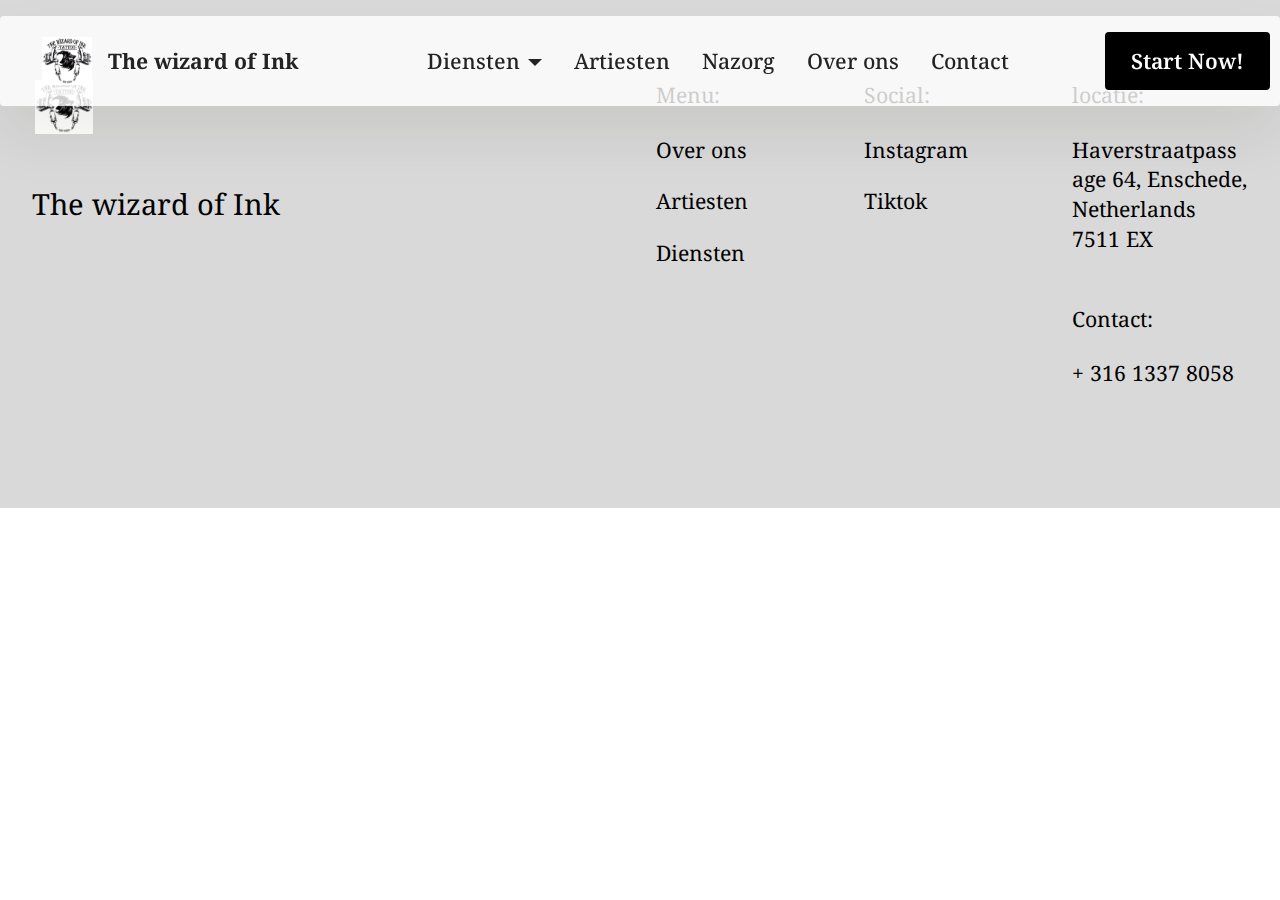
==== page1.html @ 50a18dba "create github pages" ====
<!DOCTYPE html>
<html  >
<head>
  
  <meta charset="UTF-8">
  <meta http-equiv="X-UA-Compatible" content="IE=edge">
  
  <meta name="viewport" content="width=device-width, initial-scale=1, minimum-scale=1">
  <link rel="shortcut icon" href="assets/images/image-1515.webp" type="image/x-icon">
  <meta name="description" content="">
  
  
  <title>Fineline [x]</title>
  <link rel="stylesheet" href="assets/web/assets/mobirise-icons2/mobirise2.css">
  <link rel="stylesheet" href="assets/bootstrap/css/bootstrap.min.css">
  <link rel="stylesheet" href="assets/bootstrap/css/bootstrap-grid.min.css">
  <link rel="stylesheet" href="assets/bootstrap/css/bootstrap-reboot.min.css">
    <link rel="stylesheet" href="assets/dropdown/css/style.css">
  <link rel="stylesheet" href="assets/theme/css/style.css">
  <link rel="preload" href="https://fonts.googleapis.com/css?family=Cinzel:400,500,600,700,800,900&display=swap" as="style" onload="this.onload=null;this.rel='stylesheet'">
  <noscript><link rel="stylesheet" href="https://fonts.googleapis.com/css?family=Cinzel:400,500,600,700,800,900&display=swap"></noscript>
  <link rel="preload" href="https://fonts.googleapis.com/css?family=Noto+Serif:100,200,300,400,500,600,700,800,900,100i,200i,300i,400i,500i,600i,700i,800i,900i&display=swap" as="style" onload="this.onload=null;this.rel='stylesheet'">
  <noscript><link rel="stylesheet" href="https://fonts.googleapis.com/css?family=Noto+Serif:100,200,300,400,500,600,700,800,900,100i,200i,300i,400i,500i,600i,700i,800i,900i&display=swap"></noscript>
  <link rel="preload" as="style" href="assets/mobirise/css/mbr-additional.css?v=h57M4d"><link rel="stylesheet" href="assets/mobirise/css/mbr-additional.css?v=h57M4d" type="text/css">

  
  
  
</head>
<body>
  <script>
window.Futy = { key: '66741d39796e8' };
(function (e, t) {
    var n = e.createElement(t);
    n.async = true;
    var f = window.Promise && window.fetch ? 'modern.js' : 'legacy.js';
    n.src = 'https://v1.widget.futy.io/js/futy-widget-' + f;
    var r = e.getElementsByTagName(t)[0];
    r.parentNode.insertBefore(n, r);
})(document, 'script');
</script>
  <section data-bs-version="5.1" class="menu menu2 cid-ugf3XYy0Ww" once="menu" id="menu02-u">
	

	<nav class="navbar navbar-dropdown navbar-fixed-top navbar-expand-lg">
		<div class="container">
			<div class="navbar-brand">
				<span class="navbar-logo">
					<a href="#">
						<img src="assets/images/image-1515.webp" alt="" style="height: 3rem;">
					</a>
				</span>
				<span class="navbar-caption-wrap"><a class="navbar-caption text-black display-4" href="#">The wizard of Ink</a></span>
			</div>
			<button class="navbar-toggler" type="button" data-toggle="collapse" data-bs-toggle="collapse" data-target="#navbarSupportedContent" data-bs-target="#navbarSupportedContent" aria-controls="navbarNavAltMarkup" aria-expanded="false" aria-label="Toggle navigation">
				<div class="hamburger">
					<span></span>
					<span></span>
					<span></span>
					<span></span>
				</div>
			</button>
			<div class="collapse navbar-collapse" id="navbarSupportedContent">
				<ul class="navbar-nav nav-dropdown" data-app-modern-menu="true"><li class="nav-item dropdown">
						<a class="nav-link link text-black dropdown-toggle display-4" href="#" data-toggle="dropdown-submenu" data-bs-toggle="dropdown" data-bs-auto-close="outside" aria-expanded="false">Diensten</a><div class="dropdown-menu" aria-labelledby="dropdown-311"><a class="text-black dropdown-item text-primary display-4" href="page4.html">Realism<br></a><a class="text-black dropdown-item display-4" href="#">Dotwork</a><a class="text-black dropdown-item display-4" href="#">Fineline</a><a class="text-black dropdown-item display-4" href="#">Blackwork</a><a class="text-black dropdown-item display-4" href="#">[Momenteel alleen realism]</a></div>
					</li>
					<li class="nav-item">
						<a class="nav-link link text-black display-4" href="#" aria-expanded="false">Artiesten</a>
					</li>
					<li class="nav-item">
						<a class="nav-link link text-black display-4" href="#">Nazorg</a>
					</li><li class="nav-item"><a class="nav-link link text-black display-4" href="#">Over ons</a></li><li class="nav-item"><a class="nav-link link text-black display-4" href="#">Contact</a></li></ul>
				
				<div class="navbar-buttons mbr-section-btn">
					<a class="btn btn-primary display-4" href="#"> Start Now!</a>
				</div>
			</div>
		</div>
	</nav>
</section>

<section data-bs-version="5.1" class="footer01 modelm5 cid-ufAc7oyUhs" once="footers" id="footer01-9">
    

    
    

    <div class="container">
        <div class="row">
            <div class="col-12 col-lg-6">
                <div class="content-wrapper">
                    <div class="logo-wrapper">
                        <a href="#"><img src="assets/images/image-1515.webp" alt=""></a>
                    </div>
                    <h2 class="mbr-section-title mbr-fonts-style display-5">The wizard of Ink</h2>
                </div>
            </div>
            <div class="col-12 col-lg-2">
                <div class="nav-wrapper">
                    <h3 class="mbr-section-subtitle mbr-fonts-style display-4">
                        Menu:</h3>
                    <ul class="list mbr-fonts-style display-4">
                        <li class="item-wrap"><a href="page5.html" class="text-secondary">Over ons</a></li><li class="item-wrap"><a href="index.html#people03-1" class="text-secondary">Artiesten</a></li>
                        <li class="item-wrap"><a href="index.html#features04-2" class="text-secondary">Diensten</a></li>
                    </ul>
                </div>
            </div>
            <div class="col-12 col-lg-2">
                <div class="nav-wrapper">
                    <h3 class="mbr-section-subtitle mbr-fonts-style display-4">
                        Social:</h3>
                    <ul class="list mbr-fonts-style display-4">
                        <li class="item-wrap"><a href="https://www.instagram.com/thewizardofinknl/" class="text-primary" target="_blank">Instagram</a></li>
                        <li class="item-wrap"><a href="https://www.tiktok.com/@thewizardofinknl" class="text-primary" target="_blank">Tiktok</a></li><a href="https://www.tiktok.com/@thewizardofinknl" class="text-primary" target="_blank">
                        </a><li class="item-wrap"><br></li>
                    </ul>
                </div>
            </div>
            <div class="col-12 col-lg-2">
                <div class="contacts-wrapper">
                    <div class="item-wrapper">
                        <h3 class="mbr-section-subtitle mbr-fonts-style display-4">
                            locatie:</h3>
                        <p class="mbr-address mbr-fonts-style display-4">
                            Haverstraatpassage 64, Enschede, Netherlands 7511 EX
                        </p>
                    </div>
                    <div class="item-wrapper">
                        <h3 class="mbr-section-subtitle mbr-fonts-style display-4">
                            Contact:</h3>
                        <ul class="list mbr-fonts-style display-4">
                            <li class="item-wrap"><a href="tel:+ 316 1337 8058" class="text-primary">+ 316 1337 8058</a></li>
                        </ul>
                    </div>
                </div>
            </div>
            <div class="col-12">
                
                <div class="copy-wrapper">
                    
                </div>
            </div>
        </div>
    </div>
</section>


<script src="assets/bootstrap/js/bootstrap.bundle.min.js"></script>
  <script src="assets/smoothscroll/smooth-scroll.js"></script>
  <script src="assets/ytplayer/index.js"></script>
      <script src="assets/dropdown/js/navbar-dropdown.js"></script>
  <script src="assets/theme/js/script.js"></script>
  
  
  
</body>
</html>
---- assets/web/assets/mobirise-icons2/mobirise2.css ----
@font-face {
  font-family: 'Moririse2';
  font-display: swap;
  src:  url('mobirise2.eot?f2bix4');
  src:  url('mobirise2.eot?f2bix4#iefix') format('embedded-opentype'),
    url('mobirise2.ttf?f2bix4') format('truetype'),
    url('mobirise2.woff?f2bix4') format('woff'),
    url('mobirise2.svg?f2bix4#mobirise2') format('svg');
  font-weight: normal;
  font-style: normal;
}

[class^="mobi-"], [class*=" mobi-"] {
  /* use !important to prevent issues with browser extensions that change fonts */
  font-family: 'Moririse2' !important;
  speak: none;
  font-style: normal;
  font-weight: normal;
  font-variant: normal;
  text-transform: none;
  line-height: 1;

  /* Better Font Rendering =========== */
  -webkit-font-smoothing: antialiased;
  -moz-osx-font-smoothing: grayscale;
}

.mobi-mbri-add-submenu:before {
  content: "\e900";
}
.mobi-mbri-alert:before {
  content: "\e901";
}
.mobi-mbri-align-center:before {
  content: "\e902";
}
.mobi-mbri-align-justify:before {
  content: "\e903";
}
.mobi-mbri-align-left:before {
  content: "\e904";
}
.mobi-mbri-align-right:before {
  content: "\e905";
}
.mobi-mbri-android:before {
  content: "\e906";
}
.mobi-mbri-apple:before {
  content: "\e907";
}
.mobi-mbri-arrow-down:before {
  content: "\e908";
}
.mobi-mbri-arrow-next:before {
  content: "\e909";
}
.mobi-mbri-arrow-prev:before {
  content: "\e90a";
}
.mobi-mbri-arrow-up:before {
  content: "\e90b";
}
.mobi-mbri-bold:before {
  content: "\e90c";
}
.mobi-mbri-bookmark:before {
  content: "\e90d";
}
.mobi-mbri-bootstrap:before {
  content: "\e90e";
}
.mobi-mbri-briefcase:before {
  content: "\e90f";
}
.mobi-mbri-browse:before {
  content: "\e910";
}
.mobi-mbri-bulleted-list:before {
  content: "\e911";
}
.mobi-mbri-calendar:before {
  content: "\e912";
}
.mobi-mbri-camera:before {
  content: "\e913";
}
.mobi-mbri-cart-add:before {
  content: "\e914";
}
.mobi-mbri-cart-full:before {
  content: "\e915";
}
.mobi-mbri-cash:before {
  content: "\e916";
}
.mobi-mbri-change-style:before {
  content: "\e917";
}
.mobi-mbri-chat:before {
  content: "\e918";
}
.mobi-mbri-clock:before {
  content: "\e919";
}
.mobi-mbri-close:before {
  content: "\e91a";
}
.mobi-mbri-cloud:before {
  content: "\e91b";
}
.mobi-mbri-code:before {
  content: "\e91c";
}
.mobi-mbri-contact-form:before {
  content: "\e91d";
}
.mobi-mbri-credit-card:before {
  content: "\e91e";
}
.mobi-mbri-cursor-click:before {
  content: "\e91f";
}
.mobi-mbri-cust-feedback:before {
  content: "\e920";
}
.mobi-mbri-database:before {
  content: "\e921";
}
.mobi-mbri-delivery:before {
  content: "\e922";
}
.mobi-mbri-desktop:before {
  content: "\e923";
}
.mobi-mbri-devices:before {
  content: "\e924";
}
.mobi-mbri-down:before {
  content: "\e925";
}
.mobi-mbri-download-2:before {
  content: "\e926";
}
.mobi-mbri-download:before {
  content: "\e927";
}
.mobi-mbri-drag-n-drop-2:before {
  content: "\e928";
}
.mobi-mbri-drag-n-drop:before {
  content: "\e929";
}
.mobi-mbri-edit-2:before {
  content: "\e92a";
}
.mobi-mbri-edit:before {
  content: "\e92b";
}
.mobi-mbri-error:before {
  content: "\e92c";
}
.mobi-mbri-extension:before {
  content: "\e92d";
}
.mobi-mbri-features:before {
  content: "\e92e";
}
.mobi-mbri-file:before {
  content: "\e92f";
}
.mobi-mbri-flag:before {
  content: "\e930";
}
.mobi-mbri-folder:before {
  content: "\e931";
}
.mobi-mbri-gift:before {
  content: "\e932";
}
.mobi-mbri-github:before {
  content: "\e933";
}
.mobi-mbri-globe-2:before {
  content: "\e934";
}
.mobi-mbri-globe:before {
  content: "\e935";
}
.mobi-mbri-growing-chart:before {
  content: "\e936";
}
.mobi-mbri-hearth:before {
  content: "\e937";
}
.mobi-mbri-help:before {
  content: "\e938";
}
.mobi-mbri-home:before {
  content: "\e939";
}
.mobi-mbri-hot-cup:before {
  content: "\e93a";
}
.mobi-mbri-idea:before {
  content: "\e93b";
}
.mobi-mbri-image-gallery:before {
  content: "\e93c";
}
.mobi-mbri-image-slider:before {
  content: "\e93d";
}
.mobi-mbri-info:before {
  content: "\e93e";
}
.mobi-mbri-italic:before {
  content: "\e93f";
}
.mobi-mbri-key:before {
  content: "\e940";
}
.mobi-mbri-laptop:before {
  content: "\e941";
}
.mobi-mbri-layers:before {
  content: "\e942";
}
.mobi-mbri-left-right:before {
  content: "\e943";
}
.mobi-mbri-left:before {
  content: "\e944";
}
.mobi-mbri-letter:before {
  content: "\e945";
}
.mobi-mbri-like:before {
  content: "\e946";
}
.mobi-mbri-link:before {
  content: "\e947";
}
.mobi-mbri-lock:before {
  content: "\e948";
}
.mobi-mbri-login:before {
  content: "\e949";
}
.mobi-mbri-logout:before {
  content: "\e94a";
}
.mobi-mbri-magic-stick:before {
  content: "\e94b";
}
.mobi-mbri-map-pin:before {
  content: "\e94c";
}
.mobi-mbri-menu:before {
  content: "\e94d";
}
.mobi-mbri-mobile-2:before {
  content: "\e94e";
}
.mobi-mbri-mobile-horizontal:before {
  content: "\e94f";
}
.mobi-mbri-mobile:before {
  content: "\e950";
}
.mobi-mbri-mobirise:before {
  content: "\e951";
}
.mobi-mbri-more-horizontal:before {
  content: "\e952";
}
.mobi-mbri-more-vertical:before {
  content: "\e953";
}
.mobi-mbri-music:before {
  content: "\e954";
}
.mobi-mbri-new-file:before {
  content: "\e955";
}
.mobi-mbri-numbered-list:before {
  content: "\e956";
}
.mobi-mbri-opened-folder:before {
  content: "\e957";
}
.mobi-mbri-pages:before {
  content: "\e958";
}
.mobi-mbri-paper-plane:before {
  content: "\e959";
}
.mobi-mbri-paperclip:before {
  content: "\e95a";
}
.mobi-mbri-phone:before {
  content: "\e95b";
}
.mobi-mbri-photo:before {
  content: "\e95c";
}
.mobi-mbri-photos:before {
  content: "\e95d";
}
.mobi-mbri-pin:before {
  content: "\e95e";
}
.mobi-mbri-play:before {
  content: "\e95f";
}
.mobi-mbri-plus:before {
  content: "\e960";
}
.mobi-mbri-preview:before {
  content: "\e961";
}
.mobi-mbri-print:before {
  content: "\e962";
}
.mobi-mbri-protect:before {
  content: "\e963";
}
.mobi-mbri-question:before {
  content: "\e964";
}
.mobi-mbri-quote-left:before {
  content: "\e965";
}
.mobi-mbri-quote-right:before {
  content: "\e966";
}
.mobi-mbri-redo:before {
  content: "\e967";
}
.mobi-mbri-refresh:before {
  content: "\e968";
}
.mobi-mbri-responsive-2:before {
  content: "\e969";
}
.mobi-mbri-responsive:before {
  content: "\e96a";
}
.mobi-mbri-right:before {
  content: "\e96b";
}
.mobi-mbri-rocket:before {
  content: "\e96c";
}
.mobi-mbri-sad-face:before {
  content: "\e96d";
}
.mobi-mbri-sale:before {
  content: "\e96e";
}
.mobi-mbri-save:before {
  content: "\e96f";
}
.mobi-mbri-search:before {
  content: "\e970";
}
.mobi-mbri-setting-2:before {
  content: "\e971";
}
.mobi-mbri-setting-3:before {
  content: "\e972";
}
.mobi-mbri-setting:before {
  content: "\e973";
}
.mobi-mbri-share:before {
  content: "\e974";
}
.mobi-mbri-shopping-bag:before {
  content: "\e975";
}
.mobi-mbri-shopping-basket:before {
  content: "\e976";
}
.mobi-mbri-shopping-cart:before {
  content: "\e977";
}
.mobi-mbri-sites:before {
  content: "\e978";
}
.mobi-mbri-smile-face:before {
  content: "\e979";
}
.mobi-mbri-speed:before {
  content: "\e97a";
}
.mobi-mbri-star:before {
  content: "\e97b";
}
.mobi-mbri-success:before {
  content: "\e97c";
}
.mobi-mbri-sun:before {
  content: "\e97d";
}
.mobi-mbri-sun2:before {
  content: "\e97e";
}
.mobi-mbri-tablet-vertical:before {
  content: "\e97f";
}
.mobi-mbri-tablet:before {
  content: "\e980";
}
.mobi-mbri-target:before {
  content: "\e981";
}
.mobi-mbri-timer:before {
  content: "\e982";
}
.mobi-mbri-to-ftp:before {
  content: "\e983";
}
.mobi-mbri-to-local-drive:before {
  content: "\e984";
}
.mobi-mbri-touch-swipe:before {
  content: "\e985";
}
.mobi-mbri-touch:before {
  content: "\e986";
}
.mobi-mbri-trash:before {
  content: "\e987";
}
.mobi-mbri-underline:before {
  content: "\e988";
}
.mobi-mbri-undo:before {
  content: "\e989";
}
.mobi-mbri-unlink:before {
  content: "\e98a";
}
.mobi-mbri-unlock:before {
  content: "\e98b";
}
.mobi-mbri-up-down:before {
  content: "\e98c";
}
.mobi-mbri-up:before {
  content: "\e98d";
}
.mobi-mbri-update:before {
  content: "\e98e";
}
.mobi-mbri-upload-2:before {
  content: "\e98f";
}
.mobi-mbri-upload:before {
  content: "\e990";
}
.mobi-mbri-user-2:before {
  content: "\e991";
}
.mobi-mbri-user:before {
  content: "\e992";
}
.mobi-mbri-users:before {
  content: "\e993";
}
.mobi-mbri-video-play:before {
  content: "\e994";
}
.mobi-mbri-video:before {
  content: "\e995";
}
.mobi-mbri-watch:before {
  content: "\e996";
}
.mobi-mbri-website-theme-2:before {
  content: "\e997";
}
.mobi-mbri-website-theme:before {
  content: "\e998";
}
.mobi-mbri-wifi:before {
  content: "\e999";
}
.mobi-mbri-windows:before {
  content: "\e99a";
}
.mobi-mbri-zoom-in:before {
  content: "\e99b";
}
.mobi-mbri-zoom-out:before {
  content: "\e99c";
}
---- assets/dropdown/css/style.css ----
.navbar-dropdown {
  left: 0;
  padding: 0;
  position: absolute;
  right: 0;
  top: 0;
  transition: all 0.45s ease;
  z-index: 1030;
  background: #282828; }
  .navbar-dropdown .navbar-logo {
    margin-right: 0.8rem;
    transition: margin 0.3s ease-in-out;
    vertical-align: middle; }
    .navbar-dropdown .navbar-logo img {
      height: 3.125rem;
      transition: all 0.3s ease-in-out; }
    .navbar-dropdown .navbar-logo.mbr-iconfont {
      font-size: 3.125rem;
      line-height: 3.125rem; }
  .navbar-dropdown .navbar-caption {
    font-weight: 700;
    white-space: normal;
    vertical-align: -4px;
    line-height: 3.125rem !important; }
    .navbar-dropdown .navbar-caption, .navbar-dropdown .navbar-caption:hover {
      color: inherit;
      text-decoration: none; }
  .navbar-dropdown .mbr-iconfont + .navbar-caption {
    vertical-align: -1px; }
  .navbar-dropdown.navbar-fixed-top {
    position: fixed; }
  .navbar-dropdown .navbar-brand span {
    vertical-align: -4px; }
  .navbar-dropdown.bg-color.transparent {
    background: none; }
  .navbar-dropdown.navbar-short .navbar-brand {
    padding: 0.625rem 0; }
    .navbar-dropdown.navbar-short .navbar-brand span {
      vertical-align: -1px; }
  .navbar-dropdown.navbar-short .navbar-caption {
    line-height: 2.375rem !important;
    vertical-align: -2px; }
  .navbar-dropdown.navbar-short .navbar-logo {
    margin-right: 0.5rem; }
    .navbar-dropdown.navbar-short .navbar-logo img {
      height: 2.375rem; }
    .navbar-dropdown.navbar-short .navbar-logo.mbr-iconfont {
      font-size: 2.375rem;
      line-height: 2.375rem; }
  .navbar-dropdown.navbar-short .mbr-table-cell {
    height: 3.625rem; }
  .navbar-dropdown .navbar-close {
    left: 0.6875rem;
    position: fixed;
    top: 0.75rem;
    z-index: 1000; }
  .navbar-dropdown .hamburger-icon {
    content: "";
    display: inline-block;
    vertical-align: middle;
    width: 16px;
    -webkit-box-shadow: 0 -6px 0 1px #282828,0 0 0 1px #282828,0 6px 0 1px #282828;
    -moz-box-shadow: 0 -6px 0 1px #282828,0 0 0 1px #282828,0 6px 0 1px #282828;
    box-shadow: 0 -6px 0 1px #282828,0 0 0 1px #282828,0 6px 0 1px #282828; }

.dropdown-menu .dropdown-toggle[data-toggle="dropdown-submenu"]::after {
  border-bottom: 0.35em solid transparent;
  border-left: 0.35em solid;
  border-right: 0;
  border-top: 0.35em solid transparent;
  margin-left: 0.3rem; }

.dropdown-menu .dropdown-item:focus {
  outline: 0; }

.nav-dropdown {
  font-size: 0.75rem;
  font-weight: 500;
  height: auto !important; }
  .nav-dropdown .nav-btn {
    padding-left: 1rem; }
  .nav-dropdown .link {
    margin: .667em 1.667em;
    font-weight: 500;
    padding: 0;
    transition: color .2s ease-in-out; }
    .nav-dropdown .link.dropdown-toggle {
      margin-right: 2.583em; }
      .nav-dropdown .link.dropdown-toggle::after {
        margin-left: .25rem;
        border-top: 0.35em solid;
        border-right: 0.35em solid transparent;
        border-left: 0.35em solid transparent;
        border-bottom: 0; }
      .nav-dropdown .link.dropdown-toggle[aria-expanded="true"] {
        margin: 0;
        padding: 0.667em 3.263em  0.667em 1.667em; }
  .nav-dropdown .link::after,
  .nav-dropdown .dropdown-item::after {
    color: inherit; }
  .nav-dropdown .btn {
    font-size: 0.75rem;
    font-weight: 700;
    letter-spacing: 0;
    margin-bottom: 0;
    padding-left: 1.25rem;
    padding-right: 1.25rem; }
  .nav-dropdown .dropdown-menu {
    border-radius: 0;
    border: 0;
    left: 0;
    margin: 0;
    padding-bottom: 1.25rem;
    padding-top: 1.25rem;
    position: relative; }
  .nav-dropdown .dropdown-submenu {
    margin-left: 0.125rem;
    top: 0; }
  .nav-dropdown .dropdown-item {
    font-weight: 500;
    line-height: 2;
    padding: 0.3846em 4.615em 0.3846em 1.5385em;
    position: relative;
    transition: color .2s ease-in-out, background-color .2s ease-in-out; }
    .nav-dropdown .dropdown-item::after {
      margin-top: -0.3077em;
      position: absolute;
      right: 1.1538em;
      top: 50%; }
    .nav-dropdown .dropdown-item:focus, .nav-dropdown .dropdown-item:hover {
      background: none; }

@media (max-width: 767px) {
  .nav-dropdown.navbar-toggleable-sm {
    bottom: 0;
    display: none;
    left: 0;
    overflow-x: hidden;
    position: fixed;
    top: 0;
    transform: translateX(-100%);
    -ms-transform: translateX(-100%);
    -webkit-transform: translateX(-100%);
    width: 18.75rem;
    z-index: 999; } }
.nav-dropdown.navbar-toggleable-xl {
  bottom: 0;
  display: none;
  left: 0;
  overflow-x: hidden;
  position: fixed;
  top: 0;
  transform: translateX(-100%);
  -ms-transform: translateX(-100%);
  -webkit-transform: translateX(-100%);
  width: 18.75rem;
  z-index: 999; }

.nav-dropdown-sm {
  display: block !important;
  overflow-x: hidden;
  overflow: auto;
  padding-top: 3.875rem; }
  .nav-dropdown-sm::after {
    content: "";
    display: block;
    height: 3rem;
    width: 100%; }
  .nav-dropdown-sm.collapse.in ~ .navbar-close {
    display: block !important; }
  .nav-dropdown-sm.collapsing, .nav-dropdown-sm.collapse.in {
    transform: translateX(0);
    -ms-transform: translateX(0);
    -webkit-transform: translateX(0);
    transition: all 0.25s ease-out;
    -webkit-transition: all 0.25s ease-out;
    background: #282828; }
  .nav-dropdown-sm.collapsing[aria-expanded="false"] {
    transform: translateX(-100%);
    -ms-transform: translateX(-100%);
    -webkit-transform: translateX(-100%); }
  .nav-dropdown-sm .nav-item {
    display: block;
    margin-left: 0 !important;
    padding-left: 0; }
  .nav-dropdown-sm .link,
  .nav-dropdown-sm .dropdown-item {
    border-top: 1px dotted rgba(255, 255, 255, 0.1);
    font-size: 0.8125rem;
    line-height: 1.6;
    margin: 0 !important;
    padding: 0.875rem 2.4rem 0.875rem 1.5625rem !important;
    position: relative;
    white-space: normal; }
    .nav-dropdown-sm .link:focus, .nav-dropdown-sm .link:hover,
    .nav-dropdown-sm .dropdown-item:focus,
    .nav-dropdown-sm .dropdown-item:hover {
      background: rgba(0, 0, 0, 0.2) !important;
      color: #c0a375; }
  .nav-dropdown-sm .nav-btn {
    position: relative;
    padding: 1.5625rem 1.5625rem 0 1.5625rem; }
    .nav-dropdown-sm .nav-btn::before {
      border-top: 1px dotted rgba(255, 255, 255, 0.1);
      content: "";
      left: 0;
      position: absolute;
      top: 0;
      width: 100%; }
    .nav-dropdown-sm .nav-btn + .nav-btn {
      padding-top: 0.625rem; }
      .nav-dropdown-sm .nav-btn + .nav-btn::before {
        display: none; }
  .nav-dropdown-sm .btn {
    padding: 0.625rem 0; }
  .nav-dropdown-sm .dropdown-toggle[data-toggle="dropdown-submenu"]::after {
    margin-left: .25rem;
    border-top: 0.35em solid;
    border-right: 0.35em solid transparent;
    border-left: 0.35em solid transparent;
    border-bottom: 0; }
  .nav-dropdown-sm .dropdown-toggle[data-toggle="dropdown-submenu"][aria-expanded="true"]::after {
    border-top: 0;
    border-right: 0.35em solid transparent;
    border-left: 0.35em solid transparent;
    border-bottom: 0.35em solid; }
  .nav-dropdown-sm .dropdown-menu {
    margin: 0;
    padding: 0;
    position: relative;
    top: 0;
    left: 0;
    width: 100%;
    border: 0;
    float: none;
    border-radius: 0;
    background: none; }
  .nav-dropdown-sm .dropdown-submenu {
    left: 100%;
    margin-left: 0.125rem;
    margin-top: -1.25rem;
    top: 0; }

.navbar-toggleable-sm .nav-dropdown .dropdown-menu {
  position: absolute; }

.navbar-toggleable-sm .nav-dropdown .dropdown-submenu {
  left: 100%;
  margin-left: 0.125rem;
  margin-top: -1.25rem;
  top: 0; }

.navbar-toggleable-sm.opened .nav-dropdown .dropdown-menu {
  position: relative; }

.navbar-toggleable-sm.opened .nav-dropdown .dropdown-submenu {
  left: 0;
  margin-left: 00rem;
  margin-top: 0rem;
  top: 0; }

.is-builder .nav-dropdown.collapsing {
  transition: none !important; }
---- assets/theme/css/style.css ----
@charset "UTF-8";
section {
  background-color: #ffffff;
}

body {
  font-style: normal;
  line-height: 1.5;
  font-weight: 400;
  color: #232323;
  position: relative;
}

button {
  background-color: transparent;
  border-color: transparent;
}

.embla__button,
.carousel-control {
  background-color: #edefea !important;
  opacity: 0.8 !important;
  color: #464845 !important;
  border-color: #edefea !important;
}

.carousel .close,
.modalWindow .close {
  background-color: #edefea !important;
  color: #464845 !important;
  border-color: #edefea !important;
  opacity: 0.8 !important;
}

.carousel .close:hover,
.modalWindow .close:hover {
  opacity: 1 !important;
}

.carousel-indicators li {
  background-color: #edefea !important;
  border: 2px solid #464845 !important;
}

.carousel-indicators li:hover,
.carousel-indicators li:active {
  opacity: 0.8 !important;
}

.embla__button:hover,
.carousel-control:hover {
  background-color: #edefea !important;
  opacity: 1 !important;
}

.modalWindow-video-container {
  height: 80%;
}

section,
.container,
.container-fluid {
  position: relative;
  word-wrap: break-word;
}

a.mbr-iconfont:hover {
  text-decoration: none;
}

.article .lead p,
.article .lead ul,
.article .lead ol,
.article .lead pre,
.article .lead blockquote {
  margin-bottom: 0;
}

a {
  font-style: normal;
  font-weight: 400;
  cursor: pointer;
}
a, a:hover {
  text-decoration: none;
}

.mbr-section-title {
  font-style: normal;
  line-height: 1.3;
}

.mbr-section-subtitle {
  line-height: 1.3;
}

.mbr-text {
  font-style: normal;
  line-height: 1.7;
}

h1,
h2,
h3,
h4,
h5,
h6,
.display-1,
.display-2,
.display-4,
.display-5,
.display-7,
span,
p,
a {
  line-height: 1;
  word-break: break-word;
  word-wrap: break-word;
  font-weight: 400;
}

b,
strong {
  font-weight: bold;
}

input:-webkit-autofill, input:-webkit-autofill:hover, input:-webkit-autofill:focus, input:-webkit-autofill:active {
  transition-delay: 9999s;
  -webkit-transition-property: background-color, color;
  transition-property: background-color, color;
}

textarea[type=hidden] {
  display: none;
}

section {
  background-position: 50% 50%;
  background-repeat: no-repeat;
  background-size: cover;
}
section .mbr-background-video,
section .mbr-background-video-preview {
  position: absolute;
  bottom: 0;
  left: 0;
  right: 0;
  top: 0;
}

.hidden {
  visibility: hidden;
}

.mbr-z-index20 {
  z-index: 20;
}

/*! Base colors */
.mbr-white {
  color: #ffffff;
}

.mbr-black {
  color: #111111;
}

.mbr-bg-white {
  background-color: #ffffff;
}

.mbr-bg-black {
  background-color: #000000;
}

/*! Text-aligns */
.align-left {
  text-align: left;
}

.align-center {
  text-align: center;
}

.align-right {
  text-align: right;
}

/*! Font-weight  */
.mbr-light {
  font-weight: 300;
}

.mbr-regular {
  font-weight: 400;
}

.mbr-semibold {
  font-weight: 500;
}

.mbr-bold {
  font-weight: 700;
}

/*! Media  */
.media-content {
  flex-basis: 100%;
}

.media-container-row {
  display: flex;
  flex-direction: row;
  flex-wrap: wrap;
  justify-content: center;
  align-content: center;
  align-items: start;
}
.media-container-row .media-size-item {
  width: 400px;
}

.media-container-column {
  display: flex;
  flex-direction: column;
  flex-wrap: wrap;
  justify-content: center;
  align-content: center;
  align-items: stretch;
}
.media-container-column > * {
  width: 100%;
}

@media (min-width: 992px) {
  .media-container-row {
    flex-wrap: nowrap;
  }
}
figure {
  margin-bottom: 0;
  overflow: hidden;
}

figure[mbr-media-size] {
  transition: width 0.1s;
}

img,
iframe {
  display: block;
  width: 100%;
}

.card {
  background-color: transparent;
  border: none;
}

.card-box {
  width: 100%;
}

.card-img {
  text-align: center;
  flex-shrink: 0;
  -webkit-flex-shrink: 0;
}

.media {
  max-width: 100%;
  margin: 0 auto;
}

.mbr-figure {
  align-self: center;
}

.media-container > div {
  max-width: 100%;
}

.mbr-figure img,
.card-img img {
  width: 100%;
}

@media (max-width: 991px) {
  .media-size-item {
    width: auto !important;
  }
  .media {
    width: auto;
  }
  .mbr-figure {
    width: 100% !important;
  }
}
/*! Buttons */
.mbr-section-btn {
  margin-left: -0.6rem;
  margin-right: -0.6rem;
  font-size: 0;
}

.btn {
  font-weight: 600;
  border-width: 1px;
  font-style: normal;
  margin: 0.6rem 0.6rem;
  white-space: normal;
  transition: all 0.2s ease-in-out;
  display: inline-flex;
  align-items: center;
  justify-content: center;
  word-break: break-word;
}

.btn-sm {
  font-weight: 600;
  letter-spacing: 0px;
  transition: all 0.3s ease-in-out;
}

.btn-md {
  font-weight: 600;
  letter-spacing: 0px;
  transition: all 0.3s ease-in-out;
}

.btn-lg {
  font-weight: 600;
  letter-spacing: 0px;
  transition: all 0.3s ease-in-out;
}

.btn-form {
  margin: 0;
}
.btn-form:hover {
  cursor: pointer;
}

nav .mbr-section-btn {
  margin-left: 0rem;
  margin-right: 0rem;
}

/*! Btn icon margin */
.btn .mbr-iconfont,
.btn.btn-sm .mbr-iconfont {
  order: 1;
  cursor: pointer;
  margin-left: 0.5rem;
  vertical-align: sub;
}

.btn.btn-md .mbr-iconfont,
.btn.btn-md .mbr-iconfont {
  margin-left: 0.8rem;
}

.mbr-regular {
  font-weight: 400;
}

.mbr-semibold {
  font-weight: 500;
}

.mbr-bold {
  font-weight: 700;
}

[type=submit] {
  -webkit-appearance: none;
}

/*! Full-screen */
.mbr-fullscreen .mbr-overlay {
  min-height: 100vh;
}

.mbr-fullscreen {
  display: flex;
  display: -moz-flex;
  display: -ms-flex;
  display: -o-flex;
  align-items: center;
  min-height: 100vh;
  padding-top: 3rem;
  padding-bottom: 3rem;
}

/*! Map */
.map {
  height: 25rem;
  position: relative;
}
.map iframe {
  width: 100%;
  height: 100%;
}

/*! Scroll to top arrow */
.mbr-arrow-up {
  bottom: 25px;
  right: 90px;
  position: fixed;
  text-align: right;
  z-index: 5000;
  color: #ffffff;
  font-size: 22px;
}

.mbr-arrow-up a {
  background: rgba(0, 0, 0, 0.2);
  border-radius: 50%;
  color: #fff;
  display: inline-block;
  height: 60px;
  width: 60px;
  border: 2px solid #fff;
  outline-style: none !important;
  position: relative;
  text-decoration: none;
  transition: all 0.3s ease-in-out;
  cursor: pointer;
  text-align: center;
}
.mbr-arrow-up a:hover {
  background-color: rgba(0, 0, 0, 0.4);
}
.mbr-arrow-up a i {
  line-height: 60px;
}

.mbr-arrow-up-icon {
  display: block;
  color: #fff;
}

.mbr-arrow-up-icon::before {
  content: "›";
  display: inline-block;
  font-family: serif;
  font-size: 22px;
  line-height: 1;
  font-style: normal;
  position: relative;
  top: 6px;
  left: -4px;
  transform: rotate(-90deg);
}

/*! Arrow Down */
.mbr-arrow {
  position: absolute;
  bottom: 45px;
  left: 50%;
  width: 60px;
  height: 60px;
  cursor: pointer;
  background-color: rgba(80, 80, 80, 0.5);
  border-radius: 50%;
  transform: translateX(-50%);
}
@media (max-width: 767px) {
  .mbr-arrow {
    display: none;
  }
}
.mbr-arrow > a {
  display: inline-block;
  text-decoration: none;
  outline-style: none;
  animation: arrowdown 1.7s ease-in-out infinite;
  color: #ffffff;
}
.mbr-arrow > a > i {
  position: absolute;
  top: -2px;
  left: 15px;
  font-size: 2rem;
}

#scrollToTop a i::before {
  content: "";
  position: absolute;
  display: block;
  border-bottom: 2.5px solid #fff;
  border-left: 2.5px solid #fff;
  width: 27.8%;
  height: 27.8%;
  left: 50%;
  top: 51%;
  transform: translateY(-30%) translateX(-50%) rotate(135deg);
}

@keyframes arrowdown {
  0% {
    transform: translateY(0px);
  }
  50% {
    transform: translateY(-5px);
  }
  100% {
    transform: translateY(0px);
  }
}
@media (max-width: 500px) {
  .mbr-arrow-up {
    left: 0;
    right: 0;
    text-align: center;
  }
}
/*Gradients animation*/
@keyframes gradient-animation {
  from {
    background-position: 0% 100%;
    animation-timing-function: ease-in-out;
  }
  to {
    background-position: 100% 0%;
    animation-timing-function: ease-in-out;
  }
}
.bg-gradient {
  background-size: 200% 200%;
  animation: gradient-animation 5s infinite alternate;
  -webkit-animation: gradient-animation 5s infinite alternate;
}

.menu .navbar-brand {
  display: -webkit-flex;
}
.menu .navbar-brand span {
  display: flex;
  display: -webkit-flex;
}
.menu .navbar-brand .navbar-caption-wrap {
  display: -webkit-flex;
}
.menu .navbar-brand .navbar-logo img {
  display: -webkit-flex;
  width: auto;
}
@media (min-width: 768px) and (max-width: 991px) {
  .menu .navbar-toggleable-sm .navbar-nav {
    display: -ms-flexbox;
  }
}
@media (max-width: 991px) {
  .menu .navbar-collapse {
    max-height: 93.5vh;
  }
  .menu .navbar-collapse.show {
    overflow: auto;
  }
}
@media (min-width: 992px) {
  .menu .navbar-nav.nav-dropdown {
    display: -webkit-flex;
  }
  .menu .navbar-toggleable-sm .navbar-collapse {
    display: -webkit-flex !important;
  }
  .menu .collapsed .navbar-collapse {
    max-height: 93.5vh;
  }
  .menu .collapsed .navbar-collapse.show {
    overflow: auto;
  }
}
@media (max-width: 767px) {
  .menu .navbar-collapse {
    max-height: 80vh;
  }
}

.nav-link .mbr-iconfont {
  margin-right: 0.5rem;
}

.navbar {
  display: -webkit-flex;
  -webkit-flex-wrap: wrap;
  -webkit-align-items: center;
  -webkit-justify-content: space-between;
}

.navbar-collapse {
  -webkit-flex-basis: 100%;
  -webkit-flex-grow: 1;
  -webkit-align-items: center;
}

.nav-dropdown .link {
  padding: 0.667em 1.667em !important;
  margin: 0 !important;
}

.nav {
  display: -webkit-flex;
  -webkit-flex-wrap: wrap;
}

.row {
  display: -webkit-flex;
  -webkit-flex-wrap: wrap;
}

.justify-content-center {
  -webkit-justify-content: center;
}

.form-inline {
  display: -webkit-flex;
}

.card-wrapper {
  -webkit-flex: 1;
}

.carousel-control {
  z-index: 10;
  display: -webkit-flex;
}

.carousel-controls {
  display: -webkit-flex;
}

.media {
  display: -webkit-flex;
}

.form-group:focus {
  outline: none;
}

.jq-selectbox__select {
  padding: 7px 0;
  position: relative;
}

.jq-selectbox__dropdown {
  overflow: hidden;
  border-radius: 10px;
  position: absolute;
  top: 100%;
  left: 0 !important;
  width: 100% !important;
}

.jq-selectbox__trigger-arrow {
  right: 0;
  transform: translateY(-50%);
}

.jq-selectbox li {
  padding: 1.07em 0.5em;
}

input[type=range] {
  padding-left: 0 !important;
  padding-right: 0 !important;
}

.modal-dialog,
.modal-content {
  height: 100%;
}

.modal-dialog .carousel-inner {
  height: calc(100vh - 1.75rem);
}
@media (max-width: 575px) {
  .modal-dialog .carousel-inner {
    height: calc(100vh - 1rem);
  }
}

.carousel-item {
  text-align: center;
}

.carousel-item img {
  margin: auto;
}

.navbar-toggler {
  align-self: flex-start;
  padding: 0.25rem 0.75rem;
  font-size: 1.25rem;
  line-height: 1;
  background: transparent;
  border: 1px solid transparent;
  border-radius: 0.25rem;
}

.navbar-toggler:focus,
.navbar-toggler:hover {
  text-decoration: none;
  box-shadow: none;
}

.navbar-toggler-icon {
  display: inline-block;
  width: 1.5em;
  height: 1.5em;
  vertical-align: middle;
  content: "";
  background: no-repeat center center;
  background-size: 100% 100%;
}

.navbar-toggler-left {
  position: absolute;
  left: 1rem;
}

.navbar-toggler-right {
  position: absolute;
  right: 1rem;
}

.card-img {
  width: auto;
}

.menu .navbar.collapsed:not(.beta-menu) {
  flex-direction: column;
}

.carousel-item.active,
.carousel-item-next,
.carousel-item-prev {
  display: flex;
}

.note-air-layout .dropup .dropdown-menu,
.note-air-layout .navbar-fixed-bottom .dropdown .dropdown-menu {
  bottom: initial !important;
}

html,
body {
  height: auto;
  min-height: 100vh;
}

.dropup .dropdown-toggle::after {
  display: none;
}

.form-asterisk {
  font-family: initial;
  position: absolute;
  top: -2px;
  font-weight: normal;
}

.form-control-label {
  position: relative;
  cursor: pointer;
  margin-bottom: 0.357em;
  padding: 0;
}

.alert {
  color: #ffffff;
  border-radius: 0;
  border: 0;
  font-size: 1.1rem;
  line-height: 1.5;
  margin-bottom: 1.875rem;
  padding: 1.25rem;
  position: relative;
  text-align: center;
}
.alert.alert-form::after {
  background-color: inherit;
  bottom: -7px;
  content: "";
  display: block;
  height: 14px;
  left: 50%;
  margin-left: -7px;
  position: absolute;
  transform: rotate(45deg);
  width: 14px;
}

.form-control {
  background-color: #ffffff;
  background-clip: border-box;
  color: #232323;
  line-height: 1rem !important;
  height: auto;
  padding: 1.2rem 2rem;
  transition: border-color 0.25s ease 0s;
  border: 1px solid transparent !important;
  border-radius: 4px;
  box-shadow: rgba(0, 0, 0, 0.07) 0px 1px 1px 0px, rgba(0, 0, 0, 0.07) 0px 1px 3px 0px, rgba(0, 0, 0, 0.03) 0px 0px 0px 1px;
}
.form-active .form-control:invalid {
  border-color: red;
}

.row > * {
  padding-right: 1rem;
  padding-left: 1rem;
}

form .row {
  margin-left: -0.6rem;
  margin-right: -0.6rem;
}
form .row [class*=col] {
  padding-left: 0.6rem;
  padding-right: 0.6rem;
}

form .mbr-section-btn {
  padding-left: 0.6rem;
  padding-right: 0.6rem;
}

form .form-check-input {
  margin-top: 0.5;
}

textarea.form-control {
  line-height: 1.5rem !important;
}

.form-group {
  margin-bottom: 1.2rem;
}

.form-control,
form .btn {
  min-height: 48px;
}

.gdpr-block label span.textGDPR input[name=gdpr] {
  top: 7px;
}

.form-control:focus {
  box-shadow: none;
}

:focus {
  outline: none;
}

.mbr-overlay {
  background-color: #000;
  bottom: 0;
  left: 0;
  opacity: 0.5;
  position: absolute;
  right: 0;
  top: 0;
  z-index: 0;
  pointer-events: none;
}

blockquote {
  font-style: italic;
  padding: 3rem;
  font-size: 1.09rem;
  position: relative;
  border-left: 3px solid;
}

ul,
ol,
pre,
blockquote {
  margin-bottom: 2.3125rem;
}

.mt-4 {
  margin-top: 2rem !important;
}

.mb-4 {
  margin-bottom: 2rem !important;
}

.container,
.container-fluid {
  padding-left: 16px;
  padding-right: 16px;
}

.row {
  margin-left: -16px;
  margin-right: -16px;
}
.row > [class*=col] {
  padding-left: 16px;
  padding-right: 16px;
}

@media (min-width: 992px) {
  .container-fluid {
    padding-left: 32px;
    padding-right: 32px;
  }
}
@media (max-width: 991px) {
  .mbr-container {
    padding-left: 16px;
    padding-right: 16px;
  }
}
.app-video-wrapper > img {
  opacity: 1;
}

.app-video-wrapper {
  background: transparent;
}

.item {
  position: relative;
}

.dropdown-menu .dropdown-menu {
  left: 100%;
}

.dropdown-item + .dropdown-menu {
  display: none;
}

.dropdown-item:hover + .dropdown-menu,
.dropdown-menu:hover {
  display: block;
}

@media (min-aspect-ratio: 16/9) {
  .mbr-video-foreground {
    height: 300% !important;
    top: -100% !important;
  }
}
@media (max-aspect-ratio: 16/9) {
  .mbr-video-foreground {
    width: 300% !important;
    left: -100% !important;
  }
}
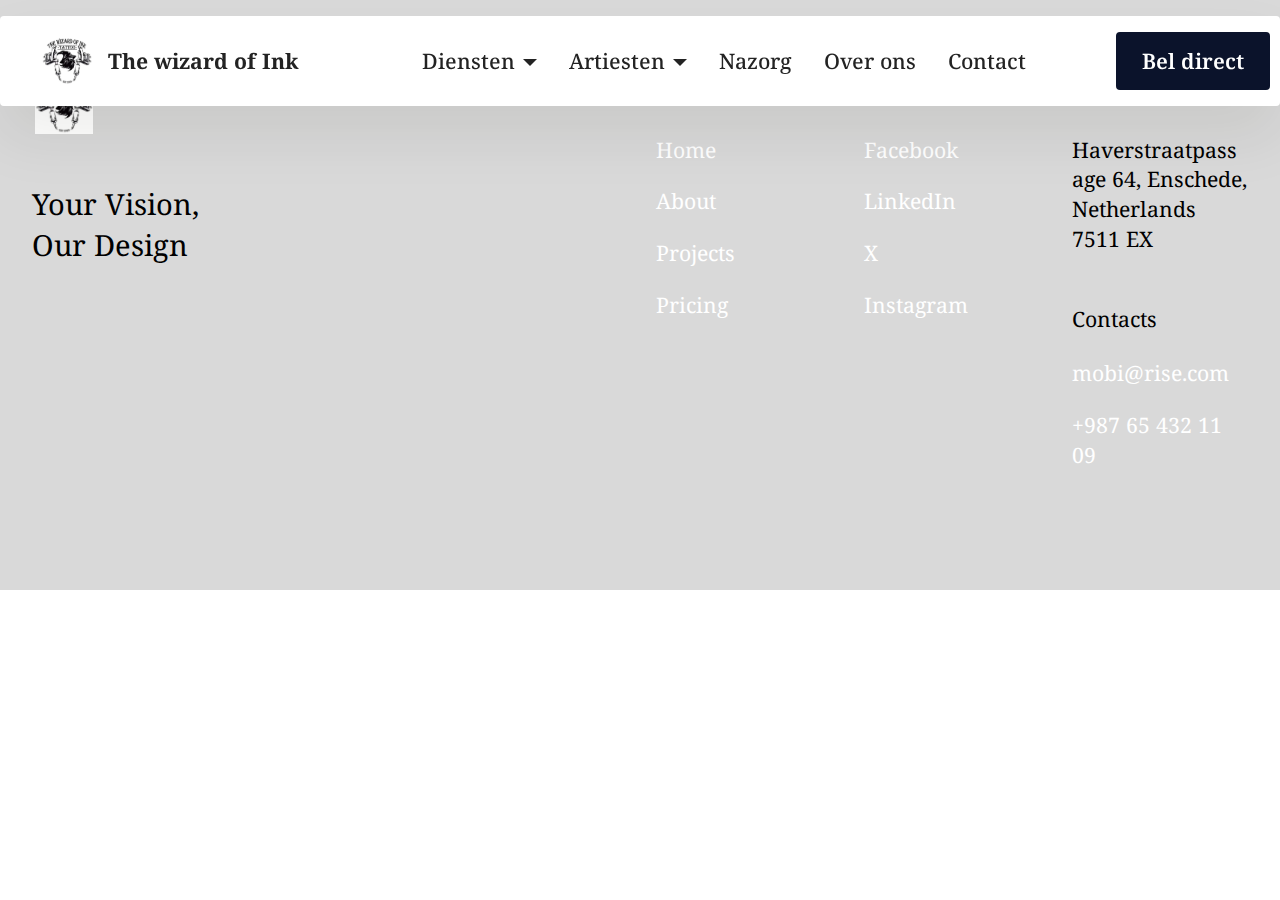
==== commit 69c20331: "create github pages" ====
--- a/page1.html
+++ b/page1.html
@@ -21,7 +21,7 @@
   <noscript><link rel="stylesheet" href="https://fonts.googleapis.com/css?family=Cinzel:400,500,600,700,800,900&display=swap"></noscript>
   <link rel="preload" href="https://fonts.googleapis.com/css?family=Noto+Serif:100,200,300,400,500,600,700,800,900,100i,200i,300i,400i,500i,600i,700i,800i,900i&display=swap" as="style" onload="this.onload=null;this.rel='stylesheet'">
   <noscript><link rel="stylesheet" href="https://fonts.googleapis.com/css?family=Noto+Serif:100,200,300,400,500,600,700,800,900,100i,200i,300i,400i,500i,600i,700i,800i,900i&display=swap"></noscript>
-  <link rel="preload" as="style" href="assets/mobirise/css/mbr-additional.css?v=h57M4d"><link rel="stylesheet" href="assets/mobirise/css/mbr-additional.css?v=h57M4d" type="text/css">
+  <link rel="preload" as="style" href="assets/mobirise/css/mbr-additional.css?v=CTdFwJ"><link rel="stylesheet" href="assets/mobirise/css/mbr-additional.css?v=CTdFwJ" type="text/css">
 
   
   
@@ -39,7 +39,7 @@
     r.parentNode.insertBefore(n, r);
 })(document, 'script');
 </script>
-  <section data-bs-version="5.1" class="menu menu2 cid-ugf3XYy0Ww" once="menu" id="menu02-u">
+  <section data-bs-version="5.1" class="menu menu2 cid-ugf9AEg5PA" once="menu" id="menu02-w">
 	
 
 	<nav class="navbar navbar-dropdown navbar-fixed-top navbar-expand-lg">
@@ -62,18 +62,16 @@
 			</button>
 			<div class="collapse navbar-collapse" id="navbarSupportedContent">
 				<ul class="navbar-nav nav-dropdown" data-app-modern-menu="true"><li class="nav-item dropdown">
-						<a class="nav-link link text-black dropdown-toggle display-4" href="#" data-toggle="dropdown-submenu" data-bs-toggle="dropdown" data-bs-auto-close="outside" aria-expanded="false">Diensten</a><div class="dropdown-menu" aria-labelledby="dropdown-311"><a class="text-black dropdown-item text-primary display-4" href="page4.html">Realism<br></a><a class="text-black dropdown-item display-4" href="#">Dotwork</a><a class="text-black dropdown-item display-4" href="#">Fineline</a><a class="text-black dropdown-item display-4" href="#">Blackwork</a><a class="text-black dropdown-item display-4" href="#">[Momenteel alleen realism]</a></div>
+						<a class="nav-link link text-black dropdown-toggle display-4" href="#" data-toggle="dropdown-submenu" data-bs-toggle="dropdown" data-bs-auto-close="outside" aria-expanded="false">Diensten</a><div class="dropdown-menu" aria-labelledby="dropdown-311"><a class="text-black dropdown-item display-4" href="#">Realism<br></a><a class="text-black dropdown-item display-4" href="#">Dotwork</a><a class="text-black dropdown-item display-4" href="#">Fineline</a><a class="text-black dropdown-item display-4" href="#">Blackwork</a><a class="text-black dropdown-item display-4" href="#">[Momenteel alleen realism]</a></div>
+					</li>
+					<li class="nav-item dropdown">
+						<a class="nav-link link text-black dropdown-toggle show display-4" href="#" aria-expanded="true" data-toggle="dropdown-submenu" data-bs-toggle="dropdown" data-bs-auto-close="outside">Artiesten</a><div class="dropdown-menu show" aria-labelledby="dropdown-230" data-bs-popper="none"><a class="text-black dropdown-item text-primary display-4" href="page9.html">Markos<br></a><a class="text-black dropdown-item display-4" href="#">Diego</a><a class="text-black dropdown-item display-4" href="#">Clayton</a><a class="text-black dropdown-item display-4" href="#">X</a><a class="text-black dropdown-item display-4" href="#">X</a><a class="text-black dropdown-item display-4" href="#">Momenteel alleen Markos</a></div>
 					</li>
 					<li class="nav-item">
-						<a class="nav-link link text-black display-4" href="#" aria-expanded="false">Artiesten</a>
-					</li>
-					<li class="nav-item">
-						<a class="nav-link link text-black display-4" href="#">Nazorg</a>
-					</li><li class="nav-item"><a class="nav-link link text-black display-4" href="#">Over ons</a></li><li class="nav-item"><a class="nav-link link text-black display-4" href="#">Contact</a></li></ul>
+						<a class="nav-link link text-black text-primary display-4" href="page10.html">Nazorg</a>
+					</li><li class="nav-item"><a class="nav-link link text-black text-primary display-4" href="page5.html">Over ons</a></li><li class="nav-item"><a class="nav-link link text-black text-primary display-4" href="page6.html">Contact</a></li></ul>
 				
-				<div class="navbar-buttons mbr-section-btn">
-					<a class="btn btn-primary display-4" href="#"> Start Now!</a>
-				</div>
+				<div class="navbar-buttons mbr-section-btn"><a class="btn btn-info display-4" href="tel:+316 1337 8058">Bel direct</a></div>
 			</div>
 		</div>
 	</nav>
@@ -92,27 +90,34 @@
                     <div class="logo-wrapper">
                         <a href="#"><img src="assets/images/image-1515.webp" alt=""></a>
                     </div>
-                    <h2 class="mbr-section-title mbr-fonts-style display-5">The wizard of Ink</h2>
+                    <h2 class="mbr-section-title mbr-fonts-style display-5">
+                        Your Vision, <br> Our Design
+                    </h2>
                 </div>
             </div>
             <div class="col-12 col-lg-2">
                 <div class="nav-wrapper">
                     <h3 class="mbr-section-subtitle mbr-fonts-style display-4">
-                        Menu:</h3>
+                        Menu
+                    </h3>
                     <ul class="list mbr-fonts-style display-4">
-                        <li class="item-wrap"><a href="page5.html" class="text-secondary">Over ons</a></li><li class="item-wrap"><a href="index.html#people03-1" class="text-secondary">Artiesten</a></li>
-                        <li class="item-wrap"><a href="index.html#features04-2" class="text-secondary">Diensten</a></li>
+                        <li class="item-wrap">Home</li>
+                        <li class="item-wrap">About</li>
+                        <li class="item-wrap">Projects</li>
+                        <li class="item-wrap">Pricing</li>
                     </ul>
                 </div>
             </div>
             <div class="col-12 col-lg-2">
                 <div class="nav-wrapper">
                     <h3 class="mbr-section-subtitle mbr-fonts-style display-4">
-                        Social:</h3>
+                        Social
+                    </h3>
                     <ul class="list mbr-fonts-style display-4">
-                        <li class="item-wrap"><a href="https://www.instagram.com/thewizardofinknl/" class="text-primary" target="_blank">Instagram</a></li>
-                        <li class="item-wrap"><a href="https://www.tiktok.com/@thewizardofinknl" class="text-primary" target="_blank">Tiktok</a></li><a href="https://www.tiktok.com/@thewizardofinknl" class="text-primary" target="_blank">
-                        </a><li class="item-wrap"><br></li>
+                        <li class="item-wrap">Facebook</li>
+                        <li class="item-wrap">LinkedIn</li>
+                        <li class="item-wrap">X</li>
+                        <li class="item-wrap">Instagram</li>
                     </ul>
                 </div>
             </div>
@@ -120,16 +125,19 @@
                 <div class="contacts-wrapper">
                     <div class="item-wrapper">
                         <h3 class="mbr-section-subtitle mbr-fonts-style display-4">
-                            locatie:</h3>
+                            Location
+                        </h3>
                         <p class="mbr-address mbr-fonts-style display-4">
                             Haverstraatpassage 64, Enschede, Netherlands 7511 EX
                         </p>
                     </div>
                     <div class="item-wrapper">
                         <h3 class="mbr-section-subtitle mbr-fonts-style display-4">
-                            Contact:</h3>
+                            Contacts
+                        </h3>
                         <ul class="list mbr-fonts-style display-4">
-                            <li class="item-wrap"><a href="tel:+ 316 1337 8058" class="text-primary">+ 316 1337 8058</a></li>
+                            <li class="item-wrap">mobi@rise.com</li>
+                            <li class="item-wrap">+987 65 432 11 09</li>
                         </ul>
                     </div>
                 </div>
--- a/assets/mobirise/css/mbr-additional.css
+++ b/assets/mobirise/css/mbr-additional.css
@@ -1356,12 +1356,12 @@
 .cid-ufAc7oyUhs .nav-wrapper {
   color: #ffffff;
 }
-.cid-ugf3XYy0Ww {
+.cid-ugf9AEg5PA {
   z-index: 1000;
   width: 100%;
   position: relative;
 }
-.cid-ugf3XYy0Ww .dropdown-item:before {
+.cid-ugf9AEg5PA .dropdown-item:before {
   font-family: Moririse2 !important;
   content: "\e966";
   display: inline-block;
@@ -1379,11 +1379,11 @@
   transition: all 0.25s ease-in-out;
 }
 @media (max-width: 767px) {
-  .cid-ugf3XYy0Ww .navbar-toggler {
+  .cid-ugf9AEg5PA .navbar-toggler {
     transform: scale(0.8);
   }
 }
-.cid-ugf3XYy0Ww .navbar-brand {
+.cid-ugf9AEg5PA .navbar-brand {
   flex-shrink: 0;
   align-items: center;
   margin-right: 0;
@@ -1392,41 +1392,41 @@
   word-break: break-word;
   z-index: 1;
 }
-.cid-ugf3XYy0Ww .navbar-brand img {
+.cid-ugf9AEg5PA .navbar-brand img {
   max-width: 100%;
   max-height: 100%;
   border-radius: 0px !important;
 }
-.cid-ugf3XYy0Ww .navbar-brand .navbar-caption {
+.cid-ugf9AEg5PA .navbar-brand .navbar-caption {
   line-height: inherit !important;
 }
-.cid-ugf3XYy0Ww .navbar-brand .navbar-logo a {
+.cid-ugf9AEg5PA .navbar-brand .navbar-logo a {
   outline: none;
 }
-.cid-ugf3XYy0Ww .navbar-nav {
+.cid-ugf9AEg5PA .navbar-nav {
   margin: auto;
   margin-left: 0;
   margin-left: auto;
 }
-.cid-ugf3XYy0Ww .navbar-nav .nav-item {
+.cid-ugf9AEg5PA .navbar-nav .nav-item {
   padding: 0 !important;
   transition: .3s all !important;
 }
-.cid-ugf3XYy0Ww .navbar-nav .nav-item .nav-link {
+.cid-ugf9AEg5PA .navbar-nav .nav-item .nav-link {
   padding: 16px !important;
   margin: 0 !important;
   border-radius: 1rem !important;
   transition: .3s all !important;
   border-radius: 4px !important;
 }
-.cid-ugf3XYy0Ww .navbar-nav .nav-item .nav-link:hover {
+.cid-ugf9AEg5PA .navbar-nav .nav-item .nav-link:hover {
   background-color: rgba(27, 31, 10, 0.06);
 }
-.cid-ugf3XYy0Ww .navbar-nav .open .nav-link::after {
+.cid-ugf9AEg5PA .navbar-nav .open .nav-link::after {
   transform: rotate(180deg);
 }
 @media (min-width: 992px) {
-  .cid-ugf3XYy0Ww .navbar-nav .open .nav-link::before {
+  .cid-ugf9AEg5PA .navbar-nav .open .nav-link::before {
     content: "";
     width: 100%;
     height: 20px;
@@ -1435,54 +1435,54 @@
     position: absolute;
   }
 }
-.cid-ugf3XYy0Ww .navbar-nav .dropdown-item {
+.cid-ugf9AEg5PA .navbar-nav .dropdown-item {
   padding: 12px !important;
   border-radius: 0.5rem !important;
   margin: 0 8px !important;
   transition: .3s all !important;
   border-radius: 4px !important;
 }
-.cid-ugf3XYy0Ww .navbar-nav .dropdown-item:hover {
+.cid-ugf9AEg5PA .navbar-nav .dropdown-item:hover {
   background-color: rgba(27, 31, 10, 0.06);
 }
 @media (min-width: 992px) {
-  .cid-ugf3XYy0Ww .navbar-nav {
+  .cid-ugf9AEg5PA .navbar-nav {
     padding-left: 1.5rem;
   }
 }
-.cid-ugf3XYy0Ww .nav-link {
+.cid-ugf9AEg5PA .nav-link {
   width: fit-content;
   position: relative;
 }
-.cid-ugf3XYy0Ww .navbar-logo {
+.cid-ugf9AEg5PA .navbar-logo {
   padding-left: 2rem;
   margin: 0 !important;
 }
 @media (max-width: 767px) {
-  .cid-ugf3XYy0Ww .navbar-logo {
+  .cid-ugf9AEg5PA .navbar-logo {
     padding-left: 1rem;
   }
 }
-.cid-ugf3XYy0Ww .navbar-caption {
+.cid-ugf9AEg5PA .navbar-caption {
   padding-left: 1rem;
   padding-right: .5rem;
 }
 @media (max-width: 767px) {
-  .cid-ugf3XYy0Ww .nav-dropdown {
+  .cid-ugf9AEg5PA .nav-dropdown {
     padding-bottom: 0.5rem;
   }
 }
-.cid-ugf3XYy0Ww .nav-dropdown .link.dropdown-toggle::after {
+.cid-ugf9AEg5PA .nav-dropdown .link.dropdown-toggle::after {
   margin-left: 0.5rem;
   margin-top: 0.2rem;
   transition: .3s all;
 }
-.cid-ugf3XYy0Ww .container {
+.cid-ugf9AEg5PA .container {
   display: flex;
   height: 90px;
   padding: 0.5rem 0.6rem;
   flex-wrap: nowrap;
-  background: rgba(255, 255, 255, 0.8) !important;
+  background: #ffffff !important;
   left: 0;
   right: 0;
   -webkit-box-pack: justify;
@@ -1499,24 +1499,24 @@
   border-radius: 4px !important;
 }
 @media (max-width: 992px) {
-  .cid-ugf3XYy0Ww .container {
+  .cid-ugf9AEg5PA .container {
     padding-right: 2rem;
   }
 }
 @media (max-width: 767px) {
-  .cid-ugf3XYy0Ww .container {
+  .cid-ugf9AEg5PA .container {
     width: 95%;
     height: 56px !important;
     padding-right: 1rem;
     margin-top: 0rem;
   }
 }
-.cid-ugf3XYy0Ww .iconfont-wrapper {
+.cid-ugf9AEg5PA .iconfont-wrapper {
   color: #000000 !important;
   font-size: 1.5rem;
   padding-right: 0.5rem;
 }
-.cid-ugf3XYy0Ww .dropdown-menu {
+.cid-ugf9AEg5PA .dropdown-menu {
   flex-wrap: wrap;
   flex-direction: column;
   max-width: 100%;
@@ -1525,38 +1525,38 @@
   transition: .3s all !important;
   min-width: auto;
   background: #ffffff;
-  background: rgba(255, 255, 255, 0.8) !important;
+  background: #ffffff !important;
   border-radius: 4px !important;
 }
-.cid-ugf3XYy0Ww .nav-item:focus,
-.cid-ugf3XYy0Ww .nav-link:focus {
+.cid-ugf9AEg5PA .nav-item:focus,
+.cid-ugf9AEg5PA .nav-link:focus {
   outline: none;
 }
-.cid-ugf3XYy0Ww .dropdown .dropdown-menu .dropdown-item {
+.cid-ugf9AEg5PA .dropdown .dropdown-menu .dropdown-item {
   width: auto;
   transition: all 0.25s ease-in-out;
 }
-.cid-ugf3XYy0Ww .dropdown .dropdown-menu .dropdown-item::after {
+.cid-ugf9AEg5PA .dropdown .dropdown-menu .dropdown-item::after {
   right: 0.5rem;
 }
-.cid-ugf3XYy0Ww .dropdown .dropdown-menu .dropdown-item .mbr-iconfont {
+.cid-ugf9AEg5PA .dropdown .dropdown-menu .dropdown-item .mbr-iconfont {
   margin-right: 0.5rem;
   vertical-align: sub;
 }
-.cid-ugf3XYy0Ww .dropdown .dropdown-menu .dropdown-item .mbr-iconfont:before {
+.cid-ugf9AEg5PA .dropdown .dropdown-menu .dropdown-item .mbr-iconfont:before {
   display: inline-block;
   transform: scale(1, 1);
   transition: all 0.25s ease-in-out;
 }
-.cid-ugf3XYy0Ww .collapsed .dropdown-menu .dropdown-item:before {
+.cid-ugf9AEg5PA .collapsed .dropdown-menu .dropdown-item:before {
   display: none;
 }
-.cid-ugf3XYy0Ww .collapsed .dropdown .dropdown-menu .dropdown-item {
+.cid-ugf9AEg5PA .collapsed .dropdown .dropdown-menu .dropdown-item {
   padding: 0.235em 1.5em 0.235em 1.5em !important;
   transition: none;
   margin: 0 !important;
 }
-.cid-ugf3XYy0Ww .navbar {
+.cid-ugf9AEg5PA .navbar {
   min-height: 90px;
   transition: all 0.3s;
   border-bottom: 1px solid transparent;
@@ -1566,40 +1566,40 @@
   box-shadow: none !important;
   border-radius: 0 !important;
 }
-.cid-ugf3XYy0Ww .navbar.opened {
+.cid-ugf9AEg5PA .navbar.opened {
   transition: all 0.3s;
 }
-.cid-ugf3XYy0Ww .navbar .dropdown-item {
+.cid-ugf9AEg5PA .navbar .dropdown-item {
   padding: 0.5rem 1.8rem;
 }
-.cid-ugf3XYy0Ww .navbar .navbar-logo img {
+.cid-ugf9AEg5PA .navbar .navbar-logo img {
   width: auto;
 }
-.cid-ugf3XYy0Ww .navbar .navbar-collapse {
+.cid-ugf9AEg5PA .navbar .navbar-collapse {
   z-index: 1;
   justify-content: flex-end;
 }
-.cid-ugf3XYy0Ww .navbar.collapsed {
+.cid-ugf9AEg5PA .navbar.collapsed {
   justify-content: center;
 }
-.cid-ugf3XYy0Ww .navbar.collapsed .nav-item .nav-link::before {
+.cid-ugf9AEg5PA .navbar.collapsed .nav-item .nav-link::before {
   display: none;
 }
-.cid-ugf3XYy0Ww .navbar.collapsed.opened .dropdown-menu {
+.cid-ugf9AEg5PA .navbar.collapsed.opened .dropdown-menu {
   top: 0;
 }
 @media (min-width: 992px) {
-  .cid-ugf3XYy0Ww .navbar.collapsed.opened:not(.navbar-short) .navbar-collapse {
+  .cid-ugf9AEg5PA .navbar.collapsed.opened:not(.navbar-short) .navbar-collapse {
     max-height: calc(98.5vh - 3rem);
   }
 }
-.cid-ugf3XYy0Ww .navbar.collapsed .dropdown-menu .dropdown-submenu {
+.cid-ugf9AEg5PA .navbar.collapsed .dropdown-menu .dropdown-submenu {
   left: 0 !important;
 }
-.cid-ugf3XYy0Ww .navbar.collapsed .dropdown-menu .dropdown-item:after {
+.cid-ugf9AEg5PA .navbar.collapsed .dropdown-menu .dropdown-item:after {
   right: auto;
 }
-.cid-ugf3XYy0Ww .navbar.collapsed .dropdown-menu .dropdown-toggle[data-toggle="dropdown-submenu"]:after {
+.cid-ugf9AEg5PA .navbar.collapsed .dropdown-menu .dropdown-toggle[data-toggle="dropdown-submenu"]:after {
   margin-left: 0.5rem;
   margin-top: 0.2rem;
   border-top: 0.35em solid;
@@ -1608,41 +1608,41 @@
   border-bottom: 0;
   top: 41%;
 }
-.cid-ugf3XYy0Ww .navbar.collapsed ul.navbar-nav li {
+.cid-ugf9AEg5PA .navbar.collapsed ul.navbar-nav li {
   margin: auto;
 }
-.cid-ugf3XYy0Ww .navbar.collapsed .dropdown-menu .dropdown-item {
+.cid-ugf9AEg5PA .navbar.collapsed .dropdown-menu .dropdown-item {
   padding: 0.25rem 1.5rem;
   text-align: center;
 }
-.cid-ugf3XYy0Ww .navbar.collapsed .icons-menu {
+.cid-ugf9AEg5PA .navbar.collapsed .icons-menu {
   padding-left: 0;
   padding-right: 0;
   padding-top: 0.5rem;
   padding-bottom: 0.5rem;
 }
 @media (max-width: 767px) {
-  .cid-ugf3XYy0Ww .navbar {
+  .cid-ugf9AEg5PA .navbar {
     min-height: 72px;
   }
-  .cid-ugf3XYy0Ww .navbar .navbar-logo img {
+  .cid-ugf9AEg5PA .navbar .navbar-logo img {
     height: 2rem !important;
   }
 }
 @media (max-width: 991px) {
-  .cid-ugf3XYy0Ww .navbar .nav-item .nav-link::before {
+  .cid-ugf9AEg5PA .navbar .nav-item .nav-link::before {
     display: none;
   }
-  .cid-ugf3XYy0Ww .navbar.opened .dropdown-menu {
+  .cid-ugf9AEg5PA .navbar.opened .dropdown-menu {
     top: 0;
   }
-  .cid-ugf3XYy0Ww .navbar .dropdown-menu .dropdown-submenu {
+  .cid-ugf9AEg5PA .navbar .dropdown-menu .dropdown-submenu {
     left: 0 !important;
   }
-  .cid-ugf3XYy0Ww .navbar .dropdown-menu .dropdown-item:after {
+  .cid-ugf9AEg5PA .navbar .dropdown-menu .dropdown-item:after {
     right: auto;
   }
-  .cid-ugf3XYy0Ww .navbar .dropdown-menu .dropdown-toggle[data-toggle="dropdown-submenu"]:after {
+  .cid-ugf9AEg5PA .navbar .dropdown-menu .dropdown-toggle[data-toggle="dropdown-submenu"]:after {
     margin-left: 0.5rem;
     margin-top: 0.2rem;
     border-top: 0.35em solid;
@@ -1651,67 +1651,67 @@
     border-bottom: 0;
     top: 40%;
   }
-  .cid-ugf3XYy0Ww .navbar .dropdown-menu .dropdown-item {
+  .cid-ugf9AEg5PA .navbar .dropdown-menu .dropdown-item {
     padding: 0.25rem 1.5rem !important;
     text-align: center;
   }
-  .cid-ugf3XYy0Ww .navbar .navbar-brand {
+  .cid-ugf9AEg5PA .navbar .navbar-brand {
     flex-shrink: initial;
     flex-basis: auto;
     word-break: break-word;
     padding-right: 10px;
   }
-  .cid-ugf3XYy0Ww .navbar .navbar-toggler {
+  .cid-ugf9AEg5PA .navbar .navbar-toggler {
     flex-basis: auto;
   }
-  .cid-ugf3XYy0Ww .navbar .icons-menu {
+  .cid-ugf9AEg5PA .navbar .icons-menu {
     padding-left: 0;
     padding-top: 0.5rem;
     padding-bottom: 0.5rem;
   }
 }
-.cid-ugf3XYy0Ww .navbar.navbar-short .navbar-logo img {
+.cid-ugf9AEg5PA .navbar.navbar-short .navbar-logo img {
   height: 2rem;
 }
-.cid-ugf3XYy0Ww .dropdown-item.active,
-.cid-ugf3XYy0Ww .dropdown-item:active {
+.cid-ugf9AEg5PA .dropdown-item.active,
+.cid-ugf9AEg5PA .dropdown-item:active {
   background-color: transparent;
 }
-.cid-ugf3XYy0Ww .navbar-expand-lg .navbar-nav .nav-link {
+.cid-ugf9AEg5PA .navbar-expand-lg .navbar-nav .nav-link {
   padding: 0;
 }
-.cid-ugf3XYy0Ww .nav-dropdown .link.dropdown-toggle {
+.cid-ugf9AEg5PA .nav-dropdown .link.dropdown-toggle {
   margin-right: 1.667em;
 }
-.cid-ugf3XYy0Ww .nav-dropdown .link.dropdown-toggle[aria-expanded="true"] {
+.cid-ugf9AEg5PA .nav-dropdown .link.dropdown-toggle[aria-expanded="true"] {
   margin-right: 0;
   padding: 0.667em 1.667em;
 }
-.cid-ugf3XYy0Ww .navbar.navbar-expand-lg .dropdown .dropdown-menu {
+.cid-ugf9AEg5PA .navbar.navbar-expand-lg .dropdown .dropdown-menu {
   background: #ffffff;
 }
-.cid-ugf3XYy0Ww .navbar.navbar-expand-lg .dropdown .dropdown-menu .dropdown-submenu {
+.cid-ugf9AEg5PA .navbar.navbar-expand-lg .dropdown .dropdown-menu .dropdown-submenu {
   margin: 0;
   left: 105%;
   transform: none;
   top: -12px;
 }
-.cid-ugf3XYy0Ww .navbar .dropdown.open > .dropdown-menu {
+.cid-ugf9AEg5PA .navbar .dropdown.open > .dropdown-menu {
   display: flex;
 }
-.cid-ugf3XYy0Ww ul.navbar-nav {
+.cid-ugf9AEg5PA ul.navbar-nav {
   flex-wrap: wrap;
 }
-.cid-ugf3XYy0Ww .navbar-buttons {
+.cid-ugf9AEg5PA .navbar-buttons {
   text-align: center;
   min-width: 140px;
 }
 @media (max-width: 992px) {
-  .cid-ugf3XYy0Ww .navbar-buttons {
+  .cid-ugf9AEg5PA .navbar-buttons {
     text-align: left;
   }
 }
-.cid-ugf3XYy0Ww button.navbar-toggler {
+.cid-ugf9AEg5PA button.navbar-toggler {
   outline: none;
   width: 31px;
   height: 20px;
@@ -1720,7 +1720,7 @@
   position: relative;
   align-self: center;
 }
-.cid-ugf3XYy0Ww button.navbar-toggler .hamburger span {
+.cid-ugf9AEg5PA button.navbar-toggler .hamburger span {
   position: absolute;
   right: 0;
   width: 30px;
@@ -1728,53 +1728,53 @@
   border-right: 5px;
   background-color: #000000;
 }
-.cid-ugf3XYy0Ww button.navbar-toggler .hamburger span:nth-child(1) {
+.cid-ugf9AEg5PA button.navbar-toggler .hamburger span:nth-child(1) {
   top: 0;
   transition: all 0.2s;
 }
-.cid-ugf3XYy0Ww button.navbar-toggler .hamburger span:nth-child(2) {
+.cid-ugf9AEg5PA button.navbar-toggler .hamburger span:nth-child(2) {
   top: 8px;
   transition: all 0.15s;
 }
-.cid-ugf3XYy0Ww button.navbar-toggler .hamburger span:nth-child(3) {
+.cid-ugf9AEg5PA button.navbar-toggler .hamburger span:nth-child(3) {
   top: 8px;
   transition: all 0.15s;
 }
-.cid-ugf3XYy0Ww button.navbar-toggler .hamburger span:nth-child(4) {
+.cid-ugf9AEg5PA button.navbar-toggler .hamburger span:nth-child(4) {
   top: 16px;
   transition: all 0.2s;
 }
-.cid-ugf3XYy0Ww nav.opened .hamburger span:nth-child(1) {
+.cid-ugf9AEg5PA nav.opened .hamburger span:nth-child(1) {
   top: 8px;
   width: 0;
   opacity: 0;
   right: 50%;
   transition: all 0.2s;
 }
-.cid-ugf3XYy0Ww nav.opened .hamburger span:nth-child(2) {
+.cid-ugf9AEg5PA nav.opened .hamburger span:nth-child(2) {
   transform: rotate(45deg);
   transition: all 0.25s;
 }
-.cid-ugf3XYy0Ww nav.opened .hamburger span:nth-child(3) {
+.cid-ugf9AEg5PA nav.opened .hamburger span:nth-child(3) {
   transform: rotate(-45deg);
   transition: all 0.25s;
 }
-.cid-ugf3XYy0Ww nav.opened .hamburger span:nth-child(4) {
+.cid-ugf9AEg5PA nav.opened .hamburger span:nth-child(4) {
   top: 8px;
   width: 0;
   opacity: 0;
   right: 50%;
   transition: all 0.2s;
 }
-.cid-ugf3XYy0Ww .navbar-dropdown {
+.cid-ugf9AEg5PA .navbar-dropdown {
   padding: 0 1rem;
 }
-.cid-ugf3XYy0Ww a.nav-link {
+.cid-ugf9AEg5PA a.nav-link {
   display: flex;
   align-items: center;
   justify-content: center;
 }
-.cid-ugf3XYy0Ww .icons-menu {
+.cid-ugf9AEg5PA .icons-menu {
   flex-wrap: nowrap;
   display: flex;
   justify-content: center;
@@ -1784,25 +1784,25 @@
   text-align: center;
 }
 @media (max-width: 992px) {
-  .cid-ugf3XYy0Ww .icons-menu {
+  .cid-ugf9AEg5PA .icons-menu {
     justify-content: flex-start;
     margin-bottom: .5rem;
   }
 }
 @media screen and (-ms-high-contrast: active), (-ms-high-contrast: none) {
-  .cid-ugf3XYy0Ww .navbar {
+  .cid-ugf9AEg5PA .navbar {
     height: 70px;
   }
-  .cid-ugf3XYy0Ww .navbar.opened {
+  .cid-ugf9AEg5PA .navbar.opened {
     height: auto;
   }
-  .cid-ugf3XYy0Ww .nav-item .nav-link:hover::before {
+  .cid-ugf9AEg5PA .nav-item .nav-link:hover::before {
     width: 175%;
     max-width: calc(100% + 2rem);
     left: -1rem;
   }
 }
-.cid-ugf3XYy0Ww .navbar .dropdown > .dropdown-menu {
+.cid-ugf9AEg5PA .navbar .dropdown > .dropdown-menu {
   display: none;
   width: max-content;
   max-width: 500px !important;
@@ -1810,16 +1810,16 @@
   top: calc(100% + 20px);
   left: 50%;
 }
-.cid-ugf3XYy0Ww .navbar .dropdown > .dropdown-menu .dropdown-item {
+.cid-ugf9AEg5PA .navbar .dropdown > .dropdown-menu .dropdown-item {
   line-height: 1 !important;
 }
-.cid-ugf3XYy0Ww .navbar .dropdown > .dropdown-menu .dropdown .dropdown-item {
+.cid-ugf9AEg5PA .navbar .dropdown > .dropdown-menu .dropdown .dropdown-item {
   align-items: center;
   display: flex;
   height: max-content !important;
   min-height: max-content !important;
 }
-.cid-ugf3XYy0Ww .navbar .dropdown > .dropdown-menu .dropdown .dropdown-item::after {
+.cid-ugf9AEg5PA .navbar .dropdown > .dropdown-menu .dropdown .dropdown-item::after {
   display: inline-block;
   position: static;
   margin-left: 0.5rem;
@@ -1829,22 +1829,22 @@
   transition: .3s all;
   transform: rotate(-90deg);
 }
-.cid-ugf3XYy0Ww .navbar .dropdown > .dropdown-menu .dropdown.open .dropdown-item::after {
+.cid-ugf9AEg5PA .navbar .dropdown > .dropdown-menu .dropdown.open .dropdown-item::after {
   transform: rotate(0deg);
 }
-.cid-ugf3XYy0Ww .mbr-section-btn {
+.cid-ugf9AEg5PA .mbr-section-btn {
   margin: -0.6rem -0.6rem;
 }
-.cid-ugf3XYy0Ww .navbar-toggler {
+.cid-ugf9AEg5PA .navbar-toggler {
   margin-left: 12px;
   margin-right: 8px;
   order: 1000;
 }
 @media (max-width: 991px) {
-  .cid-ugf3XYy0Ww .navbar-brand {
+  .cid-ugf9AEg5PA .navbar-brand {
     margin-right: auto;
   }
-  .cid-ugf3XYy0Ww .navbar-collapse {
+  .cid-ugf9AEg5PA .navbar-collapse {
     z-index: -1 !important;
     position: absolute;
     top: 110%;
@@ -1854,18 +1854,18 @@
     border-radius: 1.5rem;
     background: #ffffff;
     opacity: 1;
-    border-color: rgba(255, 255, 255, 0.8) !important;
-    background: rgba(255, 255, 255, 0.8) !important;
+    border-color: #ffffff !important;
+    background: #ffffff !important;
     backdrop-filter: blur(8px);
     border-radius: 4px !important;
   }
-  .cid-ugf3XYy0Ww .navbar-nav .nav-item .nav-link::after {
+  .cid-ugf9AEg5PA .navbar-nav .nav-item .nav-link::after {
     margin-left: 10px;
   }
-  .cid-ugf3XYy0Ww .navbar-nav .dropdown-item:hover {
+  .cid-ugf9AEg5PA .navbar-nav .dropdown-item:hover {
     background-color: rgba(27, 31, 10, 0.06);
   }
-  .cid-ugf3XYy0Ww .navbar .dropdown > .dropdown-menu {
+  .cid-ugf9AEg5PA .navbar .dropdown > .dropdown-menu {
     max-width: 100% !important;
     transform: translateX(0);
     top: 10px;
@@ -1874,18 +1874,18 @@
     border-radius: 1rem;
     background-color: rgba(27, 31, 10, 0.04) !important;
   }
-  .cid-ugf3XYy0Ww .navbar .dropdown > .dropdown-menu .dropdown-item {
+  .cid-ugf9AEg5PA .navbar .dropdown > .dropdown-menu .dropdown-item {
     padding: 8px !important;
     line-height: 1 !important;
     margin-bottom: 4px !important;
   }
-  .cid-ugf3XYy0Ww .navbar .dropdown > .dropdown-menu .dropdown .dropdown-item {
+  .cid-ugf9AEg5PA .navbar .dropdown > .dropdown-menu .dropdown .dropdown-item {
     align-items: center;
     display: flex;
     height: max-content !important;
     min-height: max-content !important;
   }
-  .cid-ugf3XYy0Ww .navbar .dropdown > .dropdown-menu .dropdown .dropdown-item::after {
+  .cid-ugf9AEg5PA .navbar .dropdown > .dropdown-menu .dropdown .dropdown-item::after {
     display: inline-block;
     position: static;
     margin-left: 0.5rem;
@@ -1895,10 +1895,10 @@
     transition: .3s all;
     transform: rotate(0deg);
   }
-  .cid-ugf3XYy0Ww .navbar .dropdown > .dropdown-menu .dropdown.open .dropdown-item::after {
+  .cid-ugf9AEg5PA .navbar .dropdown > .dropdown-menu .dropdown.open .dropdown-item::after {
     transform: rotate(180deg);
   }
-  .cid-ugf3XYy0Ww .navbar .dropdown > .dropdown-menu .dropdown-submenu {
+  .cid-ugf9AEg5PA .navbar .dropdown > .dropdown-menu .dropdown-submenu {
     position: static;
     width: 100%;
     max-width: 100% !important;
@@ -1909,14 +1909,14 @@
     border-radius: 1rem;
     background-color: rgba(27, 31, 10, 0.04) !important;
   }
-  .cid-ugf3XYy0Ww .navbar .dropdown.open > .dropdown-menu {
+  .cid-ugf9AEg5PA .navbar .dropdown.open > .dropdown-menu {
     display: flex !important;
     flex-direction: column;
     align-items: flex-start;
   }
 }
 @media (max-width: 575px) {
-  .cid-ugf3XYy0Ww .navbar-collapse {
+  .cid-ugf9AEg5PA .navbar-collapse {
     padding: 1rem;
   }
 }
@@ -2330,12 +2330,12 @@
 .cid-ufAc7oyUhs .nav-wrapper {
   color: #ffffff;
 }
-.cid-ugf3XYy0Ww {
+.cid-ugf9AEg5PA {
   z-index: 1000;
   width: 100%;
   position: relative;
 }
-.cid-ugf3XYy0Ww .dropdown-item:before {
+.cid-ugf9AEg5PA .dropdown-item:before {
   font-family: Moririse2 !important;
   content: "\e966";
   display: inline-block;
@@ -2353,11 +2353,11 @@
   transition: all 0.25s ease-in-out;
 }
 @media (max-width: 767px) {
-  .cid-ugf3XYy0Ww .navbar-toggler {
+  .cid-ugf9AEg5PA .navbar-toggler {
     transform: scale(0.8);
   }
 }
-.cid-ugf3XYy0Ww .navbar-brand {
+.cid-ugf9AEg5PA .navbar-brand {
   flex-shrink: 0;
   align-items: center;
   margin-right: 0;
@@ -2366,41 +2366,41 @@
   word-break: break-word;
   z-index: 1;
 }
-.cid-ugf3XYy0Ww .navbar-brand img {
+.cid-ugf9AEg5PA .navbar-brand img {
   max-width: 100%;
   max-height: 100%;
   border-radius: 0px !important;
 }
-.cid-ugf3XYy0Ww .navbar-brand .navbar-caption {
+.cid-ugf9AEg5PA .navbar-brand .navbar-caption {
   line-height: inherit !important;
 }
-.cid-ugf3XYy0Ww .navbar-brand .navbar-logo a {
+.cid-ugf9AEg5PA .navbar-brand .navbar-logo a {
   outline: none;
 }
-.cid-ugf3XYy0Ww .navbar-nav {
+.cid-ugf9AEg5PA .navbar-nav {
   margin: auto;
   margin-left: 0;
   margin-left: auto;
 }
-.cid-ugf3XYy0Ww .navbar-nav .nav-item {
+.cid-ugf9AEg5PA .navbar-nav .nav-item {
   padding: 0 !important;
   transition: .3s all !important;
 }
-.cid-ugf3XYy0Ww .navbar-nav .nav-item .nav-link {
+.cid-ugf9AEg5PA .navbar-nav .nav-item .nav-link {
   padding: 16px !important;
   margin: 0 !important;
   border-radius: 1rem !important;
   transition: .3s all !important;
   border-radius: 4px !important;
 }
-.cid-ugf3XYy0Ww .navbar-nav .nav-item .nav-link:hover {
+.cid-ugf9AEg5PA .navbar-nav .nav-item .nav-link:hover {
   background-color: rgba(27, 31, 10, 0.06);
 }
-.cid-ugf3XYy0Ww .navbar-nav .open .nav-link::after {
+.cid-ugf9AEg5PA .navbar-nav .open .nav-link::after {
   transform: rotate(180deg);
 }
 @media (min-width: 992px) {
-  .cid-ugf3XYy0Ww .navbar-nav .open .nav-link::before {
+  .cid-ugf9AEg5PA .navbar-nav .open .nav-link::before {
     content: "";
     width: 100%;
     height: 20px;
@@ -2409,54 +2409,54 @@
     position: absolute;
   }
 }
-.cid-ugf3XYy0Ww .navbar-nav .dropdown-item {
+.cid-ugf9AEg5PA .navbar-nav .dropdown-item {
   padding: 12px !important;
   border-radius: 0.5rem !important;
   margin: 0 8px !important;
   transition: .3s all !important;
   border-radius: 4px !important;
 }
-.cid-ugf3XYy0Ww .navbar-nav .dropdown-item:hover {
+.cid-ugf9AEg5PA .navbar-nav .dropdown-item:hover {
   background-color: rgba(27, 31, 10, 0.06);
 }
 @media (min-width: 992px) {
-  .cid-ugf3XYy0Ww .navbar-nav {
+  .cid-ugf9AEg5PA .navbar-nav {
     padding-left: 1.5rem;
   }
 }
-.cid-ugf3XYy0Ww .nav-link {
+.cid-ugf9AEg5PA .nav-link {
   width: fit-content;
   position: relative;
 }
-.cid-ugf3XYy0Ww .navbar-logo {
+.cid-ugf9AEg5PA .navbar-logo {
   padding-left: 2rem;
   margin: 0 !important;
 }
 @media (max-width: 767px) {
-  .cid-ugf3XYy0Ww .navbar-logo {
+  .cid-ugf9AEg5PA .navbar-logo {
     padding-left: 1rem;
   }
 }
-.cid-ugf3XYy0Ww .navbar-caption {
+.cid-ugf9AEg5PA .navbar-caption {
   padding-left: 1rem;
   padding-right: .5rem;
 }
 @media (max-width: 767px) {
-  .cid-ugf3XYy0Ww .nav-dropdown {
+  .cid-ugf9AEg5PA .nav-dropdown {
     padding-bottom: 0.5rem;
   }
 }
-.cid-ugf3XYy0Ww .nav-dropdown .link.dropdown-toggle::after {
+.cid-ugf9AEg5PA .nav-dropdown .link.dropdown-toggle::after {
   margin-left: 0.5rem;
   margin-top: 0.2rem;
   transition: .3s all;
 }
-.cid-ugf3XYy0Ww .container {
+.cid-ugf9AEg5PA .container {
   display: flex;
   height: 90px;
   padding: 0.5rem 0.6rem;
   flex-wrap: nowrap;
-  background: rgba(255, 255, 255, 0.8) !important;
+  background: #ffffff !important;
   left: 0;
   right: 0;
   -webkit-box-pack: justify;
@@ -2473,24 +2473,24 @@
   border-radius: 4px !important;
 }
 @media (max-width: 992px) {
-  .cid-ugf3XYy0Ww .container {
+  .cid-ugf9AEg5PA .container {
     padding-right: 2rem;
   }
 }
 @media (max-width: 767px) {
-  .cid-ugf3XYy0Ww .container {
+  .cid-ugf9AEg5PA .container {
     width: 95%;
     height: 56px !important;
     padding-right: 1rem;
     margin-top: 0rem;
   }
 }
-.cid-ugf3XYy0Ww .iconfont-wrapper {
+.cid-ugf9AEg5PA .iconfont-wrapper {
   color: #000000 !important;
   font-size: 1.5rem;
   padding-right: 0.5rem;
 }
-.cid-ugf3XYy0Ww .dropdown-menu {
+.cid-ugf9AEg5PA .dropdown-menu {
   flex-wrap: wrap;
   flex-direction: column;
   max-width: 100%;
@@ -2499,38 +2499,38 @@
   transition: .3s all !important;
   min-width: auto;
   background: #ffffff;
-  background: rgba(255, 255, 255, 0.8) !important;
+  background: #ffffff !important;
   border-radius: 4px !important;
 }
-.cid-ugf3XYy0Ww .nav-item:focus,
-.cid-ugf3XYy0Ww .nav-link:focus {
+.cid-ugf9AEg5PA .nav-item:focus,
+.cid-ugf9AEg5PA .nav-link:focus {
   outline: none;
 }
-.cid-ugf3XYy0Ww .dropdown .dropdown-menu .dropdown-item {
+.cid-ugf9AEg5PA .dropdown .dropdown-menu .dropdown-item {
   width: auto;
   transition: all 0.25s ease-in-out;
 }
-.cid-ugf3XYy0Ww .dropdown .dropdown-menu .dropdown-item::after {
+.cid-ugf9AEg5PA .dropdown .dropdown-menu .dropdown-item::after {
   right: 0.5rem;
 }
-.cid-ugf3XYy0Ww .dropdown .dropdown-menu .dropdown-item .mbr-iconfont {
+.cid-ugf9AEg5PA .dropdown .dropdown-menu .dropdown-item .mbr-iconfont {
   margin-right: 0.5rem;
   vertical-align: sub;
 }
-.cid-ugf3XYy0Ww .dropdown .dropdown-menu .dropdown-item .mbr-iconfont:before {
+.cid-ugf9AEg5PA .dropdown .dropdown-menu .dropdown-item .mbr-iconfont:before {
   display: inline-block;
   transform: scale(1, 1);
   transition: all 0.25s ease-in-out;
 }
-.cid-ugf3XYy0Ww .collapsed .dropdown-menu .dropdown-item:before {
+.cid-ugf9AEg5PA .collapsed .dropdown-menu .dropdown-item:before {
   display: none;
 }
-.cid-ugf3XYy0Ww .collapsed .dropdown .dropdown-menu .dropdown-item {
+.cid-ugf9AEg5PA .collapsed .dropdown .dropdown-menu .dropdown-item {
   padding: 0.235em 1.5em 0.235em 1.5em !important;
   transition: none;
   margin: 0 !important;
 }
-.cid-ugf3XYy0Ww .navbar {
+.cid-ugf9AEg5PA .navbar {
   min-height: 90px;
   transition: all 0.3s;
   border-bottom: 1px solid transparent;
@@ -2540,40 +2540,40 @@
   box-shadow: none !important;
   border-radius: 0 !important;
 }
-.cid-ugf3XYy0Ww .navbar.opened {
+.cid-ugf9AEg5PA .navbar.opened {
   transition: all 0.3s;
 }
-.cid-ugf3XYy0Ww .navbar .dropdown-item {
+.cid-ugf9AEg5PA .navbar .dropdown-item {
   padding: 0.5rem 1.8rem;
 }
-.cid-ugf3XYy0Ww .navbar .navbar-logo img {
+.cid-ugf9AEg5PA .navbar .navbar-logo img {
   width: auto;
 }
-.cid-ugf3XYy0Ww .navbar .navbar-collapse {
+.cid-ugf9AEg5PA .navbar .navbar-collapse {
   z-index: 1;
   justify-content: flex-end;
 }
-.cid-ugf3XYy0Ww .navbar.collapsed {
+.cid-ugf9AEg5PA .navbar.collapsed {
   justify-content: center;
 }
-.cid-ugf3XYy0Ww .navbar.collapsed .nav-item .nav-link::before {
+.cid-ugf9AEg5PA .navbar.collapsed .nav-item .nav-link::before {
   display: none;
 }
-.cid-ugf3XYy0Ww .navbar.collapsed.opened .dropdown-menu {
+.cid-ugf9AEg5PA .navbar.collapsed.opened .dropdown-menu {
   top: 0;
 }
 @media (min-width: 992px) {
-  .cid-ugf3XYy0Ww .navbar.collapsed.opened:not(.navbar-short) .navbar-collapse {
+  .cid-ugf9AEg5PA .navbar.collapsed.opened:not(.navbar-short) .navbar-collapse {
     max-height: calc(98.5vh - 3rem);
   }
 }
-.cid-ugf3XYy0Ww .navbar.collapsed .dropdown-menu .dropdown-submenu {
+.cid-ugf9AEg5PA .navbar.collapsed .dropdown-menu .dropdown-submenu {
   left: 0 !important;
 }
-.cid-ugf3XYy0Ww .navbar.collapsed .dropdown-menu .dropdown-item:after {
+.cid-ugf9AEg5PA .navbar.collapsed .dropdown-menu .dropdown-item:after {
   right: auto;
 }
-.cid-ugf3XYy0Ww .navbar.collapsed .dropdown-menu .dropdown-toggle[data-toggle="dropdown-submenu"]:after {
+.cid-ugf9AEg5PA .navbar.collapsed .dropdown-menu .dropdown-toggle[data-toggle="dropdown-submenu"]:after {
   margin-left: 0.5rem;
   margin-top: 0.2rem;
   border-top: 0.35em solid;
@@ -2582,41 +2582,41 @@
   border-bottom: 0;
   top: 41%;
 }
-.cid-ugf3XYy0Ww .navbar.collapsed ul.navbar-nav li {
+.cid-ugf9AEg5PA .navbar.collapsed ul.navbar-nav li {
   margin: auto;
 }
-.cid-ugf3XYy0Ww .navbar.collapsed .dropdown-menu .dropdown-item {
+.cid-ugf9AEg5PA .navbar.collapsed .dropdown-menu .dropdown-item {
   padding: 0.25rem 1.5rem;
   text-align: center;
 }
-.cid-ugf3XYy0Ww .navbar.collapsed .icons-menu {
+.cid-ugf9AEg5PA .navbar.collapsed .icons-menu {
   padding-left: 0;
   padding-right: 0;
   padding-top: 0.5rem;
   padding-bottom: 0.5rem;
 }
 @media (max-width: 767px) {
-  .cid-ugf3XYy0Ww .navbar {
+  .cid-ugf9AEg5PA .navbar {
     min-height: 72px;
   }
-  .cid-ugf3XYy0Ww .navbar .navbar-logo img {
+  .cid-ugf9AEg5PA .navbar .navbar-logo img {
     height: 2rem !important;
   }
 }
 @media (max-width: 991px) {
-  .cid-ugf3XYy0Ww .navbar .nav-item .nav-link::before {
+  .cid-ugf9AEg5PA .navbar .nav-item .nav-link::before {
     display: none;
   }
-  .cid-ugf3XYy0Ww .navbar.opened .dropdown-menu {
+  .cid-ugf9AEg5PA .navbar.opened .dropdown-menu {
     top: 0;
   }
-  .cid-ugf3XYy0Ww .navbar .dropdown-menu .dropdown-submenu {
+  .cid-ugf9AEg5PA .navbar .dropdown-menu .dropdown-submenu {
     left: 0 !important;
   }
-  .cid-ugf3XYy0Ww .navbar .dropdown-menu .dropdown-item:after {
+  .cid-ugf9AEg5PA .navbar .dropdown-menu .dropdown-item:after {
     right: auto;
   }
-  .cid-ugf3XYy0Ww .navbar .dropdown-menu .dropdown-toggle[data-toggle="dropdown-submenu"]:after {
+  .cid-ugf9AEg5PA .navbar .dropdown-menu .dropdown-toggle[data-toggle="dropdown-submenu"]:after {
     margin-left: 0.5rem;
     margin-top: 0.2rem;
     border-top: 0.35em solid;
@@ -2625,67 +2625,67 @@
     border-bottom: 0;
     top: 40%;
   }
-  .cid-ugf3XYy0Ww .navbar .dropdown-menu .dropdown-item {
+  .cid-ugf9AEg5PA .navbar .dropdown-menu .dropdown-item {
     padding: 0.25rem 1.5rem !important;
     text-align: center;
   }
-  .cid-ugf3XYy0Ww .navbar .navbar-brand {
+  .cid-ugf9AEg5PA .navbar .navbar-brand {
     flex-shrink: initial;
     flex-basis: auto;
     word-break: break-word;
     padding-right: 10px;
   }
-  .cid-ugf3XYy0Ww .navbar .navbar-toggler {
+  .cid-ugf9AEg5PA .navbar .navbar-toggler {
     flex-basis: auto;
   }
-  .cid-ugf3XYy0Ww .navbar .icons-menu {
+  .cid-ugf9AEg5PA .navbar .icons-menu {
     padding-left: 0;
     padding-top: 0.5rem;
     padding-bottom: 0.5rem;
   }
 }
-.cid-ugf3XYy0Ww .navbar.navbar-short .navbar-logo img {
+.cid-ugf9AEg5PA .navbar.navbar-short .navbar-logo img {
   height: 2rem;
 }
-.cid-ugf3XYy0Ww .dropdown-item.active,
-.cid-ugf3XYy0Ww .dropdown-item:active {
+.cid-ugf9AEg5PA .dropdown-item.active,
+.cid-ugf9AEg5PA .dropdown-item:active {
   background-color: transparent;
 }
-.cid-ugf3XYy0Ww .navbar-expand-lg .navbar-nav .nav-link {
+.cid-ugf9AEg5PA .navbar-expand-lg .navbar-nav .nav-link {
   padding: 0;
 }
-.cid-ugf3XYy0Ww .nav-dropdown .link.dropdown-toggle {
+.cid-ugf9AEg5PA .nav-dropdown .link.dropdown-toggle {
   margin-right: 1.667em;
 }
-.cid-ugf3XYy0Ww .nav-dropdown .link.dropdown-toggle[aria-expanded="true"] {
+.cid-ugf9AEg5PA .nav-dropdown .link.dropdown-toggle[aria-expanded="true"] {
   margin-right: 0;
   padding: 0.667em 1.667em;
 }
-.cid-ugf3XYy0Ww .navbar.navbar-expand-lg .dropdown .dropdown-menu {
+.cid-ugf9AEg5PA .navbar.navbar-expand-lg .dropdown .dropdown-menu {
   background: #ffffff;
 }
-.cid-ugf3XYy0Ww .navbar.navbar-expand-lg .dropdown .dropdown-menu .dropdown-submenu {
+.cid-ugf9AEg5PA .navbar.navbar-expand-lg .dropdown .dropdown-menu .dropdown-submenu {
   margin: 0;
   left: 105%;
   transform: none;
   top: -12px;
 }
-.cid-ugf3XYy0Ww .navbar .dropdown.open > .dropdown-menu {
+.cid-ugf9AEg5PA .navbar .dropdown.open > .dropdown-menu {
   display: flex;
 }
-.cid-ugf3XYy0Ww ul.navbar-nav {
+.cid-ugf9AEg5PA ul.navbar-nav {
   flex-wrap: wrap;
 }
-.cid-ugf3XYy0Ww .navbar-buttons {
+.cid-ugf9AEg5PA .navbar-buttons {
   text-align: center;
   min-width: 140px;
 }
 @media (max-width: 992px) {
-  .cid-ugf3XYy0Ww .navbar-buttons {
+  .cid-ugf9AEg5PA .navbar-buttons {
     text-align: left;
   }
 }
-.cid-ugf3XYy0Ww button.navbar-toggler {
+.cid-ugf9AEg5PA button.navbar-toggler {
   outline: none;
   width: 31px;
   height: 20px;
@@ -2694,7 +2694,7 @@
   position: relative;
   align-self: center;
 }
-.cid-ugf3XYy0Ww button.navbar-toggler .hamburger span {
+.cid-ugf9AEg5PA button.navbar-toggler .hamburger span {
   position: absolute;
   right: 0;
   width: 30px;
@@ -2702,53 +2702,53 @@
   border-right: 5px;
   background-color: #000000;
 }
-.cid-ugf3XYy0Ww button.navbar-toggler .hamburger span:nth-child(1) {
+.cid-ugf9AEg5PA button.navbar-toggler .hamburger span:nth-child(1) {
   top: 0;
   transition: all 0.2s;
 }
-.cid-ugf3XYy0Ww button.navbar-toggler .hamburger span:nth-child(2) {
+.cid-ugf9AEg5PA button.navbar-toggler .hamburger span:nth-child(2) {
   top: 8px;
   transition: all 0.15s;
 }
-.cid-ugf3XYy0Ww button.navbar-toggler .hamburger span:nth-child(3) {
+.cid-ugf9AEg5PA button.navbar-toggler .hamburger span:nth-child(3) {
   top: 8px;
   transition: all 0.15s;
 }
-.cid-ugf3XYy0Ww button.navbar-toggler .hamburger span:nth-child(4) {
+.cid-ugf9AEg5PA button.navbar-toggler .hamburger span:nth-child(4) {
   top: 16px;
   transition: all 0.2s;
 }
-.cid-ugf3XYy0Ww nav.opened .hamburger span:nth-child(1) {
+.cid-ugf9AEg5PA nav.opened .hamburger span:nth-child(1) {
   top: 8px;
   width: 0;
   opacity: 0;
   right: 50%;
   transition: all 0.2s;
 }
-.cid-ugf3XYy0Ww nav.opened .hamburger span:nth-child(2) {
+.cid-ugf9AEg5PA nav.opened .hamburger span:nth-child(2) {
   transform: rotate(45deg);
   transition: all 0.25s;
 }
-.cid-ugf3XYy0Ww nav.opened .hamburger span:nth-child(3) {
+.cid-ugf9AEg5PA nav.opened .hamburger span:nth-child(3) {
   transform: rotate(-45deg);
   transition: all 0.25s;
 }
-.cid-ugf3XYy0Ww nav.opened .hamburger span:nth-child(4) {
+.cid-ugf9AEg5PA nav.opened .hamburger span:nth-child(4) {
   top: 8px;
   width: 0;
   opacity: 0;
   right: 50%;
   transition: all 0.2s;
 }
-.cid-ugf3XYy0Ww .navbar-dropdown {
+.cid-ugf9AEg5PA .navbar-dropdown {
   padding: 0 1rem;
 }
-.cid-ugf3XYy0Ww a.nav-link {
+.cid-ugf9AEg5PA a.nav-link {
   display: flex;
   align-items: center;
   justify-content: center;
 }
-.cid-ugf3XYy0Ww .icons-menu {
+.cid-ugf9AEg5PA .icons-menu {
   flex-wrap: nowrap;
   display: flex;
   justify-content: center;
@@ -2758,25 +2758,25 @@
   text-align: center;
 }
 @media (max-width: 992px) {
-  .cid-ugf3XYy0Ww .icons-menu {
+  .cid-ugf9AEg5PA .icons-menu {
     justify-content: flex-start;
     margin-bottom: .5rem;
   }
 }
 @media screen and (-ms-high-contrast: active), (-ms-high-contrast: none) {
-  .cid-ugf3XYy0Ww .navbar {
+  .cid-ugf9AEg5PA .navbar {
     height: 70px;
   }
-  .cid-ugf3XYy0Ww .navbar.opened {
+  .cid-ugf9AEg5PA .navbar.opened {
     height: auto;
   }
-  .cid-ugf3XYy0Ww .nav-item .nav-link:hover::before {
+  .cid-ugf9AEg5PA .nav-item .nav-link:hover::before {
     width: 175%;
     max-width: calc(100% + 2rem);
     left: -1rem;
   }
 }
-.cid-ugf3XYy0Ww .navbar .dropdown > .dropdown-menu {
+.cid-ugf9AEg5PA .navbar .dropdown > .dropdown-menu {
   display: none;
   width: max-content;
   max-width: 500px !important;
@@ -2784,16 +2784,16 @@
   top: calc(100% + 20px);
   left: 50%;
 }
-.cid-ugf3XYy0Ww .navbar .dropdown > .dropdown-menu .dropdown-item {
+.cid-ugf9AEg5PA .navbar .dropdown > .dropdown-menu .dropdown-item {
   line-height: 1 !important;
 }
-.cid-ugf3XYy0Ww .navbar .dropdown > .dropdown-menu .dropdown .dropdown-item {
+.cid-ugf9AEg5PA .navbar .dropdown > .dropdown-menu .dropdown .dropdown-item {
   align-items: center;
   display: flex;
   height: max-content !important;
   min-height: max-content !important;
 }
-.cid-ugf3XYy0Ww .navbar .dropdown > .dropdown-menu .dropdown .dropdown-item::after {
+.cid-ugf9AEg5PA .navbar .dropdown > .dropdown-menu .dropdown .dropdown-item::after {
   display: inline-block;
   position: static;
   margin-left: 0.5rem;
@@ -2803,22 +2803,22 @@
   transition: .3s all;
   transform: rotate(-90deg);
 }
-.cid-ugf3XYy0Ww .navbar .dropdown > .dropdown-menu .dropdown.open .dropdown-item::after {
+.cid-ugf9AEg5PA .navbar .dropdown > .dropdown-menu .dropdown.open .dropdown-item::after {
   transform: rotate(0deg);
 }
-.cid-ugf3XYy0Ww .mbr-section-btn {
+.cid-ugf9AEg5PA .mbr-section-btn {
   margin: -0.6rem -0.6rem;
 }
-.cid-ugf3XYy0Ww .navbar-toggler {
+.cid-ugf9AEg5PA .navbar-toggler {
   margin-left: 12px;
   margin-right: 8px;
   order: 1000;
 }
 @media (max-width: 991px) {
-  .cid-ugf3XYy0Ww .navbar-brand {
+  .cid-ugf9AEg5PA .navbar-brand {
     margin-right: auto;
   }
-  .cid-ugf3XYy0Ww .navbar-collapse {
+  .cid-ugf9AEg5PA .navbar-collapse {
     z-index: -1 !important;
     position: absolute;
     top: 110%;
@@ -2828,18 +2828,18 @@
     border-radius: 1.5rem;
     background: #ffffff;
     opacity: 1;
-    border-color: rgba(255, 255, 255, 0.8) !important;
-    background: rgba(255, 255, 255, 0.8) !important;
+    border-color: #ffffff !important;
+    background: #ffffff !important;
     backdrop-filter: blur(8px);
     border-radius: 4px !important;
   }
-  .cid-ugf3XYy0Ww .navbar-nav .nav-item .nav-link::after {
+  .cid-ugf9AEg5PA .navbar-nav .nav-item .nav-link::after {
     margin-left: 10px;
   }
-  .cid-ugf3XYy0Ww .navbar-nav .dropdown-item:hover {
+  .cid-ugf9AEg5PA .navbar-nav .dropdown-item:hover {
     background-color: rgba(27, 31, 10, 0.06);
   }
-  .cid-ugf3XYy0Ww .navbar .dropdown > .dropdown-menu {
+  .cid-ugf9AEg5PA .navbar .dropdown > .dropdown-menu {
     max-width: 100% !important;
     transform: translateX(0);
     top: 10px;
@@ -2848,18 +2848,18 @@
     border-radius: 1rem;
     background-color: rgba(27, 31, 10, 0.04) !important;
   }
-  .cid-ugf3XYy0Ww .navbar .dropdown > .dropdown-menu .dropdown-item {
+  .cid-ugf9AEg5PA .navbar .dropdown > .dropdown-menu .dropdown-item {
     padding: 8px !important;
     line-height: 1 !important;
     margin-bottom: 4px !important;
   }
-  .cid-ugf3XYy0Ww .navbar .dropdown > .dropdown-menu .dropdown .dropdown-item {
+  .cid-ugf9AEg5PA .navbar .dropdown > .dropdown-menu .dropdown .dropdown-item {
     align-items: center;
     display: flex;
     height: max-content !important;
     min-height: max-content !important;
   }
-  .cid-ugf3XYy0Ww .navbar .dropdown > .dropdown-menu .dropdown .dropdown-item::after {
+  .cid-ugf9AEg5PA .navbar .dropdown > .dropdown-menu .dropdown .dropdown-item::after {
     display: inline-block;
     position: static;
     margin-left: 0.5rem;
@@ -2869,10 +2869,10 @@
     transition: .3s all;
     transform: rotate(0deg);
   }
-  .cid-ugf3XYy0Ww .navbar .dropdown > .dropdown-menu .dropdown.open .dropdown-item::after {
+  .cid-ugf9AEg5PA .navbar .dropdown > .dropdown-menu .dropdown.open .dropdown-item::after {
     transform: rotate(180deg);
   }
-  .cid-ugf3XYy0Ww .navbar .dropdown > .dropdown-menu .dropdown-submenu {
+  .cid-ugf9AEg5PA .navbar .dropdown > .dropdown-menu .dropdown-submenu {
     position: static;
     width: 100%;
     max-width: 100% !important;
@@ -2883,14 +2883,14 @@
     border-radius: 1rem;
     background-color: rgba(27, 31, 10, 0.04) !important;
   }
-  .cid-ugf3XYy0Ww .navbar .dropdown.open > .dropdown-menu {
+  .cid-ugf9AEg5PA .navbar .dropdown.open > .dropdown-menu {
     display: flex !important;
     flex-direction: column;
     align-items: flex-start;
   }
 }
 @media (max-width: 575px) {
-  .cid-ugf3XYy0Ww .navbar-collapse {
+  .cid-ugf9AEg5PA .navbar-collapse {
     padding: 1rem;
   }
 }
@@ -3260,12 +3260,12 @@
 .cid-ufAc7oyUhs .nav-wrapper {
   color: #ffffff;
 }
-.cid-ugf3XYy0Ww {
+.cid-ugf9AEg5PA {
   z-index: 1000;
   width: 100%;
   position: relative;
 }
-.cid-ugf3XYy0Ww .dropdown-item:before {
+.cid-ugf9AEg5PA .dropdown-item:before {
   font-family: Moririse2 !important;
   content: "\e966";
   display: inline-block;
@@ -3283,11 +3283,11 @@
   transition: all 0.25s ease-in-out;
 }
 @media (max-width: 767px) {
-  .cid-ugf3XYy0Ww .navbar-toggler {
+  .cid-ugf9AEg5PA .navbar-toggler {
     transform: scale(0.8);
   }
 }
-.cid-ugf3XYy0Ww .navbar-brand {
+.cid-ugf9AEg5PA .navbar-brand {
   flex-shrink: 0;
   align-items: center;
   margin-right: 0;
@@ -3296,41 +3296,41 @@
   word-break: break-word;
   z-index: 1;
 }
-.cid-ugf3XYy0Ww .navbar-brand img {
+.cid-ugf9AEg5PA .navbar-brand img {
   max-width: 100%;
   max-height: 100%;
   border-radius: 0px !important;
 }
-.cid-ugf3XYy0Ww .navbar-brand .navbar-caption {
+.cid-ugf9AEg5PA .navbar-brand .navbar-caption {
   line-height: inherit !important;
 }
-.cid-ugf3XYy0Ww .navbar-brand .navbar-logo a {
+.cid-ugf9AEg5PA .navbar-brand .navbar-logo a {
   outline: none;
 }
-.cid-ugf3XYy0Ww .navbar-nav {
+.cid-ugf9AEg5PA .navbar-nav {
   margin: auto;
   margin-left: 0;
   margin-left: auto;
 }
-.cid-ugf3XYy0Ww .navbar-nav .nav-item {
+.cid-ugf9AEg5PA .navbar-nav .nav-item {
   padding: 0 !important;
   transition: .3s all !important;
 }
-.cid-ugf3XYy0Ww .navbar-nav .nav-item .nav-link {
+.cid-ugf9AEg5PA .navbar-nav .nav-item .nav-link {
   padding: 16px !important;
   margin: 0 !important;
   border-radius: 1rem !important;
   transition: .3s all !important;
   border-radius: 4px !important;
 }
-.cid-ugf3XYy0Ww .navbar-nav .nav-item .nav-link:hover {
+.cid-ugf9AEg5PA .navbar-nav .nav-item .nav-link:hover {
   background-color: rgba(27, 31, 10, 0.06);
 }
-.cid-ugf3XYy0Ww .navbar-nav .open .nav-link::after {
+.cid-ugf9AEg5PA .navbar-nav .open .nav-link::after {
   transform: rotate(180deg);
 }
 @media (min-width: 992px) {
-  .cid-ugf3XYy0Ww .navbar-nav .open .nav-link::before {
+  .cid-ugf9AEg5PA .navbar-nav .open .nav-link::before {
     content: "";
     width: 100%;
     height: 20px;
@@ -3339,54 +3339,54 @@
     position: absolute;
   }
 }
-.cid-ugf3XYy0Ww .navbar-nav .dropdown-item {
+.cid-ugf9AEg5PA .navbar-nav .dropdown-item {
   padding: 12px !important;
   border-radius: 0.5rem !important;
   margin: 0 8px !important;
   transition: .3s all !important;
   border-radius: 4px !important;
 }
-.cid-ugf3XYy0Ww .navbar-nav .dropdown-item:hover {
+.cid-ugf9AEg5PA .navbar-nav .dropdown-item:hover {
   background-color: rgba(27, 31, 10, 0.06);
 }
 @media (min-width: 992px) {
-  .cid-ugf3XYy0Ww .navbar-nav {
+  .cid-ugf9AEg5PA .navbar-nav {
     padding-left: 1.5rem;
   }
 }
-.cid-ugf3XYy0Ww .nav-link {
+.cid-ugf9AEg5PA .nav-link {
   width: fit-content;
   position: relative;
 }
-.cid-ugf3XYy0Ww .navbar-logo {
+.cid-ugf9AEg5PA .navbar-logo {
   padding-left: 2rem;
   margin: 0 !important;
 }
 @media (max-width: 767px) {
-  .cid-ugf3XYy0Ww .navbar-logo {
+  .cid-ugf9AEg5PA .navbar-logo {
     padding-left: 1rem;
   }
 }
-.cid-ugf3XYy0Ww .navbar-caption {
+.cid-ugf9AEg5PA .navbar-caption {
   padding-left: 1rem;
   padding-right: .5rem;
 }
 @media (max-width: 767px) {
-  .cid-ugf3XYy0Ww .nav-dropdown {
+  .cid-ugf9AEg5PA .nav-dropdown {
     padding-bottom: 0.5rem;
   }
 }
-.cid-ugf3XYy0Ww .nav-dropdown .link.dropdown-toggle::after {
+.cid-ugf9AEg5PA .nav-dropdown .link.dropdown-toggle::after {
   margin-left: 0.5rem;
   margin-top: 0.2rem;
   transition: .3s all;
 }
-.cid-ugf3XYy0Ww .container {
+.cid-ugf9AEg5PA .container {
   display: flex;
   height: 90px;
   padding: 0.5rem 0.6rem;
   flex-wrap: nowrap;
-  background: rgba(255, 255, 255, 0.8) !important;
+  background: #ffffff !important;
   left: 0;
   right: 0;
   -webkit-box-pack: justify;
@@ -3403,24 +3403,24 @@
   border-radius: 4px !important;
 }
 @media (max-width: 992px) {
-  .cid-ugf3XYy0Ww .container {
+  .cid-ugf9AEg5PA .container {
     padding-right: 2rem;
   }
 }
 @media (max-width: 767px) {
-  .cid-ugf3XYy0Ww .container {
+  .cid-ugf9AEg5PA .container {
     width: 95%;
     height: 56px !important;
     padding-right: 1rem;
     margin-top: 0rem;
   }
 }
-.cid-ugf3XYy0Ww .iconfont-wrapper {
+.cid-ugf9AEg5PA .iconfont-wrapper {
   color: #000000 !important;
   font-size: 1.5rem;
   padding-right: 0.5rem;
 }
-.cid-ugf3XYy0Ww .dropdown-menu {
+.cid-ugf9AEg5PA .dropdown-menu {
   flex-wrap: wrap;
   flex-direction: column;
   max-width: 100%;
@@ -3429,38 +3429,38 @@
   transition: .3s all !important;
   min-width: auto;
   background: #ffffff;
-  background: rgba(255, 255, 255, 0.8) !important;
+  background: #ffffff !important;
   border-radius: 4px !important;
 }
-.cid-ugf3XYy0Ww .nav-item:focus,
-.cid-ugf3XYy0Ww .nav-link:focus {
+.cid-ugf9AEg5PA .nav-item:focus,
+.cid-ugf9AEg5PA .nav-link:focus {
   outline: none;
 }
-.cid-ugf3XYy0Ww .dropdown .dropdown-menu .dropdown-item {
+.cid-ugf9AEg5PA .dropdown .dropdown-menu .dropdown-item {
   width: auto;
   transition: all 0.25s ease-in-out;
 }
-.cid-ugf3XYy0Ww .dropdown .dropdown-menu .dropdown-item::after {
+.cid-ugf9AEg5PA .dropdown .dropdown-menu .dropdown-item::after {
   right: 0.5rem;
 }
-.cid-ugf3XYy0Ww .dropdown .dropdown-menu .dropdown-item .mbr-iconfont {
+.cid-ugf9AEg5PA .dropdown .dropdown-menu .dropdown-item .mbr-iconfont {
   margin-right: 0.5rem;
   vertical-align: sub;
 }
-.cid-ugf3XYy0Ww .dropdown .dropdown-menu .dropdown-item .mbr-iconfont:before {
+.cid-ugf9AEg5PA .dropdown .dropdown-menu .dropdown-item .mbr-iconfont:before {
   display: inline-block;
   transform: scale(1, 1);
   transition: all 0.25s ease-in-out;
 }
-.cid-ugf3XYy0Ww .collapsed .dropdown-menu .dropdown-item:before {
+.cid-ugf9AEg5PA .collapsed .dropdown-menu .dropdown-item:before {
   display: none;
 }
-.cid-ugf3XYy0Ww .collapsed .dropdown .dropdown-menu .dropdown-item {
+.cid-ugf9AEg5PA .collapsed .dropdown .dropdown-menu .dropdown-item {
   padding: 0.235em 1.5em 0.235em 1.5em !important;
   transition: none;
   margin: 0 !important;
 }
-.cid-ugf3XYy0Ww .navbar {
+.cid-ugf9AEg5PA .navbar {
   min-height: 90px;
   transition: all 0.3s;
   border-bottom: 1px solid transparent;
@@ -3470,40 +3470,40 @@
   box-shadow: none !important;
   border-radius: 0 !important;
 }
-.cid-ugf3XYy0Ww .navbar.opened {
+.cid-ugf9AEg5PA .navbar.opened {
   transition: all 0.3s;
 }
-.cid-ugf3XYy0Ww .navbar .dropdown-item {
+.cid-ugf9AEg5PA .navbar .dropdown-item {
   padding: 0.5rem 1.8rem;
 }
-.cid-ugf3XYy0Ww .navbar .navbar-logo img {
+.cid-ugf9AEg5PA .navbar .navbar-logo img {
   width: auto;
 }
-.cid-ugf3XYy0Ww .navbar .navbar-collapse {
+.cid-ugf9AEg5PA .navbar .navbar-collapse {
   z-index: 1;
   justify-content: flex-end;
 }
-.cid-ugf3XYy0Ww .navbar.collapsed {
+.cid-ugf9AEg5PA .navbar.collapsed {
   justify-content: center;
 }
-.cid-ugf3XYy0Ww .navbar.collapsed .nav-item .nav-link::before {
+.cid-ugf9AEg5PA .navbar.collapsed .nav-item .nav-link::before {
   display: none;
 }
-.cid-ugf3XYy0Ww .navbar.collapsed.opened .dropdown-menu {
+.cid-ugf9AEg5PA .navbar.collapsed.opened .dropdown-menu {
   top: 0;
 }
 @media (min-width: 992px) {
-  .cid-ugf3XYy0Ww .navbar.collapsed.opened:not(.navbar-short) .navbar-collapse {
+  .cid-ugf9AEg5PA .navbar.collapsed.opened:not(.navbar-short) .navbar-collapse {
     max-height: calc(98.5vh - 3rem);
   }
 }
-.cid-ugf3XYy0Ww .navbar.collapsed .dropdown-menu .dropdown-submenu {
+.cid-ugf9AEg5PA .navbar.collapsed .dropdown-menu .dropdown-submenu {
   left: 0 !important;
 }
-.cid-ugf3XYy0Ww .navbar.collapsed .dropdown-menu .dropdown-item:after {
+.cid-ugf9AEg5PA .navbar.collapsed .dropdown-menu .dropdown-item:after {
   right: auto;
 }
-.cid-ugf3XYy0Ww .navbar.collapsed .dropdown-menu .dropdown-toggle[data-toggle="dropdown-submenu"]:after {
+.cid-ugf9AEg5PA .navbar.collapsed .dropdown-menu .dropdown-toggle[data-toggle="dropdown-submenu"]:after {
   margin-left: 0.5rem;
   margin-top: 0.2rem;
   border-top: 0.35em solid;
@@ -3512,41 +3512,41 @@
   border-bottom: 0;
   top: 41%;
 }
-.cid-ugf3XYy0Ww .navbar.collapsed ul.navbar-nav li {
+.cid-ugf9AEg5PA .navbar.collapsed ul.navbar-nav li {
   margin: auto;
 }
-.cid-ugf3XYy0Ww .navbar.collapsed .dropdown-menu .dropdown-item {
+.cid-ugf9AEg5PA .navbar.collapsed .dropdown-menu .dropdown-item {
   padding: 0.25rem 1.5rem;
   text-align: center;
 }
-.cid-ugf3XYy0Ww .navbar.collapsed .icons-menu {
+.cid-ugf9AEg5PA .navbar.collapsed .icons-menu {
   padding-left: 0;
   padding-right: 0;
   padding-top: 0.5rem;
   padding-bottom: 0.5rem;
 }
 @media (max-width: 767px) {
-  .cid-ugf3XYy0Ww .navbar {
+  .cid-ugf9AEg5PA .navbar {
     min-height: 72px;
   }
-  .cid-ugf3XYy0Ww .navbar .navbar-logo img {
+  .cid-ugf9AEg5PA .navbar .navbar-logo img {
     height: 2rem !important;
   }
 }
 @media (max-width: 991px) {
-  .cid-ugf3XYy0Ww .navbar .nav-item .nav-link::before {
+  .cid-ugf9AEg5PA .navbar .nav-item .nav-link::before {
     display: none;
   }
-  .cid-ugf3XYy0Ww .navbar.opened .dropdown-menu {
+  .cid-ugf9AEg5PA .navbar.opened .dropdown-menu {
     top: 0;
   }
-  .cid-ugf3XYy0Ww .navbar .dropdown-menu .dropdown-submenu {
+  .cid-ugf9AEg5PA .navbar .dropdown-menu .dropdown-submenu {
     left: 0 !important;
   }
-  .cid-ugf3XYy0Ww .navbar .dropdown-menu .dropdown-item:after {
+  .cid-ugf9AEg5PA .navbar .dropdown-menu .dropdown-item:after {
     right: auto;
   }
-  .cid-ugf3XYy0Ww .navbar .dropdown-menu .dropdown-toggle[data-toggle="dropdown-submenu"]:after {
+  .cid-ugf9AEg5PA .navbar .dropdown-menu .dropdown-toggle[data-toggle="dropdown-submenu"]:after {
     margin-left: 0.5rem;
     margin-top: 0.2rem;
     border-top: 0.35em solid;
@@ -3555,67 +3555,67 @@
     border-bottom: 0;
     top: 40%;
   }
-  .cid-ugf3XYy0Ww .navbar .dropdown-menu .dropdown-item {
+  .cid-ugf9AEg5PA .navbar .dropdown-menu .dropdown-item {
     padding: 0.25rem 1.5rem !important;
     text-align: center;
   }
-  .cid-ugf3XYy0Ww .navbar .navbar-brand {
+  .cid-ugf9AEg5PA .navbar .navbar-brand {
     flex-shrink: initial;
     flex-basis: auto;
     word-break: break-word;
     padding-right: 10px;
   }
-  .cid-ugf3XYy0Ww .navbar .navbar-toggler {
+  .cid-ugf9AEg5PA .navbar .navbar-toggler {
     flex-basis: auto;
   }
-  .cid-ugf3XYy0Ww .navbar .icons-menu {
+  .cid-ugf9AEg5PA .navbar .icons-menu {
     padding-left: 0;
     padding-top: 0.5rem;
     padding-bottom: 0.5rem;
   }
 }
-.cid-ugf3XYy0Ww .navbar.navbar-short .navbar-logo img {
+.cid-ugf9AEg5PA .navbar.navbar-short .navbar-logo img {
   height: 2rem;
 }
-.cid-ugf3XYy0Ww .dropdown-item.active,
-.cid-ugf3XYy0Ww .dropdown-item:active {
+.cid-ugf9AEg5PA .dropdown-item.active,
+.cid-ugf9AEg5PA .dropdown-item:active {
   background-color: transparent;
 }
-.cid-ugf3XYy0Ww .navbar-expand-lg .navbar-nav .nav-link {
+.cid-ugf9AEg5PA .navbar-expand-lg .navbar-nav .nav-link {
   padding: 0;
 }
-.cid-ugf3XYy0Ww .nav-dropdown .link.dropdown-toggle {
+.cid-ugf9AEg5PA .nav-dropdown .link.dropdown-toggle {
   margin-right: 1.667em;
 }
-.cid-ugf3XYy0Ww .nav-dropdown .link.dropdown-toggle[aria-expanded="true"] {
+.cid-ugf9AEg5PA .nav-dropdown .link.dropdown-toggle[aria-expanded="true"] {
   margin-right: 0;
   padding: 0.667em 1.667em;
 }
-.cid-ugf3XYy0Ww .navbar.navbar-expand-lg .dropdown .dropdown-menu {
+.cid-ugf9AEg5PA .navbar.navbar-expand-lg .dropdown .dropdown-menu {
   background: #ffffff;
 }
-.cid-ugf3XYy0Ww .navbar.navbar-expand-lg .dropdown .dropdown-menu .dropdown-submenu {
+.cid-ugf9AEg5PA .navbar.navbar-expand-lg .dropdown .dropdown-menu .dropdown-submenu {
   margin: 0;
   left: 105%;
   transform: none;
   top: -12px;
 }
-.cid-ugf3XYy0Ww .navbar .dropdown.open > .dropdown-menu {
+.cid-ugf9AEg5PA .navbar .dropdown.open > .dropdown-menu {
   display: flex;
 }
-.cid-ugf3XYy0Ww ul.navbar-nav {
+.cid-ugf9AEg5PA ul.navbar-nav {
   flex-wrap: wrap;
 }
-.cid-ugf3XYy0Ww .navbar-buttons {
+.cid-ugf9AEg5PA .navbar-buttons {
   text-align: center;
   min-width: 140px;
 }
 @media (max-width: 992px) {
-  .cid-ugf3XYy0Ww .navbar-buttons {
+  .cid-ugf9AEg5PA .navbar-buttons {
     text-align: left;
   }
 }
-.cid-ugf3XYy0Ww button.navbar-toggler {
+.cid-ugf9AEg5PA button.navbar-toggler {
   outline: none;
   width: 31px;
   height: 20px;
@@ -3624,7 +3624,7 @@
   position: relative;
   align-self: center;
 }
-.cid-ugf3XYy0Ww button.navbar-toggler .hamburger span {
+.cid-ugf9AEg5PA button.navbar-toggler .hamburger span {
   position: absolute;
   right: 0;
   width: 30px;
@@ -3632,53 +3632,53 @@
   border-right: 5px;
   background-color: #000000;
 }
-.cid-ugf3XYy0Ww button.navbar-toggler .hamburger span:nth-child(1) {
+.cid-ugf9AEg5PA button.navbar-toggler .hamburger span:nth-child(1) {
   top: 0;
   transition: all 0.2s;
 }
-.cid-ugf3XYy0Ww button.navbar-toggler .hamburger span:nth-child(2) {
+.cid-ugf9AEg5PA button.navbar-toggler .hamburger span:nth-child(2) {
   top: 8px;
   transition: all 0.15s;
 }
-.cid-ugf3XYy0Ww button.navbar-toggler .hamburger span:nth-child(3) {
+.cid-ugf9AEg5PA button.navbar-toggler .hamburger span:nth-child(3) {
   top: 8px;
   transition: all 0.15s;
 }
-.cid-ugf3XYy0Ww button.navbar-toggler .hamburger span:nth-child(4) {
+.cid-ugf9AEg5PA button.navbar-toggler .hamburger span:nth-child(4) {
   top: 16px;
   transition: all 0.2s;
 }
-.cid-ugf3XYy0Ww nav.opened .hamburger span:nth-child(1) {
+.cid-ugf9AEg5PA nav.opened .hamburger span:nth-child(1) {
   top: 8px;
   width: 0;
   opacity: 0;
   right: 50%;
   transition: all 0.2s;
 }
-.cid-ugf3XYy0Ww nav.opened .hamburger span:nth-child(2) {
+.cid-ugf9AEg5PA nav.opened .hamburger span:nth-child(2) {
   transform: rotate(45deg);
   transition: all 0.25s;
 }
-.cid-ugf3XYy0Ww nav.opened .hamburger span:nth-child(3) {
+.cid-ugf9AEg5PA nav.opened .hamburger span:nth-child(3) {
   transform: rotate(-45deg);
   transition: all 0.25s;
 }
-.cid-ugf3XYy0Ww nav.opened .hamburger span:nth-child(4) {
+.cid-ugf9AEg5PA nav.opened .hamburger span:nth-child(4) {
   top: 8px;
   width: 0;
   opacity: 0;
   right: 50%;
   transition: all 0.2s;
 }
-.cid-ugf3XYy0Ww .navbar-dropdown {
+.cid-ugf9AEg5PA .navbar-dropdown {
   padding: 0 1rem;
 }
-.cid-ugf3XYy0Ww a.nav-link {
+.cid-ugf9AEg5PA a.nav-link {
   display: flex;
   align-items: center;
   justify-content: center;
 }
-.cid-ugf3XYy0Ww .icons-menu {
+.cid-ugf9AEg5PA .icons-menu {
   flex-wrap: nowrap;
   display: flex;
   justify-content: center;
@@ -3688,25 +3688,25 @@
   text-align: center;
 }
 @media (max-width: 992px) {
-  .cid-ugf3XYy0Ww .icons-menu {
+  .cid-ugf9AEg5PA .icons-menu {
     justify-content: flex-start;
     margin-bottom: .5rem;
   }
 }
 @media screen and (-ms-high-contrast: active), (-ms-high-contrast: none) {
-  .cid-ugf3XYy0Ww .navbar {
+  .cid-ugf9AEg5PA .navbar {
     height: 70px;
   }
-  .cid-ugf3XYy0Ww .navbar.opened {
+  .cid-ugf9AEg5PA .navbar.opened {
     height: auto;
   }
-  .cid-ugf3XYy0Ww .nav-item .nav-link:hover::before {
+  .cid-ugf9AEg5PA .nav-item .nav-link:hover::before {
     width: 175%;
     max-width: calc(100% + 2rem);
     left: -1rem;
   }
 }
-.cid-ugf3XYy0Ww .navbar .dropdown > .dropdown-menu {
+.cid-ugf9AEg5PA .navbar .dropdown > .dropdown-menu {
   display: none;
   width: max-content;
   max-width: 500px !important;
@@ -3714,16 +3714,16 @@
   top: calc(100% + 20px);
   left: 50%;
 }
-.cid-ugf3XYy0Ww .navbar .dropdown > .dropdown-menu .dropdown-item {
+.cid-ugf9AEg5PA .navbar .dropdown > .dropdown-menu .dropdown-item {
   line-height: 1 !important;
 }
-.cid-ugf3XYy0Ww .navbar .dropdown > .dropdown-menu .dropdown .dropdown-item {
+.cid-ugf9AEg5PA .navbar .dropdown > .dropdown-menu .dropdown .dropdown-item {
   align-items: center;
   display: flex;
   height: max-content !important;
   min-height: max-content !important;
 }
-.cid-ugf3XYy0Ww .navbar .dropdown > .dropdown-menu .dropdown .dropdown-item::after {
+.cid-ugf9AEg5PA .navbar .dropdown > .dropdown-menu .dropdown .dropdown-item::after {
   display: inline-block;
   position: static;
   margin-left: 0.5rem;
@@ -3733,22 +3733,22 @@
   transition: .3s all;
   transform: rotate(-90deg);
 }
-.cid-ugf3XYy0Ww .navbar .dropdown > .dropdown-menu .dropdown.open .dropdown-item::after {
+.cid-ugf9AEg5PA .navbar .dropdown > .dropdown-menu .dropdown.open .dropdown-item::after {
   transform: rotate(0deg);
 }
-.cid-ugf3XYy0Ww .mbr-section-btn {
+.cid-ugf9AEg5PA .mbr-section-btn {
   margin: -0.6rem -0.6rem;
 }
-.cid-ugf3XYy0Ww .navbar-toggler {
+.cid-ugf9AEg5PA .navbar-toggler {
   margin-left: 12px;
   margin-right: 8px;
   order: 1000;
 }
 @media (max-width: 991px) {
-  .cid-ugf3XYy0Ww .navbar-brand {
+  .cid-ugf9AEg5PA .navbar-brand {
     margin-right: auto;
   }
-  .cid-ugf3XYy0Ww .navbar-collapse {
+  .cid-ugf9AEg5PA .navbar-collapse {
     z-index: -1 !important;
     position: absolute;
     top: 110%;
@@ -3758,18 +3758,18 @@
     border-radius: 1.5rem;
     background: #ffffff;
     opacity: 1;
-    border-color: rgba(255, 255, 255, 0.8) !important;
-    background: rgba(255, 255, 255, 0.8) !important;
+    border-color: #ffffff !important;
+    background: #ffffff !important;
     backdrop-filter: blur(8px);
     border-radius: 4px !important;
   }
-  .cid-ugf3XYy0Ww .navbar-nav .nav-item .nav-link::after {
+  .cid-ugf9AEg5PA .navbar-nav .nav-item .nav-link::after {
     margin-left: 10px;
   }
-  .cid-ugf3XYy0Ww .navbar-nav .dropdown-item:hover {
+  .cid-ugf9AEg5PA .navbar-nav .dropdown-item:hover {
     background-color: rgba(27, 31, 10, 0.06);
   }
-  .cid-ugf3XYy0Ww .navbar .dropdown > .dropdown-menu {
+  .cid-ugf9AEg5PA .navbar .dropdown > .dropdown-menu {
     max-width: 100% !important;
     transform: translateX(0);
     top: 10px;
@@ -3778,18 +3778,18 @@
     border-radius: 1rem;
     background-color: rgba(27, 31, 10, 0.04) !important;
   }
-  .cid-ugf3XYy0Ww .navbar .dropdown > .dropdown-menu .dropdown-item {
+  .cid-ugf9AEg5PA .navbar .dropdown > .dropdown-menu .dropdown-item {
     padding: 8px !important;
     line-height: 1 !important;
     margin-bottom: 4px !important;
   }
-  .cid-ugf3XYy0Ww .navbar .dropdown > .dropdown-menu .dropdown .dropdown-item {
+  .cid-ugf9AEg5PA .navbar .dropdown > .dropdown-menu .dropdown .dropdown-item {
     align-items: center;
     display: flex;
     height: max-content !important;
     min-height: max-content !important;
   }
-  .cid-ugf3XYy0Ww .navbar .dropdown > .dropdown-menu .dropdown .dropdown-item::after {
+  .cid-ugf9AEg5PA .navbar .dropdown > .dropdown-menu .dropdown .dropdown-item::after {
     display: inline-block;
     position: static;
     margin-left: 0.5rem;
@@ -3799,10 +3799,10 @@
     transition: .3s all;
     transform: rotate(0deg);
   }
-  .cid-ugf3XYy0Ww .navbar .dropdown > .dropdown-menu .dropdown.open .dropdown-item::after {
+  .cid-ugf9AEg5PA .navbar .dropdown > .dropdown-menu .dropdown.open .dropdown-item::after {
     transform: rotate(180deg);
   }
-  .cid-ugf3XYy0Ww .navbar .dropdown > .dropdown-menu .dropdown-submenu {
+  .cid-ugf9AEg5PA .navbar .dropdown > .dropdown-menu .dropdown-submenu {
     position: static;
     width: 100%;
     max-width: 100% !important;
@@ -3813,19 +3813,19 @@
     border-radius: 1rem;
     background-color: rgba(27, 31, 10, 0.04) !important;
   }
-  .cid-ugf3XYy0Ww .navbar .dropdown.open > .dropdown-menu {
+  .cid-ugf9AEg5PA .navbar .dropdown.open > .dropdown-menu {
     display: flex !important;
     flex-direction: column;
     align-items: flex-start;
   }
 }
 @media (max-width: 575px) {
-  .cid-ugf3XYy0Ww .navbar-collapse {
+  .cid-ugf9AEg5PA .navbar-collapse {
     padding: 1rem;
   }
 }
 .cid-ugeZRKmn1G {
-  padding-top: 120px;
+  padding-top: 150px;
   padding-bottom: 120px;
   background-image: url("../../../assets/images/image-1514.webp");
   background-size: calc(50% - 1rem);
@@ -3883,6 +3883,10 @@
 .cid-ugeZRKmn1G .list-item-text {
   color: #f7f7f7;
 }
+.cid-ugeZRKmn1G .mbr-text,
+.cid-ugeZRKmn1G .mbr-section-btn {
+  color: #ffffff;
+}
 .cid-ugeZSdRh1a {
   padding-top: 3rem;
   padding-bottom: 3rem;
@@ -4116,12 +4120,12 @@
 .cid-ufAc7oyUhs .nav-wrapper {
   color: #ffffff;
 }
-.cid-ugf3XYy0Ww {
+.cid-ugf9AEg5PA {
   z-index: 1000;
   width: 100%;
   position: relative;
 }
-.cid-ugf3XYy0Ww .dropdown-item:before {
+.cid-ugf9AEg5PA .dropdown-item:before {
   font-family: Moririse2 !important;
   content: "\e966";
   display: inline-block;
@@ -4139,11 +4143,11 @@
   transition: all 0.25s ease-in-out;
 }
 @media (max-width: 767px) {
-  .cid-ugf3XYy0Ww .navbar-toggler {
+  .cid-ugf9AEg5PA .navbar-toggler {
     transform: scale(0.8);
   }
 }
-.cid-ugf3XYy0Ww .navbar-brand {
+.cid-ugf9AEg5PA .navbar-brand {
   flex-shrink: 0;
   align-items: center;
   margin-right: 0;
@@ -4152,41 +4156,41 @@
   word-break: break-word;
   z-index: 1;
 }
-.cid-ugf3XYy0Ww .navbar-brand img {
+.cid-ugf9AEg5PA .navbar-brand img {
   max-width: 100%;
   max-height: 100%;
   border-radius: 0px !important;
 }
-.cid-ugf3XYy0Ww .navbar-brand .navbar-caption {
+.cid-ugf9AEg5PA .navbar-brand .navbar-caption {
   line-height: inherit !important;
 }
-.cid-ugf3XYy0Ww .navbar-brand .navbar-logo a {
+.cid-ugf9AEg5PA .navbar-brand .navbar-logo a {
   outline: none;
 }
-.cid-ugf3XYy0Ww .navbar-nav {
+.cid-ugf9AEg5PA .navbar-nav {
   margin: auto;
   margin-left: 0;
   margin-left: auto;
 }
-.cid-ugf3XYy0Ww .navbar-nav .nav-item {
+.cid-ugf9AEg5PA .navbar-nav .nav-item {
   padding: 0 !important;
   transition: .3s all !important;
 }
-.cid-ugf3XYy0Ww .navbar-nav .nav-item .nav-link {
+.cid-ugf9AEg5PA .navbar-nav .nav-item .nav-link {
   padding: 16px !important;
   margin: 0 !important;
   border-radius: 1rem !important;
   transition: .3s all !important;
   border-radius: 4px !important;
 }
-.cid-ugf3XYy0Ww .navbar-nav .nav-item .nav-link:hover {
+.cid-ugf9AEg5PA .navbar-nav .nav-item .nav-link:hover {
   background-color: rgba(27, 31, 10, 0.06);
 }
-.cid-ugf3XYy0Ww .navbar-nav .open .nav-link::after {
+.cid-ugf9AEg5PA .navbar-nav .open .nav-link::after {
   transform: rotate(180deg);
 }
 @media (min-width: 992px) {
-  .cid-ugf3XYy0Ww .navbar-nav .open .nav-link::before {
+  .cid-ugf9AEg5PA .navbar-nav .open .nav-link::before {
     content: "";
     width: 100%;
     height: 20px;
@@ -4195,54 +4199,54 @@
     position: absolute;
   }
 }
-.cid-ugf3XYy0Ww .navbar-nav .dropdown-item {
+.cid-ugf9AEg5PA .navbar-nav .dropdown-item {
   padding: 12px !important;
   border-radius: 0.5rem !important;
   margin: 0 8px !important;
   transition: .3s all !important;
   border-radius: 4px !important;
 }
-.cid-ugf3XYy0Ww .navbar-nav .dropdown-item:hover {
+.cid-ugf9AEg5PA .navbar-nav .dropdown-item:hover {
   background-color: rgba(27, 31, 10, 0.06);
 }
 @media (min-width: 992px) {
-  .cid-ugf3XYy0Ww .navbar-nav {
+  .cid-ugf9AEg5PA .navbar-nav {
     padding-left: 1.5rem;
   }
 }
-.cid-ugf3XYy0Ww .nav-link {
+.cid-ugf9AEg5PA .nav-link {
   width: fit-content;
   position: relative;
 }
-.cid-ugf3XYy0Ww .navbar-logo {
+.cid-ugf9AEg5PA .navbar-logo {
   padding-left: 2rem;
   margin: 0 !important;
 }
 @media (max-width: 767px) {
-  .cid-ugf3XYy0Ww .navbar-logo {
+  .cid-ugf9AEg5PA .navbar-logo {
     padding-left: 1rem;
   }
 }
-.cid-ugf3XYy0Ww .navbar-caption {
+.cid-ugf9AEg5PA .navbar-caption {
   padding-left: 1rem;
   padding-right: .5rem;
 }
 @media (max-width: 767px) {
-  .cid-ugf3XYy0Ww .nav-dropdown {
+  .cid-ugf9AEg5PA .nav-dropdown {
     padding-bottom: 0.5rem;
   }
 }
-.cid-ugf3XYy0Ww .nav-dropdown .link.dropdown-toggle::after {
+.cid-ugf9AEg5PA .nav-dropdown .link.dropdown-toggle::after {
   margin-left: 0.5rem;
   margin-top: 0.2rem;
   transition: .3s all;
 }
-.cid-ugf3XYy0Ww .container {
+.cid-ugf9AEg5PA .container {
   display: flex;
   height: 90px;
   padding: 0.5rem 0.6rem;
   flex-wrap: nowrap;
-  background: rgba(255, 255, 255, 0.8) !important;
+  background: #ffffff !important;
   left: 0;
   right: 0;
   -webkit-box-pack: justify;
@@ -4259,24 +4263,24 @@
   border-radius: 4px !important;
 }
 @media (max-width: 992px) {
-  .cid-ugf3XYy0Ww .container {
+  .cid-ugf9AEg5PA .container {
     padding-right: 2rem;
   }
 }
 @media (max-width: 767px) {
-  .cid-ugf3XYy0Ww .container {
+  .cid-ugf9AEg5PA .container {
     width: 95%;
     height: 56px !important;
     padding-right: 1rem;
     margin-top: 0rem;
   }
 }
-.cid-ugf3XYy0Ww .iconfont-wrapper {
+.cid-ugf9AEg5PA .iconfont-wrapper {
   color: #000000 !important;
   font-size: 1.5rem;
   padding-right: 0.5rem;
 }
-.cid-ugf3XYy0Ww .dropdown-menu {
+.cid-ugf9AEg5PA .dropdown-menu {
   flex-wrap: wrap;
   flex-direction: column;
   max-width: 100%;
@@ -4285,38 +4289,38 @@
   transition: .3s all !important;
   min-width: auto;
   background: #ffffff;
-  background: rgba(255, 255, 255, 0.8) !important;
+  background: #ffffff !important;
   border-radius: 4px !important;
 }
-.cid-ugf3XYy0Ww .nav-item:focus,
-.cid-ugf3XYy0Ww .nav-link:focus {
+.cid-ugf9AEg5PA .nav-item:focus,
+.cid-ugf9AEg5PA .nav-link:focus {
   outline: none;
 }
-.cid-ugf3XYy0Ww .dropdown .dropdown-menu .dropdown-item {
+.cid-ugf9AEg5PA .dropdown .dropdown-menu .dropdown-item {
   width: auto;
   transition: all 0.25s ease-in-out;
 }
-.cid-ugf3XYy0Ww .dropdown .dropdown-menu .dropdown-item::after {
+.cid-ugf9AEg5PA .dropdown .dropdown-menu .dropdown-item::after {
   right: 0.5rem;
 }
-.cid-ugf3XYy0Ww .dropdown .dropdown-menu .dropdown-item .mbr-iconfont {
+.cid-ugf9AEg5PA .dropdown .dropdown-menu .dropdown-item .mbr-iconfont {
   margin-right: 0.5rem;
   vertical-align: sub;
 }
-.cid-ugf3XYy0Ww .dropdown .dropdown-menu .dropdown-item .mbr-iconfont:before {
+.cid-ugf9AEg5PA .dropdown .dropdown-menu .dropdown-item .mbr-iconfont:before {
   display: inline-block;
   transform: scale(1, 1);
   transition: all 0.25s ease-in-out;
 }
-.cid-ugf3XYy0Ww .collapsed .dropdown-menu .dropdown-item:before {
+.cid-ugf9AEg5PA .collapsed .dropdown-menu .dropdown-item:before {
   display: none;
 }
-.cid-ugf3XYy0Ww .collapsed .dropdown .dropdown-menu .dropdown-item {
+.cid-ugf9AEg5PA .collapsed .dropdown .dropdown-menu .dropdown-item {
   padding: 0.235em 1.5em 0.235em 1.5em !important;
   transition: none;
   margin: 0 !important;
 }
-.cid-ugf3XYy0Ww .navbar {
+.cid-ugf9AEg5PA .navbar {
   min-height: 90px;
   transition: all 0.3s;
   border-bottom: 1px solid transparent;
@@ -4326,40 +4330,40 @@
   box-shadow: none !important;
   border-radius: 0 !important;
 }
-.cid-ugf3XYy0Ww .navbar.opened {
+.cid-ugf9AEg5PA .navbar.opened {
   transition: all 0.3s;
 }
-.cid-ugf3XYy0Ww .navbar .dropdown-item {
+.cid-ugf9AEg5PA .navbar .dropdown-item {
   padding: 0.5rem 1.8rem;
 }
-.cid-ugf3XYy0Ww .navbar .navbar-logo img {
+.cid-ugf9AEg5PA .navbar .navbar-logo img {
   width: auto;
 }
-.cid-ugf3XYy0Ww .navbar .navbar-collapse {
+.cid-ugf9AEg5PA .navbar .navbar-collapse {
   z-index: 1;
   justify-content: flex-end;
 }
-.cid-ugf3XYy0Ww .navbar.collapsed {
+.cid-ugf9AEg5PA .navbar.collapsed {
   justify-content: center;
 }
-.cid-ugf3XYy0Ww .navbar.collapsed .nav-item .nav-link::before {
+.cid-ugf9AEg5PA .navbar.collapsed .nav-item .nav-link::before {
   display: none;
 }
-.cid-ugf3XYy0Ww .navbar.collapsed.opened .dropdown-menu {
+.cid-ugf9AEg5PA .navbar.collapsed.opened .dropdown-menu {
   top: 0;
 }
 @media (min-width: 992px) {
-  .cid-ugf3XYy0Ww .navbar.collapsed.opened:not(.navbar-short) .navbar-collapse {
+  .cid-ugf9AEg5PA .navbar.collapsed.opened:not(.navbar-short) .navbar-collapse {
     max-height: calc(98.5vh - 3rem);
   }
 }
-.cid-ugf3XYy0Ww .navbar.collapsed .dropdown-menu .dropdown-submenu {
+.cid-ugf9AEg5PA .navbar.collapsed .dropdown-menu .dropdown-submenu {
   left: 0 !important;
 }
-.cid-ugf3XYy0Ww .navbar.collapsed .dropdown-menu .dropdown-item:after {
+.cid-ugf9AEg5PA .navbar.collapsed .dropdown-menu .dropdown-item:after {
   right: auto;
 }
-.cid-ugf3XYy0Ww .navbar.collapsed .dropdown-menu .dropdown-toggle[data-toggle="dropdown-submenu"]:after {
+.cid-ugf9AEg5PA .navbar.collapsed .dropdown-menu .dropdown-toggle[data-toggle="dropdown-submenu"]:after {
   margin-left: 0.5rem;
   margin-top: 0.2rem;
   border-top: 0.35em solid;
@@ -4368,41 +4372,41 @@
   border-bottom: 0;
   top: 41%;
 }
-.cid-ugf3XYy0Ww .navbar.collapsed ul.navbar-nav li {
+.cid-ugf9AEg5PA .navbar.collapsed ul.navbar-nav li {
   margin: auto;
 }
-.cid-ugf3XYy0Ww .navbar.collapsed .dropdown-menu .dropdown-item {
+.cid-ugf9AEg5PA .navbar.collapsed .dropdown-menu .dropdown-item {
   padding: 0.25rem 1.5rem;
   text-align: center;
 }
-.cid-ugf3XYy0Ww .navbar.collapsed .icons-menu {
+.cid-ugf9AEg5PA .navbar.collapsed .icons-menu {
   padding-left: 0;
   padding-right: 0;
   padding-top: 0.5rem;
   padding-bottom: 0.5rem;
 }
 @media (max-width: 767px) {
-  .cid-ugf3XYy0Ww .navbar {
+  .cid-ugf9AEg5PA .navbar {
     min-height: 72px;
   }
-  .cid-ugf3XYy0Ww .navbar .navbar-logo img {
+  .cid-ugf9AEg5PA .navbar .navbar-logo img {
     height: 2rem !important;
   }
 }
 @media (max-width: 991px) {
-  .cid-ugf3XYy0Ww .navbar .nav-item .nav-link::before {
+  .cid-ugf9AEg5PA .navbar .nav-item .nav-link::before {
     display: none;
   }
-  .cid-ugf3XYy0Ww .navbar.opened .dropdown-menu {
+  .cid-ugf9AEg5PA .navbar.opened .dropdown-menu {
     top: 0;
   }
-  .cid-ugf3XYy0Ww .navbar .dropdown-menu .dropdown-submenu {
+  .cid-ugf9AEg5PA .navbar .dropdown-menu .dropdown-submenu {
     left: 0 !important;
   }
-  .cid-ugf3XYy0Ww .navbar .dropdown-menu .dropdown-item:after {
+  .cid-ugf9AEg5PA .navbar .dropdown-menu .dropdown-item:after {
     right: auto;
   }
-  .cid-ugf3XYy0Ww .navbar .dropdown-menu .dropdown-toggle[data-toggle="dropdown-submenu"]:after {
+  .cid-ugf9AEg5PA .navbar .dropdown-menu .dropdown-toggle[data-toggle="dropdown-submenu"]:after {
     margin-left: 0.5rem;
     margin-top: 0.2rem;
     border-top: 0.35em solid;
@@ -4411,67 +4415,67 @@
     border-bottom: 0;
     top: 40%;
   }
-  .cid-ugf3XYy0Ww .navbar .dropdown-menu .dropdown-item {
+  .cid-ugf9AEg5PA .navbar .dropdown-menu .dropdown-item {
     padding: 0.25rem 1.5rem !important;
     text-align: center;
   }
-  .cid-ugf3XYy0Ww .navbar .navbar-brand {
+  .cid-ugf9AEg5PA .navbar .navbar-brand {
     flex-shrink: initial;
     flex-basis: auto;
     word-break: break-word;
     padding-right: 10px;
   }
-  .cid-ugf3XYy0Ww .navbar .navbar-toggler {
+  .cid-ugf9AEg5PA .navbar .navbar-toggler {
     flex-basis: auto;
   }
-  .cid-ugf3XYy0Ww .navbar .icons-menu {
+  .cid-ugf9AEg5PA .navbar .icons-menu {
     padding-left: 0;
     padding-top: 0.5rem;
     padding-bottom: 0.5rem;
   }
 }
-.cid-ugf3XYy0Ww .navbar.navbar-short .navbar-logo img {
+.cid-ugf9AEg5PA .navbar.navbar-short .navbar-logo img {
   height: 2rem;
 }
-.cid-ugf3XYy0Ww .dropdown-item.active,
-.cid-ugf3XYy0Ww .dropdown-item:active {
+.cid-ugf9AEg5PA .dropdown-item.active,
+.cid-ugf9AEg5PA .dropdown-item:active {
   background-color: transparent;
 }
-.cid-ugf3XYy0Ww .navbar-expand-lg .navbar-nav .nav-link {
+.cid-ugf9AEg5PA .navbar-expand-lg .navbar-nav .nav-link {
   padding: 0;
 }
-.cid-ugf3XYy0Ww .nav-dropdown .link.dropdown-toggle {
+.cid-ugf9AEg5PA .nav-dropdown .link.dropdown-toggle {
   margin-right: 1.667em;
 }
-.cid-ugf3XYy0Ww .nav-dropdown .link.dropdown-toggle[aria-expanded="true"] {
+.cid-ugf9AEg5PA .nav-dropdown .link.dropdown-toggle[aria-expanded="true"] {
   margin-right: 0;
   padding: 0.667em 1.667em;
 }
-.cid-ugf3XYy0Ww .navbar.navbar-expand-lg .dropdown .dropdown-menu {
+.cid-ugf9AEg5PA .navbar.navbar-expand-lg .dropdown .dropdown-menu {
   background: #ffffff;
 }
-.cid-ugf3XYy0Ww .navbar.navbar-expand-lg .dropdown .dropdown-menu .dropdown-submenu {
+.cid-ugf9AEg5PA .navbar.navbar-expand-lg .dropdown .dropdown-menu .dropdown-submenu {
   margin: 0;
   left: 105%;
   transform: none;
   top: -12px;
 }
-.cid-ugf3XYy0Ww .navbar .dropdown.open > .dropdown-menu {
+.cid-ugf9AEg5PA .navbar .dropdown.open > .dropdown-menu {
   display: flex;
 }
-.cid-ugf3XYy0Ww ul.navbar-nav {
+.cid-ugf9AEg5PA ul.navbar-nav {
   flex-wrap: wrap;
 }
-.cid-ugf3XYy0Ww .navbar-buttons {
+.cid-ugf9AEg5PA .navbar-buttons {
   text-align: center;
   min-width: 140px;
 }
 @media (max-width: 992px) {
-  .cid-ugf3XYy0Ww .navbar-buttons {
+  .cid-ugf9AEg5PA .navbar-buttons {
     text-align: left;
   }
 }
-.cid-ugf3XYy0Ww button.navbar-toggler {
+.cid-ugf9AEg5PA button.navbar-toggler {
   outline: none;
   width: 31px;
   height: 20px;
@@ -4480,7 +4484,7 @@
   position: relative;
   align-self: center;
 }
-.cid-ugf3XYy0Ww button.navbar-toggler .hamburger span {
+.cid-ugf9AEg5PA button.navbar-toggler .hamburger span {
   position: absolute;
   right: 0;
   width: 30px;
@@ -4488,53 +4492,53 @@
   border-right: 5px;
   background-color: #000000;
 }
-.cid-ugf3XYy0Ww button.navbar-toggler .hamburger span:nth-child(1) {
+.cid-ugf9AEg5PA button.navbar-toggler .hamburger span:nth-child(1) {
   top: 0;
   transition: all 0.2s;
 }
-.cid-ugf3XYy0Ww button.navbar-toggler .hamburger span:nth-child(2) {
+.cid-ugf9AEg5PA button.navbar-toggler .hamburger span:nth-child(2) {
   top: 8px;
   transition: all 0.15s;
 }
-.cid-ugf3XYy0Ww button.navbar-toggler .hamburger span:nth-child(3) {
+.cid-ugf9AEg5PA button.navbar-toggler .hamburger span:nth-child(3) {
   top: 8px;
   transition: all 0.15s;
 }
-.cid-ugf3XYy0Ww button.navbar-toggler .hamburger span:nth-child(4) {
+.cid-ugf9AEg5PA button.navbar-toggler .hamburger span:nth-child(4) {
   top: 16px;
   transition: all 0.2s;
 }
-.cid-ugf3XYy0Ww nav.opened .hamburger span:nth-child(1) {
+.cid-ugf9AEg5PA nav.opened .hamburger span:nth-child(1) {
   top: 8px;
   width: 0;
   opacity: 0;
   right: 50%;
   transition: all 0.2s;
 }
-.cid-ugf3XYy0Ww nav.opened .hamburger span:nth-child(2) {
+.cid-ugf9AEg5PA nav.opened .hamburger span:nth-child(2) {
   transform: rotate(45deg);
   transition: all 0.25s;
 }
-.cid-ugf3XYy0Ww nav.opened .hamburger span:nth-child(3) {
+.cid-ugf9AEg5PA nav.opened .hamburger span:nth-child(3) {
   transform: rotate(-45deg);
   transition: all 0.25s;
 }
-.cid-ugf3XYy0Ww nav.opened .hamburger span:nth-child(4) {
+.cid-ugf9AEg5PA nav.opened .hamburger span:nth-child(4) {
   top: 8px;
   width: 0;
   opacity: 0;
   right: 50%;
   transition: all 0.2s;
 }
-.cid-ugf3XYy0Ww .navbar-dropdown {
+.cid-ugf9AEg5PA .navbar-dropdown {
   padding: 0 1rem;
 }
-.cid-ugf3XYy0Ww a.nav-link {
+.cid-ugf9AEg5PA a.nav-link {
   display: flex;
   align-items: center;
   justify-content: center;
 }
-.cid-ugf3XYy0Ww .icons-menu {
+.cid-ugf9AEg5PA .icons-menu {
   flex-wrap: nowrap;
   display: flex;
   justify-content: center;
@@ -4544,25 +4548,25 @@
   text-align: center;
 }
 @media (max-width: 992px) {
-  .cid-ugf3XYy0Ww .icons-menu {
+  .cid-ugf9AEg5PA .icons-menu {
     justify-content: flex-start;
     margin-bottom: .5rem;
   }
 }
 @media screen and (-ms-high-contrast: active), (-ms-high-contrast: none) {
-  .cid-ugf3XYy0Ww .navbar {
+  .cid-ugf9AEg5PA .navbar {
     height: 70px;
   }
-  .cid-ugf3XYy0Ww .navbar.opened {
+  .cid-ugf9AEg5PA .navbar.opened {
     height: auto;
   }
-  .cid-ugf3XYy0Ww .nav-item .nav-link:hover::before {
+  .cid-ugf9AEg5PA .nav-item .nav-link:hover::before {
     width: 175%;
     max-width: calc(100% + 2rem);
     left: -1rem;
   }
 }
-.cid-ugf3XYy0Ww .navbar .dropdown > .dropdown-menu {
+.cid-ugf9AEg5PA .navbar .dropdown > .dropdown-menu {
   display: none;
   width: max-content;
   max-width: 500px !important;
@@ -4570,16 +4574,16 @@
   top: calc(100% + 20px);
   left: 50%;
 }
-.cid-ugf3XYy0Ww .navbar .dropdown > .dropdown-menu .dropdown-item {
+.cid-ugf9AEg5PA .navbar .dropdown > .dropdown-menu .dropdown-item {
   line-height: 1 !important;
 }
-.cid-ugf3XYy0Ww .navbar .dropdown > .dropdown-menu .dropdown .dropdown-item {
+.cid-ugf9AEg5PA .navbar .dropdown > .dropdown-menu .dropdown .dropdown-item {
   align-items: center;
   display: flex;
   height: max-content !important;
   min-height: max-content !important;
 }
-.cid-ugf3XYy0Ww .navbar .dropdown > .dropdown-menu .dropdown .dropdown-item::after {
+.cid-ugf9AEg5PA .navbar .dropdown > .dropdown-menu .dropdown .dropdown-item::after {
   display: inline-block;
   position: static;
   margin-left: 0.5rem;
@@ -4589,22 +4593,22 @@
   transition: .3s all;
   transform: rotate(-90deg);
 }
-.cid-ugf3XYy0Ww .navbar .dropdown > .dropdown-menu .dropdown.open .dropdown-item::after {
+.cid-ugf9AEg5PA .navbar .dropdown > .dropdown-menu .dropdown.open .dropdown-item::after {
   transform: rotate(0deg);
 }
-.cid-ugf3XYy0Ww .mbr-section-btn {
+.cid-ugf9AEg5PA .mbr-section-btn {
   margin: -0.6rem -0.6rem;
 }
-.cid-ugf3XYy0Ww .navbar-toggler {
+.cid-ugf9AEg5PA .navbar-toggler {
   margin-left: 12px;
   margin-right: 8px;
   order: 1000;
 }
 @media (max-width: 991px) {
-  .cid-ugf3XYy0Ww .navbar-brand {
+  .cid-ugf9AEg5PA .navbar-brand {
     margin-right: auto;
   }
-  .cid-ugf3XYy0Ww .navbar-collapse {
+  .cid-ugf9AEg5PA .navbar-collapse {
     z-index: -1 !important;
     position: absolute;
     top: 110%;
@@ -4614,18 +4618,18 @@
     border-radius: 1.5rem;
     background: #ffffff;
     opacity: 1;
-    border-color: rgba(255, 255, 255, 0.8) !important;
-    background: rgba(255, 255, 255, 0.8) !important;
+    border-color: #ffffff !important;
+    background: #ffffff !important;
     backdrop-filter: blur(8px);
     border-radius: 4px !important;
   }
-  .cid-ugf3XYy0Ww .navbar-nav .nav-item .nav-link::after {
+  .cid-ugf9AEg5PA .navbar-nav .nav-item .nav-link::after {
     margin-left: 10px;
   }
-  .cid-ugf3XYy0Ww .navbar-nav .dropdown-item:hover {
+  .cid-ugf9AEg5PA .navbar-nav .dropdown-item:hover {
     background-color: rgba(27, 31, 10, 0.06);
   }
-  .cid-ugf3XYy0Ww .navbar .dropdown > .dropdown-menu {
+  .cid-ugf9AEg5PA .navbar .dropdown > .dropdown-menu {
     max-width: 100% !important;
     transform: translateX(0);
     top: 10px;
@@ -4634,18 +4638,18 @@
     border-radius: 1rem;
     background-color: rgba(27, 31, 10, 0.04) !important;
   }
-  .cid-ugf3XYy0Ww .navbar .dropdown > .dropdown-menu .dropdown-item {
+  .cid-ugf9AEg5PA .navbar .dropdown > .dropdown-menu .dropdown-item {
     padding: 8px !important;
     line-height: 1 !important;
     margin-bottom: 4px !important;
   }
-  .cid-ugf3XYy0Ww .navbar .dropdown > .dropdown-menu .dropdown .dropdown-item {
+  .cid-ugf9AEg5PA .navbar .dropdown > .dropdown-menu .dropdown .dropdown-item {
     align-items: center;
     display: flex;
     height: max-content !important;
     min-height: max-content !important;
   }
-  .cid-ugf3XYy0Ww .navbar .dropdown > .dropdown-menu .dropdown .dropdown-item::after {
+  .cid-ugf9AEg5PA .navbar .dropdown > .dropdown-menu .dropdown .dropdown-item::after {
     display: inline-block;
     position: static;
     margin-left: 0.5rem;
@@ -4655,10 +4659,10 @@
     transition: .3s all;
     transform: rotate(0deg);
   }
-  .cid-ugf3XYy0Ww .navbar .dropdown > .dropdown-menu .dropdown.open .dropdown-item::after {
+  .cid-ugf9AEg5PA .navbar .dropdown > .dropdown-menu .dropdown.open .dropdown-item::after {
     transform: rotate(180deg);
   }
-  .cid-ugf3XYy0Ww .navbar .dropdown > .dropdown-menu .dropdown-submenu {
+  .cid-ugf9AEg5PA .navbar .dropdown > .dropdown-menu .dropdown-submenu {
     position: static;
     width: 100%;
     max-width: 100% !important;
@@ -4669,14 +4673,14 @@
     border-radius: 1rem;
     background-color: rgba(27, 31, 10, 0.04) !important;
   }
-  .cid-ugf3XYy0Ww .navbar .dropdown.open > .dropdown-menu {
+  .cid-ugf9AEg5PA .navbar .dropdown.open > .dropdown-menu {
     display: flex !important;
     flex-direction: column;
     align-items: flex-start;
   }
 }
 @media (max-width: 575px) {
-  .cid-ugf3XYy0Ww .navbar-collapse {
+  .cid-ugf9AEg5PA .navbar-collapse {
     padding: 1rem;
   }
 }
@@ -4981,12 +4985,12 @@
 .cid-ufAc7oyUhs .nav-wrapper {
   color: #ffffff;
 }
-.cid-ugf3XYy0Ww {
+.cid-ugf9AEg5PA {
   z-index: 1000;
   width: 100%;
   position: relative;
 }
-.cid-ugf3XYy0Ww .dropdown-item:before {
+.cid-ugf9AEg5PA .dropdown-item:before {
   font-family: Moririse2 !important;
   content: "\e966";
   display: inline-block;
@@ -5004,11 +5008,11 @@
   transition: all 0.25s ease-in-out;
 }
 @media (max-width: 767px) {
-  .cid-ugf3XYy0Ww .navbar-toggler {
+  .cid-ugf9AEg5PA .navbar-toggler {
     transform: scale(0.8);
   }
 }
-.cid-ugf3XYy0Ww .navbar-brand {
+.cid-ugf9AEg5PA .navbar-brand {
   flex-shrink: 0;
   align-items: center;
   margin-right: 0;
@@ -5017,41 +5021,41 @@
   word-break: break-word;
   z-index: 1;
 }
-.cid-ugf3XYy0Ww .navbar-brand img {
+.cid-ugf9AEg5PA .navbar-brand img {
   max-width: 100%;
   max-height: 100%;
   border-radius: 0px !important;
 }
-.cid-ugf3XYy0Ww .navbar-brand .navbar-caption {
+.cid-ugf9AEg5PA .navbar-brand .navbar-caption {
   line-height: inherit !important;
 }
-.cid-ugf3XYy0Ww .navbar-brand .navbar-logo a {
+.cid-ugf9AEg5PA .navbar-brand .navbar-logo a {
   outline: none;
 }
-.cid-ugf3XYy0Ww .navbar-nav {
+.cid-ugf9AEg5PA .navbar-nav {
   margin: auto;
   margin-left: 0;
   margin-left: auto;
 }
-.cid-ugf3XYy0Ww .navbar-nav .nav-item {
+.cid-ugf9AEg5PA .navbar-nav .nav-item {
   padding: 0 !important;
   transition: .3s all !important;
 }
-.cid-ugf3XYy0Ww .navbar-nav .nav-item .nav-link {
+.cid-ugf9AEg5PA .navbar-nav .nav-item .nav-link {
   padding: 16px !important;
   margin: 0 !important;
   border-radius: 1rem !important;
   transition: .3s all !important;
   border-radius: 4px !important;
 }
-.cid-ugf3XYy0Ww .navbar-nav .nav-item .nav-link:hover {
+.cid-ugf9AEg5PA .navbar-nav .nav-item .nav-link:hover {
   background-color: rgba(27, 31, 10, 0.06);
 }
-.cid-ugf3XYy0Ww .navbar-nav .open .nav-link::after {
+.cid-ugf9AEg5PA .navbar-nav .open .nav-link::after {
   transform: rotate(180deg);
 }
 @media (min-width: 992px) {
-  .cid-ugf3XYy0Ww .navbar-nav .open .nav-link::before {
+  .cid-ugf9AEg5PA .navbar-nav .open .nav-link::before {
     content: "";
     width: 100%;
     height: 20px;
@@ -5060,54 +5064,54 @@
     position: absolute;
   }
 }
-.cid-ugf3XYy0Ww .navbar-nav .dropdown-item {
+.cid-ugf9AEg5PA .navbar-nav .dropdown-item {
   padding: 12px !important;
   border-radius: 0.5rem !important;
   margin: 0 8px !important;
   transition: .3s all !important;
   border-radius: 4px !important;
 }
-.cid-ugf3XYy0Ww .navbar-nav .dropdown-item:hover {
+.cid-ugf9AEg5PA .navbar-nav .dropdown-item:hover {
   background-color: rgba(27, 31, 10, 0.06);
 }
 @media (min-width: 992px) {
-  .cid-ugf3XYy0Ww .navbar-nav {
+  .cid-ugf9AEg5PA .navbar-nav {
     padding-left: 1.5rem;
   }
 }
-.cid-ugf3XYy0Ww .nav-link {
+.cid-ugf9AEg5PA .nav-link {
   width: fit-content;
   position: relative;
 }
-.cid-ugf3XYy0Ww .navbar-logo {
+.cid-ugf9AEg5PA .navbar-logo {
   padding-left: 2rem;
   margin: 0 !important;
 }
 @media (max-width: 767px) {
-  .cid-ugf3XYy0Ww .navbar-logo {
+  .cid-ugf9AEg5PA .navbar-logo {
     padding-left: 1rem;
   }
 }
-.cid-ugf3XYy0Ww .navbar-caption {
+.cid-ugf9AEg5PA .navbar-caption {
   padding-left: 1rem;
   padding-right: .5rem;
 }
 @media (max-width: 767px) {
-  .cid-ugf3XYy0Ww .nav-dropdown {
+  .cid-ugf9AEg5PA .nav-dropdown {
     padding-bottom: 0.5rem;
   }
 }
-.cid-ugf3XYy0Ww .nav-dropdown .link.dropdown-toggle::after {
+.cid-ugf9AEg5PA .nav-dropdown .link.dropdown-toggle::after {
   margin-left: 0.5rem;
   margin-top: 0.2rem;
   transition: .3s all;
 }
-.cid-ugf3XYy0Ww .container {
+.cid-ugf9AEg5PA .container {
   display: flex;
   height: 90px;
   padding: 0.5rem 0.6rem;
   flex-wrap: nowrap;
-  background: rgba(255, 255, 255, 0.8) !important;
+  background: #ffffff !important;
   left: 0;
   right: 0;
   -webkit-box-pack: justify;
@@ -5124,24 +5128,24 @@
   border-radius: 4px !important;
 }
 @media (max-width: 992px) {
-  .cid-ugf3XYy0Ww .container {
+  .cid-ugf9AEg5PA .container {
     padding-right: 2rem;
   }
 }
 @media (max-width: 767px) {
-  .cid-ugf3XYy0Ww .container {
+  .cid-ugf9AEg5PA .container {
     width: 95%;
     height: 56px !important;
     padding-right: 1rem;
     margin-top: 0rem;
   }
 }
-.cid-ugf3XYy0Ww .iconfont-wrapper {
+.cid-ugf9AEg5PA .iconfont-wrapper {
   color: #000000 !important;
   font-size: 1.5rem;
   padding-right: 0.5rem;
 }
-.cid-ugf3XYy0Ww .dropdown-menu {
+.cid-ugf9AEg5PA .dropdown-menu {
   flex-wrap: wrap;
   flex-direction: column;
   max-width: 100%;
@@ -5150,38 +5154,38 @@
   transition: .3s all !important;
   min-width: auto;
   background: #ffffff;
-  background: rgba(255, 255, 255, 0.8) !important;
+  background: #ffffff !important;
   border-radius: 4px !important;
 }
-.cid-ugf3XYy0Ww .nav-item:focus,
-.cid-ugf3XYy0Ww .nav-link:focus {
+.cid-ugf9AEg5PA .nav-item:focus,
+.cid-ugf9AEg5PA .nav-link:focus {
   outline: none;
 }
-.cid-ugf3XYy0Ww .dropdown .dropdown-menu .dropdown-item {
+.cid-ugf9AEg5PA .dropdown .dropdown-menu .dropdown-item {
   width: auto;
   transition: all 0.25s ease-in-out;
 }
-.cid-ugf3XYy0Ww .dropdown .dropdown-menu .dropdown-item::after {
+.cid-ugf9AEg5PA .dropdown .dropdown-menu .dropdown-item::after {
   right: 0.5rem;
 }
-.cid-ugf3XYy0Ww .dropdown .dropdown-menu .dropdown-item .mbr-iconfont {
+.cid-ugf9AEg5PA .dropdown .dropdown-menu .dropdown-item .mbr-iconfont {
   margin-right: 0.5rem;
   vertical-align: sub;
 }
-.cid-ugf3XYy0Ww .dropdown .dropdown-menu .dropdown-item .mbr-iconfont:before {
+.cid-ugf9AEg5PA .dropdown .dropdown-menu .dropdown-item .mbr-iconfont:before {
   display: inline-block;
   transform: scale(1, 1);
   transition: all 0.25s ease-in-out;
 }
-.cid-ugf3XYy0Ww .collapsed .dropdown-menu .dropdown-item:before {
+.cid-ugf9AEg5PA .collapsed .dropdown-menu .dropdown-item:before {
   display: none;
 }
-.cid-ugf3XYy0Ww .collapsed .dropdown .dropdown-menu .dropdown-item {
+.cid-ugf9AEg5PA .collapsed .dropdown .dropdown-menu .dropdown-item {
   padding: 0.235em 1.5em 0.235em 1.5em !important;
   transition: none;
   margin: 0 !important;
 }
-.cid-ugf3XYy0Ww .navbar {
+.cid-ugf9AEg5PA .navbar {
   min-height: 90px;
   transition: all 0.3s;
   border-bottom: 1px solid transparent;
@@ -5191,40 +5195,40 @@
   box-shadow: none !important;
   border-radius: 0 !important;
 }
-.cid-ugf3XYy0Ww .navbar.opened {
+.cid-ugf9AEg5PA .navbar.opened {
   transition: all 0.3s;
 }
-.cid-ugf3XYy0Ww .navbar .dropdown-item {
+.cid-ugf9AEg5PA .navbar .dropdown-item {
   padding: 0.5rem 1.8rem;
 }
-.cid-ugf3XYy0Ww .navbar .navbar-logo img {
+.cid-ugf9AEg5PA .navbar .navbar-logo img {
   width: auto;
 }
-.cid-ugf3XYy0Ww .navbar .navbar-collapse {
+.cid-ugf9AEg5PA .navbar .navbar-collapse {
   z-index: 1;
   justify-content: flex-end;
 }
-.cid-ugf3XYy0Ww .navbar.collapsed {
+.cid-ugf9AEg5PA .navbar.collapsed {
   justify-content: center;
 }
-.cid-ugf3XYy0Ww .navbar.collapsed .nav-item .nav-link::before {
+.cid-ugf9AEg5PA .navbar.collapsed .nav-item .nav-link::before {
   display: none;
 }
-.cid-ugf3XYy0Ww .navbar.collapsed.opened .dropdown-menu {
+.cid-ugf9AEg5PA .navbar.collapsed.opened .dropdown-menu {
   top: 0;
 }
 @media (min-width: 992px) {
-  .cid-ugf3XYy0Ww .navbar.collapsed.opened:not(.navbar-short) .navbar-collapse {
+  .cid-ugf9AEg5PA .navbar.collapsed.opened:not(.navbar-short) .navbar-collapse {
     max-height: calc(98.5vh - 3rem);
   }
 }
-.cid-ugf3XYy0Ww .navbar.collapsed .dropdown-menu .dropdown-submenu {
+.cid-ugf9AEg5PA .navbar.collapsed .dropdown-menu .dropdown-submenu {
   left: 0 !important;
 }
-.cid-ugf3XYy0Ww .navbar.collapsed .dropdown-menu .dropdown-item:after {
+.cid-ugf9AEg5PA .navbar.collapsed .dropdown-menu .dropdown-item:after {
   right: auto;
 }
-.cid-ugf3XYy0Ww .navbar.collapsed .dropdown-menu .dropdown-toggle[data-toggle="dropdown-submenu"]:after {
+.cid-ugf9AEg5PA .navbar.collapsed .dropdown-menu .dropdown-toggle[data-toggle="dropdown-submenu"]:after {
   margin-left: 0.5rem;
   margin-top: 0.2rem;
   border-top: 0.35em solid;
@@ -5233,41 +5237,41 @@
   border-bottom: 0;
   top: 41%;
 }
-.cid-ugf3XYy0Ww .navbar.collapsed ul.navbar-nav li {
+.cid-ugf9AEg5PA .navbar.collapsed ul.navbar-nav li {
   margin: auto;
 }
-.cid-ugf3XYy0Ww .navbar.collapsed .dropdown-menu .dropdown-item {
+.cid-ugf9AEg5PA .navbar.collapsed .dropdown-menu .dropdown-item {
   padding: 0.25rem 1.5rem;
   text-align: center;
 }
-.cid-ugf3XYy0Ww .navbar.collapsed .icons-menu {
+.cid-ugf9AEg5PA .navbar.collapsed .icons-menu {
   padding-left: 0;
   padding-right: 0;
   padding-top: 0.5rem;
   padding-bottom: 0.5rem;
 }
 @media (max-width: 767px) {
-  .cid-ugf3XYy0Ww .navbar {
+  .cid-ugf9AEg5PA .navbar {
     min-height: 72px;
   }
-  .cid-ugf3XYy0Ww .navbar .navbar-logo img {
+  .cid-ugf9AEg5PA .navbar .navbar-logo img {
     height: 2rem !important;
   }
 }
 @media (max-width: 991px) {
-  .cid-ugf3XYy0Ww .navbar .nav-item .nav-link::before {
+  .cid-ugf9AEg5PA .navbar .nav-item .nav-link::before {
     display: none;
   }
-  .cid-ugf3XYy0Ww .navbar.opened .dropdown-menu {
+  .cid-ugf9AEg5PA .navbar.opened .dropdown-menu {
     top: 0;
   }
-  .cid-ugf3XYy0Ww .navbar .dropdown-menu .dropdown-submenu {
+  .cid-ugf9AEg5PA .navbar .dropdown-menu .dropdown-submenu {
     left: 0 !important;
   }
-  .cid-ugf3XYy0Ww .navbar .dropdown-menu .dropdown-item:after {
+  .cid-ugf9AEg5PA .navbar .dropdown-menu .dropdown-item:after {
     right: auto;
   }
-  .cid-ugf3XYy0Ww .navbar .dropdown-menu .dropdown-toggle[data-toggle="dropdown-submenu"]:after {
+  .cid-ugf9AEg5PA .navbar .dropdown-menu .dropdown-toggle[data-toggle="dropdown-submenu"]:after {
     margin-left: 0.5rem;
     margin-top: 0.2rem;
     border-top: 0.35em solid;
@@ -5276,67 +5280,67 @@
     border-bottom: 0;
     top: 40%;
   }
-  .cid-ugf3XYy0Ww .navbar .dropdown-menu .dropdown-item {
+  .cid-ugf9AEg5PA .navbar .dropdown-menu .dropdown-item {
     padding: 0.25rem 1.5rem !important;
     text-align: center;
   }
-  .cid-ugf3XYy0Ww .navbar .navbar-brand {
+  .cid-ugf9AEg5PA .navbar .navbar-brand {
     flex-shrink: initial;
     flex-basis: auto;
     word-break: break-word;
     padding-right: 10px;
   }
-  .cid-ugf3XYy0Ww .navbar .navbar-toggler {
+  .cid-ugf9AEg5PA .navbar .navbar-toggler {
     flex-basis: auto;
   }
-  .cid-ugf3XYy0Ww .navbar .icons-menu {
+  .cid-ugf9AEg5PA .navbar .icons-menu {
     padding-left: 0;
     padding-top: 0.5rem;
     padding-bottom: 0.5rem;
   }
 }
-.cid-ugf3XYy0Ww .navbar.navbar-short .navbar-logo img {
+.cid-ugf9AEg5PA .navbar.navbar-short .navbar-logo img {
   height: 2rem;
 }
-.cid-ugf3XYy0Ww .dropdown-item.active,
-.cid-ugf3XYy0Ww .dropdown-item:active {
+.cid-ugf9AEg5PA .dropdown-item.active,
+.cid-ugf9AEg5PA .dropdown-item:active {
   background-color: transparent;
 }
-.cid-ugf3XYy0Ww .navbar-expand-lg .navbar-nav .nav-link {
+.cid-ugf9AEg5PA .navbar-expand-lg .navbar-nav .nav-link {
   padding: 0;
 }
-.cid-ugf3XYy0Ww .nav-dropdown .link.dropdown-toggle {
+.cid-ugf9AEg5PA .nav-dropdown .link.dropdown-toggle {
   margin-right: 1.667em;
 }
-.cid-ugf3XYy0Ww .nav-dropdown .link.dropdown-toggle[aria-expanded="true"] {
+.cid-ugf9AEg5PA .nav-dropdown .link.dropdown-toggle[aria-expanded="true"] {
   margin-right: 0;
   padding: 0.667em 1.667em;
 }
-.cid-ugf3XYy0Ww .navbar.navbar-expand-lg .dropdown .dropdown-menu {
+.cid-ugf9AEg5PA .navbar.navbar-expand-lg .dropdown .dropdown-menu {
   background: #ffffff;
 }
-.cid-ugf3XYy0Ww .navbar.navbar-expand-lg .dropdown .dropdown-menu .dropdown-submenu {
+.cid-ugf9AEg5PA .navbar.navbar-expand-lg .dropdown .dropdown-menu .dropdown-submenu {
   margin: 0;
   left: 105%;
   transform: none;
   top: -12px;
 }
-.cid-ugf3XYy0Ww .navbar .dropdown.open > .dropdown-menu {
+.cid-ugf9AEg5PA .navbar .dropdown.open > .dropdown-menu {
   display: flex;
 }
-.cid-ugf3XYy0Ww ul.navbar-nav {
+.cid-ugf9AEg5PA ul.navbar-nav {
   flex-wrap: wrap;
 }
-.cid-ugf3XYy0Ww .navbar-buttons {
+.cid-ugf9AEg5PA .navbar-buttons {
   text-align: center;
   min-width: 140px;
 }
 @media (max-width: 992px) {
-  .cid-ugf3XYy0Ww .navbar-buttons {
+  .cid-ugf9AEg5PA .navbar-buttons {
     text-align: left;
   }
 }
-.cid-ugf3XYy0Ww button.navbar-toggler {
+.cid-ugf9AEg5PA button.navbar-toggler {
   outline: none;
   width: 31px;
   height: 20px;
@@ -5345,7 +5349,7 @@
   position: relative;
   align-self: center;
 }
-.cid-ugf3XYy0Ww button.navbar-toggler .hamburger span {
+.cid-ugf9AEg5PA button.navbar-toggler .hamburger span {
   position: absolute;
   right: 0;
   width: 30px;
@@ -5353,53 +5357,53 @@
   border-right: 5px;
   background-color: #000000;
 }
-.cid-ugf3XYy0Ww button.navbar-toggler .hamburger span:nth-child(1) {
+.cid-ugf9AEg5PA button.navbar-toggler .hamburger span:nth-child(1) {
   top: 0;
   transition: all 0.2s;
 }
-.cid-ugf3XYy0Ww button.navbar-toggler .hamburger span:nth-child(2) {
+.cid-ugf9AEg5PA button.navbar-toggler .hamburger span:nth-child(2) {
   top: 8px;
   transition: all 0.15s;
 }
-.cid-ugf3XYy0Ww button.navbar-toggler .hamburger span:nth-child(3) {
+.cid-ugf9AEg5PA button.navbar-toggler .hamburger span:nth-child(3) {
   top: 8px;
   transition: all 0.15s;
 }
-.cid-ugf3XYy0Ww button.navbar-toggler .hamburger span:nth-child(4) {
+.cid-ugf9AEg5PA button.navbar-toggler .hamburger span:nth-child(4) {
   top: 16px;
   transition: all 0.2s;
 }
-.cid-ugf3XYy0Ww nav.opened .hamburger span:nth-child(1) {
+.cid-ugf9AEg5PA nav.opened .hamburger span:nth-child(1) {
   top: 8px;
   width: 0;
   opacity: 0;
   right: 50%;
   transition: all 0.2s;
 }
-.cid-ugf3XYy0Ww nav.opened .hamburger span:nth-child(2) {
+.cid-ugf9AEg5PA nav.opened .hamburger span:nth-child(2) {
   transform: rotate(45deg);
   transition: all 0.25s;
 }
-.cid-ugf3XYy0Ww nav.opened .hamburger span:nth-child(3) {
+.cid-ugf9AEg5PA nav.opened .hamburger span:nth-child(3) {
   transform: rotate(-45deg);
   transition: all 0.25s;
 }
-.cid-ugf3XYy0Ww nav.opened .hamburger span:nth-child(4) {
+.cid-ugf9AEg5PA nav.opened .hamburger span:nth-child(4) {
   top: 8px;
   width: 0;
   opacity: 0;
   right: 50%;
   transition: all 0.2s;
 }
-.cid-ugf3XYy0Ww .navbar-dropdown {
+.cid-ugf9AEg5PA .navbar-dropdown {
   padding: 0 1rem;
 }
-.cid-ugf3XYy0Ww a.nav-link {
+.cid-ugf9AEg5PA a.nav-link {
   display: flex;
   align-items: center;
   justify-content: center;
 }
-.cid-ugf3XYy0Ww .icons-menu {
+.cid-ugf9AEg5PA .icons-menu {
   flex-wrap: nowrap;
   display: flex;
   justify-content: center;
@@ -5409,25 +5413,25 @@
   text-align: center;
 }
 @media (max-width: 992px) {
-  .cid-ugf3XYy0Ww .icons-menu {
+  .cid-ugf9AEg5PA .icons-menu {
     justify-content: flex-start;
     margin-bottom: .5rem;
   }
 }
 @media screen and (-ms-high-contrast: active), (-ms-high-contrast: none) {
-  .cid-ugf3XYy0Ww .navbar {
+  .cid-ugf9AEg5PA .navbar {
     height: 70px;
   }
-  .cid-ugf3XYy0Ww .navbar.opened {
+  .cid-ugf9AEg5PA .navbar.opened {
     height: auto;
   }
-  .cid-ugf3XYy0Ww .nav-item .nav-link:hover::before {
+  .cid-ugf9AEg5PA .nav-item .nav-link:hover::before {
     width: 175%;
     max-width: calc(100% + 2rem);
     left: -1rem;
   }
 }
-.cid-ugf3XYy0Ww .navbar .dropdown > .dropdown-menu {
+.cid-ugf9AEg5PA .navbar .dropdown > .dropdown-menu {
   display: none;
   width: max-content;
   max-width: 500px !important;
@@ -5435,16 +5439,16 @@
   top: calc(100% + 20px);
   left: 50%;
 }
-.cid-ugf3XYy0Ww .navbar .dropdown > .dropdown-menu .dropdown-item {
+.cid-ugf9AEg5PA .navbar .dropdown > .dropdown-menu .dropdown-item {
   line-height: 1 !important;
 }
-.cid-ugf3XYy0Ww .navbar .dropdown > .dropdown-menu .dropdown .dropdown-item {
+.cid-ugf9AEg5PA .navbar .dropdown > .dropdown-menu .dropdown .dropdown-item {
   align-items: center;
   display: flex;
   height: max-content !important;
   min-height: max-content !important;
 }
-.cid-ugf3XYy0Ww .navbar .dropdown > .dropdown-menu .dropdown .dropdown-item::after {
+.cid-ugf9AEg5PA .navbar .dropdown > .dropdown-menu .dropdown .dropdown-item::after {
   display: inline-block;
   position: static;
   margin-left: 0.5rem;
@@ -5454,22 +5458,22 @@
   transition: .3s all;
   transform: rotate(-90deg);
 }
-.cid-ugf3XYy0Ww .navbar .dropdown > .dropdown-menu .dropdown.open .dropdown-item::after {
+.cid-ugf9AEg5PA .navbar .dropdown > .dropdown-menu .dropdown.open .dropdown-item::after {
   transform: rotate(0deg);
 }
-.cid-ugf3XYy0Ww .mbr-section-btn {
+.cid-ugf9AEg5PA .mbr-section-btn {
   margin: -0.6rem -0.6rem;
 }
-.cid-ugf3XYy0Ww .navbar-toggler {
+.cid-ugf9AEg5PA .navbar-toggler {
   margin-left: 12px;
   margin-right: 8px;
   order: 1000;
 }
 @media (max-width: 991px) {
-  .cid-ugf3XYy0Ww .navbar-brand {
+  .cid-ugf9AEg5PA .navbar-brand {
     margin-right: auto;
   }
-  .cid-ugf3XYy0Ww .navbar-collapse {
+  .cid-ugf9AEg5PA .navbar-collapse {
     z-index: -1 !important;
     position: absolute;
     top: 110%;
@@ -5479,18 +5483,18 @@
     border-radius: 1.5rem;
     background: #ffffff;
     opacity: 1;
-    border-color: rgba(255, 255, 255, 0.8) !important;
-    background: rgba(255, 255, 255, 0.8) !important;
+    border-color: #ffffff !important;
+    background: #ffffff !important;
     backdrop-filter: blur(8px);
     border-radius: 4px !important;
   }
-  .cid-ugf3XYy0Ww .navbar-nav .nav-item .nav-link::after {
+  .cid-ugf9AEg5PA .navbar-nav .nav-item .nav-link::after {
     margin-left: 10px;
   }
-  .cid-ugf3XYy0Ww .navbar-nav .dropdown-item:hover {
+  .cid-ugf9AEg5PA .navbar-nav .dropdown-item:hover {
     background-color: rgba(27, 31, 10, 0.06);
   }
-  .cid-ugf3XYy0Ww .navbar .dropdown > .dropdown-menu {
+  .cid-ugf9AEg5PA .navbar .dropdown > .dropdown-menu {
     max-width: 100% !important;
     transform: translateX(0);
     top: 10px;
@@ -5499,18 +5503,18 @@
     border-radius: 1rem;
     background-color: rgba(27, 31, 10, 0.04) !important;
   }
-  .cid-ugf3XYy0Ww .navbar .dropdown > .dropdown-menu .dropdown-item {
+  .cid-ugf9AEg5PA .navbar .dropdown > .dropdown-menu .dropdown-item {
     padding: 8px !important;
     line-height: 1 !important;
     margin-bottom: 4px !important;
   }
-  .cid-ugf3XYy0Ww .navbar .dropdown > .dropdown-menu .dropdown .dropdown-item {
+  .cid-ugf9AEg5PA .navbar .dropdown > .dropdown-menu .dropdown .dropdown-item {
     align-items: center;
     display: flex;
     height: max-content !important;
     min-height: max-content !important;
   }
-  .cid-ugf3XYy0Ww .navbar .dropdown > .dropdown-menu .dropdown .dropdown-item::after {
+  .cid-ugf9AEg5PA .navbar .dropdown > .dropdown-menu .dropdown .dropdown-item::after {
     display: inline-block;
     position: static;
     margin-left: 0.5rem;
@@ -5520,10 +5524,10 @@
     transition: .3s all;
     transform: rotate(0deg);
   }
-  .cid-ugf3XYy0Ww .navbar .dropdown > .dropdown-menu .dropdown.open .dropdown-item::after {
+  .cid-ugf9AEg5PA .navbar .dropdown > .dropdown-menu .dropdown.open .dropdown-item::after {
     transform: rotate(180deg);
   }
-  .cid-ugf3XYy0Ww .navbar .dropdown > .dropdown-menu .dropdown-submenu {
+  .cid-ugf9AEg5PA .navbar .dropdown > .dropdown-menu .dropdown-submenu {
     position: static;
     width: 100%;
     max-width: 100% !important;
@@ -5534,14 +5538,14 @@
     border-radius: 1rem;
     background-color: rgba(27, 31, 10, 0.04) !important;
   }
-  .cid-ugf3XYy0Ww .navbar .dropdown.open > .dropdown-menu {
+  .cid-ugf9AEg5PA .navbar .dropdown.open > .dropdown-menu {
     display: flex !important;
     flex-direction: column;
     align-items: flex-start;
   }
 }
 @media (max-width: 575px) {
-  .cid-ugf3XYy0Ww .navbar-collapse {
+  .cid-ugf9AEg5PA .navbar-collapse {
     padding: 1rem;
   }
 }
@@ -5795,12 +5799,12 @@
 .cid-ufAc7oyUhs .nav-wrapper {
   color: #ffffff;
 }
-.cid-ugf3XYy0Ww {
+.cid-ugf9AEg5PA {
   z-index: 1000;
   width: 100%;
   position: relative;
 }
-.cid-ugf3XYy0Ww .dropdown-item:before {
+.cid-ugf9AEg5PA .dropdown-item:before {
   font-family: Moririse2 !important;
   content: "\e966";
   display: inline-block;
@@ -5818,11 +5822,11 @@
   transition: all 0.25s ease-in-out;
 }
 @media (max-width: 767px) {
-  .cid-ugf3XYy0Ww .navbar-toggler {
+  .cid-ugf9AEg5PA .navbar-toggler {
     transform: scale(0.8);
   }
 }
-.cid-ugf3XYy0Ww .navbar-brand {
+.cid-ugf9AEg5PA .navbar-brand {
   flex-shrink: 0;
   align-items: center;
   margin-right: 0;
@@ -5831,41 +5835,41 @@
   word-break: break-word;
   z-index: 1;
 }
-.cid-ugf3XYy0Ww .navbar-brand img {
+.cid-ugf9AEg5PA .navbar-brand img {
   max-width: 100%;
   max-height: 100%;
   border-radius: 0px !important;
 }
-.cid-ugf3XYy0Ww .navbar-brand .navbar-caption {
+.cid-ugf9AEg5PA .navbar-brand .navbar-caption {
   line-height: inherit !important;
 }
-.cid-ugf3XYy0Ww .navbar-brand .navbar-logo a {
+.cid-ugf9AEg5PA .navbar-brand .navbar-logo a {
   outline: none;
 }
-.cid-ugf3XYy0Ww .navbar-nav {
+.cid-ugf9AEg5PA .navbar-nav {
   margin: auto;
   margin-left: 0;
   margin-left: auto;
 }
-.cid-ugf3XYy0Ww .navbar-nav .nav-item {
+.cid-ugf9AEg5PA .navbar-nav .nav-item {
   padding: 0 !important;
   transition: .3s all !important;
 }
-.cid-ugf3XYy0Ww .navbar-nav .nav-item .nav-link {
+.cid-ugf9AEg5PA .navbar-nav .nav-item .nav-link {
   padding: 16px !important;
   margin: 0 !important;
   border-radius: 1rem !important;
   transition: .3s all !important;
   border-radius: 4px !important;
 }
-.cid-ugf3XYy0Ww .navbar-nav .nav-item .nav-link:hover {
+.cid-ugf9AEg5PA .navbar-nav .nav-item .nav-link:hover {
   background-color: rgba(27, 31, 10, 0.06);
 }
-.cid-ugf3XYy0Ww .navbar-nav .open .nav-link::after {
+.cid-ugf9AEg5PA .navbar-nav .open .nav-link::after {
   transform: rotate(180deg);
 }
 @media (min-width: 992px) {
-  .cid-ugf3XYy0Ww .navbar-nav .open .nav-link::before {
+  .cid-ugf9AEg5PA .navbar-nav .open .nav-link::before {
     content: "";
     width: 100%;
     height: 20px;
@@ -5874,54 +5878,54 @@
     position: absolute;
   }
 }
-.cid-ugf3XYy0Ww .navbar-nav .dropdown-item {
+.cid-ugf9AEg5PA .navbar-nav .dropdown-item {
   padding: 12px !important;
   border-radius: 0.5rem !important;
   margin: 0 8px !important;
   transition: .3s all !important;
   border-radius: 4px !important;
 }
-.cid-ugf3XYy0Ww .navbar-nav .dropdown-item:hover {
+.cid-ugf9AEg5PA .navbar-nav .dropdown-item:hover {
   background-color: rgba(27, 31, 10, 0.06);
 }
 @media (min-width: 992px) {
-  .cid-ugf3XYy0Ww .navbar-nav {
+  .cid-ugf9AEg5PA .navbar-nav {
     padding-left: 1.5rem;
   }
 }
-.cid-ugf3XYy0Ww .nav-link {
+.cid-ugf9AEg5PA .nav-link {
   width: fit-content;
   position: relative;
 }
-.cid-ugf3XYy0Ww .navbar-logo {
+.cid-ugf9AEg5PA .navbar-logo {
   padding-left: 2rem;
   margin: 0 !important;
 }
 @media (max-width: 767px) {
-  .cid-ugf3XYy0Ww .navbar-logo {
+  .cid-ugf9AEg5PA .navbar-logo {
     padding-left: 1rem;
   }
 }
-.cid-ugf3XYy0Ww .navbar-caption {
+.cid-ugf9AEg5PA .navbar-caption {
   padding-left: 1rem;
   padding-right: .5rem;
 }
 @media (max-width: 767px) {
-  .cid-ugf3XYy0Ww .nav-dropdown {
+  .cid-ugf9AEg5PA .nav-dropdown {
     padding-bottom: 0.5rem;
   }
 }
-.cid-ugf3XYy0Ww .nav-dropdown .link.dropdown-toggle::after {
+.cid-ugf9AEg5PA .nav-dropdown .link.dropdown-toggle::after {
   margin-left: 0.5rem;
   margin-top: 0.2rem;
   transition: .3s all;
 }
-.cid-ugf3XYy0Ww .container {
+.cid-ugf9AEg5PA .container {
   display: flex;
   height: 90px;
   padding: 0.5rem 0.6rem;
   flex-wrap: nowrap;
-  background: rgba(255, 255, 255, 0.8) !important;
+  background: #ffffff !important;
   left: 0;
   right: 0;
   -webkit-box-pack: justify;
@@ -5938,24 +5942,24 @@
   border-radius: 4px !important;
 }
 @media (max-width: 992px) {
-  .cid-ugf3XYy0Ww .container {
+  .cid-ugf9AEg5PA .container {
     padding-right: 2rem;
   }
 }
 @media (max-width: 767px) {
-  .cid-ugf3XYy0Ww .container {
+  .cid-ugf9AEg5PA .container {
     width: 95%;
     height: 56px !important;
     padding-right: 1rem;
     margin-top: 0rem;
   }
 }
-.cid-ugf3XYy0Ww .iconfont-wrapper {
+.cid-ugf9AEg5PA .iconfont-wrapper {
   color: #000000 !important;
   font-size: 1.5rem;
   padding-right: 0.5rem;
 }
-.cid-ugf3XYy0Ww .dropdown-menu {
+.cid-ugf9AEg5PA .dropdown-menu {
   flex-wrap: wrap;
   flex-direction: column;
   max-width: 100%;
@@ -5964,38 +5968,38 @@
   transition: .3s all !important;
   min-width: auto;
   background: #ffffff;
-  background: rgba(255, 255, 255, 0.8) !important;
+  background: #ffffff !important;
   border-radius: 4px !important;
 }
-.cid-ugf3XYy0Ww .nav-item:focus,
-.cid-ugf3XYy0Ww .nav-link:focus {
+.cid-ugf9AEg5PA .nav-item:focus,
+.cid-ugf9AEg5PA .nav-link:focus {
   outline: none;
 }
-.cid-ugf3XYy0Ww .dropdown .dropdown-menu .dropdown-item {
+.cid-ugf9AEg5PA .dropdown .dropdown-menu .dropdown-item {
   width: auto;
   transition: all 0.25s ease-in-out;
 }
-.cid-ugf3XYy0Ww .dropdown .dropdown-menu .dropdown-item::after {
+.cid-ugf9AEg5PA .dropdown .dropdown-menu .dropdown-item::after {
   right: 0.5rem;
 }
-.cid-ugf3XYy0Ww .dropdown .dropdown-menu .dropdown-item .mbr-iconfont {
+.cid-ugf9AEg5PA .dropdown .dropdown-menu .dropdown-item .mbr-iconfont {
   margin-right: 0.5rem;
   vertical-align: sub;
 }
-.cid-ugf3XYy0Ww .dropdown .dropdown-menu .dropdown-item .mbr-iconfont:before {
+.cid-ugf9AEg5PA .dropdown .dropdown-menu .dropdown-item .mbr-iconfont:before {
   display: inline-block;
   transform: scale(1, 1);
   transition: all 0.25s ease-in-out;
 }
-.cid-ugf3XYy0Ww .collapsed .dropdown-menu .dropdown-item:before {
+.cid-ugf9AEg5PA .collapsed .dropdown-menu .dropdown-item:before {
   display: none;
 }
-.cid-ugf3XYy0Ww .collapsed .dropdown .dropdown-menu .dropdown-item {
+.cid-ugf9AEg5PA .collapsed .dropdown .dropdown-menu .dropdown-item {
   padding: 0.235em 1.5em 0.235em 1.5em !important;
   transition: none;
   margin: 0 !important;
 }
-.cid-ugf3XYy0Ww .navbar {
+.cid-ugf9AEg5PA .navbar {
   min-height: 90px;
   transition: all 0.3s;
   border-bottom: 1px solid transparent;
@@ -6005,40 +6009,40 @@
   box-shadow: none !important;
   border-radius: 0 !important;
 }
-.cid-ugf3XYy0Ww .navbar.opened {
+.cid-ugf9AEg5PA .navbar.opened {
   transition: all 0.3s;
 }
-.cid-ugf3XYy0Ww .navbar .dropdown-item {
+.cid-ugf9AEg5PA .navbar .dropdown-item {
   padding: 0.5rem 1.8rem;
 }
-.cid-ugf3XYy0Ww .navbar .navbar-logo img {
+.cid-ugf9AEg5PA .navbar .navbar-logo img {
   width: auto;
 }
-.cid-ugf3XYy0Ww .navbar .navbar-collapse {
+.cid-ugf9AEg5PA .navbar .navbar-collapse {
   z-index: 1;
   justify-content: flex-end;
 }
-.cid-ugf3XYy0Ww .navbar.collapsed {
+.cid-ugf9AEg5PA .navbar.collapsed {
   justify-content: center;
 }
-.cid-ugf3XYy0Ww .navbar.collapsed .nav-item .nav-link::before {
+.cid-ugf9AEg5PA .navbar.collapsed .nav-item .nav-link::before {
   display: none;
 }
-.cid-ugf3XYy0Ww .navbar.collapsed.opened .dropdown-menu {
+.cid-ugf9AEg5PA .navbar.collapsed.opened .dropdown-menu {
   top: 0;
 }
 @media (min-width: 992px) {
-  .cid-ugf3XYy0Ww .navbar.collapsed.opened:not(.navbar-short) .navbar-collapse {
+  .cid-ugf9AEg5PA .navbar.collapsed.opened:not(.navbar-short) .navbar-collapse {
     max-height: calc(98.5vh - 3rem);
   }
 }
-.cid-ugf3XYy0Ww .navbar.collapsed .dropdown-menu .dropdown-submenu {
+.cid-ugf9AEg5PA .navbar.collapsed .dropdown-menu .dropdown-submenu {
   left: 0 !important;
 }
-.cid-ugf3XYy0Ww .navbar.collapsed .dropdown-menu .dropdown-item:after {
+.cid-ugf9AEg5PA .navbar.collapsed .dropdown-menu .dropdown-item:after {
   right: auto;
 }
-.cid-ugf3XYy0Ww .navbar.collapsed .dropdown-menu .dropdown-toggle[data-toggle="dropdown-submenu"]:after {
+.cid-ugf9AEg5PA .navbar.collapsed .dropdown-menu .dropdown-toggle[data-toggle="dropdown-submenu"]:after {
   margin-left: 0.5rem;
   margin-top: 0.2rem;
   border-top: 0.35em solid;
@@ -6047,41 +6051,41 @@
   border-bottom: 0;
   top: 41%;
 }
-.cid-ugf3XYy0Ww .navbar.collapsed ul.navbar-nav li {
+.cid-ugf9AEg5PA .navbar.collapsed ul.navbar-nav li {
   margin: auto;
 }
-.cid-ugf3XYy0Ww .navbar.collapsed .dropdown-menu .dropdown-item {
+.cid-ugf9AEg5PA .navbar.collapsed .dropdown-menu .dropdown-item {
   padding: 0.25rem 1.5rem;
   text-align: center;
 }
-.cid-ugf3XYy0Ww .navbar.collapsed .icons-menu {
+.cid-ugf9AEg5PA .navbar.collapsed .icons-menu {
   padding-left: 0;
   padding-right: 0;
   padding-top: 0.5rem;
   padding-bottom: 0.5rem;
 }
 @media (max-width: 767px) {
-  .cid-ugf3XYy0Ww .navbar {
+  .cid-ugf9AEg5PA .navbar {
     min-height: 72px;
   }
-  .cid-ugf3XYy0Ww .navbar .navbar-logo img {
+  .cid-ugf9AEg5PA .navbar .navbar-logo img {
     height: 2rem !important;
   }
 }
 @media (max-width: 991px) {
-  .cid-ugf3XYy0Ww .navbar .nav-item .nav-link::before {
+  .cid-ugf9AEg5PA .navbar .nav-item .nav-link::before {
     display: none;
   }
-  .cid-ugf3XYy0Ww .navbar.opened .dropdown-menu {
+  .cid-ugf9AEg5PA .navbar.opened .dropdown-menu {
     top: 0;
   }
-  .cid-ugf3XYy0Ww .navbar .dropdown-menu .dropdown-submenu {
+  .cid-ugf9AEg5PA .navbar .dropdown-menu .dropdown-submenu {
     left: 0 !important;
   }
-  .cid-ugf3XYy0Ww .navbar .dropdown-menu .dropdown-item:after {
+  .cid-ugf9AEg5PA .navbar .dropdown-menu .dropdown-item:after {
     right: auto;
   }
-  .cid-ugf3XYy0Ww .navbar .dropdown-menu .dropdown-toggle[data-toggle="dropdown-submenu"]:after {
+  .cid-ugf9AEg5PA .navbar .dropdown-menu .dropdown-toggle[data-toggle="dropdown-submenu"]:after {
     margin-left: 0.5rem;
     margin-top: 0.2rem;
     border-top: 0.35em solid;
@@ -6090,67 +6094,67 @@
     border-bottom: 0;
     top: 40%;
   }
-  .cid-ugf3XYy0Ww .navbar .dropdown-menu .dropdown-item {
+  .cid-ugf9AEg5PA .navbar .dropdown-menu .dropdown-item {
     padding: 0.25rem 1.5rem !important;
     text-align: center;
   }
-  .cid-ugf3XYy0Ww .navbar .navbar-brand {
+  .cid-ugf9AEg5PA .navbar .navbar-brand {
     flex-shrink: initial;
     flex-basis: auto;
     word-break: break-word;
     padding-right: 10px;
   }
-  .cid-ugf3XYy0Ww .navbar .navbar-toggler {
+  .cid-ugf9AEg5PA .navbar .navbar-toggler {
     flex-basis: auto;
   }
-  .cid-ugf3XYy0Ww .navbar .icons-menu {
+  .cid-ugf9AEg5PA .navbar .icons-menu {
     padding-left: 0;
     padding-top: 0.5rem;
     padding-bottom: 0.5rem;
   }
 }
-.cid-ugf3XYy0Ww .navbar.navbar-short .navbar-logo img {
+.cid-ugf9AEg5PA .navbar.navbar-short .navbar-logo img {
   height: 2rem;
 }
-.cid-ugf3XYy0Ww .dropdown-item.active,
-.cid-ugf3XYy0Ww .dropdown-item:active {
+.cid-ugf9AEg5PA .dropdown-item.active,
+.cid-ugf9AEg5PA .dropdown-item:active {
   background-color: transparent;
 }
-.cid-ugf3XYy0Ww .navbar-expand-lg .navbar-nav .nav-link {
+.cid-ugf9AEg5PA .navbar-expand-lg .navbar-nav .nav-link {
   padding: 0;
 }
-.cid-ugf3XYy0Ww .nav-dropdown .link.dropdown-toggle {
+.cid-ugf9AEg5PA .nav-dropdown .link.dropdown-toggle {
   margin-right: 1.667em;
 }
-.cid-ugf3XYy0Ww .nav-dropdown .link.dropdown-toggle[aria-expanded="true"] {
+.cid-ugf9AEg5PA .nav-dropdown .link.dropdown-toggle[aria-expanded="true"] {
   margin-right: 0;
   padding: 0.667em 1.667em;
 }
-.cid-ugf3XYy0Ww .navbar.navbar-expand-lg .dropdown .dropdown-menu {
+.cid-ugf9AEg5PA .navbar.navbar-expand-lg .dropdown .dropdown-menu {
   background: #ffffff;
 }
-.cid-ugf3XYy0Ww .navbar.navbar-expand-lg .dropdown .dropdown-menu .dropdown-submenu {
+.cid-ugf9AEg5PA .navbar.navbar-expand-lg .dropdown .dropdown-menu .dropdown-submenu {
   margin: 0;
   left: 105%;
   transform: none;
   top: -12px;
 }
-.cid-ugf3XYy0Ww .navbar .dropdown.open > .dropdown-menu {
+.cid-ugf9AEg5PA .navbar .dropdown.open > .dropdown-menu {
   display: flex;
 }
-.cid-ugf3XYy0Ww ul.navbar-nav {
+.cid-ugf9AEg5PA ul.navbar-nav {
   flex-wrap: wrap;
 }
-.cid-ugf3XYy0Ww .navbar-buttons {
+.cid-ugf9AEg5PA .navbar-buttons {
   text-align: center;
   min-width: 140px;
 }
 @media (max-width: 992px) {
-  .cid-ugf3XYy0Ww .navbar-buttons {
+  .cid-ugf9AEg5PA .navbar-buttons {
     text-align: left;
   }
 }
-.cid-ugf3XYy0Ww button.navbar-toggler {
+.cid-ugf9AEg5PA button.navbar-toggler {
   outline: none;
   width: 31px;
   height: 20px;
@@ -6159,7 +6163,7 @@
   position: relative;
   align-self: center;
 }
-.cid-ugf3XYy0Ww button.navbar-toggler .hamburger span {
+.cid-ugf9AEg5PA button.navbar-toggler .hamburger span {
   position: absolute;
   right: 0;
   width: 30px;
@@ -6167,53 +6171,53 @@
   border-right: 5px;
   background-color: #000000;
 }
-.cid-ugf3XYy0Ww button.navbar-toggler .hamburger span:nth-child(1) {
+.cid-ugf9AEg5PA button.navbar-toggler .hamburger span:nth-child(1) {
   top: 0;
   transition: all 0.2s;
 }
-.cid-ugf3XYy0Ww button.navbar-toggler .hamburger span:nth-child(2) {
+.cid-ugf9AEg5PA button.navbar-toggler .hamburger span:nth-child(2) {
   top: 8px;
   transition: all 0.15s;
 }
-.cid-ugf3XYy0Ww button.navbar-toggler .hamburger span:nth-child(3) {
+.cid-ugf9AEg5PA button.navbar-toggler .hamburger span:nth-child(3) {
   top: 8px;
   transition: all 0.15s;
 }
-.cid-ugf3XYy0Ww button.navbar-toggler .hamburger span:nth-child(4) {
+.cid-ugf9AEg5PA button.navbar-toggler .hamburger span:nth-child(4) {
   top: 16px;
   transition: all 0.2s;
 }
-.cid-ugf3XYy0Ww nav.opened .hamburger span:nth-child(1) {
+.cid-ugf9AEg5PA nav.opened .hamburger span:nth-child(1) {
   top: 8px;
   width: 0;
   opacity: 0;
   right: 50%;
   transition: all 0.2s;
 }
-.cid-ugf3XYy0Ww nav.opened .hamburger span:nth-child(2) {
+.cid-ugf9AEg5PA nav.opened .hamburger span:nth-child(2) {
   transform: rotate(45deg);
   transition: all 0.25s;
 }
-.cid-ugf3XYy0Ww nav.opened .hamburger span:nth-child(3) {
+.cid-ugf9AEg5PA nav.opened .hamburger span:nth-child(3) {
   transform: rotate(-45deg);
   transition: all 0.25s;
 }
-.cid-ugf3XYy0Ww nav.opened .hamburger span:nth-child(4) {
+.cid-ugf9AEg5PA nav.opened .hamburger span:nth-child(4) {
   top: 8px;
   width: 0;
   opacity: 0;
   right: 50%;
   transition: all 0.2s;
 }
-.cid-ugf3XYy0Ww .navbar-dropdown {
+.cid-ugf9AEg5PA .navbar-dropdown {
   padding: 0 1rem;
 }
-.cid-ugf3XYy0Ww a.nav-link {
+.cid-ugf9AEg5PA a.nav-link {
   display: flex;
   align-items: center;
   justify-content: center;
 }
-.cid-ugf3XYy0Ww .icons-menu {
+.cid-ugf9AEg5PA .icons-menu {
   flex-wrap: nowrap;
   display: flex;
   justify-content: center;
@@ -6223,25 +6227,25 @@
   text-align: center;
 }
 @media (max-width: 992px) {
-  .cid-ugf3XYy0Ww .icons-menu {
+  .cid-ugf9AEg5PA .icons-menu {
     justify-content: flex-start;
     margin-bottom: .5rem;
   }
 }
 @media screen and (-ms-high-contrast: active), (-ms-high-contrast: none) {
-  .cid-ugf3XYy0Ww .navbar {
+  .cid-ugf9AEg5PA .navbar {
     height: 70px;
   }
-  .cid-ugf3XYy0Ww .navbar.opened {
+  .cid-ugf9AEg5PA .navbar.opened {
     height: auto;
   }
-  .cid-ugf3XYy0Ww .nav-item .nav-link:hover::before {
+  .cid-ugf9AEg5PA .nav-item .nav-link:hover::before {
     width: 175%;
     max-width: calc(100% + 2rem);
     left: -1rem;
   }
 }
-.cid-ugf3XYy0Ww .navbar .dropdown > .dropdown-menu {
+.cid-ugf9AEg5PA .navbar .dropdown > .dropdown-menu {
   display: none;
   width: max-content;
   max-width: 500px !important;
@@ -6249,16 +6253,16 @@
   top: calc(100% + 20px);
   left: 50%;
 }
-.cid-ugf3XYy0Ww .navbar .dropdown > .dropdown-menu .dropdown-item {
+.cid-ugf9AEg5PA .navbar .dropdown > .dropdown-menu .dropdown-item {
   line-height: 1 !important;
 }
-.cid-ugf3XYy0Ww .navbar .dropdown > .dropdown-menu .dropdown .dropdown-item {
+.cid-ugf9AEg5PA .navbar .dropdown > .dropdown-menu .dropdown .dropdown-item {
   align-items: center;
   display: flex;
   height: max-content !important;
   min-height: max-content !important;
 }
-.cid-ugf3XYy0Ww .navbar .dropdown > .dropdown-menu .dropdown .dropdown-item::after {
+.cid-ugf9AEg5PA .navbar .dropdown > .dropdown-menu .dropdown .dropdown-item::after {
   display: inline-block;
   position: static;
   margin-left: 0.5rem;
@@ -6268,22 +6272,22 @@
   transition: .3s all;
   transform: rotate(-90deg);
 }
-.cid-ugf3XYy0Ww .navbar .dropdown > .dropdown-menu .dropdown.open .dropdown-item::after {
+.cid-ugf9AEg5PA .navbar .dropdown > .dropdown-menu .dropdown.open .dropdown-item::after {
   transform: rotate(0deg);
 }
-.cid-ugf3XYy0Ww .mbr-section-btn {
+.cid-ugf9AEg5PA .mbr-section-btn {
   margin: -0.6rem -0.6rem;
 }
-.cid-ugf3XYy0Ww .navbar-toggler {
+.cid-ugf9AEg5PA .navbar-toggler {
   margin-left: 12px;
   margin-right: 8px;
   order: 1000;
 }
 @media (max-width: 991px) {
-  .cid-ugf3XYy0Ww .navbar-brand {
+  .cid-ugf9AEg5PA .navbar-brand {
     margin-right: auto;
   }
-  .cid-ugf3XYy0Ww .navbar-collapse {
+  .cid-ugf9AEg5PA .navbar-collapse {
     z-index: -1 !important;
     position: absolute;
     top: 110%;
@@ -6293,18 +6297,18 @@
     border-radius: 1.5rem;
     background: #ffffff;
     opacity: 1;
-    border-color: rgba(255, 255, 255, 0.8) !important;
-    background: rgba(255, 255, 255, 0.8) !important;
+    border-color: #ffffff !important;
+    background: #ffffff !important;
     backdrop-filter: blur(8px);
     border-radius: 4px !important;
   }
-  .cid-ugf3XYy0Ww .navbar-nav .nav-item .nav-link::after {
+  .cid-ugf9AEg5PA .navbar-nav .nav-item .nav-link::after {
     margin-left: 10px;
   }
-  .cid-ugf3XYy0Ww .navbar-nav .dropdown-item:hover {
+  .cid-ugf9AEg5PA .navbar-nav .dropdown-item:hover {
     background-color: rgba(27, 31, 10, 0.06);
   }
-  .cid-ugf3XYy0Ww .navbar .dropdown > .dropdown-menu {
+  .cid-ugf9AEg5PA .navbar .dropdown > .dropdown-menu {
     max-width: 100% !important;
     transform: translateX(0);
     top: 10px;
@@ -6313,18 +6317,18 @@
     border-radius: 1rem;
     background-color: rgba(27, 31, 10, 0.04) !important;
   }
-  .cid-ugf3XYy0Ww .navbar .dropdown > .dropdown-menu .dropdown-item {
+  .cid-ugf9AEg5PA .navbar .dropdown > .dropdown-menu .dropdown-item {
     padding: 8px !important;
     line-height: 1 !important;
     margin-bottom: 4px !important;
   }
-  .cid-ugf3XYy0Ww .navbar .dropdown > .dropdown-menu .dropdown .dropdown-item {
+  .cid-ugf9AEg5PA .navbar .dropdown > .dropdown-menu .dropdown .dropdown-item {
     align-items: center;
     display: flex;
     height: max-content !important;
     min-height: max-content !important;
   }
-  .cid-ugf3XYy0Ww .navbar .dropdown > .dropdown-menu .dropdown .dropdown-item::after {
+  .cid-ugf9AEg5PA .navbar .dropdown > .dropdown-menu .dropdown .dropdown-item::after {
     display: inline-block;
     position: static;
     margin-left: 0.5rem;
@@ -6334,10 +6338,10 @@
     transition: .3s all;
     transform: rotate(0deg);
   }
-  .cid-ugf3XYy0Ww .navbar .dropdown > .dropdown-menu .dropdown.open .dropdown-item::after {
+  .cid-ugf9AEg5PA .navbar .dropdown > .dropdown-menu .dropdown.open .dropdown-item::after {
     transform: rotate(180deg);
   }
-  .cid-ugf3XYy0Ww .navbar .dropdown > .dropdown-menu .dropdown-submenu {
+  .cid-ugf9AEg5PA .navbar .dropdown > .dropdown-menu .dropdown-submenu {
     position: static;
     width: 100%;
     max-width: 100% !important;
@@ -6348,14 +6352,14 @@
     border-radius: 1rem;
     background-color: rgba(27, 31, 10, 0.04) !important;
   }
-  .cid-ugf3XYy0Ww .navbar .dropdown.open > .dropdown-menu {
+  .cid-ugf9AEg5PA .navbar .dropdown.open > .dropdown-menu {
     display: flex !important;
     flex-direction: column;
     align-items: flex-start;
   }
 }
 @media (max-width: 575px) {
-  .cid-ugf3XYy0Ww .navbar-collapse {
+  .cid-ugf9AEg5PA .navbar-collapse {
     padding: 1rem;
   }
 }
--- a/assets/mobirise/css/mbr-additional.css
+++ b/assets/mobirise/css/mbr-additional.css
@@ -1356,12 +1356,12 @@
 .cid-ufAc7oyUhs .nav-wrapper {
   color: #ffffff;
 }
-.cid-ugf3XYy0Ww {
+.cid-ugf9AEg5PA {
   z-index: 1000;
   width: 100%;
   position: relative;
 }
-.cid-ugf3XYy0Ww .dropdown-item:before {
+.cid-ugf9AEg5PA .dropdown-item:before {
   font-family: Moririse2 !important;
   content: "\e966";
   display: inline-block;
@@ -1379,11 +1379,11 @@
   transition: all 0.25s ease-in-out;
 }
 @media (max-width: 767px) {
-  .cid-ugf3XYy0Ww .navbar-toggler {
+  .cid-ugf9AEg5PA .navbar-toggler {
     transform: scale(0.8);
   }
 }
-.cid-ugf3XYy0Ww .navbar-brand {
+.cid-ugf9AEg5PA .navbar-brand {
   flex-shrink: 0;
   align-items: center;
   margin-right: 0;
@@ -1392,41 +1392,41 @@
   word-break: break-word;
   z-index: 1;
 }
-.cid-ugf3XYy0Ww .navbar-brand img {
+.cid-ugf9AEg5PA .navbar-brand img {
   max-width: 100%;
   max-height: 100%;
   border-radius: 0px !important;
 }
-.cid-ugf3XYy0Ww .navbar-brand .navbar-caption {
+.cid-ugf9AEg5PA .navbar-brand .navbar-caption {
   line-height: inherit !important;
 }
-.cid-ugf3XYy0Ww .navbar-brand .navbar-logo a {
+.cid-ugf9AEg5PA .navbar-brand .navbar-logo a {
   outline: none;
 }
-.cid-ugf3XYy0Ww .navbar-nav {
+.cid-ugf9AEg5PA .navbar-nav {
   margin: auto;
   margin-left: 0;
   margin-left: auto;
 }
-.cid-ugf3XYy0Ww .navbar-nav .nav-item {
+.cid-ugf9AEg5PA .navbar-nav .nav-item {
   padding: 0 !important;
   transition: .3s all !important;
 }
-.cid-ugf3XYy0Ww .navbar-nav .nav-item .nav-link {
+.cid-ugf9AEg5PA .navbar-nav .nav-item .nav-link {
   padding: 16px !important;
   margin: 0 !important;
   border-radius: 1rem !important;
   transition: .3s all !important;
   border-radius: 4px !important;
 }
-.cid-ugf3XYy0Ww .navbar-nav .nav-item .nav-link:hover {
+.cid-ugf9AEg5PA .navbar-nav .nav-item .nav-link:hover {
   background-color: rgba(27, 31, 10, 0.06);
 }
-.cid-ugf3XYy0Ww .navbar-nav .open .nav-link::after {
+.cid-ugf9AEg5PA .navbar-nav .open .nav-link::after {
   transform: rotate(180deg);
 }
 @media (min-width: 992px) {
-  .cid-ugf3XYy0Ww .navbar-nav .open .nav-link::before {
+  .cid-ugf9AEg5PA .navbar-nav .open .nav-link::before {
     content: "";
     width: 100%;
     height: 20px;
@@ -1435,54 +1435,54 @@
     position: absolute;
   }
 }
-.cid-ugf3XYy0Ww .navbar-nav .dropdown-item {
+.cid-ugf9AEg5PA .navbar-nav .dropdown-item {
   padding: 12px !important;
   border-radius: 0.5rem !important;
   margin: 0 8px !important;
   transition: .3s all !important;
   border-radius: 4px !important;
 }
-.cid-ugf3XYy0Ww .navbar-nav .dropdown-item:hover {
+.cid-ugf9AEg5PA .navbar-nav .dropdown-item:hover {
   background-color: rgba(27, 31, 10, 0.06);
 }
 @media (min-width: 992px) {
-  .cid-ugf3XYy0Ww .navbar-nav {
+  .cid-ugf9AEg5PA .navbar-nav {
     padding-left: 1.5rem;
   }
 }
-.cid-ugf3XYy0Ww .nav-link {
+.cid-ugf9AEg5PA .nav-link {
   width: fit-content;
   position: relative;
 }
-.cid-ugf3XYy0Ww .navbar-logo {
+.cid-ugf9AEg5PA .navbar-logo {
   padding-left: 2rem;
   margin: 0 !important;
 }
 @media (max-width: 767px) {
-  .cid-ugf3XYy0Ww .navbar-logo {
+  .cid-ugf9AEg5PA .navbar-logo {
     padding-left: 1rem;
   }
 }
-.cid-ugf3XYy0Ww .navbar-caption {
+.cid-ugf9AEg5PA .navbar-caption {
   padding-left: 1rem;
   padding-right: .5rem;
 }
 @media (max-width: 767px) {
-  .cid-ugf3XYy0Ww .nav-dropdown {
+  .cid-ugf9AEg5PA .nav-dropdown {
     padding-bottom: 0.5rem;
   }
 }
-.cid-ugf3XYy0Ww .nav-dropdown .link.dropdown-toggle::after {
+.cid-ugf9AEg5PA .nav-dropdown .link.dropdown-toggle::after {
   margin-left: 0.5rem;
   margin-top: 0.2rem;
   transition: .3s all;
 }
-.cid-ugf3XYy0Ww .container {
+.cid-ugf9AEg5PA .container {
   display: flex;
   height: 90px;
   padding: 0.5rem 0.6rem;
   flex-wrap: nowrap;
-  background: rgba(255, 255, 255, 0.8) !important;
+  background: #ffffff !important;
   left: 0;
   right: 0;
   -webkit-box-pack: justify;
@@ -1499,24 +1499,24 @@
   border-radius: 4px !important;
 }
 @media (max-width: 992px) {
-  .cid-ugf3XYy0Ww .container {
+  .cid-ugf9AEg5PA .container {
     padding-right: 2rem;
   }
 }
 @media (max-width: 767px) {
-  .cid-ugf3XYy0Ww .container {
+  .cid-ugf9AEg5PA .container {
     width: 95%;
     height: 56px !important;
     padding-right: 1rem;
     margin-top: 0rem;
   }
 }
-.cid-ugf3XYy0Ww .iconfont-wrapper {
+.cid-ugf9AEg5PA .iconfont-wrapper {
   color: #000000 !important;
   font-size: 1.5rem;
   padding-right: 0.5rem;
 }
-.cid-ugf3XYy0Ww .dropdown-menu {
+.cid-ugf9AEg5PA .dropdown-menu {
   flex-wrap: wrap;
   flex-direction: column;
   max-width: 100%;
@@ -1525,38 +1525,38 @@
   transition: .3s all !important;
   min-width: auto;
   background: #ffffff;
-  background: rgba(255, 255, 255, 0.8) !important;
+  background: #ffffff !important;
   border-radius: 4px !important;
 }
-.cid-ugf3XYy0Ww .nav-item:focus,
-.cid-ugf3XYy0Ww .nav-link:focus {
+.cid-ugf9AEg5PA .nav-item:focus,
+.cid-ugf9AEg5PA .nav-link:focus {
   outline: none;
 }
-.cid-ugf3XYy0Ww .dropdown .dropdown-menu .dropdown-item {
+.cid-ugf9AEg5PA .dropdown .dropdown-menu .dropdown-item {
   width: auto;
   transition: all 0.25s ease-in-out;
 }
-.cid-ugf3XYy0Ww .dropdown .dropdown-menu .dropdown-item::after {
+.cid-ugf9AEg5PA .dropdown .dropdown-menu .dropdown-item::after {
   right: 0.5rem;
 }
-.cid-ugf3XYy0Ww .dropdown .dropdown-menu .dropdown-item .mbr-iconfont {
+.cid-ugf9AEg5PA .dropdown .dropdown-menu .dropdown-item .mbr-iconfont {
   margin-right: 0.5rem;
   vertical-align: sub;
 }
-.cid-ugf3XYy0Ww .dropdown .dropdown-menu .dropdown-item .mbr-iconfont:before {
+.cid-ugf9AEg5PA .dropdown .dropdown-menu .dropdown-item .mbr-iconfont:before {
   display: inline-block;
   transform: scale(1, 1);
   transition: all 0.25s ease-in-out;
 }
-.cid-ugf3XYy0Ww .collapsed .dropdown-menu .dropdown-item:before {
+.cid-ugf9AEg5PA .collapsed .dropdown-menu .dropdown-item:before {
   display: none;
 }
-.cid-ugf3XYy0Ww .collapsed .dropdown .dropdown-menu .dropdown-item {
+.cid-ugf9AEg5PA .collapsed .dropdown .dropdown-menu .dropdown-item {
   padding: 0.235em 1.5em 0.235em 1.5em !important;
   transition: none;
   margin: 0 !important;
 }
-.cid-ugf3XYy0Ww .navbar {
+.cid-ugf9AEg5PA .navbar {
   min-height: 90px;
   transition: all 0.3s;
   border-bottom: 1px solid transparent;
@@ -1566,40 +1566,40 @@
   box-shadow: none !important;
   border-radius: 0 !important;
 }
-.cid-ugf3XYy0Ww .navbar.opened {
+.cid-ugf9AEg5PA .navbar.opened {
   transition: all 0.3s;
 }
-.cid-ugf3XYy0Ww .navbar .dropdown-item {
+.cid-ugf9AEg5PA .navbar .dropdown-item {
   padding: 0.5rem 1.8rem;
 }
-.cid-ugf3XYy0Ww .navbar .navbar-logo img {
+.cid-ugf9AEg5PA .navbar .navbar-logo img {
   width: auto;
 }
-.cid-ugf3XYy0Ww .navbar .navbar-collapse {
+.cid-ugf9AEg5PA .navbar .navbar-collapse {
   z-index: 1;
   justify-content: flex-end;
 }
-.cid-ugf3XYy0Ww .navbar.collapsed {
+.cid-ugf9AEg5PA .navbar.collapsed {
   justify-content: center;
 }
-.cid-ugf3XYy0Ww .navbar.collapsed .nav-item .nav-link::before {
+.cid-ugf9AEg5PA .navbar.collapsed .nav-item .nav-link::before {
   display: none;
 }
-.cid-ugf3XYy0Ww .navbar.collapsed.opened .dropdown-menu {
+.cid-ugf9AEg5PA .navbar.collapsed.opened .dropdown-menu {
   top: 0;
 }
 @media (min-width: 992px) {
-  .cid-ugf3XYy0Ww .navbar.collapsed.opened:not(.navbar-short) .navbar-collapse {
+  .cid-ugf9AEg5PA .navbar.collapsed.opened:not(.navbar-short) .navbar-collapse {
     max-height: calc(98.5vh - 3rem);
   }
 }
-.cid-ugf3XYy0Ww .navbar.collapsed .dropdown-menu .dropdown-submenu {
+.cid-ugf9AEg5PA .navbar.collapsed .dropdown-menu .dropdown-submenu {
   left: 0 !important;
 }
-.cid-ugf3XYy0Ww .navbar.collapsed .dropdown-menu .dropdown-item:after {
+.cid-ugf9AEg5PA .navbar.collapsed .dropdown-menu .dropdown-item:after {
   right: auto;
 }
-.cid-ugf3XYy0Ww .navbar.collapsed .dropdown-menu .dropdown-toggle[data-toggle="dropdown-submenu"]:after {
+.cid-ugf9AEg5PA .navbar.collapsed .dropdown-menu .dropdown-toggle[data-toggle="dropdown-submenu"]:after {
   margin-left: 0.5rem;
   margin-top: 0.2rem;
   border-top: 0.35em solid;
@@ -1608,41 +1608,41 @@
   border-bottom: 0;
   top: 41%;
 }
-.cid-ugf3XYy0Ww .navbar.collapsed ul.navbar-nav li {
+.cid-ugf9AEg5PA .navbar.collapsed ul.navbar-nav li {
   margin: auto;
 }
-.cid-ugf3XYy0Ww .navbar.collapsed .dropdown-menu .dropdown-item {
+.cid-ugf9AEg5PA .navbar.collapsed .dropdown-menu .dropdown-item {
   padding: 0.25rem 1.5rem;
   text-align: center;
 }
-.cid-ugf3XYy0Ww .navbar.collapsed .icons-menu {
+.cid-ugf9AEg5PA .navbar.collapsed .icons-menu {
   padding-left: 0;
   padding-right: 0;
   padding-top: 0.5rem;
   padding-bottom: 0.5rem;
 }
 @media (max-width: 767px) {
-  .cid-ugf3XYy0Ww .navbar {
+  .cid-ugf9AEg5PA .navbar {
     min-height: 72px;
   }
-  .cid-ugf3XYy0Ww .navbar .navbar-logo img {
+  .cid-ugf9AEg5PA .navbar .navbar-logo img {
     height: 2rem !important;
   }
 }
 @media (max-width: 991px) {
-  .cid-ugf3XYy0Ww .navbar .nav-item .nav-link::before {
+  .cid-ugf9AEg5PA .navbar .nav-item .nav-link::before {
     display: none;
   }
-  .cid-ugf3XYy0Ww .navbar.opened .dropdown-menu {
+  .cid-ugf9AEg5PA .navbar.opened .dropdown-menu {
     top: 0;
   }
-  .cid-ugf3XYy0Ww .navbar .dropdown-menu .dropdown-submenu {
+  .cid-ugf9AEg5PA .navbar .dropdown-menu .dropdown-submenu {
     left: 0 !important;
   }
-  .cid-ugf3XYy0Ww .navbar .dropdown-menu .dropdown-item:after {
+  .cid-ugf9AEg5PA .navbar .dropdown-menu .dropdown-item:after {
     right: auto;
   }
-  .cid-ugf3XYy0Ww .navbar .dropdown-menu .dropdown-toggle[data-toggle="dropdown-submenu"]:after {
+  .cid-ugf9AEg5PA .navbar .dropdown-menu .dropdown-toggle[data-toggle="dropdown-submenu"]:after {
     margin-left: 0.5rem;
     margin-top: 0.2rem;
     border-top: 0.35em solid;
@@ -1651,67 +1651,67 @@
     border-bottom: 0;
     top: 40%;
   }
-  .cid-ugf3XYy0Ww .navbar .dropdown-menu .dropdown-item {
+  .cid-ugf9AEg5PA .navbar .dropdown-menu .dropdown-item {
     padding: 0.25rem 1.5rem !important;
     text-align: center;
   }
-  .cid-ugf3XYy0Ww .navbar .navbar-brand {
+  .cid-ugf9AEg5PA .navbar .navbar-brand {
     flex-shrink: initial;
     flex-basis: auto;
     word-break: break-word;
     padding-right: 10px;
   }
-  .cid-ugf3XYy0Ww .navbar .navbar-toggler {
+  .cid-ugf9AEg5PA .navbar .navbar-toggler {
     flex-basis: auto;
   }
-  .cid-ugf3XYy0Ww .navbar .icons-menu {
+  .cid-ugf9AEg5PA .navbar .icons-menu {
     padding-left: 0;
     padding-top: 0.5rem;
     padding-bottom: 0.5rem;
   }
 }
-.cid-ugf3XYy0Ww .navbar.navbar-short .navbar-logo img {
+.cid-ugf9AEg5PA .navbar.navbar-short .navbar-logo img {
   height: 2rem;
 }
-.cid-ugf3XYy0Ww .dropdown-item.active,
-.cid-ugf3XYy0Ww .dropdown-item:active {
+.cid-ugf9AEg5PA .dropdown-item.active,
+.cid-ugf9AEg5PA .dropdown-item:active {
   background-color: transparent;
 }
-.cid-ugf3XYy0Ww .navbar-expand-lg .navbar-nav .nav-link {
+.cid-ugf9AEg5PA .navbar-expand-lg .navbar-nav .nav-link {
   padding: 0;
 }
-.cid-ugf3XYy0Ww .nav-dropdown .link.dropdown-toggle {
+.cid-ugf9AEg5PA .nav-dropdown .link.dropdown-toggle {
   margin-right: 1.667em;
 }
-.cid-ugf3XYy0Ww .nav-dropdown .link.dropdown-toggle[aria-expanded="true"] {
+.cid-ugf9AEg5PA .nav-dropdown .link.dropdown-toggle[aria-expanded="true"] {
   margin-right: 0;
   padding: 0.667em 1.667em;
 }
-.cid-ugf3XYy0Ww .navbar.navbar-expand-lg .dropdown .dropdown-menu {
+.cid-ugf9AEg5PA .navbar.navbar-expand-lg .dropdown .dropdown-menu {
   background: #ffffff;
 }
-.cid-ugf3XYy0Ww .navbar.navbar-expand-lg .dropdown .dropdown-menu .dropdown-submenu {
+.cid-ugf9AEg5PA .navbar.navbar-expand-lg .dropdown .dropdown-menu .dropdown-submenu {
   margin: 0;
   left: 105%;
   transform: none;
   top: -12px;
 }
-.cid-ugf3XYy0Ww .navbar .dropdown.open > .dropdown-menu {
+.cid-ugf9AEg5PA .navbar .dropdown.open > .dropdown-menu {
   display: flex;
 }
-.cid-ugf3XYy0Ww ul.navbar-nav {
+.cid-ugf9AEg5PA ul.navbar-nav {
   flex-wrap: wrap;
 }
-.cid-ugf3XYy0Ww .navbar-buttons {
+.cid-ugf9AEg5PA .navbar-buttons {
   text-align: center;
   min-width: 140px;
 }
 @media (max-width: 992px) {
-  .cid-ugf3XYy0Ww .navbar-buttons {
+  .cid-ugf9AEg5PA .navbar-buttons {
     text-align: left;
   }
 }
-.cid-ugf3XYy0Ww button.navbar-toggler {
+.cid-ugf9AEg5PA button.navbar-toggler {
   outline: none;
   width: 31px;
   height: 20px;
@@ -1720,7 +1720,7 @@
   position: relative;
   align-self: center;
 }
-.cid-ugf3XYy0Ww button.navbar-toggler .hamburger span {
+.cid-ugf9AEg5PA button.navbar-toggler .hamburger span {
   position: absolute;
   right: 0;
   width: 30px;
@@ -1728,53 +1728,53 @@
   border-right: 5px;
   background-color: #000000;
 }
-.cid-ugf3XYy0Ww button.navbar-toggler .hamburger span:nth-child(1) {
+.cid-ugf9AEg5PA button.navbar-toggler .hamburger span:nth-child(1) {
   top: 0;
   transition: all 0.2s;
 }
-.cid-ugf3XYy0Ww button.navbar-toggler .hamburger span:nth-child(2) {
+.cid-ugf9AEg5PA button.navbar-toggler .hamburger span:nth-child(2) {
   top: 8px;
   transition: all 0.15s;
 }
-.cid-ugf3XYy0Ww button.navbar-toggler .hamburger span:nth-child(3) {
+.cid-ugf9AEg5PA button.navbar-toggler .hamburger span:nth-child(3) {
   top: 8px;
   transition: all 0.15s;
 }
-.cid-ugf3XYy0Ww button.navbar-toggler .hamburger span:nth-child(4) {
+.cid-ugf9AEg5PA button.navbar-toggler .hamburger span:nth-child(4) {
   top: 16px;
   transition: all 0.2s;
 }
-.cid-ugf3XYy0Ww nav.opened .hamburger span:nth-child(1) {
+.cid-ugf9AEg5PA nav.opened .hamburger span:nth-child(1) {
   top: 8px;
   width: 0;
   opacity: 0;
   right: 50%;
   transition: all 0.2s;
 }
-.cid-ugf3XYy0Ww nav.opened .hamburger span:nth-child(2) {
+.cid-ugf9AEg5PA nav.opened .hamburger span:nth-child(2) {
   transform: rotate(45deg);
   transition: all 0.25s;
 }
-.cid-ugf3XYy0Ww nav.opened .hamburger span:nth-child(3) {
+.cid-ugf9AEg5PA nav.opened .hamburger span:nth-child(3) {
   transform: rotate(-45deg);
   transition: all 0.25s;
 }
-.cid-ugf3XYy0Ww nav.opened .hamburger span:nth-child(4) {
+.cid-ugf9AEg5PA nav.opened .hamburger span:nth-child(4) {
   top: 8px;
   width: 0;
   opacity: 0;
   right: 50%;
   transition: all 0.2s;
 }
-.cid-ugf3XYy0Ww .navbar-dropdown {
+.cid-ugf9AEg5PA .navbar-dropdown {
   padding: 0 1rem;
 }
-.cid-ugf3XYy0Ww a.nav-link {
+.cid-ugf9AEg5PA a.nav-link {
   display: flex;
   align-items: center;
   justify-content: center;
 }
-.cid-ugf3XYy0Ww .icons-menu {
+.cid-ugf9AEg5PA .icons-menu {
   flex-wrap: nowrap;
   display: flex;
   justify-content: center;
@@ -1784,25 +1784,25 @@
   text-align: center;
 }
 @media (max-width: 992px) {
-  .cid-ugf3XYy0Ww .icons-menu {
+  .cid-ugf9AEg5PA .icons-menu {
     justify-content: flex-start;
     margin-bottom: .5rem;
   }
 }
 @media screen and (-ms-high-contrast: active), (-ms-high-contrast: none) {
-  .cid-ugf3XYy0Ww .navbar {
+  .cid-ugf9AEg5PA .navbar {
     height: 70px;
   }
-  .cid-ugf3XYy0Ww .navbar.opened {
+  .cid-ugf9AEg5PA .navbar.opened {
     height: auto;
   }
-  .cid-ugf3XYy0Ww .nav-item .nav-link:hover::before {
+  .cid-ugf9AEg5PA .nav-item .nav-link:hover::before {
     width: 175%;
     max-width: calc(100% + 2rem);
     left: -1rem;
   }
 }
-.cid-ugf3XYy0Ww .navbar .dropdown > .dropdown-menu {
+.cid-ugf9AEg5PA .navbar .dropdown > .dropdown-menu {
   display: none;
   width: max-content;
   max-width: 500px !important;
@@ -1810,16 +1810,16 @@
   top: calc(100% + 20px);
   left: 50%;
 }
-.cid-ugf3XYy0Ww .navbar .dropdown > .dropdown-menu .dropdown-item {
+.cid-ugf9AEg5PA .navbar .dropdown > .dropdown-menu .dropdown-item {
   line-height: 1 !important;
 }
-.cid-ugf3XYy0Ww .navbar .dropdown > .dropdown-menu .dropdown .dropdown-item {
+.cid-ugf9AEg5PA .navbar .dropdown > .dropdown-menu .dropdown .dropdown-item {
   align-items: center;
   display: flex;
   height: max-content !important;
   min-height: max-content !important;
 }
-.cid-ugf3XYy0Ww .navbar .dropdown > .dropdown-menu .dropdown .dropdown-item::after {
+.cid-ugf9AEg5PA .navbar .dropdown > .dropdown-menu .dropdown .dropdown-item::after {
   display: inline-block;
   position: static;
   margin-left: 0.5rem;
@@ -1829,22 +1829,22 @@
   transition: .3s all;
   transform: rotate(-90deg);
 }
-.cid-ugf3XYy0Ww .navbar .dropdown > .dropdown-menu .dropdown.open .dropdown-item::after {
+.cid-ugf9AEg5PA .navbar .dropdown > .dropdown-menu .dropdown.open .dropdown-item::after {
   transform: rotate(0deg);
 }
-.cid-ugf3XYy0Ww .mbr-section-btn {
+.cid-ugf9AEg5PA .mbr-section-btn {
   margin: -0.6rem -0.6rem;
 }
-.cid-ugf3XYy0Ww .navbar-toggler {
+.cid-ugf9AEg5PA .navbar-toggler {
   margin-left: 12px;
   margin-right: 8px;
   order: 1000;
 }
 @media (max-width: 991px) {
-  .cid-ugf3XYy0Ww .navbar-brand {
+  .cid-ugf9AEg5PA .navbar-brand {
     margin-right: auto;
   }
-  .cid-ugf3XYy0Ww .navbar-collapse {
+  .cid-ugf9AEg5PA .navbar-collapse {
     z-index: -1 !important;
     position: absolute;
     top: 110%;
@@ -1854,18 +1854,18 @@
     border-radius: 1.5rem;
     background: #ffffff;
     opacity: 1;
-    border-color: rgba(255, 255, 255, 0.8) !important;
-    background: rgba(255, 255, 255, 0.8) !important;
+    border-color: #ffffff !important;
+    background: #ffffff !important;
     backdrop-filter: blur(8px);
     border-radius: 4px !important;
   }
-  .cid-ugf3XYy0Ww .navbar-nav .nav-item .nav-link::after {
+  .cid-ugf9AEg5PA .navbar-nav .nav-item .nav-link::after {
     margin-left: 10px;
   }
-  .cid-ugf3XYy0Ww .navbar-nav .dropdown-item:hover {
+  .cid-ugf9AEg5PA .navbar-nav .dropdown-item:hover {
     background-color: rgba(27, 31, 10, 0.06);
   }
-  .cid-ugf3XYy0Ww .navbar .dropdown > .dropdown-menu {
+  .cid-ugf9AEg5PA .navbar .dropdown > .dropdown-menu {
     max-width: 100% !important;
     transform: translateX(0);
     top: 10px;
@@ -1874,18 +1874,18 @@
     border-radius: 1rem;
     background-color: rgba(27, 31, 10, 0.04) !important;
   }
-  .cid-ugf3XYy0Ww .navbar .dropdown > .dropdown-menu .dropdown-item {
+  .cid-ugf9AEg5PA .navbar .dropdown > .dropdown-menu .dropdown-item {
     padding: 8px !important;
     line-height: 1 !important;
     margin-bottom: 4px !important;
   }
-  .cid-ugf3XYy0Ww .navbar .dropdown > .dropdown-menu .dropdown .dropdown-item {
+  .cid-ugf9AEg5PA .navbar .dropdown > .dropdown-menu .dropdown .dropdown-item {
     align-items: center;
     display: flex;
     height: max-content !important;
     min-height: max-content !important;
   }
-  .cid-ugf3XYy0Ww .navbar .dropdown > .dropdown-menu .dropdown .dropdown-item::after {
+  .cid-ugf9AEg5PA .navbar .dropdown > .dropdown-menu .dropdown .dropdown-item::after {
     display: inline-block;
     position: static;
     margin-left: 0.5rem;
@@ -1895,10 +1895,10 @@
     transition: .3s all;
     transform: rotate(0deg);
   }
-  .cid-ugf3XYy0Ww .navbar .dropdown > .dropdown-menu .dropdown.open .dropdown-item::after {
+  .cid-ugf9AEg5PA .navbar .dropdown > .dropdown-menu .dropdown.open .dropdown-item::after {
     transform: rotate(180deg);
   }
-  .cid-ugf3XYy0Ww .navbar .dropdown > .dropdown-menu .dropdown-submenu {
+  .cid-ugf9AEg5PA .navbar .dropdown > .dropdown-menu .dropdown-submenu {
     position: static;
     width: 100%;
     max-width: 100% !important;
@@ -1909,14 +1909,14 @@
     border-radius: 1rem;
     background-color: rgba(27, 31, 10, 0.04) !important;
   }
-  .cid-ugf3XYy0Ww .navbar .dropdown.open > .dropdown-menu {
+  .cid-ugf9AEg5PA .navbar .dropdown.open > .dropdown-menu {
     display: flex !important;
     flex-direction: column;
     align-items: flex-start;
   }
 }
 @media (max-width: 575px) {
-  .cid-ugf3XYy0Ww .navbar-collapse {
+  .cid-ugf9AEg5PA .navbar-collapse {
     padding: 1rem;
   }
 }
@@ -2330,12 +2330,12 @@
 .cid-ufAc7oyUhs .nav-wrapper {
   color: #ffffff;
 }
-.cid-ugf3XYy0Ww {
+.cid-ugf9AEg5PA {
   z-index: 1000;
   width: 100%;
   position: relative;
 }
-.cid-ugf3XYy0Ww .dropdown-item:before {
+.cid-ugf9AEg5PA .dropdown-item:before {
   font-family: Moririse2 !important;
   content: "\e966";
   display: inline-block;
@@ -2353,11 +2353,11 @@
   transition: all 0.25s ease-in-out;
 }
 @media (max-width: 767px) {
-  .cid-ugf3XYy0Ww .navbar-toggler {
+  .cid-ugf9AEg5PA .navbar-toggler {
     transform: scale(0.8);
   }
 }
-.cid-ugf3XYy0Ww .navbar-brand {
+.cid-ugf9AEg5PA .navbar-brand {
   flex-shrink: 0;
   align-items: center;
   margin-right: 0;
@@ -2366,41 +2366,41 @@
   word-break: break-word;
   z-index: 1;
 }
-.cid-ugf3XYy0Ww .navbar-brand img {
+.cid-ugf9AEg5PA .navbar-brand img {
   max-width: 100%;
   max-height: 100%;
   border-radius: 0px !important;
 }
-.cid-ugf3XYy0Ww .navbar-brand .navbar-caption {
+.cid-ugf9AEg5PA .navbar-brand .navbar-caption {
   line-height: inherit !important;
 }
-.cid-ugf3XYy0Ww .navbar-brand .navbar-logo a {
+.cid-ugf9AEg5PA .navbar-brand .navbar-logo a {
   outline: none;
 }
-.cid-ugf3XYy0Ww .navbar-nav {
+.cid-ugf9AEg5PA .navbar-nav {
   margin: auto;
   margin-left: 0;
   margin-left: auto;
 }
-.cid-ugf3XYy0Ww .navbar-nav .nav-item {
+.cid-ugf9AEg5PA .navbar-nav .nav-item {
   padding: 0 !important;
   transition: .3s all !important;
 }
-.cid-ugf3XYy0Ww .navbar-nav .nav-item .nav-link {
+.cid-ugf9AEg5PA .navbar-nav .nav-item .nav-link {
   padding: 16px !important;
   margin: 0 !important;
   border-radius: 1rem !important;
   transition: .3s all !important;
   border-radius: 4px !important;
 }
-.cid-ugf3XYy0Ww .navbar-nav .nav-item .nav-link:hover {
+.cid-ugf9AEg5PA .navbar-nav .nav-item .nav-link:hover {
   background-color: rgba(27, 31, 10, 0.06);
 }
-.cid-ugf3XYy0Ww .navbar-nav .open .nav-link::after {
+.cid-ugf9AEg5PA .navbar-nav .open .nav-link::after {
   transform: rotate(180deg);
 }
 @media (min-width: 992px) {
-  .cid-ugf3XYy0Ww .navbar-nav .open .nav-link::before {
+  .cid-ugf9AEg5PA .navbar-nav .open .nav-link::before {
     content: "";
     width: 100%;
     height: 20px;
@@ -2409,54 +2409,54 @@
     position: absolute;
   }
 }
-.cid-ugf3XYy0Ww .navbar-nav .dropdown-item {
+.cid-ugf9AEg5PA .navbar-nav .dropdown-item {
   padding: 12px !important;
   border-radius: 0.5rem !important;
   margin: 0 8px !important;
   transition: .3s all !important;
   border-radius: 4px !important;
 }
-.cid-ugf3XYy0Ww .navbar-nav .dropdown-item:hover {
+.cid-ugf9AEg5PA .navbar-nav .dropdown-item:hover {
   background-color: rgba(27, 31, 10, 0.06);
 }
 @media (min-width: 992px) {
-  .cid-ugf3XYy0Ww .navbar-nav {
+  .cid-ugf9AEg5PA .navbar-nav {
     padding-left: 1.5rem;
   }
 }
-.cid-ugf3XYy0Ww .nav-link {
+.cid-ugf9AEg5PA .nav-link {
   width: fit-content;
   position: relative;
 }
-.cid-ugf3XYy0Ww .navbar-logo {
+.cid-ugf9AEg5PA .navbar-logo {
   padding-left: 2rem;
   margin: 0 !important;
 }
 @media (max-width: 767px) {
-  .cid-ugf3XYy0Ww .navbar-logo {
+  .cid-ugf9AEg5PA .navbar-logo {
     padding-left: 1rem;
   }
 }
-.cid-ugf3XYy0Ww .navbar-caption {
+.cid-ugf9AEg5PA .navbar-caption {
   padding-left: 1rem;
   padding-right: .5rem;
 }
 @media (max-width: 767px) {
-  .cid-ugf3XYy0Ww .nav-dropdown {
+  .cid-ugf9AEg5PA .nav-dropdown {
     padding-bottom: 0.5rem;
   }
 }
-.cid-ugf3XYy0Ww .nav-dropdown .link.dropdown-toggle::after {
+.cid-ugf9AEg5PA .nav-dropdown .link.dropdown-toggle::after {
   margin-left: 0.5rem;
   margin-top: 0.2rem;
   transition: .3s all;
 }
-.cid-ugf3XYy0Ww .container {
+.cid-ugf9AEg5PA .container {
   display: flex;
   height: 90px;
   padding: 0.5rem 0.6rem;
   flex-wrap: nowrap;
-  background: rgba(255, 255, 255, 0.8) !important;
+  background: #ffffff !important;
   left: 0;
   right: 0;
   -webkit-box-pack: justify;
@@ -2473,24 +2473,24 @@
   border-radius: 4px !important;
 }
 @media (max-width: 992px) {
-  .cid-ugf3XYy0Ww .container {
+  .cid-ugf9AEg5PA .container {
     padding-right: 2rem;
   }
 }
 @media (max-width: 767px) {
-  .cid-ugf3XYy0Ww .container {
+  .cid-ugf9AEg5PA .container {
     width: 95%;
     height: 56px !important;
     padding-right: 1rem;
     margin-top: 0rem;
   }
 }
-.cid-ugf3XYy0Ww .iconfont-wrapper {
+.cid-ugf9AEg5PA .iconfont-wrapper {
   color: #000000 !important;
   font-size: 1.5rem;
   padding-right: 0.5rem;
 }
-.cid-ugf3XYy0Ww .dropdown-menu {
+.cid-ugf9AEg5PA .dropdown-menu {
   flex-wrap: wrap;
   flex-direction: column;
   max-width: 100%;
@@ -2499,38 +2499,38 @@
   transition: .3s all !important;
   min-width: auto;
   background: #ffffff;
-  background: rgba(255, 255, 255, 0.8) !important;
+  background: #ffffff !important;
   border-radius: 4px !important;
 }
-.cid-ugf3XYy0Ww .nav-item:focus,
-.cid-ugf3XYy0Ww .nav-link:focus {
+.cid-ugf9AEg5PA .nav-item:focus,
+.cid-ugf9AEg5PA .nav-link:focus {
   outline: none;
 }
-.cid-ugf3XYy0Ww .dropdown .dropdown-menu .dropdown-item {
+.cid-ugf9AEg5PA .dropdown .dropdown-menu .dropdown-item {
   width: auto;
   transition: all 0.25s ease-in-out;
 }
-.cid-ugf3XYy0Ww .dropdown .dropdown-menu .dropdown-item::after {
+.cid-ugf9AEg5PA .dropdown .dropdown-menu .dropdown-item::after {
   right: 0.5rem;
 }
-.cid-ugf3XYy0Ww .dropdown .dropdown-menu .dropdown-item .mbr-iconfont {
+.cid-ugf9AEg5PA .dropdown .dropdown-menu .dropdown-item .mbr-iconfont {
   margin-right: 0.5rem;
   vertical-align: sub;
 }
-.cid-ugf3XYy0Ww .dropdown .dropdown-menu .dropdown-item .mbr-iconfont:before {
+.cid-ugf9AEg5PA .dropdown .dropdown-menu .dropdown-item .mbr-iconfont:before {
   display: inline-block;
   transform: scale(1, 1);
   transition: all 0.25s ease-in-out;
 }
-.cid-ugf3XYy0Ww .collapsed .dropdown-menu .dropdown-item:before {
+.cid-ugf9AEg5PA .collapsed .dropdown-menu .dropdown-item:before {
   display: none;
 }
-.cid-ugf3XYy0Ww .collapsed .dropdown .dropdown-menu .dropdown-item {
+.cid-ugf9AEg5PA .collapsed .dropdown .dropdown-menu .dropdown-item {
   padding: 0.235em 1.5em 0.235em 1.5em !important;
   transition: none;
   margin: 0 !important;
 }
-.cid-ugf3XYy0Ww .navbar {
+.cid-ugf9AEg5PA .navbar {
   min-height: 90px;
   transition: all 0.3s;
   border-bottom: 1px solid transparent;
@@ -2540,40 +2540,40 @@
   box-shadow: none !important;
   border-radius: 0 !important;
 }
-.cid-ugf3XYy0Ww .navbar.opened {
+.cid-ugf9AEg5PA .navbar.opened {
   transition: all 0.3s;
 }
-.cid-ugf3XYy0Ww .navbar .dropdown-item {
+.cid-ugf9AEg5PA .navbar .dropdown-item {
   padding: 0.5rem 1.8rem;
 }
-.cid-ugf3XYy0Ww .navbar .navbar-logo img {
+.cid-ugf9AEg5PA .navbar .navbar-logo img {
   width: auto;
 }
-.cid-ugf3XYy0Ww .navbar .navbar-collapse {
+.cid-ugf9AEg5PA .navbar .navbar-collapse {
   z-index: 1;
   justify-content: flex-end;
 }
-.cid-ugf3XYy0Ww .navbar.collapsed {
+.cid-ugf9AEg5PA .navbar.collapsed {
   justify-content: center;
 }
-.cid-ugf3XYy0Ww .navbar.collapsed .nav-item .nav-link::before {
+.cid-ugf9AEg5PA .navbar.collapsed .nav-item .nav-link::before {
   display: none;
 }
-.cid-ugf3XYy0Ww .navbar.collapsed.opened .dropdown-menu {
+.cid-ugf9AEg5PA .navbar.collapsed.opened .dropdown-menu {
   top: 0;
 }
 @media (min-width: 992px) {
-  .cid-ugf3XYy0Ww .navbar.collapsed.opened:not(.navbar-short) .navbar-collapse {
+  .cid-ugf9AEg5PA .navbar.collapsed.opened:not(.navbar-short) .navbar-collapse {
     max-height: calc(98.5vh - 3rem);
   }
 }
-.cid-ugf3XYy0Ww .navbar.collapsed .dropdown-menu .dropdown-submenu {
+.cid-ugf9AEg5PA .navbar.collapsed .dropdown-menu .dropdown-submenu {
   left: 0 !important;
 }
-.cid-ugf3XYy0Ww .navbar.collapsed .dropdown-menu .dropdown-item:after {
+.cid-ugf9AEg5PA .navbar.collapsed .dropdown-menu .dropdown-item:after {
   right: auto;
 }
-.cid-ugf3XYy0Ww .navbar.collapsed .dropdown-menu .dropdown-toggle[data-toggle="dropdown-submenu"]:after {
+.cid-ugf9AEg5PA .navbar.collapsed .dropdown-menu .dropdown-toggle[data-toggle="dropdown-submenu"]:after {
   margin-left: 0.5rem;
   margin-top: 0.2rem;
   border-top: 0.35em solid;
@@ -2582,41 +2582,41 @@
   border-bottom: 0;
   top: 41%;
 }
-.cid-ugf3XYy0Ww .navbar.collapsed ul.navbar-nav li {
+.cid-ugf9AEg5PA .navbar.collapsed ul.navbar-nav li {
   margin: auto;
 }
-.cid-ugf3XYy0Ww .navbar.collapsed .dropdown-menu .dropdown-item {
+.cid-ugf9AEg5PA .navbar.collapsed .dropdown-menu .dropdown-item {
   padding: 0.25rem 1.5rem;
   text-align: center;
 }
-.cid-ugf3XYy0Ww .navbar.collapsed .icons-menu {
+.cid-ugf9AEg5PA .navbar.collapsed .icons-menu {
   padding-left: 0;
   padding-right: 0;
   padding-top: 0.5rem;
   padding-bottom: 0.5rem;
 }
 @media (max-width: 767px) {
-  .cid-ugf3XYy0Ww .navbar {
+  .cid-ugf9AEg5PA .navbar {
     min-height: 72px;
   }
-  .cid-ugf3XYy0Ww .navbar .navbar-logo img {
+  .cid-ugf9AEg5PA .navbar .navbar-logo img {
     height: 2rem !important;
   }
 }
 @media (max-width: 991px) {
-  .cid-ugf3XYy0Ww .navbar .nav-item .nav-link::before {
+  .cid-ugf9AEg5PA .navbar .nav-item .nav-link::before {
     display: none;
   }
-  .cid-ugf3XYy0Ww .navbar.opened .dropdown-menu {
+  .cid-ugf9AEg5PA .navbar.opened .dropdown-menu {
     top: 0;
   }
-  .cid-ugf3XYy0Ww .navbar .dropdown-menu .dropdown-submenu {
+  .cid-ugf9AEg5PA .navbar .dropdown-menu .dropdown-submenu {
     left: 0 !important;
   }
-  .cid-ugf3XYy0Ww .navbar .dropdown-menu .dropdown-item:after {
+  .cid-ugf9AEg5PA .navbar .dropdown-menu .dropdown-item:after {
     right: auto;
   }
-  .cid-ugf3XYy0Ww .navbar .dropdown-menu .dropdown-toggle[data-toggle="dropdown-submenu"]:after {
+  .cid-ugf9AEg5PA .navbar .dropdown-menu .dropdown-toggle[data-toggle="dropdown-submenu"]:after {
     margin-left: 0.5rem;
     margin-top: 0.2rem;
     border-top: 0.35em solid;
@@ -2625,67 +2625,67 @@
     border-bottom: 0;
     top: 40%;
   }
-  .cid-ugf3XYy0Ww .navbar .dropdown-menu .dropdown-item {
+  .cid-ugf9AEg5PA .navbar .dropdown-menu .dropdown-item {
     padding: 0.25rem 1.5rem !important;
     text-align: center;
   }
-  .cid-ugf3XYy0Ww .navbar .navbar-brand {
+  .cid-ugf9AEg5PA .navbar .navbar-brand {
     flex-shrink: initial;
     flex-basis: auto;
     word-break: break-word;
     padding-right: 10px;
   }
-  .cid-ugf3XYy0Ww .navbar .navbar-toggler {
+  .cid-ugf9AEg5PA .navbar .navbar-toggler {
     flex-basis: auto;
   }
-  .cid-ugf3XYy0Ww .navbar .icons-menu {
+  .cid-ugf9AEg5PA .navbar .icons-menu {
     padding-left: 0;
     padding-top: 0.5rem;
     padding-bottom: 0.5rem;
   }
 }
-.cid-ugf3XYy0Ww .navbar.navbar-short .navbar-logo img {
+.cid-ugf9AEg5PA .navbar.navbar-short .navbar-logo img {
   height: 2rem;
 }
-.cid-ugf3XYy0Ww .dropdown-item.active,
-.cid-ugf3XYy0Ww .dropdown-item:active {
+.cid-ugf9AEg5PA .dropdown-item.active,
+.cid-ugf9AEg5PA .dropdown-item:active {
   background-color: transparent;
 }
-.cid-ugf3XYy0Ww .navbar-expand-lg .navbar-nav .nav-link {
+.cid-ugf9AEg5PA .navbar-expand-lg .navbar-nav .nav-link {
   padding: 0;
 }
-.cid-ugf3XYy0Ww .nav-dropdown .link.dropdown-toggle {
+.cid-ugf9AEg5PA .nav-dropdown .link.dropdown-toggle {
   margin-right: 1.667em;
 }
-.cid-ugf3XYy0Ww .nav-dropdown .link.dropdown-toggle[aria-expanded="true"] {
+.cid-ugf9AEg5PA .nav-dropdown .link.dropdown-toggle[aria-expanded="true"] {
   margin-right: 0;
   padding: 0.667em 1.667em;
 }
-.cid-ugf3XYy0Ww .navbar.navbar-expand-lg .dropdown .dropdown-menu {
+.cid-ugf9AEg5PA .navbar.navbar-expand-lg .dropdown .dropdown-menu {
   background: #ffffff;
 }
-.cid-ugf3XYy0Ww .navbar.navbar-expand-lg .dropdown .dropdown-menu .dropdown-submenu {
+.cid-ugf9AEg5PA .navbar.navbar-expand-lg .dropdown .dropdown-menu .dropdown-submenu {
   margin: 0;
   left: 105%;
   transform: none;
   top: -12px;
 }
-.cid-ugf3XYy0Ww .navbar .dropdown.open > .dropdown-menu {
+.cid-ugf9AEg5PA .navbar .dropdown.open > .dropdown-menu {
   display: flex;
 }
-.cid-ugf3XYy0Ww ul.navbar-nav {
+.cid-ugf9AEg5PA ul.navbar-nav {
   flex-wrap: wrap;
 }
-.cid-ugf3XYy0Ww .navbar-buttons {
+.cid-ugf9AEg5PA .navbar-buttons {
   text-align: center;
   min-width: 140px;
 }
 @media (max-width: 992px) {
-  .cid-ugf3XYy0Ww .navbar-buttons {
+  .cid-ugf9AEg5PA .navbar-buttons {
     text-align: left;
   }
 }
-.cid-ugf3XYy0Ww button.navbar-toggler {
+.cid-ugf9AEg5PA button.navbar-toggler {
   outline: none;
   width: 31px;
   height: 20px;
@@ -2694,7 +2694,7 @@
   position: relative;
   align-self: center;
 }
-.cid-ugf3XYy0Ww button.navbar-toggler .hamburger span {
+.cid-ugf9AEg5PA button.navbar-toggler .hamburger span {
   position: absolute;
   right: 0;
   width: 30px;
@@ -2702,53 +2702,53 @@
   border-right: 5px;
   background-color: #000000;
 }
-.cid-ugf3XYy0Ww button.navbar-toggler .hamburger span:nth-child(1) {
+.cid-ugf9AEg5PA button.navbar-toggler .hamburger span:nth-child(1) {
   top: 0;
   transition: all 0.2s;
 }
-.cid-ugf3XYy0Ww button.navbar-toggler .hamburger span:nth-child(2) {
+.cid-ugf9AEg5PA button.navbar-toggler .hamburger span:nth-child(2) {
   top: 8px;
   transition: all 0.15s;
 }
-.cid-ugf3XYy0Ww button.navbar-toggler .hamburger span:nth-child(3) {
+.cid-ugf9AEg5PA button.navbar-toggler .hamburger span:nth-child(3) {
   top: 8px;
   transition: all 0.15s;
 }
-.cid-ugf3XYy0Ww button.navbar-toggler .hamburger span:nth-child(4) {
+.cid-ugf9AEg5PA button.navbar-toggler .hamburger span:nth-child(4) {
   top: 16px;
   transition: all 0.2s;
 }
-.cid-ugf3XYy0Ww nav.opened .hamburger span:nth-child(1) {
+.cid-ugf9AEg5PA nav.opened .hamburger span:nth-child(1) {
   top: 8px;
   width: 0;
   opacity: 0;
   right: 50%;
   transition: all 0.2s;
 }
-.cid-ugf3XYy0Ww nav.opened .hamburger span:nth-child(2) {
+.cid-ugf9AEg5PA nav.opened .hamburger span:nth-child(2) {
   transform: rotate(45deg);
   transition: all 0.25s;
 }
-.cid-ugf3XYy0Ww nav.opened .hamburger span:nth-child(3) {
+.cid-ugf9AEg5PA nav.opened .hamburger span:nth-child(3) {
   transform: rotate(-45deg);
   transition: all 0.25s;
 }
-.cid-ugf3XYy0Ww nav.opened .hamburger span:nth-child(4) {
+.cid-ugf9AEg5PA nav.opened .hamburger span:nth-child(4) {
   top: 8px;
   width: 0;
   opacity: 0;
   right: 50%;
   transition: all 0.2s;
 }
-.cid-ugf3XYy0Ww .navbar-dropdown {
+.cid-ugf9AEg5PA .navbar-dropdown {
   padding: 0 1rem;
 }
-.cid-ugf3XYy0Ww a.nav-link {
+.cid-ugf9AEg5PA a.nav-link {
   display: flex;
   align-items: center;
   justify-content: center;
 }
-.cid-ugf3XYy0Ww .icons-menu {
+.cid-ugf9AEg5PA .icons-menu {
   flex-wrap: nowrap;
   display: flex;
   justify-content: center;
@@ -2758,25 +2758,25 @@
   text-align: center;
 }
 @media (max-width: 992px) {
-  .cid-ugf3XYy0Ww .icons-menu {
+  .cid-ugf9AEg5PA .icons-menu {
     justify-content: flex-start;
     margin-bottom: .5rem;
   }
 }
 @media screen and (-ms-high-contrast: active), (-ms-high-contrast: none) {
-  .cid-ugf3XYy0Ww .navbar {
+  .cid-ugf9AEg5PA .navbar {
     height: 70px;
   }
-  .cid-ugf3XYy0Ww .navbar.opened {
+  .cid-ugf9AEg5PA .navbar.opened {
     height: auto;
   }
-  .cid-ugf3XYy0Ww .nav-item .nav-link:hover::before {
+  .cid-ugf9AEg5PA .nav-item .nav-link:hover::before {
     width: 175%;
     max-width: calc(100% + 2rem);
     left: -1rem;
   }
 }
-.cid-ugf3XYy0Ww .navbar .dropdown > .dropdown-menu {
+.cid-ugf9AEg5PA .navbar .dropdown > .dropdown-menu {
   display: none;
   width: max-content;
   max-width: 500px !important;
@@ -2784,16 +2784,16 @@
   top: calc(100% + 20px);
   left: 50%;
 }
-.cid-ugf3XYy0Ww .navbar .dropdown > .dropdown-menu .dropdown-item {
+.cid-ugf9AEg5PA .navbar .dropdown > .dropdown-menu .dropdown-item {
   line-height: 1 !important;
 }
-.cid-ugf3XYy0Ww .navbar .dropdown > .dropdown-menu .dropdown .dropdown-item {
+.cid-ugf9AEg5PA .navbar .dropdown > .dropdown-menu .dropdown .dropdown-item {
   align-items: center;
   display: flex;
   height: max-content !important;
   min-height: max-content !important;
 }
-.cid-ugf3XYy0Ww .navbar .dropdown > .dropdown-menu .dropdown .dropdown-item::after {
+.cid-ugf9AEg5PA .navbar .dropdown > .dropdown-menu .dropdown .dropdown-item::after {
   display: inline-block;
   position: static;
   margin-left: 0.5rem;
@@ -2803,22 +2803,22 @@
   transition: .3s all;
   transform: rotate(-90deg);
 }
-.cid-ugf3XYy0Ww .navbar .dropdown > .dropdown-menu .dropdown.open .dropdown-item::after {
+.cid-ugf9AEg5PA .navbar .dropdown > .dropdown-menu .dropdown.open .dropdown-item::after {
   transform: rotate(0deg);
 }
-.cid-ugf3XYy0Ww .mbr-section-btn {
+.cid-ugf9AEg5PA .mbr-section-btn {
   margin: -0.6rem -0.6rem;
 }
-.cid-ugf3XYy0Ww .navbar-toggler {
+.cid-ugf9AEg5PA .navbar-toggler {
   margin-left: 12px;
   margin-right: 8px;
   order: 1000;
 }
 @media (max-width: 991px) {
-  .cid-ugf3XYy0Ww .navbar-brand {
+  .cid-ugf9AEg5PA .navbar-brand {
     margin-right: auto;
   }
-  .cid-ugf3XYy0Ww .navbar-collapse {
+  .cid-ugf9AEg5PA .navbar-collapse {
     z-index: -1 !important;
     position: absolute;
     top: 110%;
@@ -2828,18 +2828,18 @@
     border-radius: 1.5rem;
     background: #ffffff;
     opacity: 1;
-    border-color: rgba(255, 255, 255, 0.8) !important;
-    background: rgba(255, 255, 255, 0.8) !important;
+    border-color: #ffffff !important;
+    background: #ffffff !important;
     backdrop-filter: blur(8px);
     border-radius: 4px !important;
   }
-  .cid-ugf3XYy0Ww .navbar-nav .nav-item .nav-link::after {
+  .cid-ugf9AEg5PA .navbar-nav .nav-item .nav-link::after {
     margin-left: 10px;
   }
-  .cid-ugf3XYy0Ww .navbar-nav .dropdown-item:hover {
+  .cid-ugf9AEg5PA .navbar-nav .dropdown-item:hover {
     background-color: rgba(27, 31, 10, 0.06);
   }
-  .cid-ugf3XYy0Ww .navbar .dropdown > .dropdown-menu {
+  .cid-ugf9AEg5PA .navbar .dropdown > .dropdown-menu {
     max-width: 100% !important;
     transform: translateX(0);
     top: 10px;
@@ -2848,18 +2848,18 @@
     border-radius: 1rem;
     background-color: rgba(27, 31, 10, 0.04) !important;
   }
-  .cid-ugf3XYy0Ww .navbar .dropdown > .dropdown-menu .dropdown-item {
+  .cid-ugf9AEg5PA .navbar .dropdown > .dropdown-menu .dropdown-item {
     padding: 8px !important;
     line-height: 1 !important;
     margin-bottom: 4px !important;
   }
-  .cid-ugf3XYy0Ww .navbar .dropdown > .dropdown-menu .dropdown .dropdown-item {
+  .cid-ugf9AEg5PA .navbar .dropdown > .dropdown-menu .dropdown .dropdown-item {
     align-items: center;
     display: flex;
     height: max-content !important;
     min-height: max-content !important;
   }
-  .cid-ugf3XYy0Ww .navbar .dropdown > .dropdown-menu .dropdown .dropdown-item::after {
+  .cid-ugf9AEg5PA .navbar .dropdown > .dropdown-menu .dropdown .dropdown-item::after {
     display: inline-block;
     position: static;
     margin-left: 0.5rem;
@@ -2869,10 +2869,10 @@
     transition: .3s all;
     transform: rotate(0deg);
   }
-  .cid-ugf3XYy0Ww .navbar .dropdown > .dropdown-menu .dropdown.open .dropdown-item::after {
+  .cid-ugf9AEg5PA .navbar .dropdown > .dropdown-menu .dropdown.open .dropdown-item::after {
     transform: rotate(180deg);
   }
-  .cid-ugf3XYy0Ww .navbar .dropdown > .dropdown-menu .dropdown-submenu {
+  .cid-ugf9AEg5PA .navbar .dropdown > .dropdown-menu .dropdown-submenu {
     position: static;
     width: 100%;
     max-width: 100% !important;
@@ -2883,14 +2883,14 @@
     border-radius: 1rem;
     background-color: rgba(27, 31, 10, 0.04) !important;
   }
-  .cid-ugf3XYy0Ww .navbar .dropdown.open > .dropdown-menu {
+  .cid-ugf9AEg5PA .navbar .dropdown.open > .dropdown-menu {
     display: flex !important;
     flex-direction: column;
     align-items: flex-start;
   }
 }
 @media (max-width: 575px) {
-  .cid-ugf3XYy0Ww .navbar-collapse {
+  .cid-ugf9AEg5PA .navbar-collapse {
     padding: 1rem;
   }
 }
@@ -3260,12 +3260,12 @@
 .cid-ufAc7oyUhs .nav-wrapper {
   color: #ffffff;
 }
-.cid-ugf3XYy0Ww {
+.cid-ugf9AEg5PA {
   z-index: 1000;
   width: 100%;
   position: relative;
 }
-.cid-ugf3XYy0Ww .dropdown-item:before {
+.cid-ugf9AEg5PA .dropdown-item:before {
   font-family: Moririse2 !important;
   content: "\e966";
   display: inline-block;
@@ -3283,11 +3283,11 @@
   transition: all 0.25s ease-in-out;
 }
 @media (max-width: 767px) {
-  .cid-ugf3XYy0Ww .navbar-toggler {
+  .cid-ugf9AEg5PA .navbar-toggler {
     transform: scale(0.8);
   }
 }
-.cid-ugf3XYy0Ww .navbar-brand {
+.cid-ugf9AEg5PA .navbar-brand {
   flex-shrink: 0;
   align-items: center;
   margin-right: 0;
@@ -3296,41 +3296,41 @@
   word-break: break-word;
   z-index: 1;
 }
-.cid-ugf3XYy0Ww .navbar-brand img {
+.cid-ugf9AEg5PA .navbar-brand img {
   max-width: 100%;
   max-height: 100%;
   border-radius: 0px !important;
 }
-.cid-ugf3XYy0Ww .navbar-brand .navbar-caption {
+.cid-ugf9AEg5PA .navbar-brand .navbar-caption {
   line-height: inherit !important;
 }
-.cid-ugf3XYy0Ww .navbar-brand .navbar-logo a {
+.cid-ugf9AEg5PA .navbar-brand .navbar-logo a {
   outline: none;
 }
-.cid-ugf3XYy0Ww .navbar-nav {
+.cid-ugf9AEg5PA .navbar-nav {
   margin: auto;
   margin-left: 0;
   margin-left: auto;
 }
-.cid-ugf3XYy0Ww .navbar-nav .nav-item {
+.cid-ugf9AEg5PA .navbar-nav .nav-item {
   padding: 0 !important;
   transition: .3s all !important;
 }
-.cid-ugf3XYy0Ww .navbar-nav .nav-item .nav-link {
+.cid-ugf9AEg5PA .navbar-nav .nav-item .nav-link {
   padding: 16px !important;
   margin: 0 !important;
   border-radius: 1rem !important;
   transition: .3s all !important;
   border-radius: 4px !important;
 }
-.cid-ugf3XYy0Ww .navbar-nav .nav-item .nav-link:hover {
+.cid-ugf9AEg5PA .navbar-nav .nav-item .nav-link:hover {
   background-color: rgba(27, 31, 10, 0.06);
 }
-.cid-ugf3XYy0Ww .navbar-nav .open .nav-link::after {
+.cid-ugf9AEg5PA .navbar-nav .open .nav-link::after {
   transform: rotate(180deg);
 }
 @media (min-width: 992px) {
-  .cid-ugf3XYy0Ww .navbar-nav .open .nav-link::before {
+  .cid-ugf9AEg5PA .navbar-nav .open .nav-link::before {
     content: "";
     width: 100%;
     height: 20px;
@@ -3339,54 +3339,54 @@
     position: absolute;
   }
 }
-.cid-ugf3XYy0Ww .navbar-nav .dropdown-item {
+.cid-ugf9AEg5PA .navbar-nav .dropdown-item {
   padding: 12px !important;
   border-radius: 0.5rem !important;
   margin: 0 8px !important;
   transition: .3s all !important;
   border-radius: 4px !important;
 }
-.cid-ugf3XYy0Ww .navbar-nav .dropdown-item:hover {
+.cid-ugf9AEg5PA .navbar-nav .dropdown-item:hover {
   background-color: rgba(27, 31, 10, 0.06);
 }
 @media (min-width: 992px) {
-  .cid-ugf3XYy0Ww .navbar-nav {
+  .cid-ugf9AEg5PA .navbar-nav {
     padding-left: 1.5rem;
   }
 }
-.cid-ugf3XYy0Ww .nav-link {
+.cid-ugf9AEg5PA .nav-link {
   width: fit-content;
   position: relative;
 }
-.cid-ugf3XYy0Ww .navbar-logo {
+.cid-ugf9AEg5PA .navbar-logo {
   padding-left: 2rem;
   margin: 0 !important;
 }
 @media (max-width: 767px) {
-  .cid-ugf3XYy0Ww .navbar-logo {
+  .cid-ugf9AEg5PA .navbar-logo {
     padding-left: 1rem;
   }
 }
-.cid-ugf3XYy0Ww .navbar-caption {
+.cid-ugf9AEg5PA .navbar-caption {
   padding-left: 1rem;
   padding-right: .5rem;
 }
 @media (max-width: 767px) {
-  .cid-ugf3XYy0Ww .nav-dropdown {
+  .cid-ugf9AEg5PA .nav-dropdown {
     padding-bottom: 0.5rem;
   }
 }
-.cid-ugf3XYy0Ww .nav-dropdown .link.dropdown-toggle::after {
+.cid-ugf9AEg5PA .nav-dropdown .link.dropdown-toggle::after {
   margin-left: 0.5rem;
   margin-top: 0.2rem;
   transition: .3s all;
 }
-.cid-ugf3XYy0Ww .container {
+.cid-ugf9AEg5PA .container {
   display: flex;
   height: 90px;
   padding: 0.5rem 0.6rem;
   flex-wrap: nowrap;
-  background: rgba(255, 255, 255, 0.8) !important;
+  background: #ffffff !important;
   left: 0;
   right: 0;
   -webkit-box-pack: justify;
@@ -3403,24 +3403,24 @@
   border-radius: 4px !important;
 }
 @media (max-width: 992px) {
-  .cid-ugf3XYy0Ww .container {
+  .cid-ugf9AEg5PA .container {
     padding-right: 2rem;
   }
 }
 @media (max-width: 767px) {
-  .cid-ugf3XYy0Ww .container {
+  .cid-ugf9AEg5PA .container {
     width: 95%;
     height: 56px !important;
     padding-right: 1rem;
     margin-top: 0rem;
   }
 }
-.cid-ugf3XYy0Ww .iconfont-wrapper {
+.cid-ugf9AEg5PA .iconfont-wrapper {
   color: #000000 !important;
   font-size: 1.5rem;
   padding-right: 0.5rem;
 }
-.cid-ugf3XYy0Ww .dropdown-menu {
+.cid-ugf9AEg5PA .dropdown-menu {
   flex-wrap: wrap;
   flex-direction: column;
   max-width: 100%;
@@ -3429,38 +3429,38 @@
   transition: .3s all !important;
   min-width: auto;
   background: #ffffff;
-  background: rgba(255, 255, 255, 0.8) !important;
+  background: #ffffff !important;
   border-radius: 4px !important;
 }
-.cid-ugf3XYy0Ww .nav-item:focus,
-.cid-ugf3XYy0Ww .nav-link:focus {
+.cid-ugf9AEg5PA .nav-item:focus,
+.cid-ugf9AEg5PA .nav-link:focus {
   outline: none;
 }
-.cid-ugf3XYy0Ww .dropdown .dropdown-menu .dropdown-item {
+.cid-ugf9AEg5PA .dropdown .dropdown-menu .dropdown-item {
   width: auto;
   transition: all 0.25s ease-in-out;
 }
-.cid-ugf3XYy0Ww .dropdown .dropdown-menu .dropdown-item::after {
+.cid-ugf9AEg5PA .dropdown .dropdown-menu .dropdown-item::after {
   right: 0.5rem;
 }
-.cid-ugf3XYy0Ww .dropdown .dropdown-menu .dropdown-item .mbr-iconfont {
+.cid-ugf9AEg5PA .dropdown .dropdown-menu .dropdown-item .mbr-iconfont {
   margin-right: 0.5rem;
   vertical-align: sub;
 }
-.cid-ugf3XYy0Ww .dropdown .dropdown-menu .dropdown-item .mbr-iconfont:before {
+.cid-ugf9AEg5PA .dropdown .dropdown-menu .dropdown-item .mbr-iconfont:before {
   display: inline-block;
   transform: scale(1, 1);
   transition: all 0.25s ease-in-out;
 }
-.cid-ugf3XYy0Ww .collapsed .dropdown-menu .dropdown-item:before {
+.cid-ugf9AEg5PA .collapsed .dropdown-menu .dropdown-item:before {
   display: none;
 }
-.cid-ugf3XYy0Ww .collapsed .dropdown .dropdown-menu .dropdown-item {
+.cid-ugf9AEg5PA .collapsed .dropdown .dropdown-menu .dropdown-item {
   padding: 0.235em 1.5em 0.235em 1.5em !important;
   transition: none;
   margin: 0 !important;
 }
-.cid-ugf3XYy0Ww .navbar {
+.cid-ugf9AEg5PA .navbar {
   min-height: 90px;
   transition: all 0.3s;
   border-bottom: 1px solid transparent;
@@ -3470,40 +3470,40 @@
   box-shadow: none !important;
   border-radius: 0 !important;
 }
-.cid-ugf3XYy0Ww .navbar.opened {
+.cid-ugf9AEg5PA .navbar.opened {
   transition: all 0.3s;
 }
-.cid-ugf3XYy0Ww .navbar .dropdown-item {
+.cid-ugf9AEg5PA .navbar .dropdown-item {
   padding: 0.5rem 1.8rem;
 }
-.cid-ugf3XYy0Ww .navbar .navbar-logo img {
+.cid-ugf9AEg5PA .navbar .navbar-logo img {
   width: auto;
 }
-.cid-ugf3XYy0Ww .navbar .navbar-collapse {
+.cid-ugf9AEg5PA .navbar .navbar-collapse {
   z-index: 1;
   justify-content: flex-end;
 }
-.cid-ugf3XYy0Ww .navbar.collapsed {
+.cid-ugf9AEg5PA .navbar.collapsed {
   justify-content: center;
 }
-.cid-ugf3XYy0Ww .navbar.collapsed .nav-item .nav-link::before {
+.cid-ugf9AEg5PA .navbar.collapsed .nav-item .nav-link::before {
   display: none;
 }
-.cid-ugf3XYy0Ww .navbar.collapsed.opened .dropdown-menu {
+.cid-ugf9AEg5PA .navbar.collapsed.opened .dropdown-menu {
   top: 0;
 }
 @media (min-width: 992px) {
-  .cid-ugf3XYy0Ww .navbar.collapsed.opened:not(.navbar-short) .navbar-collapse {
+  .cid-ugf9AEg5PA .navbar.collapsed.opened:not(.navbar-short) .navbar-collapse {
     max-height: calc(98.5vh - 3rem);
   }
 }
-.cid-ugf3XYy0Ww .navbar.collapsed .dropdown-menu .dropdown-submenu {
+.cid-ugf9AEg5PA .navbar.collapsed .dropdown-menu .dropdown-submenu {
   left: 0 !important;
 }
-.cid-ugf3XYy0Ww .navbar.collapsed .dropdown-menu .dropdown-item:after {
+.cid-ugf9AEg5PA .navbar.collapsed .dropdown-menu .dropdown-item:after {
   right: auto;
 }
-.cid-ugf3XYy0Ww .navbar.collapsed .dropdown-menu .dropdown-toggle[data-toggle="dropdown-submenu"]:after {
+.cid-ugf9AEg5PA .navbar.collapsed .dropdown-menu .dropdown-toggle[data-toggle="dropdown-submenu"]:after {
   margin-left: 0.5rem;
   margin-top: 0.2rem;
   border-top: 0.35em solid;
@@ -3512,41 +3512,41 @@
   border-bottom: 0;
   top: 41%;
 }
-.cid-ugf3XYy0Ww .navbar.collapsed ul.navbar-nav li {
+.cid-ugf9AEg5PA .navbar.collapsed ul.navbar-nav li {
   margin: auto;
 }
-.cid-ugf3XYy0Ww .navbar.collapsed .dropdown-menu .dropdown-item {
+.cid-ugf9AEg5PA .navbar.collapsed .dropdown-menu .dropdown-item {
   padding: 0.25rem 1.5rem;
   text-align: center;
 }
-.cid-ugf3XYy0Ww .navbar.collapsed .icons-menu {
+.cid-ugf9AEg5PA .navbar.collapsed .icons-menu {
   padding-left: 0;
   padding-right: 0;
   padding-top: 0.5rem;
   padding-bottom: 0.5rem;
 }
 @media (max-width: 767px) {
-  .cid-ugf3XYy0Ww .navbar {
+  .cid-ugf9AEg5PA .navbar {
     min-height: 72px;
   }
-  .cid-ugf3XYy0Ww .navbar .navbar-logo img {
+  .cid-ugf9AEg5PA .navbar .navbar-logo img {
     height: 2rem !important;
   }
 }
 @media (max-width: 991px) {
-  .cid-ugf3XYy0Ww .navbar .nav-item .nav-link::before {
+  .cid-ugf9AEg5PA .navbar .nav-item .nav-link::before {
     display: none;
   }
-  .cid-ugf3XYy0Ww .navbar.opened .dropdown-menu {
+  .cid-ugf9AEg5PA .navbar.opened .dropdown-menu {
     top: 0;
   }
-  .cid-ugf3XYy0Ww .navbar .dropdown-menu .dropdown-submenu {
+  .cid-ugf9AEg5PA .navbar .dropdown-menu .dropdown-submenu {
     left: 0 !important;
   }
-  .cid-ugf3XYy0Ww .navbar .dropdown-menu .dropdown-item:after {
+  .cid-ugf9AEg5PA .navbar .dropdown-menu .dropdown-item:after {
     right: auto;
   }
-  .cid-ugf3XYy0Ww .navbar .dropdown-menu .dropdown-toggle[data-toggle="dropdown-submenu"]:after {
+  .cid-ugf9AEg5PA .navbar .dropdown-menu .dropdown-toggle[data-toggle="dropdown-submenu"]:after {
     margin-left: 0.5rem;
     margin-top: 0.2rem;
     border-top: 0.35em solid;
@@ -3555,67 +3555,67 @@
     border-bottom: 0;
     top: 40%;
   }
-  .cid-ugf3XYy0Ww .navbar .dropdown-menu .dropdown-item {
+  .cid-ugf9AEg5PA .navbar .dropdown-menu .dropdown-item {
     padding: 0.25rem 1.5rem !important;
     text-align: center;
   }
-  .cid-ugf3XYy0Ww .navbar .navbar-brand {
+  .cid-ugf9AEg5PA .navbar .navbar-brand {
     flex-shrink: initial;
     flex-basis: auto;
     word-break: break-word;
     padding-right: 10px;
   }
-  .cid-ugf3XYy0Ww .navbar .navbar-toggler {
+  .cid-ugf9AEg5PA .navbar .navbar-toggler {
     flex-basis: auto;
   }
-  .cid-ugf3XYy0Ww .navbar .icons-menu {
+  .cid-ugf9AEg5PA .navbar .icons-menu {
     padding-left: 0;
     padding-top: 0.5rem;
     padding-bottom: 0.5rem;
   }
 }
-.cid-ugf3XYy0Ww .navbar.navbar-short .navbar-logo img {
+.cid-ugf9AEg5PA .navbar.navbar-short .navbar-logo img {
   height: 2rem;
 }
-.cid-ugf3XYy0Ww .dropdown-item.active,
-.cid-ugf3XYy0Ww .dropdown-item:active {
+.cid-ugf9AEg5PA .dropdown-item.active,
+.cid-ugf9AEg5PA .dropdown-item:active {
   background-color: transparent;
 }
-.cid-ugf3XYy0Ww .navbar-expand-lg .navbar-nav .nav-link {
+.cid-ugf9AEg5PA .navbar-expand-lg .navbar-nav .nav-link {
   padding: 0;
 }
-.cid-ugf3XYy0Ww .nav-dropdown .link.dropdown-toggle {
+.cid-ugf9AEg5PA .nav-dropdown .link.dropdown-toggle {
   margin-right: 1.667em;
 }
-.cid-ugf3XYy0Ww .nav-dropdown .link.dropdown-toggle[aria-expanded="true"] {
+.cid-ugf9AEg5PA .nav-dropdown .link.dropdown-toggle[aria-expanded="true"] {
   margin-right: 0;
   padding: 0.667em 1.667em;
 }
-.cid-ugf3XYy0Ww .navbar.navbar-expand-lg .dropdown .dropdown-menu {
+.cid-ugf9AEg5PA .navbar.navbar-expand-lg .dropdown .dropdown-menu {
   background: #ffffff;
 }
-.cid-ugf3XYy0Ww .navbar.navbar-expand-lg .dropdown .dropdown-menu .dropdown-submenu {
+.cid-ugf9AEg5PA .navbar.navbar-expand-lg .dropdown .dropdown-menu .dropdown-submenu {
   margin: 0;
   left: 105%;
   transform: none;
   top: -12px;
 }
-.cid-ugf3XYy0Ww .navbar .dropdown.open > .dropdown-menu {
+.cid-ugf9AEg5PA .navbar .dropdown.open > .dropdown-menu {
   display: flex;
 }
-.cid-ugf3XYy0Ww ul.navbar-nav {
+.cid-ugf9AEg5PA ul.navbar-nav {
   flex-wrap: wrap;
 }
-.cid-ugf3XYy0Ww .navbar-buttons {
+.cid-ugf9AEg5PA .navbar-buttons {
   text-align: center;
   min-width: 140px;
 }
 @media (max-width: 992px) {
-  .cid-ugf3XYy0Ww .navbar-buttons {
+  .cid-ugf9AEg5PA .navbar-buttons {
     text-align: left;
   }
 }
-.cid-ugf3XYy0Ww button.navbar-toggler {
+.cid-ugf9AEg5PA button.navbar-toggler {
   outline: none;
   width: 31px;
   height: 20px;
@@ -3624,7 +3624,7 @@
   position: relative;
   align-self: center;
 }
-.cid-ugf3XYy0Ww button.navbar-toggler .hamburger span {
+.cid-ugf9AEg5PA button.navbar-toggler .hamburger span {
   position: absolute;
   right: 0;
   width: 30px;
@@ -3632,53 +3632,53 @@
   border-right: 5px;
   background-color: #000000;
 }
-.cid-ugf3XYy0Ww button.navbar-toggler .hamburger span:nth-child(1) {
+.cid-ugf9AEg5PA button.navbar-toggler .hamburger span:nth-child(1) {
   top: 0;
   transition: all 0.2s;
 }
-.cid-ugf3XYy0Ww button.navbar-toggler .hamburger span:nth-child(2) {
+.cid-ugf9AEg5PA button.navbar-toggler .hamburger span:nth-child(2) {
   top: 8px;
   transition: all 0.15s;
 }
-.cid-ugf3XYy0Ww button.navbar-toggler .hamburger span:nth-child(3) {
+.cid-ugf9AEg5PA button.navbar-toggler .hamburger span:nth-child(3) {
   top: 8px;
   transition: all 0.15s;
 }
-.cid-ugf3XYy0Ww button.navbar-toggler .hamburger span:nth-child(4) {
+.cid-ugf9AEg5PA button.navbar-toggler .hamburger span:nth-child(4) {
   top: 16px;
   transition: all 0.2s;
 }
-.cid-ugf3XYy0Ww nav.opened .hamburger span:nth-child(1) {
+.cid-ugf9AEg5PA nav.opened .hamburger span:nth-child(1) {
   top: 8px;
   width: 0;
   opacity: 0;
   right: 50%;
   transition: all 0.2s;
 }
-.cid-ugf3XYy0Ww nav.opened .hamburger span:nth-child(2) {
+.cid-ugf9AEg5PA nav.opened .hamburger span:nth-child(2) {
   transform: rotate(45deg);
   transition: all 0.25s;
 }
-.cid-ugf3XYy0Ww nav.opened .hamburger span:nth-child(3) {
+.cid-ugf9AEg5PA nav.opened .hamburger span:nth-child(3) {
   transform: rotate(-45deg);
   transition: all 0.25s;
 }
-.cid-ugf3XYy0Ww nav.opened .hamburger span:nth-child(4) {
+.cid-ugf9AEg5PA nav.opened .hamburger span:nth-child(4) {
   top: 8px;
   width: 0;
   opacity: 0;
   right: 50%;
   transition: all 0.2s;
 }
-.cid-ugf3XYy0Ww .navbar-dropdown {
+.cid-ugf9AEg5PA .navbar-dropdown {
   padding: 0 1rem;
 }
-.cid-ugf3XYy0Ww a.nav-link {
+.cid-ugf9AEg5PA a.nav-link {
   display: flex;
   align-items: center;
   justify-content: center;
 }
-.cid-ugf3XYy0Ww .icons-menu {
+.cid-ugf9AEg5PA .icons-menu {
   flex-wrap: nowrap;
   display: flex;
   justify-content: center;
@@ -3688,25 +3688,25 @@
   text-align: center;
 }
 @media (max-width: 992px) {
-  .cid-ugf3XYy0Ww .icons-menu {
+  .cid-ugf9AEg5PA .icons-menu {
     justify-content: flex-start;
     margin-bottom: .5rem;
   }
 }
 @media screen and (-ms-high-contrast: active), (-ms-high-contrast: none) {
-  .cid-ugf3XYy0Ww .navbar {
+  .cid-ugf9AEg5PA .navbar {
     height: 70px;
   }
-  .cid-ugf3XYy0Ww .navbar.opened {
+  .cid-ugf9AEg5PA .navbar.opened {
     height: auto;
   }
-  .cid-ugf3XYy0Ww .nav-item .nav-link:hover::before {
+  .cid-ugf9AEg5PA .nav-item .nav-link:hover::before {
     width: 175%;
     max-width: calc(100% + 2rem);
     left: -1rem;
   }
 }
-.cid-ugf3XYy0Ww .navbar .dropdown > .dropdown-menu {
+.cid-ugf9AEg5PA .navbar .dropdown > .dropdown-menu {
   display: none;
   width: max-content;
   max-width: 500px !important;
@@ -3714,16 +3714,16 @@
   top: calc(100% + 20px);
   left: 50%;
 }
-.cid-ugf3XYy0Ww .navbar .dropdown > .dropdown-menu .dropdown-item {
+.cid-ugf9AEg5PA .navbar .dropdown > .dropdown-menu .dropdown-item {
   line-height: 1 !important;
 }
-.cid-ugf3XYy0Ww .navbar .dropdown > .dropdown-menu .dropdown .dropdown-item {
+.cid-ugf9AEg5PA .navbar .dropdown > .dropdown-menu .dropdown .dropdown-item {
   align-items: center;
   display: flex;
   height: max-content !important;
   min-height: max-content !important;
 }
-.cid-ugf3XYy0Ww .navbar .dropdown > .dropdown-menu .dropdown .dropdown-item::after {
+.cid-ugf9AEg5PA .navbar .dropdown > .dropdown-menu .dropdown .dropdown-item::after {
   display: inline-block;
   position: static;
   margin-left: 0.5rem;
@@ -3733,22 +3733,22 @@
   transition: .3s all;
   transform: rotate(-90deg);
 }
-.cid-ugf3XYy0Ww .navbar .dropdown > .dropdown-menu .dropdown.open .dropdown-item::after {
+.cid-ugf9AEg5PA .navbar .dropdown > .dropdown-menu .dropdown.open .dropdown-item::after {
   transform: rotate(0deg);
 }
-.cid-ugf3XYy0Ww .mbr-section-btn {
+.cid-ugf9AEg5PA .mbr-section-btn {
   margin: -0.6rem -0.6rem;
 }
-.cid-ugf3XYy0Ww .navbar-toggler {
+.cid-ugf9AEg5PA .navbar-toggler {
   margin-left: 12px;
   margin-right: 8px;
   order: 1000;
 }
 @media (max-width: 991px) {
-  .cid-ugf3XYy0Ww .navbar-brand {
+  .cid-ugf9AEg5PA .navbar-brand {
     margin-right: auto;
   }
-  .cid-ugf3XYy0Ww .navbar-collapse {
+  .cid-ugf9AEg5PA .navbar-collapse {
     z-index: -1 !important;
     position: absolute;
     top: 110%;
@@ -3758,18 +3758,18 @@
     border-radius: 1.5rem;
     background: #ffffff;
     opacity: 1;
-    border-color: rgba(255, 255, 255, 0.8) !important;
-    background: rgba(255, 255, 255, 0.8) !important;
+    border-color: #ffffff !important;
+    background: #ffffff !important;
     backdrop-filter: blur(8px);
     border-radius: 4px !important;
   }
-  .cid-ugf3XYy0Ww .navbar-nav .nav-item .nav-link::after {
+  .cid-ugf9AEg5PA .navbar-nav .nav-item .nav-link::after {
     margin-left: 10px;
   }
-  .cid-ugf3XYy0Ww .navbar-nav .dropdown-item:hover {
+  .cid-ugf9AEg5PA .navbar-nav .dropdown-item:hover {
     background-color: rgba(27, 31, 10, 0.06);
   }
-  .cid-ugf3XYy0Ww .navbar .dropdown > .dropdown-menu {
+  .cid-ugf9AEg5PA .navbar .dropdown > .dropdown-menu {
     max-width: 100% !important;
     transform: translateX(0);
     top: 10px;
@@ -3778,18 +3778,18 @@
     border-radius: 1rem;
     background-color: rgba(27, 31, 10, 0.04) !important;
   }
-  .cid-ugf3XYy0Ww .navbar .dropdown > .dropdown-menu .dropdown-item {
+  .cid-ugf9AEg5PA .navbar .dropdown > .dropdown-menu .dropdown-item {
     padding: 8px !important;
     line-height: 1 !important;
     margin-bottom: 4px !important;
   }
-  .cid-ugf3XYy0Ww .navbar .dropdown > .dropdown-menu .dropdown .dropdown-item {
+  .cid-ugf9AEg5PA .navbar .dropdown > .dropdown-menu .dropdown .dropdown-item {
     align-items: center;
     display: flex;
     height: max-content !important;
     min-height: max-content !important;
   }
-  .cid-ugf3XYy0Ww .navbar .dropdown > .dropdown-menu .dropdown .dropdown-item::after {
+  .cid-ugf9AEg5PA .navbar .dropdown > .dropdown-menu .dropdown .dropdown-item::after {
     display: inline-block;
     position: static;
     margin-left: 0.5rem;
@@ -3799,10 +3799,10 @@
     transition: .3s all;
     transform: rotate(0deg);
   }
-  .cid-ugf3XYy0Ww .navbar .dropdown > .dropdown-menu .dropdown.open .dropdown-item::after {
+  .cid-ugf9AEg5PA .navbar .dropdown > .dropdown-menu .dropdown.open .dropdown-item::after {
     transform: rotate(180deg);
   }
-  .cid-ugf3XYy0Ww .navbar .dropdown > .dropdown-menu .dropdown-submenu {
+  .cid-ugf9AEg5PA .navbar .dropdown > .dropdown-menu .dropdown-submenu {
     position: static;
     width: 100%;
     max-width: 100% !important;
@@ -3813,19 +3813,19 @@
     border-radius: 1rem;
     background-color: rgba(27, 31, 10, 0.04) !important;
   }
-  .cid-ugf3XYy0Ww .navbar .dropdown.open > .dropdown-menu {
+  .cid-ugf9AEg5PA .navbar .dropdown.open > .dropdown-menu {
     display: flex !important;
     flex-direction: column;
     align-items: flex-start;
   }
 }
 @media (max-width: 575px) {
-  .cid-ugf3XYy0Ww .navbar-collapse {
+  .cid-ugf9AEg5PA .navbar-collapse {
     padding: 1rem;
   }
 }
 .cid-ugeZRKmn1G {
-  padding-top: 120px;
+  padding-top: 150px;
   padding-bottom: 120px;
   background-image: url("../../../assets/images/image-1514.webp");
   background-size: calc(50% - 1rem);
@@ -3883,6 +3883,10 @@
 .cid-ugeZRKmn1G .list-item-text {
   color: #f7f7f7;
 }
+.cid-ugeZRKmn1G .mbr-text,
+.cid-ugeZRKmn1G .mbr-section-btn {
+  color: #ffffff;
+}
 .cid-ugeZSdRh1a {
   padding-top: 3rem;
   padding-bottom: 3rem;
@@ -4116,12 +4120,12 @@
 .cid-ufAc7oyUhs .nav-wrapper {
   color: #ffffff;
 }
-.cid-ugf3XYy0Ww {
+.cid-ugf9AEg5PA {
   z-index: 1000;
   width: 100%;
   position: relative;
 }
-.cid-ugf3XYy0Ww .dropdown-item:before {
+.cid-ugf9AEg5PA .dropdown-item:before {
   font-family: Moririse2 !important;
   content: "\e966";
   display: inline-block;
@@ -4139,11 +4143,11 @@
   transition: all 0.25s ease-in-out;
 }
 @media (max-width: 767px) {
-  .cid-ugf3XYy0Ww .navbar-toggler {
+  .cid-ugf9AEg5PA .navbar-toggler {
     transform: scale(0.8);
   }
 }
-.cid-ugf3XYy0Ww .navbar-brand {
+.cid-ugf9AEg5PA .navbar-brand {
   flex-shrink: 0;
   align-items: center;
   margin-right: 0;
@@ -4152,41 +4156,41 @@
   word-break: break-word;
   z-index: 1;
 }
-.cid-ugf3XYy0Ww .navbar-brand img {
+.cid-ugf9AEg5PA .navbar-brand img {
   max-width: 100%;
   max-height: 100%;
   border-radius: 0px !important;
 }
-.cid-ugf3XYy0Ww .navbar-brand .navbar-caption {
+.cid-ugf9AEg5PA .navbar-brand .navbar-caption {
   line-height: inherit !important;
 }
-.cid-ugf3XYy0Ww .navbar-brand .navbar-logo a {
+.cid-ugf9AEg5PA .navbar-brand .navbar-logo a {
   outline: none;
 }
-.cid-ugf3XYy0Ww .navbar-nav {
+.cid-ugf9AEg5PA .navbar-nav {
   margin: auto;
   margin-left: 0;
   margin-left: auto;
 }
-.cid-ugf3XYy0Ww .navbar-nav .nav-item {
+.cid-ugf9AEg5PA .navbar-nav .nav-item {
   padding: 0 !important;
   transition: .3s all !important;
 }
-.cid-ugf3XYy0Ww .navbar-nav .nav-item .nav-link {
+.cid-ugf9AEg5PA .navbar-nav .nav-item .nav-link {
   padding: 16px !important;
   margin: 0 !important;
   border-radius: 1rem !important;
   transition: .3s all !important;
   border-radius: 4px !important;
 }
-.cid-ugf3XYy0Ww .navbar-nav .nav-item .nav-link:hover {
+.cid-ugf9AEg5PA .navbar-nav .nav-item .nav-link:hover {
   background-color: rgba(27, 31, 10, 0.06);
 }
-.cid-ugf3XYy0Ww .navbar-nav .open .nav-link::after {
+.cid-ugf9AEg5PA .navbar-nav .open .nav-link::after {
   transform: rotate(180deg);
 }
 @media (min-width: 992px) {
-  .cid-ugf3XYy0Ww .navbar-nav .open .nav-link::before {
+  .cid-ugf9AEg5PA .navbar-nav .open .nav-link::before {
     content: "";
     width: 100%;
     height: 20px;
@@ -4195,54 +4199,54 @@
     position: absolute;
   }
 }
-.cid-ugf3XYy0Ww .navbar-nav .dropdown-item {
+.cid-ugf9AEg5PA .navbar-nav .dropdown-item {
   padding: 12px !important;
   border-radius: 0.5rem !important;
   margin: 0 8px !important;
   transition: .3s all !important;
   border-radius: 4px !important;
 }
-.cid-ugf3XYy0Ww .navbar-nav .dropdown-item:hover {
+.cid-ugf9AEg5PA .navbar-nav .dropdown-item:hover {
   background-color: rgba(27, 31, 10, 0.06);
 }
 @media (min-width: 992px) {
-  .cid-ugf3XYy0Ww .navbar-nav {
+  .cid-ugf9AEg5PA .navbar-nav {
     padding-left: 1.5rem;
   }
 }
-.cid-ugf3XYy0Ww .nav-link {
+.cid-ugf9AEg5PA .nav-link {
   width: fit-content;
   position: relative;
 }
-.cid-ugf3XYy0Ww .navbar-logo {
+.cid-ugf9AEg5PA .navbar-logo {
   padding-left: 2rem;
   margin: 0 !important;
 }
 @media (max-width: 767px) {
-  .cid-ugf3XYy0Ww .navbar-logo {
+  .cid-ugf9AEg5PA .navbar-logo {
     padding-left: 1rem;
   }
 }
-.cid-ugf3XYy0Ww .navbar-caption {
+.cid-ugf9AEg5PA .navbar-caption {
   padding-left: 1rem;
   padding-right: .5rem;
 }
 @media (max-width: 767px) {
-  .cid-ugf3XYy0Ww .nav-dropdown {
+  .cid-ugf9AEg5PA .nav-dropdown {
     padding-bottom: 0.5rem;
   }
 }
-.cid-ugf3XYy0Ww .nav-dropdown .link.dropdown-toggle::after {
+.cid-ugf9AEg5PA .nav-dropdown .link.dropdown-toggle::after {
   margin-left: 0.5rem;
   margin-top: 0.2rem;
   transition: .3s all;
 }
-.cid-ugf3XYy0Ww .container {
+.cid-ugf9AEg5PA .container {
   display: flex;
   height: 90px;
   padding: 0.5rem 0.6rem;
   flex-wrap: nowrap;
-  background: rgba(255, 255, 255, 0.8) !important;
+  background: #ffffff !important;
   left: 0;
   right: 0;
   -webkit-box-pack: justify;
@@ -4259,24 +4263,24 @@
   border-radius: 4px !important;
 }
 @media (max-width: 992px) {
-  .cid-ugf3XYy0Ww .container {
+  .cid-ugf9AEg5PA .container {
     padding-right: 2rem;
   }
 }
 @media (max-width: 767px) {
-  .cid-ugf3XYy0Ww .container {
+  .cid-ugf9AEg5PA .container {
     width: 95%;
     height: 56px !important;
     padding-right: 1rem;
     margin-top: 0rem;
   }
 }
-.cid-ugf3XYy0Ww .iconfont-wrapper {
+.cid-ugf9AEg5PA .iconfont-wrapper {
   color: #000000 !important;
   font-size: 1.5rem;
   padding-right: 0.5rem;
 }
-.cid-ugf3XYy0Ww .dropdown-menu {
+.cid-ugf9AEg5PA .dropdown-menu {
   flex-wrap: wrap;
   flex-direction: column;
   max-width: 100%;
@@ -4285,38 +4289,38 @@
   transition: .3s all !important;
   min-width: auto;
   background: #ffffff;
-  background: rgba(255, 255, 255, 0.8) !important;
+  background: #ffffff !important;
   border-radius: 4px !important;
 }
-.cid-ugf3XYy0Ww .nav-item:focus,
-.cid-ugf3XYy0Ww .nav-link:focus {
+.cid-ugf9AEg5PA .nav-item:focus,
+.cid-ugf9AEg5PA .nav-link:focus {
   outline: none;
 }
-.cid-ugf3XYy0Ww .dropdown .dropdown-menu .dropdown-item {
+.cid-ugf9AEg5PA .dropdown .dropdown-menu .dropdown-item {
   width: auto;
   transition: all 0.25s ease-in-out;
 }
-.cid-ugf3XYy0Ww .dropdown .dropdown-menu .dropdown-item::after {
+.cid-ugf9AEg5PA .dropdown .dropdown-menu .dropdown-item::after {
   right: 0.5rem;
 }
-.cid-ugf3XYy0Ww .dropdown .dropdown-menu .dropdown-item .mbr-iconfont {
+.cid-ugf9AEg5PA .dropdown .dropdown-menu .dropdown-item .mbr-iconfont {
   margin-right: 0.5rem;
   vertical-align: sub;
 }
-.cid-ugf3XYy0Ww .dropdown .dropdown-menu .dropdown-item .mbr-iconfont:before {
+.cid-ugf9AEg5PA .dropdown .dropdown-menu .dropdown-item .mbr-iconfont:before {
   display: inline-block;
   transform: scale(1, 1);
   transition: all 0.25s ease-in-out;
 }
-.cid-ugf3XYy0Ww .collapsed .dropdown-menu .dropdown-item:before {
+.cid-ugf9AEg5PA .collapsed .dropdown-menu .dropdown-item:before {
   display: none;
 }
-.cid-ugf3XYy0Ww .collapsed .dropdown .dropdown-menu .dropdown-item {
+.cid-ugf9AEg5PA .collapsed .dropdown .dropdown-menu .dropdown-item {
   padding: 0.235em 1.5em 0.235em 1.5em !important;
   transition: none;
   margin: 0 !important;
 }
-.cid-ugf3XYy0Ww .navbar {
+.cid-ugf9AEg5PA .navbar {
   min-height: 90px;
   transition: all 0.3s;
   border-bottom: 1px solid transparent;
@@ -4326,40 +4330,40 @@
   box-shadow: none !important;
   border-radius: 0 !important;
 }
-.cid-ugf3XYy0Ww .navbar.opened {
+.cid-ugf9AEg5PA .navbar.opened {
   transition: all 0.3s;
 }
-.cid-ugf3XYy0Ww .navbar .dropdown-item {
+.cid-ugf9AEg5PA .navbar .dropdown-item {
   padding: 0.5rem 1.8rem;
 }
-.cid-ugf3XYy0Ww .navbar .navbar-logo img {
+.cid-ugf9AEg5PA .navbar .navbar-logo img {
   width: auto;
 }
-.cid-ugf3XYy0Ww .navbar .navbar-collapse {
+.cid-ugf9AEg5PA .navbar .navbar-collapse {
   z-index: 1;
   justify-content: flex-end;
 }
-.cid-ugf3XYy0Ww .navbar.collapsed {
+.cid-ugf9AEg5PA .navbar.collapsed {
   justify-content: center;
 }
-.cid-ugf3XYy0Ww .navbar.collapsed .nav-item .nav-link::before {
+.cid-ugf9AEg5PA .navbar.collapsed .nav-item .nav-link::before {
   display: none;
 }
-.cid-ugf3XYy0Ww .navbar.collapsed.opened .dropdown-menu {
+.cid-ugf9AEg5PA .navbar.collapsed.opened .dropdown-menu {
   top: 0;
 }
 @media (min-width: 992px) {
-  .cid-ugf3XYy0Ww .navbar.collapsed.opened:not(.navbar-short) .navbar-collapse {
+  .cid-ugf9AEg5PA .navbar.collapsed.opened:not(.navbar-short) .navbar-collapse {
     max-height: calc(98.5vh - 3rem);
   }
 }
-.cid-ugf3XYy0Ww .navbar.collapsed .dropdown-menu .dropdown-submenu {
+.cid-ugf9AEg5PA .navbar.collapsed .dropdown-menu .dropdown-submenu {
   left: 0 !important;
 }
-.cid-ugf3XYy0Ww .navbar.collapsed .dropdown-menu .dropdown-item:after {
+.cid-ugf9AEg5PA .navbar.collapsed .dropdown-menu .dropdown-item:after {
   right: auto;
 }
-.cid-ugf3XYy0Ww .navbar.collapsed .dropdown-menu .dropdown-toggle[data-toggle="dropdown-submenu"]:after {
+.cid-ugf9AEg5PA .navbar.collapsed .dropdown-menu .dropdown-toggle[data-toggle="dropdown-submenu"]:after {
   margin-left: 0.5rem;
   margin-top: 0.2rem;
   border-top: 0.35em solid;
@@ -4368,41 +4372,41 @@
   border-bottom: 0;
   top: 41%;
 }
-.cid-ugf3XYy0Ww .navbar.collapsed ul.navbar-nav li {
+.cid-ugf9AEg5PA .navbar.collapsed ul.navbar-nav li {
   margin: auto;
 }
-.cid-ugf3XYy0Ww .navbar.collapsed .dropdown-menu .dropdown-item {
+.cid-ugf9AEg5PA .navbar.collapsed .dropdown-menu .dropdown-item {
   padding: 0.25rem 1.5rem;
   text-align: center;
 }
-.cid-ugf3XYy0Ww .navbar.collapsed .icons-menu {
+.cid-ugf9AEg5PA .navbar.collapsed .icons-menu {
   padding-left: 0;
   padding-right: 0;
   padding-top: 0.5rem;
   padding-bottom: 0.5rem;
 }
 @media (max-width: 767px) {
-  .cid-ugf3XYy0Ww .navbar {
+  .cid-ugf9AEg5PA .navbar {
     min-height: 72px;
   }
-  .cid-ugf3XYy0Ww .navbar .navbar-logo img {
+  .cid-ugf9AEg5PA .navbar .navbar-logo img {
     height: 2rem !important;
   }
 }
 @media (max-width: 991px) {
-  .cid-ugf3XYy0Ww .navbar .nav-item .nav-link::before {
+  .cid-ugf9AEg5PA .navbar .nav-item .nav-link::before {
     display: none;
   }
-  .cid-ugf3XYy0Ww .navbar.opened .dropdown-menu {
+  .cid-ugf9AEg5PA .navbar.opened .dropdown-menu {
     top: 0;
   }
-  .cid-ugf3XYy0Ww .navbar .dropdown-menu .dropdown-submenu {
+  .cid-ugf9AEg5PA .navbar .dropdown-menu .dropdown-submenu {
     left: 0 !important;
   }
-  .cid-ugf3XYy0Ww .navbar .dropdown-menu .dropdown-item:after {
+  .cid-ugf9AEg5PA .navbar .dropdown-menu .dropdown-item:after {
     right: auto;
   }
-  .cid-ugf3XYy0Ww .navbar .dropdown-menu .dropdown-toggle[data-toggle="dropdown-submenu"]:after {
+  .cid-ugf9AEg5PA .navbar .dropdown-menu .dropdown-toggle[data-toggle="dropdown-submenu"]:after {
     margin-left: 0.5rem;
     margin-top: 0.2rem;
     border-top: 0.35em solid;
@@ -4411,67 +4415,67 @@
     border-bottom: 0;
     top: 40%;
   }
-  .cid-ugf3XYy0Ww .navbar .dropdown-menu .dropdown-item {
+  .cid-ugf9AEg5PA .navbar .dropdown-menu .dropdown-item {
     padding: 0.25rem 1.5rem !important;
     text-align: center;
   }
-  .cid-ugf3XYy0Ww .navbar .navbar-brand {
+  .cid-ugf9AEg5PA .navbar .navbar-brand {
     flex-shrink: initial;
     flex-basis: auto;
     word-break: break-word;
     padding-right: 10px;
   }
-  .cid-ugf3XYy0Ww .navbar .navbar-toggler {
+  .cid-ugf9AEg5PA .navbar .navbar-toggler {
     flex-basis: auto;
   }
-  .cid-ugf3XYy0Ww .navbar .icons-menu {
+  .cid-ugf9AEg5PA .navbar .icons-menu {
     padding-left: 0;
     padding-top: 0.5rem;
     padding-bottom: 0.5rem;
   }
 }
-.cid-ugf3XYy0Ww .navbar.navbar-short .navbar-logo img {
+.cid-ugf9AEg5PA .navbar.navbar-short .navbar-logo img {
   height: 2rem;
 }
-.cid-ugf3XYy0Ww .dropdown-item.active,
-.cid-ugf3XYy0Ww .dropdown-item:active {
+.cid-ugf9AEg5PA .dropdown-item.active,
+.cid-ugf9AEg5PA .dropdown-item:active {
   background-color: transparent;
 }
-.cid-ugf3XYy0Ww .navbar-expand-lg .navbar-nav .nav-link {
+.cid-ugf9AEg5PA .navbar-expand-lg .navbar-nav .nav-link {
   padding: 0;
 }
-.cid-ugf3XYy0Ww .nav-dropdown .link.dropdown-toggle {
+.cid-ugf9AEg5PA .nav-dropdown .link.dropdown-toggle {
   margin-right: 1.667em;
 }
-.cid-ugf3XYy0Ww .nav-dropdown .link.dropdown-toggle[aria-expanded="true"] {
+.cid-ugf9AEg5PA .nav-dropdown .link.dropdown-toggle[aria-expanded="true"] {
   margin-right: 0;
   padding: 0.667em 1.667em;
 }
-.cid-ugf3XYy0Ww .navbar.navbar-expand-lg .dropdown .dropdown-menu {
+.cid-ugf9AEg5PA .navbar.navbar-expand-lg .dropdown .dropdown-menu {
   background: #ffffff;
 }
-.cid-ugf3XYy0Ww .navbar.navbar-expand-lg .dropdown .dropdown-menu .dropdown-submenu {
+.cid-ugf9AEg5PA .navbar.navbar-expand-lg .dropdown .dropdown-menu .dropdown-submenu {
   margin: 0;
   left: 105%;
   transform: none;
   top: -12px;
 }
-.cid-ugf3XYy0Ww .navbar .dropdown.open > .dropdown-menu {
+.cid-ugf9AEg5PA .navbar .dropdown.open > .dropdown-menu {
   display: flex;
 }
-.cid-ugf3XYy0Ww ul.navbar-nav {
+.cid-ugf9AEg5PA ul.navbar-nav {
   flex-wrap: wrap;
 }
-.cid-ugf3XYy0Ww .navbar-buttons {
+.cid-ugf9AEg5PA .navbar-buttons {
   text-align: center;
   min-width: 140px;
 }
 @media (max-width: 992px) {
-  .cid-ugf3XYy0Ww .navbar-buttons {
+  .cid-ugf9AEg5PA .navbar-buttons {
     text-align: left;
   }
 }
-.cid-ugf3XYy0Ww button.navbar-toggler {
+.cid-ugf9AEg5PA button.navbar-toggler {
   outline: none;
   width: 31px;
   height: 20px;
@@ -4480,7 +4484,7 @@
   position: relative;
   align-self: center;
 }
-.cid-ugf3XYy0Ww button.navbar-toggler .hamburger span {
+.cid-ugf9AEg5PA button.navbar-toggler .hamburger span {
   position: absolute;
   right: 0;
   width: 30px;
@@ -4488,53 +4492,53 @@
   border-right: 5px;
   background-color: #000000;
 }
-.cid-ugf3XYy0Ww button.navbar-toggler .hamburger span:nth-child(1) {
+.cid-ugf9AEg5PA button.navbar-toggler .hamburger span:nth-child(1) {
   top: 0;
   transition: all 0.2s;
 }
-.cid-ugf3XYy0Ww button.navbar-toggler .hamburger span:nth-child(2) {
+.cid-ugf9AEg5PA button.navbar-toggler .hamburger span:nth-child(2) {
   top: 8px;
   transition: all 0.15s;
 }
-.cid-ugf3XYy0Ww button.navbar-toggler .hamburger span:nth-child(3) {
+.cid-ugf9AEg5PA button.navbar-toggler .hamburger span:nth-child(3) {
   top: 8px;
   transition: all 0.15s;
 }
-.cid-ugf3XYy0Ww button.navbar-toggler .hamburger span:nth-child(4) {
+.cid-ugf9AEg5PA button.navbar-toggler .hamburger span:nth-child(4) {
   top: 16px;
   transition: all 0.2s;
 }
-.cid-ugf3XYy0Ww nav.opened .hamburger span:nth-child(1) {
+.cid-ugf9AEg5PA nav.opened .hamburger span:nth-child(1) {
   top: 8px;
   width: 0;
   opacity: 0;
   right: 50%;
   transition: all 0.2s;
 }
-.cid-ugf3XYy0Ww nav.opened .hamburger span:nth-child(2) {
+.cid-ugf9AEg5PA nav.opened .hamburger span:nth-child(2) {
   transform: rotate(45deg);
   transition: all 0.25s;
 }
-.cid-ugf3XYy0Ww nav.opened .hamburger span:nth-child(3) {
+.cid-ugf9AEg5PA nav.opened .hamburger span:nth-child(3) {
   transform: rotate(-45deg);
   transition: all 0.25s;
 }
-.cid-ugf3XYy0Ww nav.opened .hamburger span:nth-child(4) {
+.cid-ugf9AEg5PA nav.opened .hamburger span:nth-child(4) {
   top: 8px;
   width: 0;
   opacity: 0;
   right: 50%;
   transition: all 0.2s;
 }
-.cid-ugf3XYy0Ww .navbar-dropdown {
+.cid-ugf9AEg5PA .navbar-dropdown {
   padding: 0 1rem;
 }
-.cid-ugf3XYy0Ww a.nav-link {
+.cid-ugf9AEg5PA a.nav-link {
   display: flex;
   align-items: center;
   justify-content: center;
 }
-.cid-ugf3XYy0Ww .icons-menu {
+.cid-ugf9AEg5PA .icons-menu {
   flex-wrap: nowrap;
   display: flex;
   justify-content: center;
@@ -4544,25 +4548,25 @@
   text-align: center;
 }
 @media (max-width: 992px) {
-  .cid-ugf3XYy0Ww .icons-menu {
+  .cid-ugf9AEg5PA .icons-menu {
     justify-content: flex-start;
     margin-bottom: .5rem;
   }
 }
 @media screen and (-ms-high-contrast: active), (-ms-high-contrast: none) {
-  .cid-ugf3XYy0Ww .navbar {
+  .cid-ugf9AEg5PA .navbar {
     height: 70px;
   }
-  .cid-ugf3XYy0Ww .navbar.opened {
+  .cid-ugf9AEg5PA .navbar.opened {
     height: auto;
   }
-  .cid-ugf3XYy0Ww .nav-item .nav-link:hover::before {
+  .cid-ugf9AEg5PA .nav-item .nav-link:hover::before {
     width: 175%;
     max-width: calc(100% + 2rem);
     left: -1rem;
   }
 }
-.cid-ugf3XYy0Ww .navbar .dropdown > .dropdown-menu {
+.cid-ugf9AEg5PA .navbar .dropdown > .dropdown-menu {
   display: none;
   width: max-content;
   max-width: 500px !important;
@@ -4570,16 +4574,16 @@
   top: calc(100% + 20px);
   left: 50%;
 }
-.cid-ugf3XYy0Ww .navbar .dropdown > .dropdown-menu .dropdown-item {
+.cid-ugf9AEg5PA .navbar .dropdown > .dropdown-menu .dropdown-item {
   line-height: 1 !important;
 }
-.cid-ugf3XYy0Ww .navbar .dropdown > .dropdown-menu .dropdown .dropdown-item {
+.cid-ugf9AEg5PA .navbar .dropdown > .dropdown-menu .dropdown .dropdown-item {
   align-items: center;
   display: flex;
   height: max-content !important;
   min-height: max-content !important;
 }
-.cid-ugf3XYy0Ww .navbar .dropdown > .dropdown-menu .dropdown .dropdown-item::after {
+.cid-ugf9AEg5PA .navbar .dropdown > .dropdown-menu .dropdown .dropdown-item::after {
   display: inline-block;
   position: static;
   margin-left: 0.5rem;
@@ -4589,22 +4593,22 @@
   transition: .3s all;
   transform: rotate(-90deg);
 }
-.cid-ugf3XYy0Ww .navbar .dropdown > .dropdown-menu .dropdown.open .dropdown-item::after {
+.cid-ugf9AEg5PA .navbar .dropdown > .dropdown-menu .dropdown.open .dropdown-item::after {
   transform: rotate(0deg);
 }
-.cid-ugf3XYy0Ww .mbr-section-btn {
+.cid-ugf9AEg5PA .mbr-section-btn {
   margin: -0.6rem -0.6rem;
 }
-.cid-ugf3XYy0Ww .navbar-toggler {
+.cid-ugf9AEg5PA .navbar-toggler {
   margin-left: 12px;
   margin-right: 8px;
   order: 1000;
 }
 @media (max-width: 991px) {
-  .cid-ugf3XYy0Ww .navbar-brand {
+  .cid-ugf9AEg5PA .navbar-brand {
     margin-right: auto;
   }
-  .cid-ugf3XYy0Ww .navbar-collapse {
+  .cid-ugf9AEg5PA .navbar-collapse {
     z-index: -1 !important;
     position: absolute;
     top: 110%;
@@ -4614,18 +4618,18 @@
     border-radius: 1.5rem;
     background: #ffffff;
     opacity: 1;
-    border-color: rgba(255, 255, 255, 0.8) !important;
-    background: rgba(255, 255, 255, 0.8) !important;
+    border-color: #ffffff !important;
+    background: #ffffff !important;
     backdrop-filter: blur(8px);
     border-radius: 4px !important;
   }
-  .cid-ugf3XYy0Ww .navbar-nav .nav-item .nav-link::after {
+  .cid-ugf9AEg5PA .navbar-nav .nav-item .nav-link::after {
     margin-left: 10px;
   }
-  .cid-ugf3XYy0Ww .navbar-nav .dropdown-item:hover {
+  .cid-ugf9AEg5PA .navbar-nav .dropdown-item:hover {
     background-color: rgba(27, 31, 10, 0.06);
   }
-  .cid-ugf3XYy0Ww .navbar .dropdown > .dropdown-menu {
+  .cid-ugf9AEg5PA .navbar .dropdown > .dropdown-menu {
     max-width: 100% !important;
     transform: translateX(0);
     top: 10px;
@@ -4634,18 +4638,18 @@
     border-radius: 1rem;
     background-color: rgba(27, 31, 10, 0.04) !important;
   }
-  .cid-ugf3XYy0Ww .navbar .dropdown > .dropdown-menu .dropdown-item {
+  .cid-ugf9AEg5PA .navbar .dropdown > .dropdown-menu .dropdown-item {
     padding: 8px !important;
     line-height: 1 !important;
     margin-bottom: 4px !important;
   }
-  .cid-ugf3XYy0Ww .navbar .dropdown > .dropdown-menu .dropdown .dropdown-item {
+  .cid-ugf9AEg5PA .navbar .dropdown > .dropdown-menu .dropdown .dropdown-item {
     align-items: center;
     display: flex;
     height: max-content !important;
     min-height: max-content !important;
   }
-  .cid-ugf3XYy0Ww .navbar .dropdown > .dropdown-menu .dropdown .dropdown-item::after {
+  .cid-ugf9AEg5PA .navbar .dropdown > .dropdown-menu .dropdown .dropdown-item::after {
     display: inline-block;
     position: static;
     margin-left: 0.5rem;
@@ -4655,10 +4659,10 @@
     transition: .3s all;
     transform: rotate(0deg);
   }
-  .cid-ugf3XYy0Ww .navbar .dropdown > .dropdown-menu .dropdown.open .dropdown-item::after {
+  .cid-ugf9AEg5PA .navbar .dropdown > .dropdown-menu .dropdown.open .dropdown-item::after {
     transform: rotate(180deg);
   }
-  .cid-ugf3XYy0Ww .navbar .dropdown > .dropdown-menu .dropdown-submenu {
+  .cid-ugf9AEg5PA .navbar .dropdown > .dropdown-menu .dropdown-submenu {
     position: static;
     width: 100%;
     max-width: 100% !important;
@@ -4669,14 +4673,14 @@
     border-radius: 1rem;
     background-color: rgba(27, 31, 10, 0.04) !important;
   }
-  .cid-ugf3XYy0Ww .navbar .dropdown.open > .dropdown-menu {
+  .cid-ugf9AEg5PA .navbar .dropdown.open > .dropdown-menu {
     display: flex !important;
     flex-direction: column;
     align-items: flex-start;
   }
 }
 @media (max-width: 575px) {
-  .cid-ugf3XYy0Ww .navbar-collapse {
+  .cid-ugf9AEg5PA .navbar-collapse {
     padding: 1rem;
   }
 }
@@ -4981,12 +4985,12 @@
 .cid-ufAc7oyUhs .nav-wrapper {
   color: #ffffff;
 }
-.cid-ugf3XYy0Ww {
+.cid-ugf9AEg5PA {
   z-index: 1000;
   width: 100%;
   position: relative;
 }
-.cid-ugf3XYy0Ww .dropdown-item:before {
+.cid-ugf9AEg5PA .dropdown-item:before {
   font-family: Moririse2 !important;
   content: "\e966";
   display: inline-block;
@@ -5004,11 +5008,11 @@
   transition: all 0.25s ease-in-out;
 }
 @media (max-width: 767px) {
-  .cid-ugf3XYy0Ww .navbar-toggler {
+  .cid-ugf9AEg5PA .navbar-toggler {
     transform: scale(0.8);
   }
 }
-.cid-ugf3XYy0Ww .navbar-brand {
+.cid-ugf9AEg5PA .navbar-brand {
   flex-shrink: 0;
   align-items: center;
   margin-right: 0;
@@ -5017,41 +5021,41 @@
   word-break: break-word;
   z-index: 1;
 }
-.cid-ugf3XYy0Ww .navbar-brand img {
+.cid-ugf9AEg5PA .navbar-brand img {
   max-width: 100%;
   max-height: 100%;
   border-radius: 0px !important;
 }
-.cid-ugf3XYy0Ww .navbar-brand .navbar-caption {
+.cid-ugf9AEg5PA .navbar-brand .navbar-caption {
   line-height: inherit !important;
 }
-.cid-ugf3XYy0Ww .navbar-brand .navbar-logo a {
+.cid-ugf9AEg5PA .navbar-brand .navbar-logo a {
   outline: none;
 }
-.cid-ugf3XYy0Ww .navbar-nav {
+.cid-ugf9AEg5PA .navbar-nav {
   margin: auto;
   margin-left: 0;
   margin-left: auto;
 }
-.cid-ugf3XYy0Ww .navbar-nav .nav-item {
+.cid-ugf9AEg5PA .navbar-nav .nav-item {
   padding: 0 !important;
   transition: .3s all !important;
 }
-.cid-ugf3XYy0Ww .navbar-nav .nav-item .nav-link {
+.cid-ugf9AEg5PA .navbar-nav .nav-item .nav-link {
   padding: 16px !important;
   margin: 0 !important;
   border-radius: 1rem !important;
   transition: .3s all !important;
   border-radius: 4px !important;
 }
-.cid-ugf3XYy0Ww .navbar-nav .nav-item .nav-link:hover {
+.cid-ugf9AEg5PA .navbar-nav .nav-item .nav-link:hover {
   background-color: rgba(27, 31, 10, 0.06);
 }
-.cid-ugf3XYy0Ww .navbar-nav .open .nav-link::after {
+.cid-ugf9AEg5PA .navbar-nav .open .nav-link::after {
   transform: rotate(180deg);
 }
 @media (min-width: 992px) {
-  .cid-ugf3XYy0Ww .navbar-nav .open .nav-link::before {
+  .cid-ugf9AEg5PA .navbar-nav .open .nav-link::before {
     content: "";
     width: 100%;
     height: 20px;
@@ -5060,54 +5064,54 @@
     position: absolute;
   }
 }
-.cid-ugf3XYy0Ww .navbar-nav .dropdown-item {
+.cid-ugf9AEg5PA .navbar-nav .dropdown-item {
   padding: 12px !important;
   border-radius: 0.5rem !important;
   margin: 0 8px !important;
   transition: .3s all !important;
   border-radius: 4px !important;
 }
-.cid-ugf3XYy0Ww .navbar-nav .dropdown-item:hover {
+.cid-ugf9AEg5PA .navbar-nav .dropdown-item:hover {
   background-color: rgba(27, 31, 10, 0.06);
 }
 @media (min-width: 992px) {
-  .cid-ugf3XYy0Ww .navbar-nav {
+  .cid-ugf9AEg5PA .navbar-nav {
     padding-left: 1.5rem;
   }
 }
-.cid-ugf3XYy0Ww .nav-link {
+.cid-ugf9AEg5PA .nav-link {
   width: fit-content;
   position: relative;
 }
-.cid-ugf3XYy0Ww .navbar-logo {
+.cid-ugf9AEg5PA .navbar-logo {
   padding-left: 2rem;
   margin: 0 !important;
 }
 @media (max-width: 767px) {
-  .cid-ugf3XYy0Ww .navbar-logo {
+  .cid-ugf9AEg5PA .navbar-logo {
     padding-left: 1rem;
   }
 }
-.cid-ugf3XYy0Ww .navbar-caption {
+.cid-ugf9AEg5PA .navbar-caption {
   padding-left: 1rem;
   padding-right: .5rem;
 }
 @media (max-width: 767px) {
-  .cid-ugf3XYy0Ww .nav-dropdown {
+  .cid-ugf9AEg5PA .nav-dropdown {
     padding-bottom: 0.5rem;
   }
 }
-.cid-ugf3XYy0Ww .nav-dropdown .link.dropdown-toggle::after {
+.cid-ugf9AEg5PA .nav-dropdown .link.dropdown-toggle::after {
   margin-left: 0.5rem;
   margin-top: 0.2rem;
   transition: .3s all;
 }
-.cid-ugf3XYy0Ww .container {
+.cid-ugf9AEg5PA .container {
   display: flex;
   height: 90px;
   padding: 0.5rem 0.6rem;
   flex-wrap: nowrap;
-  background: rgba(255, 255, 255, 0.8) !important;
+  background: #ffffff !important;
   left: 0;
   right: 0;
   -webkit-box-pack: justify;
@@ -5124,24 +5128,24 @@
   border-radius: 4px !important;
 }
 @media (max-width: 992px) {
-  .cid-ugf3XYy0Ww .container {
+  .cid-ugf9AEg5PA .container {
     padding-right: 2rem;
   }
 }
 @media (max-width: 767px) {
-  .cid-ugf3XYy0Ww .container {
+  .cid-ugf9AEg5PA .container {
     width: 95%;
     height: 56px !important;
     padding-right: 1rem;
     margin-top: 0rem;
   }
 }
-.cid-ugf3XYy0Ww .iconfont-wrapper {
+.cid-ugf9AEg5PA .iconfont-wrapper {
   color: #000000 !important;
   font-size: 1.5rem;
   padding-right: 0.5rem;
 }
-.cid-ugf3XYy0Ww .dropdown-menu {
+.cid-ugf9AEg5PA .dropdown-menu {
   flex-wrap: wrap;
   flex-direction: column;
   max-width: 100%;
@@ -5150,38 +5154,38 @@
   transition: .3s all !important;
   min-width: auto;
   background: #ffffff;
-  background: rgba(255, 255, 255, 0.8) !important;
+  background: #ffffff !important;
   border-radius: 4px !important;
 }
-.cid-ugf3XYy0Ww .nav-item:focus,
-.cid-ugf3XYy0Ww .nav-link:focus {
+.cid-ugf9AEg5PA .nav-item:focus,
+.cid-ugf9AEg5PA .nav-link:focus {
   outline: none;
 }
-.cid-ugf3XYy0Ww .dropdown .dropdown-menu .dropdown-item {
+.cid-ugf9AEg5PA .dropdown .dropdown-menu .dropdown-item {
   width: auto;
   transition: all 0.25s ease-in-out;
 }
-.cid-ugf3XYy0Ww .dropdown .dropdown-menu .dropdown-item::after {
+.cid-ugf9AEg5PA .dropdown .dropdown-menu .dropdown-item::after {
   right: 0.5rem;
 }
-.cid-ugf3XYy0Ww .dropdown .dropdown-menu .dropdown-item .mbr-iconfont {
+.cid-ugf9AEg5PA .dropdown .dropdown-menu .dropdown-item .mbr-iconfont {
   margin-right: 0.5rem;
   vertical-align: sub;
 }
-.cid-ugf3XYy0Ww .dropdown .dropdown-menu .dropdown-item .mbr-iconfont:before {
+.cid-ugf9AEg5PA .dropdown .dropdown-menu .dropdown-item .mbr-iconfont:before {
   display: inline-block;
   transform: scale(1, 1);
   transition: all 0.25s ease-in-out;
 }
-.cid-ugf3XYy0Ww .collapsed .dropdown-menu .dropdown-item:before {
+.cid-ugf9AEg5PA .collapsed .dropdown-menu .dropdown-item:before {
   display: none;
 }
-.cid-ugf3XYy0Ww .collapsed .dropdown .dropdown-menu .dropdown-item {
+.cid-ugf9AEg5PA .collapsed .dropdown .dropdown-menu .dropdown-item {
   padding: 0.235em 1.5em 0.235em 1.5em !important;
   transition: none;
   margin: 0 !important;
 }
-.cid-ugf3XYy0Ww .navbar {
+.cid-ugf9AEg5PA .navbar {
   min-height: 90px;
   transition: all 0.3s;
   border-bottom: 1px solid transparent;
@@ -5191,40 +5195,40 @@
   box-shadow: none !important;
   border-radius: 0 !important;
 }
-.cid-ugf3XYy0Ww .navbar.opened {
+.cid-ugf9AEg5PA .navbar.opened {
   transition: all 0.3s;
 }
-.cid-ugf3XYy0Ww .navbar .dropdown-item {
+.cid-ugf9AEg5PA .navbar .dropdown-item {
   padding: 0.5rem 1.8rem;
 }
-.cid-ugf3XYy0Ww .navbar .navbar-logo img {
+.cid-ugf9AEg5PA .navbar .navbar-logo img {
   width: auto;
 }
-.cid-ugf3XYy0Ww .navbar .navbar-collapse {
+.cid-ugf9AEg5PA .navbar .navbar-collapse {
   z-index: 1;
   justify-content: flex-end;
 }
-.cid-ugf3XYy0Ww .navbar.collapsed {
+.cid-ugf9AEg5PA .navbar.collapsed {
   justify-content: center;
 }
-.cid-ugf3XYy0Ww .navbar.collapsed .nav-item .nav-link::before {
+.cid-ugf9AEg5PA .navbar.collapsed .nav-item .nav-link::before {
   display: none;
 }
-.cid-ugf3XYy0Ww .navbar.collapsed.opened .dropdown-menu {
+.cid-ugf9AEg5PA .navbar.collapsed.opened .dropdown-menu {
   top: 0;
 }
 @media (min-width: 992px) {
-  .cid-ugf3XYy0Ww .navbar.collapsed.opened:not(.navbar-short) .navbar-collapse {
+  .cid-ugf9AEg5PA .navbar.collapsed.opened:not(.navbar-short) .navbar-collapse {
     max-height: calc(98.5vh - 3rem);
   }
 }
-.cid-ugf3XYy0Ww .navbar.collapsed .dropdown-menu .dropdown-submenu {
+.cid-ugf9AEg5PA .navbar.collapsed .dropdown-menu .dropdown-submenu {
   left: 0 !important;
 }
-.cid-ugf3XYy0Ww .navbar.collapsed .dropdown-menu .dropdown-item:after {
+.cid-ugf9AEg5PA .navbar.collapsed .dropdown-menu .dropdown-item:after {
   right: auto;
 }
-.cid-ugf3XYy0Ww .navbar.collapsed .dropdown-menu .dropdown-toggle[data-toggle="dropdown-submenu"]:after {
+.cid-ugf9AEg5PA .navbar.collapsed .dropdown-menu .dropdown-toggle[data-toggle="dropdown-submenu"]:after {
   margin-left: 0.5rem;
   margin-top: 0.2rem;
   border-top: 0.35em solid;
@@ -5233,41 +5237,41 @@
   border-bottom: 0;
   top: 41%;
 }
-.cid-ugf3XYy0Ww .navbar.collapsed ul.navbar-nav li {
+.cid-ugf9AEg5PA .navbar.collapsed ul.navbar-nav li {
   margin: auto;
 }
-.cid-ugf3XYy0Ww .navbar.collapsed .dropdown-menu .dropdown-item {
+.cid-ugf9AEg5PA .navbar.collapsed .dropdown-menu .dropdown-item {
   padding: 0.25rem 1.5rem;
   text-align: center;
 }
-.cid-ugf3XYy0Ww .navbar.collapsed .icons-menu {
+.cid-ugf9AEg5PA .navbar.collapsed .icons-menu {
   padding-left: 0;
   padding-right: 0;
   padding-top: 0.5rem;
   padding-bottom: 0.5rem;
 }
 @media (max-width: 767px) {
-  .cid-ugf3XYy0Ww .navbar {
+  .cid-ugf9AEg5PA .navbar {
     min-height: 72px;
   }
-  .cid-ugf3XYy0Ww .navbar .navbar-logo img {
+  .cid-ugf9AEg5PA .navbar .navbar-logo img {
     height: 2rem !important;
   }
 }
 @media (max-width: 991px) {
-  .cid-ugf3XYy0Ww .navbar .nav-item .nav-link::before {
+  .cid-ugf9AEg5PA .navbar .nav-item .nav-link::before {
     display: none;
   }
-  .cid-ugf3XYy0Ww .navbar.opened .dropdown-menu {
+  .cid-ugf9AEg5PA .navbar.opened .dropdown-menu {
     top: 0;
   }
-  .cid-ugf3XYy0Ww .navbar .dropdown-menu .dropdown-submenu {
+  .cid-ugf9AEg5PA .navbar .dropdown-menu .dropdown-submenu {
     left: 0 !important;
   }
-  .cid-ugf3XYy0Ww .navbar .dropdown-menu .dropdown-item:after {
+  .cid-ugf9AEg5PA .navbar .dropdown-menu .dropdown-item:after {
     right: auto;
   }
-  .cid-ugf3XYy0Ww .navbar .dropdown-menu .dropdown-toggle[data-toggle="dropdown-submenu"]:after {
+  .cid-ugf9AEg5PA .navbar .dropdown-menu .dropdown-toggle[data-toggle="dropdown-submenu"]:after {
     margin-left: 0.5rem;
     margin-top: 0.2rem;
     border-top: 0.35em solid;
@@ -5276,67 +5280,67 @@
     border-bottom: 0;
     top: 40%;
   }
-  .cid-ugf3XYy0Ww .navbar .dropdown-menu .dropdown-item {
+  .cid-ugf9AEg5PA .navbar .dropdown-menu .dropdown-item {
     padding: 0.25rem 1.5rem !important;
     text-align: center;
   }
-  .cid-ugf3XYy0Ww .navbar .navbar-brand {
+  .cid-ugf9AEg5PA .navbar .navbar-brand {
     flex-shrink: initial;
     flex-basis: auto;
     word-break: break-word;
     padding-right: 10px;
   }
-  .cid-ugf3XYy0Ww .navbar .navbar-toggler {
+  .cid-ugf9AEg5PA .navbar .navbar-toggler {
     flex-basis: auto;
   }
-  .cid-ugf3XYy0Ww .navbar .icons-menu {
+  .cid-ugf9AEg5PA .navbar .icons-menu {
     padding-left: 0;
     padding-top: 0.5rem;
     padding-bottom: 0.5rem;
   }
 }
-.cid-ugf3XYy0Ww .navbar.navbar-short .navbar-logo img {
+.cid-ugf9AEg5PA .navbar.navbar-short .navbar-logo img {
   height: 2rem;
 }
-.cid-ugf3XYy0Ww .dropdown-item.active,
-.cid-ugf3XYy0Ww .dropdown-item:active {
+.cid-ugf9AEg5PA .dropdown-item.active,
+.cid-ugf9AEg5PA .dropdown-item:active {
   background-color: transparent;
 }
-.cid-ugf3XYy0Ww .navbar-expand-lg .navbar-nav .nav-link {
+.cid-ugf9AEg5PA .navbar-expand-lg .navbar-nav .nav-link {
   padding: 0;
 }
-.cid-ugf3XYy0Ww .nav-dropdown .link.dropdown-toggle {
+.cid-ugf9AEg5PA .nav-dropdown .link.dropdown-toggle {
   margin-right: 1.667em;
 }
-.cid-ugf3XYy0Ww .nav-dropdown .link.dropdown-toggle[aria-expanded="true"] {
+.cid-ugf9AEg5PA .nav-dropdown .link.dropdown-toggle[aria-expanded="true"] {
   margin-right: 0;
   padding: 0.667em 1.667em;
 }
-.cid-ugf3XYy0Ww .navbar.navbar-expand-lg .dropdown .dropdown-menu {
+.cid-ugf9AEg5PA .navbar.navbar-expand-lg .dropdown .dropdown-menu {
   background: #ffffff;
 }
-.cid-ugf3XYy0Ww .navbar.navbar-expand-lg .dropdown .dropdown-menu .dropdown-submenu {
+.cid-ugf9AEg5PA .navbar.navbar-expand-lg .dropdown .dropdown-menu .dropdown-submenu {
   margin: 0;
   left: 105%;
   transform: none;
   top: -12px;
 }
-.cid-ugf3XYy0Ww .navbar .dropdown.open > .dropdown-menu {
+.cid-ugf9AEg5PA .navbar .dropdown.open > .dropdown-menu {
   display: flex;
 }
-.cid-ugf3XYy0Ww ul.navbar-nav {
+.cid-ugf9AEg5PA ul.navbar-nav {
   flex-wrap: wrap;
 }
-.cid-ugf3XYy0Ww .navbar-buttons {
+.cid-ugf9AEg5PA .navbar-buttons {
   text-align: center;
   min-width: 140px;
 }
 @media (max-width: 992px) {
-  .cid-ugf3XYy0Ww .navbar-buttons {
+  .cid-ugf9AEg5PA .navbar-buttons {
     text-align: left;
   }
 }
-.cid-ugf3XYy0Ww button.navbar-toggler {
+.cid-ugf9AEg5PA button.navbar-toggler {
   outline: none;
   width: 31px;
   height: 20px;
@@ -5345,7 +5349,7 @@
   position: relative;
   align-self: center;
 }
-.cid-ugf3XYy0Ww button.navbar-toggler .hamburger span {
+.cid-ugf9AEg5PA button.navbar-toggler .hamburger span {
   position: absolute;
   right: 0;
   width: 30px;
@@ -5353,53 +5357,53 @@
   border-right: 5px;
   background-color: #000000;
 }
-.cid-ugf3XYy0Ww button.navbar-toggler .hamburger span:nth-child(1) {
+.cid-ugf9AEg5PA button.navbar-toggler .hamburger span:nth-child(1) {
   top: 0;
   transition: all 0.2s;
 }
-.cid-ugf3XYy0Ww button.navbar-toggler .hamburger span:nth-child(2) {
+.cid-ugf9AEg5PA button.navbar-toggler .hamburger span:nth-child(2) {
   top: 8px;
   transition: all 0.15s;
 }
-.cid-ugf3XYy0Ww button.navbar-toggler .hamburger span:nth-child(3) {
+.cid-ugf9AEg5PA button.navbar-toggler .hamburger span:nth-child(3) {
   top: 8px;
   transition: all 0.15s;
 }
-.cid-ugf3XYy0Ww button.navbar-toggler .hamburger span:nth-child(4) {
+.cid-ugf9AEg5PA button.navbar-toggler .hamburger span:nth-child(4) {
   top: 16px;
   transition: all 0.2s;
 }
-.cid-ugf3XYy0Ww nav.opened .hamburger span:nth-child(1) {
+.cid-ugf9AEg5PA nav.opened .hamburger span:nth-child(1) {
   top: 8px;
   width: 0;
   opacity: 0;
   right: 50%;
   transition: all 0.2s;
 }
-.cid-ugf3XYy0Ww nav.opened .hamburger span:nth-child(2) {
+.cid-ugf9AEg5PA nav.opened .hamburger span:nth-child(2) {
   transform: rotate(45deg);
   transition: all 0.25s;
 }
-.cid-ugf3XYy0Ww nav.opened .hamburger span:nth-child(3) {
+.cid-ugf9AEg5PA nav.opened .hamburger span:nth-child(3) {
   transform: rotate(-45deg);
   transition: all 0.25s;
 }
-.cid-ugf3XYy0Ww nav.opened .hamburger span:nth-child(4) {
+.cid-ugf9AEg5PA nav.opened .hamburger span:nth-child(4) {
   top: 8px;
   width: 0;
   opacity: 0;
   right: 50%;
   transition: all 0.2s;
 }
-.cid-ugf3XYy0Ww .navbar-dropdown {
+.cid-ugf9AEg5PA .navbar-dropdown {
   padding: 0 1rem;
 }
-.cid-ugf3XYy0Ww a.nav-link {
+.cid-ugf9AEg5PA a.nav-link {
   display: flex;
   align-items: center;
   justify-content: center;
 }
-.cid-ugf3XYy0Ww .icons-menu {
+.cid-ugf9AEg5PA .icons-menu {
   flex-wrap: nowrap;
   display: flex;
   justify-content: center;
@@ -5409,25 +5413,25 @@
   text-align: center;
 }
 @media (max-width: 992px) {
-  .cid-ugf3XYy0Ww .icons-menu {
+  .cid-ugf9AEg5PA .icons-menu {
     justify-content: flex-start;
     margin-bottom: .5rem;
   }
 }
 @media screen and (-ms-high-contrast: active), (-ms-high-contrast: none) {
-  .cid-ugf3XYy0Ww .navbar {
+  .cid-ugf9AEg5PA .navbar {
     height: 70px;
   }
-  .cid-ugf3XYy0Ww .navbar.opened {
+  .cid-ugf9AEg5PA .navbar.opened {
     height: auto;
   }
-  .cid-ugf3XYy0Ww .nav-item .nav-link:hover::before {
+  .cid-ugf9AEg5PA .nav-item .nav-link:hover::before {
     width: 175%;
     max-width: calc(100% + 2rem);
     left: -1rem;
   }
 }
-.cid-ugf3XYy0Ww .navbar .dropdown > .dropdown-menu {
+.cid-ugf9AEg5PA .navbar .dropdown > .dropdown-menu {
   display: none;
   width: max-content;
   max-width: 500px !important;
@@ -5435,16 +5439,16 @@
   top: calc(100% + 20px);
   left: 50%;
 }
-.cid-ugf3XYy0Ww .navbar .dropdown > .dropdown-menu .dropdown-item {
+.cid-ugf9AEg5PA .navbar .dropdown > .dropdown-menu .dropdown-item {
   line-height: 1 !important;
 }
-.cid-ugf3XYy0Ww .navbar .dropdown > .dropdown-menu .dropdown .dropdown-item {
+.cid-ugf9AEg5PA .navbar .dropdown > .dropdown-menu .dropdown .dropdown-item {
   align-items: center;
   display: flex;
   height: max-content !important;
   min-height: max-content !important;
 }
-.cid-ugf3XYy0Ww .navbar .dropdown > .dropdown-menu .dropdown .dropdown-item::after {
+.cid-ugf9AEg5PA .navbar .dropdown > .dropdown-menu .dropdown .dropdown-item::after {
   display: inline-block;
   position: static;
   margin-left: 0.5rem;
@@ -5454,22 +5458,22 @@
   transition: .3s all;
   transform: rotate(-90deg);
 }
-.cid-ugf3XYy0Ww .navbar .dropdown > .dropdown-menu .dropdown.open .dropdown-item::after {
+.cid-ugf9AEg5PA .navbar .dropdown > .dropdown-menu .dropdown.open .dropdown-item::after {
   transform: rotate(0deg);
 }
-.cid-ugf3XYy0Ww .mbr-section-btn {
+.cid-ugf9AEg5PA .mbr-section-btn {
   margin: -0.6rem -0.6rem;
 }
-.cid-ugf3XYy0Ww .navbar-toggler {
+.cid-ugf9AEg5PA .navbar-toggler {
   margin-left: 12px;
   margin-right: 8px;
   order: 1000;
 }
 @media (max-width: 991px) {
-  .cid-ugf3XYy0Ww .navbar-brand {
+  .cid-ugf9AEg5PA .navbar-brand {
     margin-right: auto;
   }
-  .cid-ugf3XYy0Ww .navbar-collapse {
+  .cid-ugf9AEg5PA .navbar-collapse {
     z-index: -1 !important;
     position: absolute;
     top: 110%;
@@ -5479,18 +5483,18 @@
     border-radius: 1.5rem;
     background: #ffffff;
     opacity: 1;
-    border-color: rgba(255, 255, 255, 0.8) !important;
-    background: rgba(255, 255, 255, 0.8) !important;
+    border-color: #ffffff !important;
+    background: #ffffff !important;
     backdrop-filter: blur(8px);
     border-radius: 4px !important;
   }
-  .cid-ugf3XYy0Ww .navbar-nav .nav-item .nav-link::after {
+  .cid-ugf9AEg5PA .navbar-nav .nav-item .nav-link::after {
     margin-left: 10px;
   }
-  .cid-ugf3XYy0Ww .navbar-nav .dropdown-item:hover {
+  .cid-ugf9AEg5PA .navbar-nav .dropdown-item:hover {
     background-color: rgba(27, 31, 10, 0.06);
   }
-  .cid-ugf3XYy0Ww .navbar .dropdown > .dropdown-menu {
+  .cid-ugf9AEg5PA .navbar .dropdown > .dropdown-menu {
     max-width: 100% !important;
     transform: translateX(0);
     top: 10px;
@@ -5499,18 +5503,18 @@
     border-radius: 1rem;
     background-color: rgba(27, 31, 10, 0.04) !important;
   }
-  .cid-ugf3XYy0Ww .navbar .dropdown > .dropdown-menu .dropdown-item {
+  .cid-ugf9AEg5PA .navbar .dropdown > .dropdown-menu .dropdown-item {
     padding: 8px !important;
     line-height: 1 !important;
     margin-bottom: 4px !important;
   }
-  .cid-ugf3XYy0Ww .navbar .dropdown > .dropdown-menu .dropdown .dropdown-item {
+  .cid-ugf9AEg5PA .navbar .dropdown > .dropdown-menu .dropdown .dropdown-item {
     align-items: center;
     display: flex;
     height: max-content !important;
     min-height: max-content !important;
   }
-  .cid-ugf3XYy0Ww .navbar .dropdown > .dropdown-menu .dropdown .dropdown-item::after {
+  .cid-ugf9AEg5PA .navbar .dropdown > .dropdown-menu .dropdown .dropdown-item::after {
     display: inline-block;
     position: static;
     margin-left: 0.5rem;
@@ -5520,10 +5524,10 @@
     transition: .3s all;
     transform: rotate(0deg);
   }
-  .cid-ugf3XYy0Ww .navbar .dropdown > .dropdown-menu .dropdown.open .dropdown-item::after {
+  .cid-ugf9AEg5PA .navbar .dropdown > .dropdown-menu .dropdown.open .dropdown-item::after {
     transform: rotate(180deg);
   }
-  .cid-ugf3XYy0Ww .navbar .dropdown > .dropdown-menu .dropdown-submenu {
+  .cid-ugf9AEg5PA .navbar .dropdown > .dropdown-menu .dropdown-submenu {
     position: static;
     width: 100%;
     max-width: 100% !important;
@@ -5534,14 +5538,14 @@
     border-radius: 1rem;
     background-color: rgba(27, 31, 10, 0.04) !important;
   }
-  .cid-ugf3XYy0Ww .navbar .dropdown.open > .dropdown-menu {
+  .cid-ugf9AEg5PA .navbar .dropdown.open > .dropdown-menu {
     display: flex !important;
     flex-direction: column;
     align-items: flex-start;
   }
 }
 @media (max-width: 575px) {
-  .cid-ugf3XYy0Ww .navbar-collapse {
+  .cid-ugf9AEg5PA .navbar-collapse {
     padding: 1rem;
   }
 }
@@ -5795,12 +5799,12 @@
 .cid-ufAc7oyUhs .nav-wrapper {
   color: #ffffff;
 }
-.cid-ugf3XYy0Ww {
+.cid-ugf9AEg5PA {
   z-index: 1000;
   width: 100%;
   position: relative;
 }
-.cid-ugf3XYy0Ww .dropdown-item:before {
+.cid-ugf9AEg5PA .dropdown-item:before {
   font-family: Moririse2 !important;
   content: "\e966";
   display: inline-block;
@@ -5818,11 +5822,11 @@
   transition: all 0.25s ease-in-out;
 }
 @media (max-width: 767px) {
-  .cid-ugf3XYy0Ww .navbar-toggler {
+  .cid-ugf9AEg5PA .navbar-toggler {
     transform: scale(0.8);
   }
 }
-.cid-ugf3XYy0Ww .navbar-brand {
+.cid-ugf9AEg5PA .navbar-brand {
   flex-shrink: 0;
   align-items: center;
   margin-right: 0;
@@ -5831,41 +5835,41 @@
   word-break: break-word;
   z-index: 1;
 }
-.cid-ugf3XYy0Ww .navbar-brand img {
+.cid-ugf9AEg5PA .navbar-brand img {
   max-width: 100%;
   max-height: 100%;
   border-radius: 0px !important;
 }
-.cid-ugf3XYy0Ww .navbar-brand .navbar-caption {
+.cid-ugf9AEg5PA .navbar-brand .navbar-caption {
   line-height: inherit !important;
 }
-.cid-ugf3XYy0Ww .navbar-brand .navbar-logo a {
+.cid-ugf9AEg5PA .navbar-brand .navbar-logo a {
   outline: none;
 }
-.cid-ugf3XYy0Ww .navbar-nav {
+.cid-ugf9AEg5PA .navbar-nav {
   margin: auto;
   margin-left: 0;
   margin-left: auto;
 }
-.cid-ugf3XYy0Ww .navbar-nav .nav-item {
+.cid-ugf9AEg5PA .navbar-nav .nav-item {
   padding: 0 !important;
   transition: .3s all !important;
 }
-.cid-ugf3XYy0Ww .navbar-nav .nav-item .nav-link {
+.cid-ugf9AEg5PA .navbar-nav .nav-item .nav-link {
   padding: 16px !important;
   margin: 0 !important;
   border-radius: 1rem !important;
   transition: .3s all !important;
   border-radius: 4px !important;
 }
-.cid-ugf3XYy0Ww .navbar-nav .nav-item .nav-link:hover {
+.cid-ugf9AEg5PA .navbar-nav .nav-item .nav-link:hover {
   background-color: rgba(27, 31, 10, 0.06);
 }
-.cid-ugf3XYy0Ww .navbar-nav .open .nav-link::after {
+.cid-ugf9AEg5PA .navbar-nav .open .nav-link::after {
   transform: rotate(180deg);
 }
 @media (min-width: 992px) {
-  .cid-ugf3XYy0Ww .navbar-nav .open .nav-link::before {
+  .cid-ugf9AEg5PA .navbar-nav .open .nav-link::before {
     content: "";
     width: 100%;
     height: 20px;
@@ -5874,54 +5878,54 @@
     position: absolute;
   }
 }
-.cid-ugf3XYy0Ww .navbar-nav .dropdown-item {
+.cid-ugf9AEg5PA .navbar-nav .dropdown-item {
   padding: 12px !important;
   border-radius: 0.5rem !important;
   margin: 0 8px !important;
   transition: .3s all !important;
   border-radius: 4px !important;
 }
-.cid-ugf3XYy0Ww .navbar-nav .dropdown-item:hover {
+.cid-ugf9AEg5PA .navbar-nav .dropdown-item:hover {
   background-color: rgba(27, 31, 10, 0.06);
 }
 @media (min-width: 992px) {
-  .cid-ugf3XYy0Ww .navbar-nav {
+  .cid-ugf9AEg5PA .navbar-nav {
     padding-left: 1.5rem;
   }
 }
-.cid-ugf3XYy0Ww .nav-link {
+.cid-ugf9AEg5PA .nav-link {
   width: fit-content;
   position: relative;
 }
-.cid-ugf3XYy0Ww .navbar-logo {
+.cid-ugf9AEg5PA .navbar-logo {
   padding-left: 2rem;
   margin: 0 !important;
 }
 @media (max-width: 767px) {
-  .cid-ugf3XYy0Ww .navbar-logo {
+  .cid-ugf9AEg5PA .navbar-logo {
     padding-left: 1rem;
   }
 }
-.cid-ugf3XYy0Ww .navbar-caption {
+.cid-ugf9AEg5PA .navbar-caption {
   padding-left: 1rem;
   padding-right: .5rem;
 }
 @media (max-width: 767px) {
-  .cid-ugf3XYy0Ww .nav-dropdown {
+  .cid-ugf9AEg5PA .nav-dropdown {
     padding-bottom: 0.5rem;
   }
 }
-.cid-ugf3XYy0Ww .nav-dropdown .link.dropdown-toggle::after {
+.cid-ugf9AEg5PA .nav-dropdown .link.dropdown-toggle::after {
   margin-left: 0.5rem;
   margin-top: 0.2rem;
   transition: .3s all;
 }
-.cid-ugf3XYy0Ww .container {
+.cid-ugf9AEg5PA .container {
   display: flex;
   height: 90px;
   padding: 0.5rem 0.6rem;
   flex-wrap: nowrap;
-  background: rgba(255, 255, 255, 0.8) !important;
+  background: #ffffff !important;
   left: 0;
   right: 0;
   -webkit-box-pack: justify;
@@ -5938,24 +5942,24 @@
   border-radius: 4px !important;
 }
 @media (max-width: 992px) {
-  .cid-ugf3XYy0Ww .container {
+  .cid-ugf9AEg5PA .container {
     padding-right: 2rem;
   }
 }
 @media (max-width: 767px) {
-  .cid-ugf3XYy0Ww .container {
+  .cid-ugf9AEg5PA .container {
     width: 95%;
     height: 56px !important;
     padding-right: 1rem;
     margin-top: 0rem;
   }
 }
-.cid-ugf3XYy0Ww .iconfont-wrapper {
+.cid-ugf9AEg5PA .iconfont-wrapper {
   color: #000000 !important;
   font-size: 1.5rem;
   padding-right: 0.5rem;
 }
-.cid-ugf3XYy0Ww .dropdown-menu {
+.cid-ugf9AEg5PA .dropdown-menu {
   flex-wrap: wrap;
   flex-direction: column;
   max-width: 100%;
@@ -5964,38 +5968,38 @@
   transition: .3s all !important;
   min-width: auto;
   background: #ffffff;
-  background: rgba(255, 255, 255, 0.8) !important;
+  background: #ffffff !important;
   border-radius: 4px !important;
 }
-.cid-ugf3XYy0Ww .nav-item:focus,
-.cid-ugf3XYy0Ww .nav-link:focus {
+.cid-ugf9AEg5PA .nav-item:focus,
+.cid-ugf9AEg5PA .nav-link:focus {
   outline: none;
 }
-.cid-ugf3XYy0Ww .dropdown .dropdown-menu .dropdown-item {
+.cid-ugf9AEg5PA .dropdown .dropdown-menu .dropdown-item {
   width: auto;
   transition: all 0.25s ease-in-out;
 }
-.cid-ugf3XYy0Ww .dropdown .dropdown-menu .dropdown-item::after {
+.cid-ugf9AEg5PA .dropdown .dropdown-menu .dropdown-item::after {
   right: 0.5rem;
 }
-.cid-ugf3XYy0Ww .dropdown .dropdown-menu .dropdown-item .mbr-iconfont {
+.cid-ugf9AEg5PA .dropdown .dropdown-menu .dropdown-item .mbr-iconfont {
   margin-right: 0.5rem;
   vertical-align: sub;
 }
-.cid-ugf3XYy0Ww .dropdown .dropdown-menu .dropdown-item .mbr-iconfont:before {
+.cid-ugf9AEg5PA .dropdown .dropdown-menu .dropdown-item .mbr-iconfont:before {
   display: inline-block;
   transform: scale(1, 1);
   transition: all 0.25s ease-in-out;
 }
-.cid-ugf3XYy0Ww .collapsed .dropdown-menu .dropdown-item:before {
+.cid-ugf9AEg5PA .collapsed .dropdown-menu .dropdown-item:before {
   display: none;
 }
-.cid-ugf3XYy0Ww .collapsed .dropdown .dropdown-menu .dropdown-item {
+.cid-ugf9AEg5PA .collapsed .dropdown .dropdown-menu .dropdown-item {
   padding: 0.235em 1.5em 0.235em 1.5em !important;
   transition: none;
   margin: 0 !important;
 }
-.cid-ugf3XYy0Ww .navbar {
+.cid-ugf9AEg5PA .navbar {
   min-height: 90px;
   transition: all 0.3s;
   border-bottom: 1px solid transparent;
@@ -6005,40 +6009,40 @@
   box-shadow: none !important;
   border-radius: 0 !important;
 }
-.cid-ugf3XYy0Ww .navbar.opened {
+.cid-ugf9AEg5PA .navbar.opened {
   transition: all 0.3s;
 }
-.cid-ugf3XYy0Ww .navbar .dropdown-item {
+.cid-ugf9AEg5PA .navbar .dropdown-item {
   padding: 0.5rem 1.8rem;
 }
-.cid-ugf3XYy0Ww .navbar .navbar-logo img {
+.cid-ugf9AEg5PA .navbar .navbar-logo img {
   width: auto;
 }
-.cid-ugf3XYy0Ww .navbar .navbar-collapse {
+.cid-ugf9AEg5PA .navbar .navbar-collapse {
   z-index: 1;
   justify-content: flex-end;
 }
-.cid-ugf3XYy0Ww .navbar.collapsed {
+.cid-ugf9AEg5PA .navbar.collapsed {
   justify-content: center;
 }
-.cid-ugf3XYy0Ww .navbar.collapsed .nav-item .nav-link::before {
+.cid-ugf9AEg5PA .navbar.collapsed .nav-item .nav-link::before {
   display: none;
 }
-.cid-ugf3XYy0Ww .navbar.collapsed.opened .dropdown-menu {
+.cid-ugf9AEg5PA .navbar.collapsed.opened .dropdown-menu {
   top: 0;
 }
 @media (min-width: 992px) {
-  .cid-ugf3XYy0Ww .navbar.collapsed.opened:not(.navbar-short) .navbar-collapse {
+  .cid-ugf9AEg5PA .navbar.collapsed.opened:not(.navbar-short) .navbar-collapse {
     max-height: calc(98.5vh - 3rem);
   }
 }
-.cid-ugf3XYy0Ww .navbar.collapsed .dropdown-menu .dropdown-submenu {
+.cid-ugf9AEg5PA .navbar.collapsed .dropdown-menu .dropdown-submenu {
   left: 0 !important;
 }
-.cid-ugf3XYy0Ww .navbar.collapsed .dropdown-menu .dropdown-item:after {
+.cid-ugf9AEg5PA .navbar.collapsed .dropdown-menu .dropdown-item:after {
   right: auto;
 }
-.cid-ugf3XYy0Ww .navbar.collapsed .dropdown-menu .dropdown-toggle[data-toggle="dropdown-submenu"]:after {
+.cid-ugf9AEg5PA .navbar.collapsed .dropdown-menu .dropdown-toggle[data-toggle="dropdown-submenu"]:after {
   margin-left: 0.5rem;
   margin-top: 0.2rem;
   border-top: 0.35em solid;
@@ -6047,41 +6051,41 @@
   border-bottom: 0;
   top: 41%;
 }
-.cid-ugf3XYy0Ww .navbar.collapsed ul.navbar-nav li {
+.cid-ugf9AEg5PA .navbar.collapsed ul.navbar-nav li {
   margin: auto;
 }
-.cid-ugf3XYy0Ww .navbar.collapsed .dropdown-menu .dropdown-item {
+.cid-ugf9AEg5PA .navbar.collapsed .dropdown-menu .dropdown-item {
   padding: 0.25rem 1.5rem;
   text-align: center;
 }
-.cid-ugf3XYy0Ww .navbar.collapsed .icons-menu {
+.cid-ugf9AEg5PA .navbar.collapsed .icons-menu {
   padding-left: 0;
   padding-right: 0;
   padding-top: 0.5rem;
   padding-bottom: 0.5rem;
 }
 @media (max-width: 767px) {
-  .cid-ugf3XYy0Ww .navbar {
+  .cid-ugf9AEg5PA .navbar {
     min-height: 72px;
   }
-  .cid-ugf3XYy0Ww .navbar .navbar-logo img {
+  .cid-ugf9AEg5PA .navbar .navbar-logo img {
     height: 2rem !important;
   }
 }
 @media (max-width: 991px) {
-  .cid-ugf3XYy0Ww .navbar .nav-item .nav-link::before {
+  .cid-ugf9AEg5PA .navbar .nav-item .nav-link::before {
     display: none;
   }
-  .cid-ugf3XYy0Ww .navbar.opened .dropdown-menu {
+  .cid-ugf9AEg5PA .navbar.opened .dropdown-menu {
     top: 0;
   }
-  .cid-ugf3XYy0Ww .navbar .dropdown-menu .dropdown-submenu {
+  .cid-ugf9AEg5PA .navbar .dropdown-menu .dropdown-submenu {
     left: 0 !important;
   }
-  .cid-ugf3XYy0Ww .navbar .dropdown-menu .dropdown-item:after {
+  .cid-ugf9AEg5PA .navbar .dropdown-menu .dropdown-item:after {
     right: auto;
   }
-  .cid-ugf3XYy0Ww .navbar .dropdown-menu .dropdown-toggle[data-toggle="dropdown-submenu"]:after {
+  .cid-ugf9AEg5PA .navbar .dropdown-menu .dropdown-toggle[data-toggle="dropdown-submenu"]:after {
     margin-left: 0.5rem;
     margin-top: 0.2rem;
     border-top: 0.35em solid;
@@ -6090,67 +6094,67 @@
     border-bottom: 0;
     top: 40%;
   }
-  .cid-ugf3XYy0Ww .navbar .dropdown-menu .dropdown-item {
+  .cid-ugf9AEg5PA .navbar .dropdown-menu .dropdown-item {
     padding: 0.25rem 1.5rem !important;
     text-align: center;
   }
-  .cid-ugf3XYy0Ww .navbar .navbar-brand {
+  .cid-ugf9AEg5PA .navbar .navbar-brand {
     flex-shrink: initial;
     flex-basis: auto;
     word-break: break-word;
     padding-right: 10px;
   }
-  .cid-ugf3XYy0Ww .navbar .navbar-toggler {
+  .cid-ugf9AEg5PA .navbar .navbar-toggler {
     flex-basis: auto;
   }
-  .cid-ugf3XYy0Ww .navbar .icons-menu {
+  .cid-ugf9AEg5PA .navbar .icons-menu {
     padding-left: 0;
     padding-top: 0.5rem;
     padding-bottom: 0.5rem;
   }
 }
-.cid-ugf3XYy0Ww .navbar.navbar-short .navbar-logo img {
+.cid-ugf9AEg5PA .navbar.navbar-short .navbar-logo img {
   height: 2rem;
 }
-.cid-ugf3XYy0Ww .dropdown-item.active,
-.cid-ugf3XYy0Ww .dropdown-item:active {
+.cid-ugf9AEg5PA .dropdown-item.active,
+.cid-ugf9AEg5PA .dropdown-item:active {
   background-color: transparent;
 }
-.cid-ugf3XYy0Ww .navbar-expand-lg .navbar-nav .nav-link {
+.cid-ugf9AEg5PA .navbar-expand-lg .navbar-nav .nav-link {
   padding: 0;
 }
-.cid-ugf3XYy0Ww .nav-dropdown .link.dropdown-toggle {
+.cid-ugf9AEg5PA .nav-dropdown .link.dropdown-toggle {
   margin-right: 1.667em;
 }
-.cid-ugf3XYy0Ww .nav-dropdown .link.dropdown-toggle[aria-expanded="true"] {
+.cid-ugf9AEg5PA .nav-dropdown .link.dropdown-toggle[aria-expanded="true"] {
   margin-right: 0;
   padding: 0.667em 1.667em;
 }
-.cid-ugf3XYy0Ww .navbar.navbar-expand-lg .dropdown .dropdown-menu {
+.cid-ugf9AEg5PA .navbar.navbar-expand-lg .dropdown .dropdown-menu {
   background: #ffffff;
 }
-.cid-ugf3XYy0Ww .navbar.navbar-expand-lg .dropdown .dropdown-menu .dropdown-submenu {
+.cid-ugf9AEg5PA .navbar.navbar-expand-lg .dropdown .dropdown-menu .dropdown-submenu {
   margin: 0;
   left: 105%;
   transform: none;
   top: -12px;
 }
-.cid-ugf3XYy0Ww .navbar .dropdown.open > .dropdown-menu {
+.cid-ugf9AEg5PA .navbar .dropdown.open > .dropdown-menu {
   display: flex;
 }
-.cid-ugf3XYy0Ww ul.navbar-nav {
+.cid-ugf9AEg5PA ul.navbar-nav {
   flex-wrap: wrap;
 }
-.cid-ugf3XYy0Ww .navbar-buttons {
+.cid-ugf9AEg5PA .navbar-buttons {
   text-align: center;
   min-width: 140px;
 }
 @media (max-width: 992px) {
-  .cid-ugf3XYy0Ww .navbar-buttons {
+  .cid-ugf9AEg5PA .navbar-buttons {
     text-align: left;
   }
 }
-.cid-ugf3XYy0Ww button.navbar-toggler {
+.cid-ugf9AEg5PA button.navbar-toggler {
   outline: none;
   width: 31px;
   height: 20px;
@@ -6159,7 +6163,7 @@
   position: relative;
   align-self: center;
 }
-.cid-ugf3XYy0Ww button.navbar-toggler .hamburger span {
+.cid-ugf9AEg5PA button.navbar-toggler .hamburger span {
   position: absolute;
   right: 0;
   width: 30px;
@@ -6167,53 +6171,53 @@
   border-right: 5px;
   background-color: #000000;
 }
-.cid-ugf3XYy0Ww button.navbar-toggler .hamburger span:nth-child(1) {
+.cid-ugf9AEg5PA button.navbar-toggler .hamburger span:nth-child(1) {
   top: 0;
   transition: all 0.2s;
 }
-.cid-ugf3XYy0Ww button.navbar-toggler .hamburger span:nth-child(2) {
+.cid-ugf9AEg5PA button.navbar-toggler .hamburger span:nth-child(2) {
   top: 8px;
   transition: all 0.15s;
 }
-.cid-ugf3XYy0Ww button.navbar-toggler .hamburger span:nth-child(3) {
+.cid-ugf9AEg5PA button.navbar-toggler .hamburger span:nth-child(3) {
   top: 8px;
   transition: all 0.15s;
 }
-.cid-ugf3XYy0Ww button.navbar-toggler .hamburger span:nth-child(4) {
+.cid-ugf9AEg5PA button.navbar-toggler .hamburger span:nth-child(4) {
   top: 16px;
   transition: all 0.2s;
 }
-.cid-ugf3XYy0Ww nav.opened .hamburger span:nth-child(1) {
+.cid-ugf9AEg5PA nav.opened .hamburger span:nth-child(1) {
   top: 8px;
   width: 0;
   opacity: 0;
   right: 50%;
   transition: all 0.2s;
 }
-.cid-ugf3XYy0Ww nav.opened .hamburger span:nth-child(2) {
+.cid-ugf9AEg5PA nav.opened .hamburger span:nth-child(2) {
   transform: rotate(45deg);
   transition: all 0.25s;
 }
-.cid-ugf3XYy0Ww nav.opened .hamburger span:nth-child(3) {
+.cid-ugf9AEg5PA nav.opened .hamburger span:nth-child(3) {
   transform: rotate(-45deg);
   transition: all 0.25s;
 }
-.cid-ugf3XYy0Ww nav.opened .hamburger span:nth-child(4) {
+.cid-ugf9AEg5PA nav.opened .hamburger span:nth-child(4) {
   top: 8px;
   width: 0;
   opacity: 0;
   right: 50%;
   transition: all 0.2s;
 }
-.cid-ugf3XYy0Ww .navbar-dropdown {
+.cid-ugf9AEg5PA .navbar-dropdown {
   padding: 0 1rem;
 }
-.cid-ugf3XYy0Ww a.nav-link {
+.cid-ugf9AEg5PA a.nav-link {
   display: flex;
   align-items: center;
   justify-content: center;
 }
-.cid-ugf3XYy0Ww .icons-menu {
+.cid-ugf9AEg5PA .icons-menu {
   flex-wrap: nowrap;
   display: flex;
   justify-content: center;
@@ -6223,25 +6227,25 @@
   text-align: center;
 }
 @media (max-width: 992px) {
-  .cid-ugf3XYy0Ww .icons-menu {
+  .cid-ugf9AEg5PA .icons-menu {
     justify-content: flex-start;
     margin-bottom: .5rem;
   }
 }
 @media screen and (-ms-high-contrast: active), (-ms-high-contrast: none) {
-  .cid-ugf3XYy0Ww .navbar {
+  .cid-ugf9AEg5PA .navbar {
     height: 70px;
   }
-  .cid-ugf3XYy0Ww .navbar.opened {
+  .cid-ugf9AEg5PA .navbar.opened {
     height: auto;
   }
-  .cid-ugf3XYy0Ww .nav-item .nav-link:hover::before {
+  .cid-ugf9AEg5PA .nav-item .nav-link:hover::before {
     width: 175%;
     max-width: calc(100% + 2rem);
     left: -1rem;
   }
 }
-.cid-ugf3XYy0Ww .navbar .dropdown > .dropdown-menu {
+.cid-ugf9AEg5PA .navbar .dropdown > .dropdown-menu {
   display: none;
   width: max-content;
   max-width: 500px !important;
@@ -6249,16 +6253,16 @@
   top: calc(100% + 20px);
   left: 50%;
 }
-.cid-ugf3XYy0Ww .navbar .dropdown > .dropdown-menu .dropdown-item {
+.cid-ugf9AEg5PA .navbar .dropdown > .dropdown-menu .dropdown-item {
   line-height: 1 !important;
 }
-.cid-ugf3XYy0Ww .navbar .dropdown > .dropdown-menu .dropdown .dropdown-item {
+.cid-ugf9AEg5PA .navbar .dropdown > .dropdown-menu .dropdown .dropdown-item {
   align-items: center;
   display: flex;
   height: max-content !important;
   min-height: max-content !important;
 }
-.cid-ugf3XYy0Ww .navbar .dropdown > .dropdown-menu .dropdown .dropdown-item::after {
+.cid-ugf9AEg5PA .navbar .dropdown > .dropdown-menu .dropdown .dropdown-item::after {
   display: inline-block;
   position: static;
   margin-left: 0.5rem;
@@ -6268,22 +6272,22 @@
   transition: .3s all;
   transform: rotate(-90deg);
 }
-.cid-ugf3XYy0Ww .navbar .dropdown > .dropdown-menu .dropdown.open .dropdown-item::after {
+.cid-ugf9AEg5PA .navbar .dropdown > .dropdown-menu .dropdown.open .dropdown-item::after {
   transform: rotate(0deg);
 }
-.cid-ugf3XYy0Ww .mbr-section-btn {
+.cid-ugf9AEg5PA .mbr-section-btn {
   margin: -0.6rem -0.6rem;
 }
-.cid-ugf3XYy0Ww .navbar-toggler {
+.cid-ugf9AEg5PA .navbar-toggler {
   margin-left: 12px;
   margin-right: 8px;
   order: 1000;
 }
 @media (max-width: 991px) {
-  .cid-ugf3XYy0Ww .navbar-brand {
+  .cid-ugf9AEg5PA .navbar-brand {
     margin-right: auto;
   }
-  .cid-ugf3XYy0Ww .navbar-collapse {
+  .cid-ugf9AEg5PA .navbar-collapse {
     z-index: -1 !important;
     position: absolute;
     top: 110%;
@@ -6293,18 +6297,18 @@
     border-radius: 1.5rem;
     background: #ffffff;
     opacity: 1;
-    border-color: rgba(255, 255, 255, 0.8) !important;
-    background: rgba(255, 255, 255, 0.8) !important;
+    border-color: #ffffff !important;
+    background: #ffffff !important;
     backdrop-filter: blur(8px);
     border-radius: 4px !important;
   }
-  .cid-ugf3XYy0Ww .navbar-nav .nav-item .nav-link::after {
+  .cid-ugf9AEg5PA .navbar-nav .nav-item .nav-link::after {
     margin-left: 10px;
   }
-  .cid-ugf3XYy0Ww .navbar-nav .dropdown-item:hover {
+  .cid-ugf9AEg5PA .navbar-nav .dropdown-item:hover {
     background-color: rgba(27, 31, 10, 0.06);
   }
-  .cid-ugf3XYy0Ww .navbar .dropdown > .dropdown-menu {
+  .cid-ugf9AEg5PA .navbar .dropdown > .dropdown-menu {
     max-width: 100% !important;
     transform: translateX(0);
     top: 10px;
@@ -6313,18 +6317,18 @@
     border-radius: 1rem;
     background-color: rgba(27, 31, 10, 0.04) !important;
   }
-  .cid-ugf3XYy0Ww .navbar .dropdown > .dropdown-menu .dropdown-item {
+  .cid-ugf9AEg5PA .navbar .dropdown > .dropdown-menu .dropdown-item {
     padding: 8px !important;
     line-height: 1 !important;
     margin-bottom: 4px !important;
   }
-  .cid-ugf3XYy0Ww .navbar .dropdown > .dropdown-menu .dropdown .dropdown-item {
+  .cid-ugf9AEg5PA .navbar .dropdown > .dropdown-menu .dropdown .dropdown-item {
     align-items: center;
     display: flex;
     height: max-content !important;
     min-height: max-content !important;
   }
-  .cid-ugf3XYy0Ww .navbar .dropdown > .dropdown-menu .dropdown .dropdown-item::after {
+  .cid-ugf9AEg5PA .navbar .dropdown > .dropdown-menu .dropdown .dropdown-item::after {
     display: inline-block;
     position: static;
     margin-left: 0.5rem;
@@ -6334,10 +6338,10 @@
     transition: .3s all;
     transform: rotate(0deg);
   }
-  .cid-ugf3XYy0Ww .navbar .dropdown > .dropdown-menu .dropdown.open .dropdown-item::after {
+  .cid-ugf9AEg5PA .navbar .dropdown > .dropdown-menu .dropdown.open .dropdown-item::after {
     transform: rotate(180deg);
   }
-  .cid-ugf3XYy0Ww .navbar .dropdown > .dropdown-menu .dropdown-submenu {
+  .cid-ugf9AEg5PA .navbar .dropdown > .dropdown-menu .dropdown-submenu {
     position: static;
     width: 100%;
     max-width: 100% !important;
@@ -6348,14 +6352,14 @@
     border-radius: 1rem;
     background-color: rgba(27, 31, 10, 0.04) !important;
   }
-  .cid-ugf3XYy0Ww .navbar .dropdown.open > .dropdown-menu {
+  .cid-ugf9AEg5PA .navbar .dropdown.open > .dropdown-menu {
     display: flex !important;
     flex-direction: column;
     align-items: flex-start;
   }
 }
 @media (max-width: 575px) {
-  .cid-ugf3XYy0Ww .navbar-collapse {
+  .cid-ugf9AEg5PA .navbar-collapse {
     padding: 1rem;
   }
 }
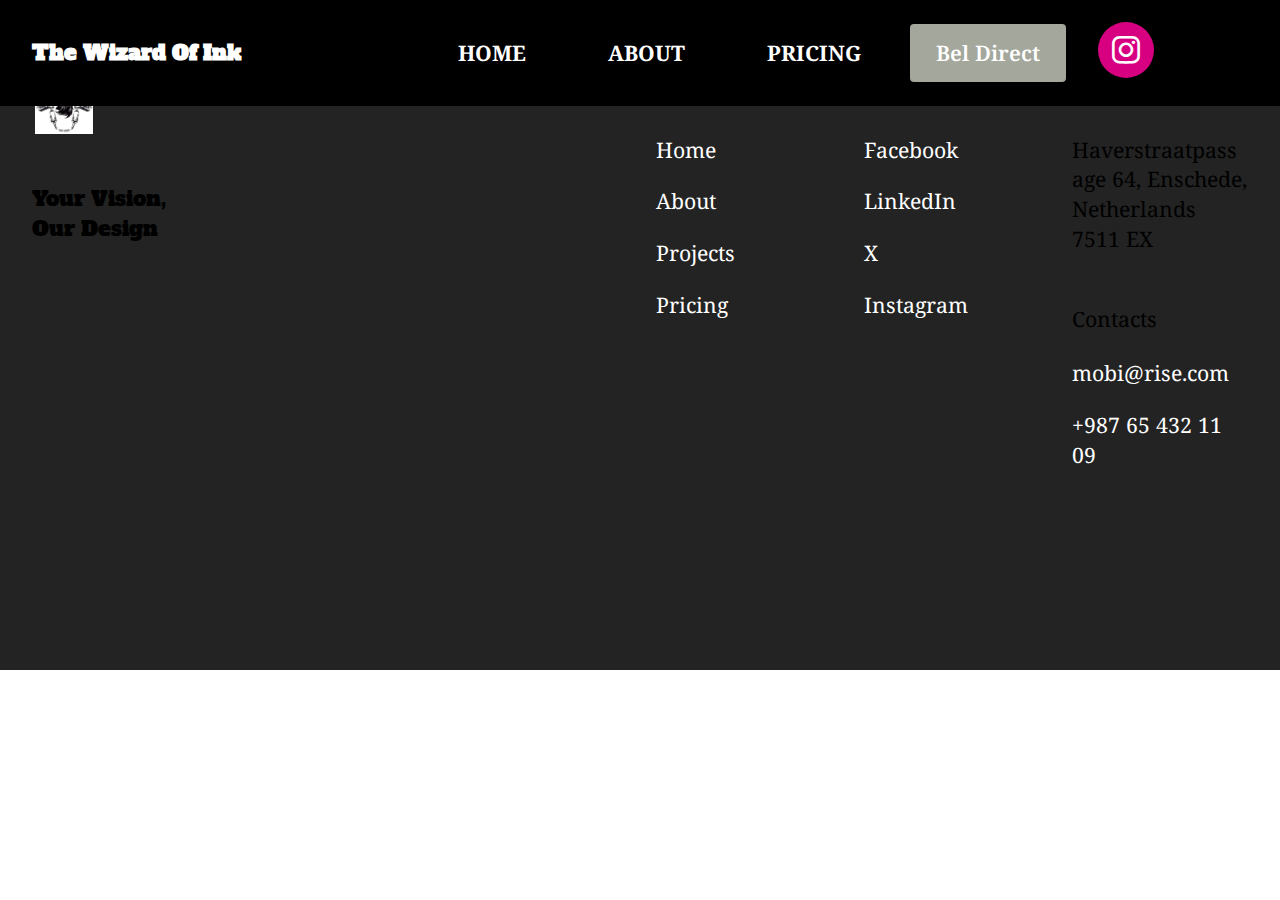
==== commit 01611c0c: "create github pages" ====
--- a/page1.html
+++ b/page1.html
@@ -6,22 +6,24 @@
   <meta http-equiv="X-UA-Compatible" content="IE=edge">
   
   <meta name="viewport" content="width=device-width, initial-scale=1, minimum-scale=1">
-  <link rel="shortcut icon" href="assets/images/image-1515.webp" type="image/x-icon">
+  <link rel="shortcut icon" href="assets/images/image-1516.png" type="image/x-icon">
   <meta name="description" content="">
   
   
   <title>Fineline [x]</title>
-  <link rel="stylesheet" href="assets/web/assets/mobirise-icons2/mobirise2.css">
   <link rel="stylesheet" href="assets/bootstrap/css/bootstrap.min.css">
   <link rel="stylesheet" href="assets/bootstrap/css/bootstrap-grid.min.css">
   <link rel="stylesheet" href="assets/bootstrap/css/bootstrap-reboot.min.css">
     <link rel="stylesheet" href="assets/dropdown/css/style.css">
+  <link rel="stylesheet" href="assets/socicon/css/styles.css">
   <link rel="stylesheet" href="assets/theme/css/style.css">
-  <link rel="preload" href="https://fonts.googleapis.com/css?family=Cinzel:400,500,600,700,800,900&display=swap" as="style" onload="this.onload=null;this.rel='stylesheet'">
-  <noscript><link rel="stylesheet" href="https://fonts.googleapis.com/css?family=Cinzel:400,500,600,700,800,900&display=swap"></noscript>
+  <link rel="preload" href="https://fonts.googleapis.com/css?family=Pacifico:400&display=swap" as="style" onload="this.onload=null;this.rel='stylesheet'">
+  <noscript><link rel="stylesheet" href="https://fonts.googleapis.com/css?family=Pacifico:400&display=swap"></noscript>
   <link rel="preload" href="https://fonts.googleapis.com/css?family=Noto+Serif:100,200,300,400,500,600,700,800,900,100i,200i,300i,400i,500i,600i,700i,800i,900i&display=swap" as="style" onload="this.onload=null;this.rel='stylesheet'">
   <noscript><link rel="stylesheet" href="https://fonts.googleapis.com/css?family=Noto+Serif:100,200,300,400,500,600,700,800,900,100i,200i,300i,400i,500i,600i,700i,800i,900i&display=swap"></noscript>
-  <link rel="preload" as="style" href="assets/mobirise/css/mbr-additional.css?v=CTdFwJ"><link rel="stylesheet" href="assets/mobirise/css/mbr-additional.css?v=CTdFwJ" type="text/css">
+  <link rel="preload" href="https://fonts.googleapis.com/css?family=Alfa+Slab+One:400&display=swap" as="style" onload="this.onload=null;this.rel='stylesheet'">
+  <noscript><link rel="stylesheet" href="https://fonts.googleapis.com/css?family=Alfa+Slab+One:400&display=swap"></noscript>
+  <link rel="preload" as="style" href="assets/mobirise/css/mbr-additional.css?v=bMG3rY"><link rel="stylesheet" href="assets/mobirise/css/mbr-additional.css?v=bMG3rY" type="text/css">
 
   
   
@@ -39,42 +41,49 @@
     r.parentNode.insertBefore(n, r);
 })(document, 'script');
 </script>
-  <section data-bs-version="5.1" class="menu menu2 cid-ugf9AEg5PA" once="menu" id="menu02-w">
-	
+  <section data-bs-version="5.1" class="menu menu01 ridem5 cid-ugldlkkI3w" once="menu" id="menu01-x">
 
-	<nav class="navbar navbar-dropdown navbar-fixed-top navbar-expand-lg">
-		<div class="container">
-			<div class="navbar-brand">
-				<span class="navbar-logo">
-					<a href="#">
-						<img src="assets/images/image-1515.webp" alt="" style="height: 3rem;">
-					</a>
-				</span>
-				<span class="navbar-caption-wrap"><a class="navbar-caption text-black display-4" href="#">The wizard of Ink</a></span>
-			</div>
-			<button class="navbar-toggler" type="button" data-toggle="collapse" data-bs-toggle="collapse" data-target="#navbarSupportedContent" data-bs-target="#navbarSupportedContent" aria-controls="navbarNavAltMarkup" aria-expanded="false" aria-label="Toggle navigation">
-				<div class="hamburger">
-					<span></span>
-					<span></span>
-					<span></span>
-					<span></span>
-				</div>
-			</button>
-			<div class="collapse navbar-collapse" id="navbarSupportedContent">
-				<ul class="navbar-nav nav-dropdown" data-app-modern-menu="true"><li class="nav-item dropdown">
-						<a class="nav-link link text-black dropdown-toggle display-4" href="#" data-toggle="dropdown-submenu" data-bs-toggle="dropdown" data-bs-auto-close="outside" aria-expanded="false">Diensten</a><div class="dropdown-menu" aria-labelledby="dropdown-311"><a class="text-black dropdown-item display-4" href="#">Realism<br></a><a class="text-black dropdown-item display-4" href="#">Dotwork</a><a class="text-black dropdown-item display-4" href="#">Fineline</a><a class="text-black dropdown-item display-4" href="#">Blackwork</a><a class="text-black dropdown-item display-4" href="#">[Momenteel alleen realism]</a></div>
-					</li>
-					<li class="nav-item dropdown">
-						<a class="nav-link link text-black dropdown-toggle show display-4" href="#" aria-expanded="true" data-toggle="dropdown-submenu" data-bs-toggle="dropdown" data-bs-auto-close="outside">Artiesten</a><div class="dropdown-menu show" aria-labelledby="dropdown-230" data-bs-popper="none"><a class="text-black dropdown-item text-primary display-4" href="page9.html">Markos<br></a><a class="text-black dropdown-item display-4" href="#">Diego</a><a class="text-black dropdown-item display-4" href="#">Clayton</a><a class="text-black dropdown-item display-4" href="#">X</a><a class="text-black dropdown-item display-4" href="#">X</a><a class="text-black dropdown-item display-4" href="#">Momenteel alleen Markos</a></div>
-					</li>
-					<li class="nav-item">
-						<a class="nav-link link text-black text-primary display-4" href="page10.html">Nazorg</a>
-					</li><li class="nav-item"><a class="nav-link link text-black text-primary display-4" href="page5.html">Over ons</a></li><li class="nav-item"><a class="nav-link link text-black text-primary display-4" href="page6.html">Contact</a></li></ul>
-				
-				<div class="navbar-buttons mbr-section-btn"><a class="btn btn-info display-4" href="tel:+316 1337 8058">Bel direct</a></div>
-			</div>
-		</div>
-	</nav>
+    
+
+    <nav class="navbar navbar-dropdown navbar-fixed-top navbar-expand-lg">
+        <div class="menu_box container-fluid">
+            <div class="navbar-brand d-flex">
+                
+                <span class="navbar-caption-wrap"><a class="navbar-caption text-success display-5" href="#">The Wizard Of Ink</a></span>
+                <button class="navbar-toggler" type="button" data-toggle="collapse" data-bs-toggle="collapse" data-target="#navbarSupportedContent" data-bs-target="#navbarSupportedContent" aria-controls="navbarNavAltMarkup" aria-expanded="false" aria-label="Toggle navigation">
+                    <div class="hamburger">
+                        <span></span>
+                        <span></span>
+                        <span></span>
+                        <span></span>
+                    </div>
+                </button>
+            </div>
+            <div class="collapse navbar-collapse" id="navbarSupportedContent">
+                <ul class="navbar-nav nav-dropdown" data-app-modern-menu="true"><li class="nav-item">
+                        <a class="nav-link link text-success display-4" href="#">
+                            HOME
+                        </a>
+                    </li>
+                    <li class="nav-item">
+                        <a class="nav-link link text-success display-4" href="#">
+                            ABOUT
+                        </a>
+                    </li>
+                    <li class="nav-item">
+                        <a class="nav-link link text-success display-4" href="#">
+                            PRICING
+                        </a>
+                    </li></ul>
+                <div class="mbr-section-btn-main" role="tablist"><a class="btn btn-warning display-4" href="#">Bel Direct</a></div>
+                <div class="icons-menu-main">
+                    <a class="iconfont-wrapper" href="#" target="_blank">
+                        <span class="p-2 mbr-iconfont socicon-instagram socicon"></span>
+                    </a>
+                </div>
+            </div>
+        </div>
+    </nav>
 </section>
 
 <section data-bs-version="5.1" class="footer01 modelm5 cid-ufAc7oyUhs" once="footers" id="footer01-9">
--- a/assets/socicon/css/styles.css
+++ b/assets/socicon/css/styles.css
@@ -0,0 +1,934 @@
+@charset "UTF-8";
+
+@font-face {
+  font-family: 'Socicon';
+  src:  url('../fonts/socicon.eot');
+  src:  url('../fonts/socicon.eot?#iefix') format('embedded-opentype'),
+    url('../fonts/socicon.woff2') format('woff2'),
+    url('../fonts/socicon.ttf') format('truetype'),
+    url('../fonts/socicon.woff') format('woff'),
+    url('../fonts/socicon.svg#socicon') format('svg');
+  font-weight: normal;
+  font-style: normal;
+  font-display: swap;
+}
+
+[data-icon]:before {
+  font-family: "socicon" !important;
+  content: attr(data-icon);
+  font-style: normal !important;
+  font-weight: normal !important;
+  font-variant: normal !important;
+  text-transform: none !important;
+  speak: none;
+  line-height: 1;
+  -webkit-font-smoothing: antialiased;
+  -moz-osx-font-smoothing: grayscale;
+}
+
+[class^="socicon-"], [class*=" socicon-"] {
+  /* use !important to prevent issues with browser extensions that change fonts */
+  font-family: 'Socicon' !important;
+  speak: none;
+  font-style: normal;
+  font-weight: normal;
+  font-variant: normal;
+  text-transform: none;
+  line-height: 1;
+
+  /* Better Font Rendering =========== */
+  -webkit-font-smoothing: antialiased;
+  -moz-osx-font-smoothing: grayscale;
+}
+
+.socicon-500px:before {
+  content: "\e000";
+}
+.socicon-8tracks:before {
+  content: "\e001";
+}
+.socicon-airbnb:before {
+  content: "\e002";
+}
+.socicon-alliance:before {
+  content: "\e003";
+}
+.socicon-amazon:before {
+  content: "\e004";
+}
+.socicon-amplement:before {
+  content: "\e005";
+}
+.socicon-android:before {
+  content: "\e006";
+}
+.socicon-angellist:before {
+  content: "\e007";
+}
+.socicon-apple:before {
+  content: "\e008";
+}
+.socicon-appnet:before {
+  content: "\e009";
+}
+.socicon-baidu:before {
+  content: "\e00a";
+}
+.socicon-bandcamp:before {
+  content: "\e00b";
+}
+.socicon-battlenet:before {
+  content: "\e00c";
+}
+.socicon-mixer:before {
+  content: "\e00d";
+}
+.socicon-bebee:before {
+  content: "\e00e";
+}
+.socicon-bebo:before {
+  content: "\e00f";
+}
+.socicon-behance:before {
+  content: "\e010";
+}
+.socicon-blizzard:before {
+  content: "\e011";
+}
+.socicon-blogger:before {
+  content: "\e012";
+}
+.socicon-buffer:before {
+  content: "\e013";
+}
+.socicon-chrome:before {
+  content: "\e014";
+}
+.socicon-coderwall:before {
+  content: "\e015";
+}
+.socicon-curse:before {
+  content: "\e016";
+}
+.socicon-dailymotion:before {
+  content: "\e017";
+}
+.socicon-deezer:before {
+  content: "\e018";
+}
+.socicon-delicious:before {
+  content: "\e019";
+}
+.socicon-deviantart:before {
+  content: "\e01a";
+}
+.socicon-diablo:before {
+  content: "\e01b";
+}
+.socicon-digg:before {
+  content: "\e01c";
+}
+.socicon-discord:before {
+  content: "\e01d";
+}
+.socicon-disqus:before {
+  content: "\e01e";
+}
+.socicon-douban:before {
+  content: "\e01f";
+}
+.socicon-draugiem:before {
+  content: "\e020";
+}
+.socicon-dribbble:before {
+  content: "\e021";
+}
+.socicon-drupal:before {
+  content: "\e022";
+}
+.socicon-ebay:before {
+  content: "\e023";
+}
+.socicon-ello:before {
+  content: "\e024";
+}
+.socicon-endomodo:before {
+  content: "\e025";
+}
+.socicon-envato:before {
+  content: "\e026";
+}
+.socicon-etsy:before {
+  content: "\e027";
+}
+.socicon-facebook:before {
+  content: "\e028";
+}
+.socicon-feedburner:before {
+  content: "\e029";
+}
+.socicon-filmweb:before {
+  content: "\e02a";
+}
+.socicon-firefox:before {
+  content: "\e02b";
+}
+.socicon-flattr:before {
+  content: "\e02c";
+}
+.socicon-flickr:before {
+  content: "\e02d";
+}
+.socicon-formulr:before {
+  content: "\e02e";
+}
+.socicon-forrst:before {
+  content: "\e02f";
+}
+.socicon-foursquare:before {
+  content: "\e030";
+}
+.socicon-friendfeed:before {
+  content: "\e031";
+}
+.socicon-github:before {
+  content: "\e032";
+}
+.socicon-goodreads:before {
+  content: "\e033";
+}
+.socicon-google:before {
+  content: "\e034";
+}
+.socicon-googlescholar:before {
+  content: "\e035";
+}
+.socicon-googlegroups:before {
+  content: "\e036";
+}
+.socicon-googlephotos:before {
+  content: "\e037";
+}
+.socicon-googleplus:before {
+  content: "\e038";
+}
+.socicon-grooveshark:before {
+  content: "\e039";
+}
+.socicon-hackerrank:before {
+  content: "\e03a";
+}
+.socicon-hearthstone:before {
+  content: "\e03b";
+}
+.socicon-hellocoton:before {
+  content: "\e03c";
+}
+.socicon-heroes:before {
+  content: "\e03d";
+}
+.socicon-smashcast:before {
+  content: "\e03e";
+}
+.socicon-horde:before {
+  content: "\e03f";
+}
+.socicon-houzz:before {
+  content: "\e040";
+}
+.socicon-icq:before {
+  content: "\e041";
+}
+.socicon-identica:before {
+  content: "\e042";
+}
+.socicon-imdb:before {
+  content: "\e043";
+}
+.socicon-instagram:before {
+  content: "\e044";
+}
+.socicon-issuu:before {
+  content: "\e045";
+}
+.socicon-istock:before {
+  content: "\e046";
+}
+.socicon-itunes:before {
+  content: "\e047";
+}
+.socicon-keybase:before {
+  content: "\e048";
+}
+.socicon-lanyrd:before {
+  content: "\e049";
+}
+.socicon-lastfm:before {
+  content: "\e04a";
+}
+.socicon-line:before {
+  content: "\e04b";
+}
+.socicon-linkedin:before {
+  content: "\e04c";
+}
+.socicon-livejournal:before {
+  content: "\e04d";
+}
+.socicon-lyft:before {
+  content: "\e04e";
+}
+.socicon-macos:before {
+  content: "\e04f";
+}
+.socicon-mail:before {
+  content: "\e050";
+}
+.socicon-medium:before {
+  content: "\e051";
+}
+.socicon-meetup:before {
+  content: "\e052";
+}
+.socicon-mixcloud:before {
+  content: "\e053";
+}
+.socicon-modelmayhem:before {
+  content: "\e054";
+}
+.socicon-mumble:before {
+  content: "\e055";
+}
+.socicon-myspace:before {
+  content: "\e056";
+}
+.socicon-newsvine:before {
+  content: "\e057";
+}
+.socicon-nintendo:before {
+  content: "\e058";
+}
+.socicon-npm:before {
+  content: "\e059";
+}
+.socicon-odnoklassniki:before {
+  content: "\e05a";
+}
+.socicon-openid:before {
+  content: "\e05b";
+}
+.socicon-opera:before {
+  content: "\e05c";
+}
+.socicon-outlook:before {
+  content: "\e05d";
+}
+.socicon-overwatch:before {
+  content: "\e05e";
+}
+.socicon-patreon:before {
+  content: "\e05f";
+}
+.socicon-paypal:before {
+  content: "\e060";
+}
+.socicon-periscope:before {
+  content: "\e061";
+}
+.socicon-persona:before {
+  content: "\e062";
+}
+.socicon-pinterest:before {
+  content: "\e063";
+}
+.socicon-play:before {
+  content: "\e064";
+}
+.socicon-player:before {
+  content: "\e065";
+}
+.socicon-playstation:before {
+  content: "\e066";
+}
+.socicon-pocket:before {
+  content: "\e067";
+}
+.socicon-qq:before {
+  content: "\e068";
+}
+.socicon-quora:before {
+  content: "\e069";
+}
+.socicon-raidcall:before {
+  content: "\e06a";
+}
+.socicon-ravelry:before {
+  content: "\e06b";
+}
+.socicon-reddit:before {
+  content: "\e06c";
+}
+.socicon-renren:before {
+  content: "\e06d";
+}
+.socicon-researchgate:before {
+  content: "\e06e";
+}
+.socicon-residentadvisor:before {
+  content: "\e06f";
+}
+.socicon-reverbnation:before {
+  content: "\e070";
+}
+.socicon-rss:before {
+  content: "\e071";
+}
+.socicon-sharethis:before {
+  content: "\e072";
+}
+.socicon-skype:before {
+  content: "\e073";
+}
+.socicon-slideshare:before {
+  content: "\e074";
+}
+.socicon-smugmug:before {
+  content: "\e075";
+}
+.socicon-snapchat:before {
+  content: "\e076";
+}
+.socicon-songkick:before {
+  content: "\e077";
+}
+.socicon-soundcloud:before {
+  content: "\e078";
+}
+.socicon-spotify:before {
+  content: "\e079";
+}
+.socicon-stackexchange:before {
+  content: "\e07a";
+}
+.socicon-stackoverflow:before {
+  content: "\e07b";
+}
+.socicon-starcraft:before {
+  content: "\e07c";
+}
+.socicon-stayfriends:before {
+  content: "\e07d";
+}
+.socicon-steam:before {
+  content: "\e07e";
+}
+.socicon-storehouse:before {
+  content: "\e07f";
+}
+.socicon-strava:before {
+  content: "\e080";
+}
+.socicon-streamjar:before {
+  content: "\e081";
+}
+.socicon-stumbleupon:before {
+  content: "\e082";
+}
+.socicon-swarm:before {
+  content: "\e083";
+}
+.socicon-teamspeak:before {
+  content: "\e084";
+}
+.socicon-teamviewer:before {
+  content: "\e085";
+}
+.socicon-technorati:before {
+  content: "\e086";
+}
+.socicon-telegram:before {
+  content: "\e087";
+}
+.socicon-tripadvisor:before {
+  content: "\e088";
+}
+.socicon-tripit:before {
+  content: "\e089";
+}
+.socicon-triplej:before {
+  content: "\e08a";
+}
+.socicon-tumblr:before {
+  content: "\e08b";
+}
+.socicon-twitch:before {
+  content: "\e08c";
+}
+.socicon-twitter:before {
+  content: "\e08d";
+}
+.socicon-uber:before {
+  content: "\e08e";
+}
+.socicon-ventrilo:before {
+  content: "\e08f";
+}
+.socicon-viadeo:before {
+  content: "\e090";
+}
+.socicon-viber:before {
+  content: "\e091";
+}
+.socicon-viewbug:before {
+  content: "\e092";
+}
+.socicon-vimeo:before {
+  content: "\e093";
+}
+.socicon-vine:before {
+  content: "\e094";
+}
+.socicon-vkontakte:before {
+  content: "\e095";
+}
+.socicon-warcraft:before {
+  content: "\e096";
+}
+.socicon-wechat:before {
+  content: "\e097";
+}
+.socicon-weibo:before {
+  content: "\e098";
+}
+.socicon-whatsapp:before {
+  content: "\e099";
+}
+.socicon-wikipedia:before {
+  content: "\e09a";
+}
+.socicon-windows:before {
+  content: "\e09b";
+}
+.socicon-wordpress:before {
+  content: "\e09c";
+}
+.socicon-wykop:before {
+  content: "\e09d";
+}
+.socicon-xbox:before {
+  content: "\e09e";
+}
+.socicon-xing:before {
+  content: "\e09f";
+}
+.socicon-yahoo:before {
+  content: "\e0a0";
+}
+.socicon-yammer:before {
+  content: "\e0a1";
+}
+.socicon-yandex:before {
+  content: "\e0a2";
+}
+.socicon-yelp:before {
+  content: "\e0a3";
+}
+.socicon-younow:before {
+  content: "\e0a4";
+}
+.socicon-youtube:before {
+  content: "\e0a5";
+}
+.socicon-zapier:before {
+  content: "\e0a6";
+}
+.socicon-zerply:before {
+  content: "\e0a7";
+}
+.socicon-zomato:before {
+  content: "\e0a8";
+}
+.socicon-zynga:before {
+  content: "\e0a9";
+}
+.socicon-spreadshirt:before {
+  content: "\e901";
+}
+.socicon-gamejolt:before {
+  content: "\e902";
+}
+.socicon-trello:before {
+  content: "\e903";
+}
+.socicon-tunein:before {
+  content: "\e904";
+}
+.socicon-bloglovin:before {
+  content: "\e905";
+}
+.socicon-gamewisp:before {
+  content: "\e906";
+}
+.socicon-messenger:before {
+  content: "\e907";
+}
+.socicon-pandora:before {
+  content: "\e908";
+}
+.socicon-augment:before {
+  content: "\e909";
+}
+.socicon-bitbucket:before {
+  content: "\e90a";
+}
+.socicon-fyuse:before {
+  content: "\e90b";
+}
+.socicon-yt-gaming:before {
+  content: "\e90c";
+}
+.socicon-sketchfab:before {
+  content: "\e90d";
+}
+.socicon-mobcrush:before {
+  content: "\e90e";
+}
+.socicon-microsoft:before {
+  content: "\e90f";
+}
+.socicon-realtor:before {
+  content: "\e910";
+}
+.socicon-tidal:before {
+  content: "\e911";
+}
+.socicon-qobuz:before {
+  content: "\e912";
+}
+.socicon-natgeo:before {
+  content: "\e913";
+}
+.socicon-mastodon:before {
+  content: "\e914";
+}
+.socicon-unsplash:before {
+  content: "\e915";
+}
+.socicon-homeadvisor:before {
+  content: "\e916";
+}
+.socicon-angieslist:before {
+  content: "\e917";
+}
+.socicon-codepen:before {
+  content: "\e918";
+}
+.socicon-slack:before {
+  content: "\e919";
+}
+.socicon-openaigym:before {
+  content: "\e91a";
+}
+.socicon-logmein:before {
+  content: "\e91b";
+}
+.socicon-fiverr:before {
+  content: "\e91c";
+}
+.socicon-gotomeeting:before {
+  content: "\e91d";
+}
+.socicon-aliexpress:before {
+  content: "\e91e";
+}
+.socicon-guru:before {
+  content: "\e91f";
+}
+.socicon-appstore:before {
+  content: "\e920";
+}
+.socicon-homes:before {
+  content: "\e921";
+}
+.socicon-zoom:before {
+  content: "\e922";
+}
+.socicon-alibaba:before {
+  content: "\e923";
+}
+.socicon-craigslist:before {
+  content: "\e924";
+}
+.socicon-wix:before {
+  content: "\e925";
+}
+.socicon-redfin:before {
+  content: "\e926";
+}
+.socicon-googlecalendar:before {
+  content: "\e927";
+}
+.socicon-shopify:before {
+  content: "\e928";
+}
+.socicon-freelancer:before {
+  content: "\e929";
+}
+.socicon-seedrs:before {
+  content: "\e92a";
+}
+.socicon-bing:before {
+  content: "\e92b";
+}
+.socicon-doodle:before {
+  content: "\e92c";
+}
+.socicon-bonanza:before {
+  content: "\e92d";
+}
+.socicon-squarespace:before {
+  content: "\e92e";
+}
+.socicon-toptal:before {
+  content: "\e92f";
+}
+.socicon-gust:before {
+  content: "\e930";
+}
+.socicon-ask:before {
+  content: "\e931";
+}
+.socicon-trulia:before {
+  content: "\e932";
+}
+.socicon-loomly:before {
+  content: "\e933";
+}
+.socicon-ghost:before {
+  content: "\e934";
+}
+.socicon-upwork:before {
+  content: "\e935";
+}
+.socicon-fundable:before {
+  content: "\e936";
+}
+.socicon-booking:before {
+  content: "\e937";
+}
+.socicon-googlemaps:before {
+  content: "\e938";
+}
+.socicon-zillow:before {
+  content: "\e939";
+}
+.socicon-niconico:before {
+  content: "\e93a";
+}
+.socicon-toneden:before {
+  content: "\e93b";
+}
+.socicon-crunchbase:before {
+  content: "\e93c";
+}
+.socicon-homefy:before {
+  content: "\e93d";
+}
+.socicon-calendly:before {
+  content: "\e93e";
+}
+.socicon-livemaster:before {
+  content: "\e93f";
+}
+.socicon-udemy:before {
+  content: "\e940";
+}
+.socicon-codered:before {
+  content: "\e941";
+}
+.socicon-origin:before {
+  content: "\e942";
+}
+.socicon-nextdoor:before {
+  content: "\e943";
+}
+.socicon-portfolio:before {
+  content: "\e944";
+}
+.socicon-instructables:before {
+  content: "\e945";
+}
+.socicon-gitlab:before {
+  content: "\e946";
+}
+.socicon-hackernews:before {
+  content: "\e947";
+}
+.socicon-smashwords:before {
+  content: "\e948";
+}
+.socicon-kobo:before {
+  content: "\e949";
+}
+.socicon-bookbub:before {
+  content: "\e94a";
+}
+.socicon-mailru:before {
+  content: "\e94b";
+}
+.socicon-moddb:before {
+  content: "\e94c";
+}
+.socicon-indiedb:before {
+  content: "\e94d";
+}
+.socicon-traxsource:before {
+  content: "\e94e";
+}
+.socicon-gamefor:before {
+  content: "\e94f";
+}
+.socicon-pixiv:before {
+  content: "\e950";
+}
+.socicon-myanimelist:before {
+  content: "\e951";
+}
+.socicon-blackberry:before {
+  content: "\e952";
+}
+.socicon-wickr:before {
+  content: "\e953";
+}
+.socicon-spip:before {
+  content: "\e954";
+}
+.socicon-napster:before {
+  content: "\e955";
+}
+.socicon-beatport:before {
+  content: "\e956";
+}
+.socicon-hackerone:before {
+  content: "\e957";
+}
+.socicon-internet:before {
+  content: "\e958";
+}
+.socicon-ubuntu:before {
+  content: "\e959";
+}
+.socicon-artstation:before {
+  content: "\e95a";
+}
+.socicon-invision:before {
+  content: "\e95b";
+}
+.socicon-torial:before {
+  content: "\e95c";
+}
+.socicon-collectorz:before {
+  content: "\e95d";
+}
+.socicon-seenthis:before {
+  content: "\e95e";
+}
+.socicon-googleplaymusic:before {
+  content: "\e95f";
+}
+.socicon-debian:before {
+  content: "\e960";
+}
+.socicon-filmfreeway:before {
+  content: "\e961";
+}
+.socicon-gnome:before {
+  content: "\e962";
+}
+.socicon-itchio:before {
+  content: "\e963";
+}
+.socicon-jamendo:before {
+  content: "\e964";
+}
+.socicon-mix:before {
+  content: "\e965";
+}
+.socicon-sharepoint:before {
+  content: "\e966";
+}
+.socicon-tinder:before {
+  content: "\e967";
+}
+.socicon-windguru:before {
+  content: "\e968";
+}
+.socicon-cdbaby:before {
+  content: "\e969";
+}
+.socicon-elementaryos:before {
+  content: "\e96a";
+}
+.socicon-stage32:before {
+  content: "\e96b";
+}
+.socicon-tiktok:before {
+  content: "\e96c";
+}
+.socicon-gitter:before {
+  content: "\e96d";
+}
+.socicon-letterboxd:before {
+  content: "\e96e";
+}
+.socicon-threema:before {
+  content: "\e96f";
+}
+.socicon-splice:before {
+  content: "\e970";
+}
+.socicon-metapop:before {
+  content: "\e971";
+}
+.socicon-naver:before {
+  content: "\e972";
+}
+.socicon-remote:before {
+  content: "\e973";
+}
+.socicon-flipboard:before {
+  content: "\e974";
+}
+.socicon-googlehangouts:before {
+  content: "\e975";
+}
+.socicon-dlive:before {
+  content: "\e976";
+}
+.socicon-vsco:before {
+  content: "\e977";
+}
+.socicon-stitcher:before {
+  content: "\e978";
+}
+.socicon-avvo:before {
+  content: "\e979";
+}
+.socicon-redbubble:before {
+  content: "\e97a";
+}
+.socicon-society6:before {
+  content: "\e97b";
+}
+.socicon-zazzle:before {
+  content: "\e97c";
+}
+.socicon-eitaa:before {
+  content: "\e97d";
+}
+.socicon-soroush:before {
+  content: "\e97e";
+}
+.socicon-bale:before {
+  content: "\e97f";
+}
--- a/assets/mobirise/css/mbr-additional.css
+++ b/assets/mobirise/css/mbr-additional.css
@@ -20,7 +20,7 @@
   font-family: Inter Tight;
 }
 .display-1 {
-  font-family: 'Cinzel', serif;
+  font-family: 'Pacifico', handwriting;
   font-size: 5rem;
   line-height: 1;
 }
@@ -44,12 +44,12 @@
   font-size: 1.75rem;
 }
 .display-5 {
-  font-family: 'Noto Serif', serif;
-  font-size: 2rem;
+  font-family: 'Alfa Slab One', display;
+  font-size: 1.4rem;
   line-height: 1.5;
 }
 .display-5 > .mbr-iconfont {
-  font-size: 2.5rem;
+  font-size: 1.75rem;
 }
 .display-7 {
   font-family: 'Noto Serif', serif;
@@ -86,9 +86,9 @@
     line-height: calc( 1.4 * (1.14rem + (1.4 - 1.14) * ((100vw - 20rem) / (48 - 20))));
   }
   .display-5 {
-    font-size: 1.6rem;
-    font-size: calc( 1.35rem + (2 - 1.35) * ((100vw - 20rem) / (48 - 20)));
-    line-height: calc( 1.4 * (1.35rem + (2 - 1.35) * ((100vw - 20rem) / (48 - 20))));
+    font-size: 1.12rem;
+    font-size: calc( 1.14rem + (1.4 - 1.14) * ((100vw - 20rem) / (48 - 20)));
+    line-height: calc( 1.4 * (1.14rem + (1.4 - 1.14) * ((100vw - 20rem) / (48 - 20))));
   }
   .display-7 {
     font-size: 1.12rem;
@@ -113,9 +113,9 @@
     line-height: calc( 1.4 * (1.14rem + (1.4 - 1.14) * ((100vw - 62rem) / (87 - 62))));
   }
   .display-5 {
-    font-size: 1.6rem;
-    font-size: calc( 1.35rem + (2 - 1.35) * ((100vw - 62rem) / (87 - 62)));
-    line-height: calc( 1.4 * (1.35rem + (2 - 1.35) * ((100vw - 62rem) / (87 - 62))));
+    font-size: 1.12rem;
+    font-size: calc( 1.14rem + (1.4 - 1.14) * ((100vw - 62rem) / (87 - 62)));
+    line-height: calc( 1.4 * (1.14rem + (1.4 - 1.14) * ((100vw - 62rem) / (87 - 62))));
   }
   .display-7 {
     font-size: 1.12rem;
@@ -751,617 +751,520 @@
     padding-right: 16px;
   }
 }
-.cid-ugdW7WBVRa {
+.cid-ugldlkkI3w {
+  background-color: transparent;
+  z-index: 1000;
+  width: 100%;
+}
+.cid-ugldlkkI3w .navbar-dropdown {
+  background-color: #000000 !important;
+  padding: 0;
+  position: absolute !important;
+}
+.cid-ugldlkkI3w .navbar.navbar-expand-lg .dropdown .dropdown-menu {
+  background-color: #000000 !important;
+  background: #000000;
+}
+.cid-ugldlkkI3w .navbar.navbar-expand-lg .dropdown .dropdown-menu .dropdown-submenu {
+  margin: 0;
+  left: 100%;
+}
+.cid-ugldlkkI3w .menu_box {
+  flex-wrap: nowrap;
+}
+@media (max-width: 991px) {
+  .cid-ugldlkkI3w .menu_box {
+    flex-direction: column;
+    align-items: flex-start;
+  }
+  .cid-ugldlkkI3w .menu_box .navbar.opened,
+  .cid-ugldlkkI3w .menu_box .navbar-collapse {
+    background-color: #000000 !important;
+    transition: all 0s ease 0s;
+  }
+}
+.cid-ugldlkkI3w nav.navbar {
+  position: fixed;
+  padding-top: 1rem;
+  padding-bottom: 1rem;
+}
+.cid-ugldlkkI3w .icons-menu-main {
   display: flex;
-  padding-top: 20rem;
-  padding-bottom: 4rem;
-}
-@media (min-width: 768px) {
-  .cid-ugdW7WBVRa {
-    align-items: flex-end;
-  }
-  .cid-ugdW7WBVRa .row {
-    justify-content: flex-start;
-  }
-  .cid-ugdW7WBVRa .content-wrap {
-    padding: 1rem 3rem;
-  }
-}
-@media (max-width: 991px) and (min-width: 768px) {
-  .cid-ugdW7WBVRa .content-wrap {
-    min-width: 50%;
-  }
-}
-@media (max-width: 767px) {
-  .cid-ugdW7WBVRa {
-    -webkit-align-items: center;
-    align-items: flex-end;
-  }
-  .cid-ugdW7WBVRa .mbr-row {
-    -webkit-justify-content: center;
-    justify-content: center;
-  }
-  .cid-ugdW7WBVRa .content-wrap {
-    width: 100%;
-  }
-}
-.cid-ugdW7WBVRa .mbr-fallback-image.disabled {
-  display: none;
-}
-.cid-ugdW7WBVRa .mbr-fallback-image {
-  display: block;
-  background-size: cover;
-  background-position: center center;
-  width: 100%;
-  height: 100%;
-  position: absolute;
-  top: 0;
-  background-image: url("../../../assets/images/background1.jpg");
-}
-.cid-ugdW7WBVRa .mbr-section-title,
-.cid-ugdW7WBVRa .mbr-section-subtitle {
+  flex-wrap: wrap;
+  min-width: 150px;
+  margin-left: 24px;
+}
+@media (max-width: 991px) {
+  .cid-ugldlkkI3w .icons-menu-main {
+    min-width: auto;
+    max-width: 100%;
+    margin: 1rem 0 1rem 1rem;
+  }
+}
+@media (max-width: 991px) {
+  .cid-ugldlkkI3w .mbr-section-btn-main {
+    margin-top: 1rem;
+  }
+}
+.cid-ugldlkkI3w .mbr-section-btn-main .btn {
+  margin: 8px;
+  min-width: 120px;
+  white-space: nowrap;
+}
+.cid-ugldlkkI3w .btn {
+  min-height: auto;
+  box-shadow: none;
+  margin-top: 0;
+}
+.cid-ugldlkkI3w .btn:hover {
+  box-shadow: none;
+}
+.cid-ugldlkkI3w .nav-item {
+  margin: 4px 15px;
+}
+@media (min-width: 1200px) {
+  .cid-ugldlkkI3w .nav-item {
+    margin: 4px 24px;
+  }
+}
+@media (max-width: 991px) {
+  .cid-ugldlkkI3w .nav-item {
+    margin: 0 !important;
+  }
+}
+.cid-ugldlkkI3w .nav-item .nav-link {
+  transition: all 0.5s ease-out;
+  border-radius: 4rem !important;
+  border: 1px solid transparent;
+  position: relative;
+  opacity: 1;
+  color: #000000;
+}
+.cid-ugldlkkI3w .nav-item .nav-link:hover,
+.cid-ugldlkkI3w .nav-item .nav-link:focus {
+  border: 1px solid #000000;
+}
+.cid-ugldlkkI3w .dropdown-menu {
+  border-radius: 0;
+  box-shadow: none;
   text-align: left;
-  color: #ffc091;
-}
-.cid-ugdW7WBVRa .mbr-text,
-.cid-ugdW7WBVRa .mbr-section-btn {
-  text-align: left;
-  color: #edefeb;
-}
-.cid-ugdW7WBVRa .mbr-section-title {
+}
+@media (min-width: 992px) {
+  .cid-ugldlkkI3w .dropdown-menu {
+    padding: 18px 34px 22px;
+    min-width: 250px;
+    top: auto !important;
+    left: -40px !important;
+  }
+  .cid-ugldlkkI3w .dropdown-menu.dropdown-submenu {
+    left: 215px !important;
+    top: -45% !important;
+  }
+}
+@media (max-width: 991px) {
+  .cid-ugldlkkI3w .dropdown-menu .dropdown-toggle[data-toggle="dropdown-submenu"]::after,
+  .cid-ugldlkkI3w .link.dropdown-toggle::after {
+    display: inline-block;
+    width: 7px;
+    height: 7px;
+    margin-left: .5rem;
+    margin-bottom: 2px;
+    content: "";
+    border: 2px solid;
+    border-left: none;
+    border-top: none;
+    transform: rotate(-45deg);
+    right: 15px;
+    position: absolute;
+    margin-top: -2px;
+  }
+  .cid-ugldlkkI3w .show.dropdown-toggle[aria-expanded="true"]::after {
+    transform: rotate(45deg);
+    margin-top: -4px;
+  }
+  .cid-ugldlkkI3w .offcanvas_box {
+    display: none;
+  }
+}
+.cid-ugldlkkI3w .dropdown-item {
+  border: none;
+  font-weight: 300 !important;
+}
+.cid-ugldlkkI3w .nav-dropdown .link {
+  font-weight: 700 !important;
+  padding: 0 !important;
+  margin: 0 !important;
+}
+.cid-ugldlkkI3w .nav-dropdown .link.dropdown-toggle::after {
+  margin-left: 0.5rem;
+  margin-top: 0;
+}
+.cid-ugldlkkI3w .container {
+  display: flex;
+  margin: auto;
+}
+.cid-ugldlkkI3w .iconfont-wrapper {
   color: #ffffff;
-}
-.cid-ufzQra886a {
-  padding-top: 6rem;
-  padding-bottom: 6rem;
-  background-color: #d9d9d9;
-}
-.cid-ufzQra886a .mbr-fallback-image.disabled {
-  display: none;
-}
-.cid-ufzQra886a .mbr-fallback-image {
-  display: block;
-  background-size: cover;
-  background-position: center center;
-  width: 100%;
-  height: 100%;
-  position: absolute;
-  top: 0;
-}
-@media (max-width: 991px) {
-  .cid-ufzQra886a .image-wrapper {
-    margin-bottom: 1rem;
-  }
-}
-.cid-ufzQra886a .row {
-  flex-direction: row-reverse;
-}
-.cid-ufzQra886a .row {
-  align-items: center;
-}
-@media (max-width: 991px) {
-  .cid-ufzQra886a .image-wrapper {
-    padding: 1rem;
-  }
-}
-@media (min-width: 992px) {
-  .cid-ufzQra886a .text-wrapper {
-    padding: 0 2rem;
-  }
-}
-.cid-ufzQra886a .mbr-section-title {
-  color: #000000;
-}
-.cid-ufzQra886a .mbr-text,
-.cid-ufzQra886a .mbr-section-btn {
-  color: #232323;
-}
-.cid-ufzOBdJuCP {
-  padding-top: 4rem;
-  padding-bottom: 3rem;
-  background-color: #0b132b;
-}
-.cid-ufzOBdJuCP .item-subtitle {
-  line-height: 1.2;
-  color: #edefeb;
-  text-align: center;
-}
-.cid-ufzOBdJuCP img,
-.cid-ufzOBdJuCP .item-img {
-  width: 100%;
-  height: 100%;
-  height: 400px;
-  object-fit: cover;
-}
-.cid-ufzOBdJuCP .item:focus,
-.cid-ufzOBdJuCP span:focus {
-  outline: none;
-}
-.cid-ufzOBdJuCP .item {
-  margin-bottom: 2rem;
-}
-@media (max-width: 767px) {
-  .cid-ufzOBdJuCP .item {
-    margin-bottom: 1rem;
-  }
-}
-.cid-ufzOBdJuCP .item-wrapper {
-  position: relative;
-  border-radius: 4px;
+  background-color: #d70081;
+  font-size: 28px;
+  margin-right: 10px;
+  margin-bottom: 5px;
+  width: 56px;
+  height: 56px;
+  border-radius: 100%;
   display: flex;
-  flex-flow: column nowrap;
-}
-.cid-ufzOBdJuCP .mbr-section-btn {
-  margin-top: auto !important;
-}
-.cid-ufzOBdJuCP .mbr-section-title {
-  color: #ffffff;
-}
-.cid-ufzOBdJuCP .mbr-text,
-.cid-ufzOBdJuCP .mbr-section-btn {
-  color: #a6a99c;
-  text-align: center;
-}
-.cid-ufzOBdJuCP .item-title {
-  color: #ffffff;
-  text-align: center;
-}
-.cid-ufzOBdJuCP .content-head {
-  max-width: 800px;
-}
-.cid-ufzPg7MgAh {
-  padding-top: 4rem;
-  padding-bottom: 2rem;
-  background-color: #d9d9d9;
-}
-.cid-ufzPg7MgAh img,
-.cid-ufzPg7MgAh .item-img {
-  width: 100%;
-  height: 100%;
-  height: 400px;
-  object-fit: cover;
-}
-.cid-ufzPg7MgAh .item:focus,
-.cid-ufzPg7MgAh span:focus {
-  outline: none;
-}
-.cid-ufzPg7MgAh .item {
-  margin-bottom: 2rem;
-}
-@media (max-width: 767px) {
-  .cid-ufzPg7MgAh .item {
-    margin-bottom: 1rem;
-  }
-}
-.cid-ufzPg7MgAh .item-content {
-  margin-top: 2rem;
-  padding: 0 2.25rem 2.25rem;
-  display: flex;
-  flex-direction: column;
-  height: 100%;
-}
-@media (min-width: 992px) and (max-width: 1200px) {
-  .cid-ufzPg7MgAh .item-content {
-    padding: 0 1.5rem 1.5rem;
-    padding-top: 1rem;
-    margin-top: 1rem;
-  }
-}
-@media (max-width: 767px) {
-  .cid-ufzPg7MgAh .item-content {
-    padding: 2rem 1.5rem;
-    padding-top: 1rem;
-    margin-top: 1rem;
-  }
-}
-.cid-ufzPg7MgAh .item-wrapper {
-  position: relative;
-  background: #ffffff;
-  height: 100%;
-  display: flex;
-  flex-flow: column nowrap;
-}
-.cid-ufzPg7MgAh .item-wrapper .item-footer {
-  margin-top: auto;
-}
-.cid-ufzPg7MgAh .mbr-section-title {
-  color: #000000;
-}
-.cid-ufzPg7MgAh .item-title {
-  text-align: left;
-}
-.cid-ufzPg7MgAh .item-subtitle {
-  text-align: left;
-}
-.cid-ufzPg7MgAh .mbr-text,
-.cid-ufzPg7MgAh .item .mbr-section-btn {
-  text-align: left;
-}
-.cid-ufzPg7MgAh .content-head {
-  max-width: 800px;
-}
-.cid-ufzQV3b9i5 {
-  padding-top: 3rem;
-  padding-bottom: 3rem;
-  background-color: #fafafa;
-}
-.cid-ufzQV3b9i5 .mbr-section-title {
-  color: #000000;
-}
-.cid-ufzQV3b9i5 .mbr-text,
-.cid-ufzQV3b9i5 .mbr-section-btn {
-  color: #000000;
-}
-.cid-ufA9XOqHCQ {
-  padding-top: 6rem;
-  padding-bottom: 6rem;
-  background-color: #0b132b;
-}
-.cid-ufA9XOqHCQ h6 {
-  line-height: 1.2;
-}
-.cid-ufA9XOqHCQ img,
-.cid-ufA9XOqHCQ .item-img {
-  width: 100%;
-  height: 100%;
-  height: 300px;
-  object-fit: cover;
-}
-.cid-ufA9XOqHCQ .item:focus,
-.cid-ufA9XOqHCQ span:focus {
-  outline: none;
-}
-.cid-ufA9XOqHCQ .item-img a {
-  cursor: pointer;
-}
-.cid-ufA9XOqHCQ .item-wrapper {
-  position: relative;
-  display: flex;
-  flex-flow: column nowrap;
-  margin-bottom: 2rem;
-}
-.cid-ufA9XOqHCQ .mbr-section-btn {
-  margin-top: 1rem !important;
-  text-align: center;
-}
-.cid-ufA9XOqHCQ .mbr-section-title {
-  color: #ffffff;
-}
-.cid-ufA9XOqHCQ .mbr-text,
-.cid-ufA9XOqHCQ .mbr-section-btn {
-  color: #000000;
-}
-.cid-ufA9XOqHCQ .item-title {
-  color: #000000;
-  text-align: center;
-}
-.cid-ufA9XOqHCQ .item-subtitle {
-  color: #000000;
-  text-align: center;
-}
-.cid-ufA9XOqHCQ .item-text {
-  color: #000000;
-  text-align: center;
-}
-.cid-ufA9XOqHCQ .content-head {
-  max-width: 800px;
-}
-@media (max-width: 767px) {
-  .cid-ufA9XOqHCQ .item-wrapper {
-    margin-bottom: 1rem;
-    padding: 0;
-  }
-}
-#custom-html-v {
-  /* Type valid CSS here */
-}
-#custom-html-v div {
-  padding: 20px 0;
-  color: #777;
-  text-align: center;
-}
-#custom-html-v p {
-  font-size: 60px;
-  color: #777;
-}
-.cid-ufAa1ou9CR {
-  padding-top: 3rem;
-  padding-bottom: 3rem;
-  background-color: #d9d9d9;
-}
-.cid-ufAa1ou9CR .mbr-fallback-image.disabled {
-  display: none;
-}
-.cid-ufAa1ou9CR .mbr-fallback-image {
-  display: block;
-  background-size: cover;
-  background-position: center center;
-  width: 100%;
-  height: 100%;
-  position: absolute;
-  top: 0;
-}
-.cid-ufAa1ou9CR .item-wrapper {
-  display: flex;
-  margin-bottom: 2rem;
-}
-@media (max-width: 767px) {
-  .cid-ufAa1ou9CR .item-wrapper {
-    margin-bottom: 1rem;
-  }
-}
-.cid-ufAa1ou9CR .mbr-iconfont {
-  font-size: 3rem;
-  color: #2e481a;
-  padding-right: 1.5rem;
-}
-.cid-ufAa1ou9CR img,
-.cid-ufAa1ou9CR .item-img {
-  width: 100%;
-  height: 300px;
-  object-fit: cover;
-}
-.cid-ufAa1ou9CR .content-head {
-  max-width: 800px;
-}
-.cid-ufAak0Qlrs {
-  padding-top: 120px;
-  padding-bottom: 120px;
-  background-image: url("../../../assets/images/image-1514.webp");
-  background-size: calc(50% - 1rem);
-  background-position: left;
-  background-color: #0b132b;
-}
-@media (max-width: 992px) {
-  .cid-ufAak0Qlrs {
-    background-size: cover;
-    background-position: center;
-  }
-}
-.cid-ufAak0Qlrs .container-fluid {
-  padding: 0 4rem;
-}
-.cid-ufAak0Qlrs a:hover {
-  text-decoration: underline;
-}
-.cid-ufAak0Qlrs .iconfont-wrapper {
-  width: 2rem;
-  height: 2rem;
-  background: #000000;
-  display: flex;
-  margin-right: 1rem;
   justify-content: center;
   align-items: center;
+  transition: all 0.2s ease-in-out;
+}
+.cid-ugldlkkI3w .iconfont-wrapper:last-child {
+  margin-right: 0;
+}
+.cid-ugldlkkI3w .iconfont-wrapper:hover {
+  background-color: #ffffff;
+}
+.cid-ugldlkkI3w .iconfont-wrapper:hover .mbr-iconfont {
+  color: #d70081;
+}
+@media (min-width: 992px) {
+  .cid-ugldlkkI3w .navbar-nav {
+    margin: 0;
+  }
+}
+.cid-ugldlkkI3w .dropdown-menu,
+.cid-ugldlkkI3w .navbar.opened {
+  background-color: false !important;
+}
+.cid-ugldlkkI3w .nav-item:focus,
+.cid-ugldlkkI3w .nav-link:focus {
+  outline: none;
+}
+.cid-ugldlkkI3w .dropdown .dropdown-menu .dropdown-item {
+  width: auto;
+  transition: all 0.25s ease-in-out;
+}
+.cid-ugldlkkI3w .dropdown .dropdown-menu .dropdown-item::after {
+  right: 0.5rem;
+}
+.cid-ugldlkkI3w .dropdown .dropdown-menu .dropdown-item .mbr-iconfont {
+  margin-right: 0.5rem;
+  vertical-align: sub;
+}
+.cid-ugldlkkI3w .dropdown .dropdown-menu .dropdown-item .mbr-iconfont:before {
+  display: inline-block;
+  transform: scale(1, 1);
+  transition: all 0.25s ease-in-out;
+}
+.cid-ugldlkkI3w .collapsed .dropdown-menu .dropdown-item:before {
+  display: none;
+}
+.cid-ugldlkkI3w .collapsed .dropdown .dropdown-menu .dropdown-item {
+  padding: 0.235em 1.5em 0.235em 1.5em !important;
+  transition: none;
+  margin: 0 !important;
+}
+.cid-ugldlkkI3w .navbar {
+  min-height: 70px;
+  padding: 10px 0;
+  transition: all 0.3s;
+  border-bottom-width: 0;
+}
+@media (max-width: 992px) {
+  .cid-ugldlkkI3w .navbar {
+    min-height: 30px;
+    max-height: none;
+  }
+}
+.cid-ugldlkkI3w .navbar.opened {
+  transition: all 0.3s;
+}
+.cid-ugldlkkI3w .navbar .dropdown-item {
+  padding: 0;
+  margin: 8px 0;
+}
+.cid-ugldlkkI3w .navbar .navbar-logo img {
+  max-width: 65px;
+  min-height: 65px;
+  object-fit: contain;
+  border-radius: 100% !important;
+}
+.cid-ugldlkkI3w .navbar .navbar-collapse {
+  justify-content: center;
+  justify-content: flex-end;
+  z-index: 1;
+}
+.cid-ugldlkkI3w .navbar.collapsed {
+  justify-content: center;
+}
+.cid-ugldlkkI3w .navbar.collapsed .nav-item .nav-link::before {
+  display: none;
+}
+.cid-ugldlkkI3w .navbar.collapsed.opened .dropdown-menu {
+  top: 0;
+}
+.cid-ugldlkkI3w .navbar.collapsed .dropdown-menu .dropdown-submenu {
+  left: 0 !important;
+}
+.cid-ugldlkkI3w .navbar.collapsed .dropdown-menu .dropdown-item:after {
+  right: auto;
+}
+.cid-ugldlkkI3w .navbar.collapsed ul.navbar-nav li {
+  margin: auto;
+}
+.cid-ugldlkkI3w .navbar.collapsed .dropdown-menu .dropdown-item {
+  padding: 0.25rem 1.5rem;
+  text-align: left;
+}
+.cid-ugldlkkI3w .navbar.collapsed .icons-menu {
+  padding: 0;
+}
+@media (max-width: 991px) {
+  .cid-ugldlkkI3w .navbar .nav-item {
+    padding: .5rem 0;
+  }
+  .cid-ugldlkkI3w .navbar .navbar-collapse {
+    padding: 34px 0;
+    border-radius: 16px;
+    width: 100%;
+  }
+  .cid-ugldlkkI3w .navbar .nav-item .nav-link::before {
+    display: none;
+  }
+  .cid-ugldlkkI3w .navbar.opened .dropdown-menu {
+    top: 0;
+  }
+  .cid-ugldlkkI3w .navbar .dropdown-menu {
+    padding: 6px 0 6px 15px;
+  }
+  .cid-ugldlkkI3w .navbar .dropdown-menu .dropdown-submenu {
+    left: 0 !important;
+  }
+  .cid-ugldlkkI3w .navbar .dropdown-menu .dropdown-item:after {
+    right: auto;
+    margin-top: -0.4rem;
+  }
+  .cid-ugldlkkI3w .navbar .navbar-logo img {
+    height: 3rem !important;
+  }
+  .cid-ugldlkkI3w .navbar ul.navbar-nav {
+    overflow: hidden;
+  }
+  .cid-ugldlkkI3w .navbar ul.navbar-nav li {
+    margin: 0;
+  }
+  .cid-ugldlkkI3w .navbar .dropdown-menu .dropdown-item {
+    padding: 0 !important;
+    margin: 0;
+    margin-top: 8px;
+    text-align: left;
+  }
+  .cid-ugldlkkI3w .navbar .navbar-brand {
+    flex-shrink: initial;
+    flex-basis: auto;
+    word-break: break-word;
+    padding-right: 0;
+    width: 100%;
+    justify-content: space-between;
+  }
+  .cid-ugldlkkI3w .navbar .navbar-toggler {
+    flex-basis: auto;
+  }
+  .cid-ugldlkkI3w .navbar .icons-menu {
+    padding: 0;
+  }
+}
+.cid-ugldlkkI3w .navbar.navbar-short {
+  min-height: 60px;
+}
+.cid-ugldlkkI3w .navbar.navbar-short .navbar-logo img {
+  height: 2.5rem !important;
+}
+.cid-ugldlkkI3w .navbar.navbar-short .navbar-brand {
+  min-height: 60px;
+  padding: 0;
+}
+.cid-ugldlkkI3w .navbar-brand {
+  min-height: 70px;
+  flex-shrink: 0;
+  align-items: center;
+  margin-right: 0;
+  padding: 10px 0;
+  transition: all 0.3s;
+  word-break: break-word;
+  z-index: 1;
+}
+.cid-ugldlkkI3w .navbar-brand .navbar-caption {
+  line-height: inherit !important;
+  font-weight: 700;
+}
+.cid-ugldlkkI3w .navbar-brand .navbar-logo a {
+  outline: none;
+}
+.cid-ugldlkkI3w .dropdown-item.active,
+.cid-ugldlkkI3w .dropdown-item:active {
+  background-color: transparent;
+}
+.cid-ugldlkkI3w .navbar-expand-lg .navbar-nav .nav-link {
+  padding: 6px 16px !important;
+}
+.cid-ugldlkkI3w .nav-dropdown .link.dropdown-toggle {
+  margin-right: 1.667em;
+}
+.cid-ugldlkkI3w .nav-dropdown .link.dropdown-toggle[aria-expanded="true"] {
+  margin-right: 0;
+  padding: 0.667em 1.667em;
+}
+.cid-ugldlkkI3w .navbar .dropdown.open > .dropdown-menu {
+  display: block;
+}
+.cid-ugldlkkI3w ul.navbar-nav {
+  flex-wrap: wrap;
+  padding: 0;
+}
+.cid-ugldlkkI3w .navbar-buttons {
+  text-align: center;
+  min-width: 170px;
+}
+.cid-ugldlkkI3w button.navbar-toggler {
+  outline: none;
+  width: 48px;
+  height: 48px;
   border-radius: 50%;
-}
-.cid-ufAak0Qlrs .iconfont-wrapper span {
-  font-size: 1.1rem;
-  width: fit-content;
-  color: white;
-}
-.cid-ufAak0Qlrs .list-item {
+  cursor: pointer;
+  transition: all 0.2s;
+  position: relative;
+  align-self: center;
+  color: #000000;
+  background: #ffffff;
+}
+.cid-ugldlkkI3w button.navbar-toggler .hamburger span {
+  position: absolute;
+  right: 10px;
+  margin-top: 14px;
+  width: 26px;
+  height: 2px;
+  border-right: 5px;
+  background-color: #000000;
+}
+.cid-ugldlkkI3w button.navbar-toggler .hamburger span:nth-child(1) {
+  top: 0;
+  transition: all 0.2s;
+}
+.cid-ugldlkkI3w button.navbar-toggler .hamburger span:nth-child(2) {
+  top: 8px;
+  transition: all 0.15s;
+}
+.cid-ugldlkkI3w button.navbar-toggler .hamburger span:nth-child(3) {
+  top: 8px;
+  transition: all 0.15s;
+}
+.cid-ugldlkkI3w button.navbar-toggler .hamburger span:nth-child(4) {
+  top: 16px;
+  transition: all 0.2s;
+}
+.cid-ugldlkkI3w nav.opened .hamburger span:nth-child(1) {
+  top: 8px;
+  width: 0;
+  opacity: 0;
+  right: 50%;
+  transition: all 0.2s;
+}
+.cid-ugldlkkI3w nav.opened .hamburger span:nth-child(2) {
+  transform: rotate(45deg);
+  transition: all 0.25s;
+}
+.cid-ugldlkkI3w nav.opened .hamburger span:nth-child(3) {
+  transform: rotate(-45deg);
+  transition: all 0.25s;
+}
+.cid-ugldlkkI3w nav.opened .hamburger span:nth-child(4) {
+  top: 8px;
+  width: 0;
+  opacity: 0;
+  right: 50%;
+  transition: all 0.2s;
+}
+.cid-ugldlkkI3w a.nav-link {
+  display: flex;
   align-items: center;
-  margin-bottom: 0.5rem;
+  justify-content: flex-start;
+}
+.cid-ugldlkkI3w .icons-menu {
+  flex-wrap: nowrap;
   display: flex;
-}
-@media (max-width: 767px) {
-  .cid-ufAak0Qlrs .list-item {
-    justify-content: center;
-  }
-}
-@media (min-width: 1400px) {
-  .cid-ufAak0Qlrs .content-col {
-    padding-left: 6rem;
-  }
-}
-.cid-ufAak0Qlrs .mbr-section-maintitle {
-  color: #ffffff;
-}
-.cid-ufAak0Qlrs .mbr-section-title {
-  color: #ffffff;
-}
-.cid-ufAak0Qlrs .list-item-text {
-  color: #f7f7f7;
-}
-.cid-ufAc7oyUhs {
-  padding-top: 5rem;
-  padding-bottom: 0rem;
-  background-color: #d9d9d9;
-  overflow: hidden;
-}
-.cid-ufAc7oyUhs .mbr-fallback-image.disabled {
-  display: none;
-}
-.cid-ufAc7oyUhs .mbr-fallback-image {
-  display: block;
-  background-size: cover;
-  background-position: center center;
-  width: 100%;
-  height: 100%;
-  position: absolute;
-  top: 0;
-}
-@media (max-width: 992px) {
-  .cid-ufAc7oyUhs .container {
-    padding: 0 30px;
-  }
-}
-.cid-ufAc7oyUhs .row {
   justify-content: center;
-}
-.cid-ufAc7oyUhs .content-wrapper {
-  margin-bottom: 120px;
-}
-@media (max-width: 992px) {
-  .cid-ufAc7oyUhs .content-wrapper {
-    margin-bottom: 40px;
-  }
-}
-.cid-ufAc7oyUhs .content-wrapper .logo-wrapper {
-  margin-bottom: 50px;
-}
-@media (max-width: 992px) {
-  .cid-ufAc7oyUhs .content-wrapper .logo-wrapper {
-    margin-bottom: 40px;
-  }
-}
-.cid-ufAc7oyUhs .content-wrapper .logo-wrapper img {
-  display: inline-flex;
-  width: 64px;
-  height: 54px;
-  object-fit: contain;
-}
-.cid-ufAc7oyUhs .content-wrapper .mbr-section-title {
-  margin-bottom: 0;
-}
-.cid-ufAc7oyUhs .nav-wrapper {
-  margin-bottom: 120px;
-}
-@media (max-width: 992px) {
-  .cid-ufAc7oyUhs .nav-wrapper {
-    margin-bottom: 40px;
-  }
-}
-.cid-ufAc7oyUhs .nav-wrapper .mbr-section-subtitle {
-  margin-bottom: 25px;
-}
-.cid-ufAc7oyUhs .nav-wrapper .list {
   padding: 0;
-  margin: 0;
-  list-style-type: none;
-  display: inline-flex;
-  flex-direction: column;
-}
-.cid-ufAc7oyUhs .nav-wrapper .list .item-wrap {
-  margin-bottom: 22px;
-  width: fit-content;
-  position: relative;
-  transition: all 0.3s ease-in-out;
-  cursor: pointer;
-}
-.cid-ufAc7oyUhs .nav-wrapper .list .item-wrap:hover,
-.cid-ufAc7oyUhs .nav-wrapper .list .item-wrap:focus {
-  color: #0b132b;
-}
-.cid-ufAc7oyUhs .nav-wrapper .list .item-wrap:hover::before,
-.cid-ufAc7oyUhs .nav-wrapper .list .item-wrap:focus::before {
-  width: 100%;
-}
-.cid-ufAc7oyUhs .nav-wrapper .list .item-wrap::before {
-  content: '';
-  position: absolute;
-  bottom: 0;
-  left: 0;
-  height: 2px;
-  width: 0;
-  background-color: #0b132b;
-  transition: all 0.3s ease-in-out;
-}
-.cid-ufAc7oyUhs .nav-wrapper .list .item-wrap:last-child {
-  margin-bottom: 0;
-}
-.cid-ufAc7oyUhs .contacts-wrapper {
-  margin-bottom: 120px;
-}
-@media (max-width: 992px) {
-  .cid-ufAc7oyUhs .contacts-wrapper {
-    margin-bottom: 40px;
-  }
-}
-.cid-ufAc7oyUhs .contacts-wrapper .item-wrapper {
-  margin-bottom: 50px;
-}
-@media (max-width: 992px) {
-  .cid-ufAc7oyUhs .contacts-wrapper .item-wrapper {
-    margin-bottom: 40px;
-  }
-}
-.cid-ufAc7oyUhs .contacts-wrapper .item-wrapper:last-child {
-  margin-bottom: 0;
-}
-.cid-ufAc7oyUhs .contacts-wrapper .item-wrapper .mbr-section-subtitle {
-  margin-bottom: 25px;
-}
-.cid-ufAc7oyUhs .contacts-wrapper .item-wrapper .mbr-address {
-  margin-bottom: 0;
-  transition: all 0.3s ease-in-out;
-  cursor: pointer;
-}
-.cid-ufAc7oyUhs .contacts-wrapper .item-wrapper .mbr-address:hover,
-.cid-ufAc7oyUhs .contacts-wrapper .item-wrapper .mbr-address:focus {
-  color: #0b132b;
-}
-.cid-ufAc7oyUhs .contacts-wrapper .item-wrapper .list {
-  padding: 0;
-  margin: 0;
-  list-style-type: none;
-}
-.cid-ufAc7oyUhs .contacts-wrapper .item-wrapper .list .item-wrap {
-  margin-bottom: 22px;
-  transition: all 0.3s ease-in-out;
-  cursor: pointer;
-}
-.cid-ufAc7oyUhs .contacts-wrapper .item-wrapper .list .item-wrap:hover,
-.cid-ufAc7oyUhs .contacts-wrapper .item-wrapper .list .item-wrap:focus {
-  color: #0b132b;
-}
-.cid-ufAc7oyUhs .contacts-wrapper .item-wrapper .list .item-wrap:last-child {
-  margin-bottom: 0;
-}
-.cid-ufAc7oyUhs .border-wrapper {
-  height: 1px;
-  width: 100%;
-  margin-bottom: 60px;
-  position: relative;
-  background-color: #bee0d6;
-}
-@media (max-width: 992px) {
-  .cid-ufAc7oyUhs .border-wrapper {
-    margin-bottom: 40px;
-  }
-}
-.cid-ufAc7oyUhs .border-wrapper::before {
-  content: '';
-  position: absolute;
-  top: 0;
-  left: 0;
-  width: 20px;
-  height: 6px;
-  background-color: #bee0d6;
-}
-.cid-ufAc7oyUhs .copy-wrapper .mbr-copy {
-  margin-bottom: 0;
-}
-.cid-ufAc7oyUhs .mbr-section-title {
-  color: #bee0d6;
-}
-.cid-ufAc7oyUhs .mbr-section-subtitle {
-  color: #000000;
-}
-.cid-ufAc7oyUhs .list {
-  color: #bee0d6;
-}
-.cid-ufAc7oyUhs .mbr-address {
-  color: #000000;
-}
-.cid-ufAc7oyUhs .mbr-copy {
-  color: #bee0d6;
-}
-.cid-ufAc7oyUhs .mbr-section-title,
-.cid-ufAc7oyUhs .logo-wrapper {
-  color: #000000;
-}
-.cid-ufAc7oyUhs .list,
-.cid-ufAc7oyUhs .item-wrap,
-.cid-ufAc7oyUhs .nav-wrapper {
-  color: #ffffff;
-}
-.cid-ugf9AEg5PA {
+  text-align: center;
+  margin-bottom: 35px;
+}
+@media screen and (-ms-high-contrast: active), (-ms-high-contrast: none) {
+  .cid-ugldlkkI3w .navbar {
+    height: 70px;
+  }
+  .cid-ugldlkkI3w .navbar.opened {
+    height: auto;
+  }
+  .cid-ugldlkkI3w .nav-item .nav-link:hover::before {
+    width: 175%;
+    max-width: calc(100% + 2rem);
+    left: -1rem;
+  }
+}
+.cid-ugldlkkI3w .navbar-dropdown .navbar-logo {
+  margin-right: 10px;
+}
+.cid-ugldlkkI3w .navbar-caption:hover {
+  color: #000000;
+}
+@media (min-width: 992px) {
+  .cid-ugldlkkI3w .dropdown-menu.dropdown-submenu {
+    left: 175px !important;
+    top: -45% !important;
+  }
+}
+.cid-ugldlkkI3w .text_widget {
+  margin-bottom: 32px;
+}
+.cid-ugldlkkI3w .text_widget a {
+  transition: all 0.3s ease-out;
+}
+.cid-ugldlkkI3w .text_widget a:hover,
+.cid-ugldlkkI3w .text_widget a:focus {
+  opacity: .8;
+}
+@media (min-width: 992px) {
+  .cid-ugldlkkI3w .navbar-nav.nav-dropdown {
+    display: -webkit-flex;
+    width: 100%;
+    justify-content: flex-end;
+    min-width: 200px;
+  }
+}
+.cid-ugldlkkI3w .mbr-section-subtitle {
+  color: #000000;
+  text-align: center;
+}
+.cid-ugldlkkI3w .navbar-caption {
+  color: #000000;
+}
+.cid-ugldlkkI3w .mbr-text {
+  color: #000000;
+  text-align: center;
+}
+.cid-ugldlkkI3w .mbr-section-subtitle,
+.cid-ugldlkkI3w .text_widget,
+.cid-ugldlkkI3w .mbr-section-btn {
+  text-align: center;
+}
+.cid-ugldlkkI3w a[class*="text-"]:not(.nav-link):not(.dropdown-item):not([role]):not(.navbar-caption):hover {
+  background-image: none;
+}
+.cid-uglgRisZzI {
   z-index: 1000;
   width: 100%;
   position: relative;
 }
-.cid-ugf9AEg5PA .dropdown-item:before {
+.cid-uglgRisZzI .dropdown-item:before {
   font-family: Moririse2 !important;
   content: "\e966";
   display: inline-block;
@@ -1379,11 +1282,27 @@
   transition: all 0.25s ease-in-out;
 }
 @media (max-width: 767px) {
-  .cid-ugf9AEg5PA .navbar-toggler {
+  .cid-uglgRisZzI .navbar-toggler {
     transform: scale(0.8);
   }
 }
-.cid-ugf9AEg5PA .navbar-brand {
+.cid-uglgRisZzI .hamb {
+  background: linear-gradient(to right, #000000, #000000);
+  border-radius: 50%;
+  border: 0px;
+  padding: 2rem;
+}
+@media (min-width: 992px) {
+  .cid-uglgRisZzI .hamb {
+    margin-right: 3rem !important;
+  }
+}
+.cid-uglgRisZzI .hamburger {
+  top: 24px;
+  position: absolute;
+  left: 47px;
+}
+.cid-uglgRisZzI .navbar-brand {
   flex-shrink: 0;
   align-items: center;
   margin-right: 0;
@@ -1392,41 +1311,39 @@
   word-break: break-word;
   z-index: 1;
 }
-.cid-ugf9AEg5PA .navbar-brand img {
-  max-width: 100%;
-  max-height: 100%;
+.cid-uglgRisZzI .navbar-brand img {
   border-radius: 0px !important;
 }
-.cid-ugf9AEg5PA .navbar-brand .navbar-caption {
+.cid-uglgRisZzI .navbar-brand .navbar-caption {
   line-height: inherit !important;
 }
-.cid-ugf9AEg5PA .navbar-brand .navbar-logo a {
+.cid-uglgRisZzI .navbar-brand .navbar-logo a {
   outline: none;
 }
-.cid-ugf9AEg5PA .navbar-nav {
+.cid-uglgRisZzI .navbar-nav {
   margin: auto;
   margin-left: 0;
   margin-left: auto;
 }
-.cid-ugf9AEg5PA .navbar-nav .nav-item {
+.cid-uglgRisZzI .navbar-nav .nav-item {
   padding: 0 !important;
   transition: .3s all !important;
 }
-.cid-ugf9AEg5PA .navbar-nav .nav-item .nav-link {
+.cid-uglgRisZzI .navbar-nav .nav-item .nav-link {
   padding: 16px !important;
   margin: 0 !important;
   border-radius: 1rem !important;
   transition: .3s all !important;
   border-radius: 4px !important;
 }
-.cid-ugf9AEg5PA .navbar-nav .nav-item .nav-link:hover {
+.cid-uglgRisZzI .navbar-nav .nav-item .nav-link:hover {
   background-color: rgba(27, 31, 10, 0.06);
 }
-.cid-ugf9AEg5PA .navbar-nav .open .nav-link::after {
+.cid-uglgRisZzI .navbar-nav .open .nav-link::after {
   transform: rotate(180deg);
 }
 @media (min-width: 992px) {
-  .cid-ugf9AEg5PA .navbar-nav .open .nav-link::before {
+  .cid-uglgRisZzI .navbar-nav .open .nav-link::before {
     content: "";
     width: 100%;
     height: 20px;
@@ -1435,54 +1352,53 @@
     position: absolute;
   }
 }
-.cid-ugf9AEg5PA .navbar-nav .dropdown-item {
+.cid-uglgRisZzI .navbar-nav .dropdown-item {
   padding: 12px !important;
   border-radius: 0.5rem !important;
   margin: 0 8px !important;
   transition: .3s all !important;
   border-radius: 4px !important;
 }
-.cid-ugf9AEg5PA .navbar-nav .dropdown-item:hover {
+.cid-uglgRisZzI .navbar-nav .dropdown-item:hover {
   background-color: rgba(27, 31, 10, 0.06);
 }
-@media (min-width: 992px) {
-  .cid-ugf9AEg5PA .navbar-nav {
-    padding-left: 1.5rem;
-  }
-}
-.cid-ugf9AEg5PA .nav-link {
+.cid-uglgRisZzI .nav-link {
   width: fit-content;
   position: relative;
 }
-.cid-ugf9AEg5PA .navbar-logo {
+.cid-uglgRisZzI .navbar-logo {
   padding-left: 2rem;
   margin: 0 !important;
 }
 @media (max-width: 767px) {
-  .cid-ugf9AEg5PA .navbar-logo {
+  .cid-uglgRisZzI .navbar-logo {
     padding-left: 1rem;
   }
 }
-.cid-ugf9AEg5PA .navbar-caption {
+.cid-uglgRisZzI .navbar-caption {
   padding-left: 1rem;
   padding-right: .5rem;
 }
+@media (min-width: 767px) {
+  .cid-uglgRisZzI .navbar-caption {
+    padding-left: 2rem;
+  }
+}
 @media (max-width: 767px) {
-  .cid-ugf9AEg5PA .nav-dropdown {
+  .cid-uglgRisZzI .nav-dropdown {
     padding-bottom: 0.5rem;
   }
 }
-.cid-ugf9AEg5PA .nav-dropdown .link.dropdown-toggle::after {
+.cid-uglgRisZzI .nav-dropdown .link.dropdown-toggle::after {
   margin-left: 0.5rem;
   margin-top: 0.2rem;
   transition: .3s all;
 }
-.cid-ugf9AEg5PA .container {
+.cid-uglgRisZzI .container-fluid {
   display: flex;
   height: 90px;
   padding: 0.5rem 0.6rem;
   flex-wrap: nowrap;
-  background: #ffffff !important;
   left: 0;
   right: 0;
   -webkit-box-pack: justify;
@@ -1494,29 +1410,28 @@
   align-items: center;
   border-radius: 100vw;
   margin-top: 1rem;
-  background-color: #ffffff;
-  box-shadow: 0 30px 60px 0 rgba(27, 31, 10, 0.08);
+  background-color: #1b1818;
   border-radius: 4px !important;
 }
 @media (max-width: 992px) {
-  .cid-ugf9AEg5PA .container {
+  .cid-uglgRisZzI .container-fluid {
     padding-right: 2rem;
   }
 }
 @media (max-width: 767px) {
-  .cid-ugf9AEg5PA .container {
-    width: 95%;
+  .cid-uglgRisZzI .container-fluid {
+    width: 100%;
     height: 56px !important;
     padding-right: 1rem;
     margin-top: 0rem;
   }
 }
-.cid-ugf9AEg5PA .iconfont-wrapper {
-  color: #000000 !important;
+.cid-uglgRisZzI .iconfont-wrapper {
+  color: #ffffff !important;
   font-size: 1.5rem;
   padding-right: 0.5rem;
 }
-.cid-ugf9AEg5PA .dropdown-menu {
+.cid-uglgRisZzI .dropdown-menu {
   flex-wrap: wrap;
   flex-direction: column;
   max-width: 100%;
@@ -1524,39 +1439,39 @@
   border-radius: 1.5rem;
   transition: .3s all !important;
   min-width: auto;
-  background: #ffffff;
-  background: #ffffff !important;
+  background: #1b1818;
+  background: rgba(27, 24, 24, 0.8) !important;
   border-radius: 4px !important;
 }
-.cid-ugf9AEg5PA .nav-item:focus,
-.cid-ugf9AEg5PA .nav-link:focus {
+.cid-uglgRisZzI .nav-item:focus,
+.cid-uglgRisZzI .nav-link:focus {
   outline: none;
 }
-.cid-ugf9AEg5PA .dropdown .dropdown-menu .dropdown-item {
+.cid-uglgRisZzI .dropdown .dropdown-menu .dropdown-item {
   width: auto;
   transition: all 0.25s ease-in-out;
 }
-.cid-ugf9AEg5PA .dropdown .dropdown-menu .dropdown-item::after {
+.cid-uglgRisZzI .dropdown .dropdown-menu .dropdown-item::after {
   right: 0.5rem;
 }
-.cid-ugf9AEg5PA .dropdown .dropdown-menu .dropdown-item .mbr-iconfont {
+.cid-uglgRisZzI .dropdown .dropdown-menu .dropdown-item .mbr-iconfont {
   margin-right: 0.5rem;
   vertical-align: sub;
 }
-.cid-ugf9AEg5PA .dropdown .dropdown-menu .dropdown-item .mbr-iconfont:before {
+.cid-uglgRisZzI .dropdown .dropdown-menu .dropdown-item .mbr-iconfont:before {
   display: inline-block;
   transform: scale(1, 1);
   transition: all 0.25s ease-in-out;
 }
-.cid-ugf9AEg5PA .collapsed .dropdown-menu .dropdown-item:before {
+.cid-uglgRisZzI .collapsed .dropdown-menu .dropdown-item:before {
   display: none;
 }
-.cid-ugf9AEg5PA .collapsed .dropdown .dropdown-menu .dropdown-item {
+.cid-uglgRisZzI .collapsed .dropdown .dropdown-menu .dropdown-item {
   padding: 0.235em 1.5em 0.235em 1.5em !important;
   transition: none;
   margin: 0 !important;
 }
-.cid-ugf9AEg5PA .navbar {
+.cid-uglgRisZzI .navbar {
   min-height: 90px;
   transition: all 0.3s;
   border-bottom: 1px solid transparent;
@@ -1566,40 +1481,35 @@
   box-shadow: none !important;
   border-radius: 0 !important;
 }
-.cid-ugf9AEg5PA .navbar.opened {
+.cid-uglgRisZzI .navbar.opened {
   transition: all 0.3s;
 }
-.cid-ugf9AEg5PA .navbar .dropdown-item {
+.cid-uglgRisZzI .navbar .dropdown-item {
   padding: 0.5rem 1.8rem;
 }
-.cid-ugf9AEg5PA .navbar .navbar-logo img {
+.cid-uglgRisZzI .navbar .navbar-logo img {
   width: auto;
 }
-.cid-ugf9AEg5PA .navbar .navbar-collapse {
+.cid-uglgRisZzI .navbar .navbar-collapse {
   z-index: 1;
   justify-content: flex-end;
 }
-.cid-ugf9AEg5PA .navbar.collapsed {
+.cid-uglgRisZzI .navbar.collapsed {
   justify-content: center;
 }
-.cid-ugf9AEg5PA .navbar.collapsed .nav-item .nav-link::before {
+.cid-uglgRisZzI .navbar.collapsed .nav-item .nav-link::before {
   display: none;
 }
-.cid-ugf9AEg5PA .navbar.collapsed.opened .dropdown-menu {
+.cid-uglgRisZzI .navbar.collapsed.opened .dropdown-menu {
   top: 0;
 }
-@media (min-width: 992px) {
-  .cid-ugf9AEg5PA .navbar.collapsed.opened:not(.navbar-short) .navbar-collapse {
-    max-height: calc(98.5vh - 3rem);
-  }
-}
-.cid-ugf9AEg5PA .navbar.collapsed .dropdown-menu .dropdown-submenu {
+.cid-uglgRisZzI .navbar.collapsed .dropdown-menu .dropdown-submenu {
   left: 0 !important;
 }
-.cid-ugf9AEg5PA .navbar.collapsed .dropdown-menu .dropdown-item:after {
+.cid-uglgRisZzI .navbar.collapsed .dropdown-menu .dropdown-item:after {
   right: auto;
 }
-.cid-ugf9AEg5PA .navbar.collapsed .dropdown-menu .dropdown-toggle[data-toggle="dropdown-submenu"]:after {
+.cid-uglgRisZzI .navbar.collapsed .dropdown-menu .dropdown-toggle[data-toggle="dropdown-submenu"]:after {
   margin-left: 0.5rem;
   margin-top: 0.2rem;
   border-top: 0.35em solid;
@@ -1608,41 +1518,41 @@
   border-bottom: 0;
   top: 41%;
 }
-.cid-ugf9AEg5PA .navbar.collapsed ul.navbar-nav li {
+.cid-uglgRisZzI .navbar.collapsed ul.navbar-nav li {
   margin: auto;
 }
-.cid-ugf9AEg5PA .navbar.collapsed .dropdown-menu .dropdown-item {
+.cid-uglgRisZzI .navbar.collapsed .dropdown-menu .dropdown-item {
   padding: 0.25rem 1.5rem;
   text-align: center;
 }
-.cid-ugf9AEg5PA .navbar.collapsed .icons-menu {
+.cid-uglgRisZzI .navbar.collapsed .icons-menu {
   padding-left: 0;
   padding-right: 0;
   padding-top: 0.5rem;
   padding-bottom: 0.5rem;
 }
 @media (max-width: 767px) {
-  .cid-ugf9AEg5PA .navbar {
+  .cid-uglgRisZzI .navbar {
     min-height: 72px;
   }
-  .cid-ugf9AEg5PA .navbar .navbar-logo img {
+  .cid-uglgRisZzI .navbar .navbar-logo img {
     height: 2rem !important;
   }
 }
 @media (max-width: 991px) {
-  .cid-ugf9AEg5PA .navbar .nav-item .nav-link::before {
+  .cid-uglgRisZzI .navbar .nav-item .nav-link::before {
     display: none;
   }
-  .cid-ugf9AEg5PA .navbar.opened .dropdown-menu {
+  .cid-uglgRisZzI .navbar.opened .dropdown-menu {
     top: 0;
   }
-  .cid-ugf9AEg5PA .navbar .dropdown-menu .dropdown-submenu {
+  .cid-uglgRisZzI .navbar .dropdown-menu .dropdown-submenu {
     left: 0 !important;
   }
-  .cid-ugf9AEg5PA .navbar .dropdown-menu .dropdown-item:after {
+  .cid-uglgRisZzI .navbar .dropdown-menu .dropdown-item:after {
     right: auto;
   }
-  .cid-ugf9AEg5PA .navbar .dropdown-menu .dropdown-toggle[data-toggle="dropdown-submenu"]:after {
+  .cid-uglgRisZzI .navbar .dropdown-menu .dropdown-toggle[data-toggle="dropdown-submenu"]:after {
     margin-left: 0.5rem;
     margin-top: 0.2rem;
     border-top: 0.35em solid;
@@ -1651,76 +1561,74 @@
     border-bottom: 0;
     top: 40%;
   }
-  .cid-ugf9AEg5PA .navbar .dropdown-menu .dropdown-item {
+  .cid-uglgRisZzI .navbar .dropdown-menu .dropdown-item {
     padding: 0.25rem 1.5rem !important;
     text-align: center;
   }
-  .cid-ugf9AEg5PA .navbar .navbar-brand {
+  .cid-uglgRisZzI .navbar .navbar-brand {
     flex-shrink: initial;
     flex-basis: auto;
     word-break: break-word;
     padding-right: 10px;
   }
-  .cid-ugf9AEg5PA .navbar .navbar-toggler {
+  .cid-uglgRisZzI .navbar .navbar-toggler {
     flex-basis: auto;
   }
-  .cid-ugf9AEg5PA .navbar .icons-menu {
+  .cid-uglgRisZzI .navbar .icons-menu {
     padding-left: 0;
     padding-top: 0.5rem;
     padding-bottom: 0.5rem;
   }
 }
-.cid-ugf9AEg5PA .navbar.navbar-short .navbar-logo img {
+.cid-uglgRisZzI .navbar.navbar-short .navbar-logo img {
   height: 2rem;
 }
-.cid-ugf9AEg5PA .dropdown-item.active,
-.cid-ugf9AEg5PA .dropdown-item:active {
+.cid-uglgRisZzI .dropdown-item.active,
+.cid-uglgRisZzI .dropdown-item:active {
   background-color: transparent;
 }
-.cid-ugf9AEg5PA .navbar-expand-lg .navbar-nav .nav-link {
+.cid-uglgRisZzI .navbar-expand-lg .navbar-nav .nav-link {
   padding: 0;
 }
-.cid-ugf9AEg5PA .nav-dropdown .link.dropdown-toggle {
+.cid-uglgRisZzI .nav-dropdown .link.dropdown-toggle {
   margin-right: 1.667em;
 }
-.cid-ugf9AEg5PA .nav-dropdown .link.dropdown-toggle[aria-expanded="true"] {
+.cid-uglgRisZzI .nav-dropdown .link.dropdown-toggle[aria-expanded="true"] {
   margin-right: 0;
   padding: 0.667em 1.667em;
 }
-.cid-ugf9AEg5PA .navbar.navbar-expand-lg .dropdown .dropdown-menu {
-  background: #ffffff;
-}
-.cid-ugf9AEg5PA .navbar.navbar-expand-lg .dropdown .dropdown-menu .dropdown-submenu {
+.cid-uglgRisZzI .navbar.navbar-expand-lg .dropdown .dropdown-menu {
+  background: #1b1818;
+}
+.cid-uglgRisZzI .navbar.navbar-expand-lg .dropdown .dropdown-menu .dropdown-submenu {
   margin: 0;
   left: 105%;
   transform: none;
   top: -12px;
 }
-.cid-ugf9AEg5PA .navbar .dropdown.open > .dropdown-menu {
+.cid-uglgRisZzI .navbar .dropdown.open > .dropdown-menu {
   display: flex;
 }
-.cid-ugf9AEg5PA ul.navbar-nav {
+.cid-uglgRisZzI ul.navbar-nav {
   flex-wrap: wrap;
 }
-.cid-ugf9AEg5PA .navbar-buttons {
+.cid-uglgRisZzI .navbar-buttons {
   text-align: center;
   min-width: 140px;
 }
 @media (max-width: 992px) {
-  .cid-ugf9AEg5PA .navbar-buttons {
-    text-align: left;
-  }
-}
-.cid-ugf9AEg5PA button.navbar-toggler {
+  .cid-uglgRisZzI .navbar-buttons {
+    text-align: center;
+  }
+}
+.cid-uglgRisZzI button.navbar-toggler {
   outline: none;
-  width: 31px;
-  height: 20px;
   cursor: pointer;
   transition: all 0.2s;
   position: relative;
   align-self: center;
 }
-.cid-ugf9AEg5PA button.navbar-toggler .hamburger span {
+.cid-uglgRisZzI button.navbar-toggler .hamburger span {
   position: absolute;
   right: 0;
   width: 30px;
@@ -1728,53 +1636,53 @@
   border-right: 5px;
   background-color: #000000;
 }
-.cid-ugf9AEg5PA button.navbar-toggler .hamburger span:nth-child(1) {
+.cid-uglgRisZzI button.navbar-toggler .hamburger span:nth-child(1) {
   top: 0;
   transition: all 0.2s;
 }
-.cid-ugf9AEg5PA button.navbar-toggler .hamburger span:nth-child(2) {
+.cid-uglgRisZzI button.navbar-toggler .hamburger span:nth-child(2) {
   top: 8px;
   transition: all 0.15s;
 }
-.cid-ugf9AEg5PA button.navbar-toggler .hamburger span:nth-child(3) {
+.cid-uglgRisZzI button.navbar-toggler .hamburger span:nth-child(3) {
   top: 8px;
   transition: all 0.15s;
 }
-.cid-ugf9AEg5PA button.navbar-toggler .hamburger span:nth-child(4) {
+.cid-uglgRisZzI button.navbar-toggler .hamburger span:nth-child(4) {
   top: 16px;
   transition: all 0.2s;
 }
-.cid-ugf9AEg5PA nav.opened .hamburger span:nth-child(1) {
+.cid-uglgRisZzI nav.opened .hamburger span:nth-child(1) {
   top: 8px;
   width: 0;
   opacity: 0;
   right: 50%;
   transition: all 0.2s;
 }
-.cid-ugf9AEg5PA nav.opened .hamburger span:nth-child(2) {
+.cid-uglgRisZzI nav.opened .hamburger span:nth-child(2) {
   transform: rotate(45deg);
   transition: all 0.25s;
 }
-.cid-ugf9AEg5PA nav.opened .hamburger span:nth-child(3) {
+.cid-uglgRisZzI nav.opened .hamburger span:nth-child(3) {
   transform: rotate(-45deg);
   transition: all 0.25s;
 }
-.cid-ugf9AEg5PA nav.opened .hamburger span:nth-child(4) {
+.cid-uglgRisZzI nav.opened .hamburger span:nth-child(4) {
   top: 8px;
   width: 0;
   opacity: 0;
   right: 50%;
   transition: all 0.2s;
 }
-.cid-ugf9AEg5PA .navbar-dropdown {
+.cid-uglgRisZzI .navbar-dropdown {
   padding: 0 1rem;
 }
-.cid-ugf9AEg5PA a.nav-link {
+.cid-uglgRisZzI a.nav-link {
   display: flex;
   align-items: center;
   justify-content: center;
 }
-.cid-ugf9AEg5PA .icons-menu {
+.cid-uglgRisZzI .icons-menu {
   flex-wrap: nowrap;
   display: flex;
   justify-content: center;
@@ -1784,25 +1692,25 @@
   text-align: center;
 }
 @media (max-width: 992px) {
-  .cid-ugf9AEg5PA .icons-menu {
+  .cid-uglgRisZzI .icons-menu {
     justify-content: flex-start;
     margin-bottom: .5rem;
   }
 }
 @media screen and (-ms-high-contrast: active), (-ms-high-contrast: none) {
-  .cid-ugf9AEg5PA .navbar {
+  .cid-uglgRisZzI .navbar {
     height: 70px;
   }
-  .cid-ugf9AEg5PA .navbar.opened {
+  .cid-uglgRisZzI .navbar.opened {
     height: auto;
   }
-  .cid-ugf9AEg5PA .nav-item .nav-link:hover::before {
+  .cid-uglgRisZzI .nav-item .nav-link:hover::before {
     width: 175%;
     max-width: calc(100% + 2rem);
     left: -1rem;
   }
 }
-.cid-ugf9AEg5PA .navbar .dropdown > .dropdown-menu {
+.cid-uglgRisZzI .navbar .dropdown > .dropdown-menu {
   display: none;
   width: max-content;
   max-width: 500px !important;
@@ -1810,16 +1718,16 @@
   top: calc(100% + 20px);
   left: 50%;
 }
-.cid-ugf9AEg5PA .navbar .dropdown > .dropdown-menu .dropdown-item {
+.cid-uglgRisZzI .navbar .dropdown > .dropdown-menu .dropdown-item {
   line-height: 1 !important;
 }
-.cid-ugf9AEg5PA .navbar .dropdown > .dropdown-menu .dropdown .dropdown-item {
+.cid-uglgRisZzI .navbar .dropdown > .dropdown-menu .dropdown .dropdown-item {
   align-items: center;
   display: flex;
   height: max-content !important;
   min-height: max-content !important;
 }
-.cid-ugf9AEg5PA .navbar .dropdown > .dropdown-menu .dropdown .dropdown-item::after {
+.cid-uglgRisZzI .navbar .dropdown > .dropdown-menu .dropdown .dropdown-item::after {
   display: inline-block;
   position: static;
   margin-left: 0.5rem;
@@ -1829,22 +1737,109 @@
   transition: .3s all;
   transform: rotate(-90deg);
 }
-.cid-ugf9AEg5PA .navbar .dropdown > .dropdown-menu .dropdown.open .dropdown-item::after {
+.cid-uglgRisZzI .navbar .dropdown > .dropdown-menu .dropdown.open .dropdown-item::after {
   transform: rotate(0deg);
 }
-.cid-ugf9AEg5PA .mbr-section-btn {
+.cid-uglgRisZzI .mbr-section-btn {
   margin: -0.6rem -0.6rem;
 }
-.cid-ugf9AEg5PA .navbar-toggler {
+.cid-uglgRisZzI .navbar-toggler {
   margin-left: 12px;
   margin-right: 8px;
   order: 1000;
 }
+.cid-uglgRisZzI .container-fluid {
+  background: transparent !important;
+}
+.cid-uglgRisZzI .navbar-brand {
+  margin-right: auto;
+}
+.cid-uglgRisZzI .navbar-collapse {
+  z-index: -1 !important;
+  position: absolute;
+  top: 110%;
+  left: 0;
+  width: 100%;
+  padding: 1rem;
+  border-radius: 1.5rem;
+  background: #1b1818;
+  border-color: rgba(27, 24, 24, 0.8) !important;
+  opacity: 1;
+  background: rgba(27, 24, 24, 0.8) !important;
+  backdrop-filter: blur(8px);
+  border-radius: 4px !important;
+}
+@media (max-width: 575px) {
+  .cid-uglgRisZzI .navbar-collapse {
+    padding: 1rem;
+  }
+}
+.cid-uglgRisZzI .navbar-nav .nav-item .nav-link::after {
+  margin-left: 10px;
+}
+.cid-uglgRisZzI .navbar-nav .dropdown-item:hover {
+  background-color: rgba(27, 31, 10, 0.06);
+}
+.cid-uglgRisZzI .navbar .dropdown > .dropdown-menu {
+  display: none;
+  max-width: 100% !important;
+  transform: translateX(0);
+  top: 10px;
+  left: 0;
+  padding: 8px !important;
+  border-radius: 0.5rem;
+  background-color: rgba(27, 31, 10, 0.04) !important;
+}
+.cid-uglgRisZzI .navbar .dropdown > .dropdown-menu .dropdown-item {
+  padding: 8px !important;
+  line-height: 1 !important;
+  margin-bottom: 4px !important;
+}
+.cid-uglgRisZzI .navbar .dropdown > .dropdown-menu .dropdown .dropdown-item {
+  align-items: center;
+  display: flex;
+  height: max-content !important;
+  min-height: max-content !important;
+}
+.cid-uglgRisZzI .navbar .dropdown > .dropdown-menu .dropdown .dropdown-item::after {
+  display: inline-block;
+  position: static;
+  margin-left: 0.5rem;
+  margin-top: 0;
+  margin-right: 0;
+  margin-bottom: 0;
+  transition: .3s all;
+  transform: rotate(0deg);
+}
+.cid-uglgRisZzI .navbar .dropdown > .dropdown-menu .dropdown.open .dropdown-item::after {
+  transform: rotate(180deg);
+}
+.cid-uglgRisZzI .navbar .dropdown > .dropdown-menu .dropdown-submenu {
+  position: static;
+  width: 100%;
+  max-width: 100% !important;
+  transform: translateX(0) !important;
+  top: 0;
+  left: 0;
+  padding: 8px !important;
+  border-radius: 0.5rem;
+  background-color: rgba(27, 31, 10, 0.04) !important;
+}
+.cid-uglgRisZzI .navbar .dropdown.open > .dropdown-menu {
+  display: flex;
+  flex-direction: column;
+  align-items: flex-start;
+}
+.cid-uglgRisZzI .navbar .dropdown > .dropdown-submenu.show {
+  display: flex;
+  flex-direction: column;
+  align-items: flex-start;
+}
 @media (max-width: 991px) {
-  .cid-ugf9AEg5PA .navbar-brand {
+  .cid-uglgRisZzI .navbar-brand {
     margin-right: auto;
   }
-  .cid-ugf9AEg5PA .navbar-collapse {
+  .cid-uglgRisZzI .navbar-collapse {
     z-index: -1 !important;
     position: absolute;
     top: 110%;
@@ -1852,20 +1847,20 @@
     width: 100%;
     padding: 1rem;
     border-radius: 1.5rem;
-    background: #ffffff;
+    background: #1b1818;
     opacity: 1;
-    border-color: #ffffff !important;
-    background: #ffffff !important;
+    border-color: rgba(27, 24, 24, 0.8) !important;
+    background: rgba(27, 24, 24, 0.8) !important;
     backdrop-filter: blur(8px);
     border-radius: 4px !important;
   }
-  .cid-ugf9AEg5PA .navbar-nav .nav-item .nav-link::after {
+  .cid-uglgRisZzI .navbar-nav .nav-item .nav-link::after {
     margin-left: 10px;
   }
-  .cid-ugf9AEg5PA .navbar-nav .dropdown-item:hover {
+  .cid-uglgRisZzI .navbar-nav .dropdown-item:hover {
     background-color: rgba(27, 31, 10, 0.06);
   }
-  .cid-ugf9AEg5PA .navbar .dropdown > .dropdown-menu {
+  .cid-uglgRisZzI .navbar .dropdown > .dropdown-menu {
     max-width: 100% !important;
     transform: translateX(0);
     top: 10px;
@@ -1874,18 +1869,18 @@
     border-radius: 1rem;
     background-color: rgba(27, 31, 10, 0.04) !important;
   }
-  .cid-ugf9AEg5PA .navbar .dropdown > .dropdown-menu .dropdown-item {
+  .cid-uglgRisZzI .navbar .dropdown > .dropdown-menu .dropdown-item {
     padding: 8px !important;
     line-height: 1 !important;
     margin-bottom: 4px !important;
   }
-  .cid-ugf9AEg5PA .navbar .dropdown > .dropdown-menu .dropdown .dropdown-item {
+  .cid-uglgRisZzI .navbar .dropdown > .dropdown-menu .dropdown .dropdown-item {
     align-items: center;
     display: flex;
     height: max-content !important;
     min-height: max-content !important;
   }
-  .cid-ugf9AEg5PA .navbar .dropdown > .dropdown-menu .dropdown .dropdown-item::after {
+  .cid-uglgRisZzI .navbar .dropdown > .dropdown-menu .dropdown .dropdown-item::after {
     display: inline-block;
     position: static;
     margin-left: 0.5rem;
@@ -1895,10 +1890,10 @@
     transition: .3s all;
     transform: rotate(0deg);
   }
-  .cid-ugf9AEg5PA .navbar .dropdown > .dropdown-menu .dropdown.open .dropdown-item::after {
+  .cid-uglgRisZzI .navbar .dropdown > .dropdown-menu .dropdown.open .dropdown-item::after {
     transform: rotate(180deg);
   }
-  .cid-ugf9AEg5PA .navbar .dropdown > .dropdown-menu .dropdown-submenu {
+  .cid-uglgRisZzI .navbar .dropdown > .dropdown-menu .dropdown-submenu {
     position: static;
     width: 100%;
     max-width: 100% !important;
@@ -1909,16 +1904,1322 @@
     border-radius: 1rem;
     background-color: rgba(27, 31, 10, 0.04) !important;
   }
-  .cid-ugf9AEg5PA .navbar .dropdown.open > .dropdown-menu {
+  .cid-uglgRisZzI .navbar .dropdown.open > .dropdown-menu {
     display: flex !important;
     flex-direction: column;
     align-items: flex-start;
   }
 }
 @media (max-width: 575px) {
-  .cid-ugf9AEg5PA .navbar-collapse {
+  .cid-uglgRisZzI .navbar-collapse {
     padding: 1rem;
   }
+}
+.cid-ugdW7WBVRa {
+  display: flex;
+  padding-top: 20rem;
+  padding-bottom: 4rem;
+}
+@media (min-width: 768px) {
+  .cid-ugdW7WBVRa {
+    align-items: flex-end;
+  }
+  .cid-ugdW7WBVRa .row {
+    justify-content: flex-start;
+  }
+  .cid-ugdW7WBVRa .content-wrap {
+    padding: 1rem 3rem;
+  }
+}
+@media (max-width: 991px) and (min-width: 768px) {
+  .cid-ugdW7WBVRa .content-wrap {
+    min-width: 50%;
+  }
+}
+@media (max-width: 767px) {
+  .cid-ugdW7WBVRa {
+    -webkit-align-items: center;
+    align-items: flex-end;
+  }
+  .cid-ugdW7WBVRa .mbr-row {
+    -webkit-justify-content: center;
+    justify-content: center;
+  }
+  .cid-ugdW7WBVRa .content-wrap {
+    width: 100%;
+  }
+}
+.cid-ugdW7WBVRa .mbr-fallback-image.disabled {
+  display: none;
+}
+.cid-ugdW7WBVRa .mbr-fallback-image {
+  display: block;
+  background-size: cover;
+  background-position: center center;
+  width: 100%;
+  height: 100%;
+  position: absolute;
+  top: 0;
+  background-image: url("../../../assets/images/background1.jpg");
+}
+.cid-ugdW7WBVRa .mbr-section-title,
+.cid-ugdW7WBVRa .mbr-section-subtitle {
+  text-align: left;
+  color: #ffc091;
+}
+.cid-ugdW7WBVRa .mbr-text,
+.cid-ugdW7WBVRa .mbr-section-btn {
+  text-align: left;
+  color: #edefeb;
+}
+.cid-ugdW7WBVRa .mbr-section-title {
+  color: #ffffff;
+}
+.cid-ufzQra886a {
+  padding-top: 6rem;
+  padding-bottom: 6rem;
+  background-color: #d9d9d9;
+}
+.cid-ufzQra886a .mbr-fallback-image.disabled {
+  display: none;
+}
+.cid-ufzQra886a .mbr-fallback-image {
+  display: block;
+  background-size: cover;
+  background-position: center center;
+  width: 100%;
+  height: 100%;
+  position: absolute;
+  top: 0;
+}
+@media (max-width: 991px) {
+  .cid-ufzQra886a .image-wrapper {
+    margin-bottom: 1rem;
+  }
+}
+.cid-ufzQra886a .row {
+  flex-direction: row-reverse;
+}
+.cid-ufzQra886a .row {
+  align-items: center;
+}
+@media (max-width: 991px) {
+  .cid-ufzQra886a .image-wrapper {
+    padding: 1rem;
+  }
+}
+@media (min-width: 992px) {
+  .cid-ufzQra886a .text-wrapper {
+    padding: 0 2rem;
+  }
+}
+.cid-ufzQra886a .mbr-section-title {
+  color: #000000;
+}
+.cid-ufzQra886a .mbr-text,
+.cid-ufzQra886a .mbr-section-btn {
+  color: #232323;
+}
+.cid-ufzOBdJuCP {
+  padding-top: 4rem;
+  padding-bottom: 3rem;
+  background-color: #0b132b;
+}
+.cid-ufzOBdJuCP .item-subtitle {
+  line-height: 1.2;
+  color: #edefeb;
+  text-align: center;
+}
+.cid-ufzOBdJuCP img,
+.cid-ufzOBdJuCP .item-img {
+  width: 100%;
+  height: 100%;
+  height: 400px;
+  object-fit: cover;
+}
+.cid-ufzOBdJuCP .item:focus,
+.cid-ufzOBdJuCP span:focus {
+  outline: none;
+}
+.cid-ufzOBdJuCP .item {
+  margin-bottom: 2rem;
+}
+@media (max-width: 767px) {
+  .cid-ufzOBdJuCP .item {
+    margin-bottom: 1rem;
+  }
+}
+.cid-ufzOBdJuCP .item-wrapper {
+  position: relative;
+  border-radius: 4px;
+  display: flex;
+  flex-flow: column nowrap;
+}
+.cid-ufzOBdJuCP .mbr-section-btn {
+  margin-top: auto !important;
+}
+.cid-ufzOBdJuCP .mbr-section-title {
+  color: #ffffff;
+}
+.cid-ufzOBdJuCP .mbr-text,
+.cid-ufzOBdJuCP .mbr-section-btn {
+  color: #a6a99c;
+  text-align: center;
+}
+.cid-ufzOBdJuCP .item-title {
+  color: #ffffff;
+  text-align: center;
+}
+.cid-ufzOBdJuCP .content-head {
+  max-width: 800px;
+}
+.cid-ufzPg7MgAh {
+  padding-top: 4rem;
+  padding-bottom: 2rem;
+  background-color: #d9d9d9;
+}
+.cid-ufzPg7MgAh img,
+.cid-ufzPg7MgAh .item-img {
+  width: 100%;
+  height: 100%;
+  height: 400px;
+  object-fit: cover;
+}
+.cid-ufzPg7MgAh .item:focus,
+.cid-ufzPg7MgAh span:focus {
+  outline: none;
+}
+.cid-ufzPg7MgAh .item {
+  margin-bottom: 2rem;
+}
+@media (max-width: 767px) {
+  .cid-ufzPg7MgAh .item {
+    margin-bottom: 1rem;
+  }
+}
+.cid-ufzPg7MgAh .item-content {
+  margin-top: 2rem;
+  padding: 0 2.25rem 2.25rem;
+  display: flex;
+  flex-direction: column;
+  height: 100%;
+}
+@media (min-width: 992px) and (max-width: 1200px) {
+  .cid-ufzPg7MgAh .item-content {
+    padding: 0 1.5rem 1.5rem;
+    padding-top: 1rem;
+    margin-top: 1rem;
+  }
+}
+@media (max-width: 767px) {
+  .cid-ufzPg7MgAh .item-content {
+    padding: 2rem 1.5rem;
+    padding-top: 1rem;
+    margin-top: 1rem;
+  }
+}
+.cid-ufzPg7MgAh .item-wrapper {
+  position: relative;
+  background: #ffffff;
+  height: 100%;
+  display: flex;
+  flex-flow: column nowrap;
+}
+.cid-ufzPg7MgAh .item-wrapper .item-footer {
+  margin-top: auto;
+}
+.cid-ufzPg7MgAh .mbr-section-title {
+  color: #000000;
+}
+.cid-ufzPg7MgAh .item-title {
+  text-align: left;
+}
+.cid-ufzPg7MgAh .item-subtitle {
+  text-align: left;
+}
+.cid-ufzPg7MgAh .mbr-text,
+.cid-ufzPg7MgAh .item .mbr-section-btn {
+  text-align: left;
+}
+.cid-ufzPg7MgAh .content-head {
+  max-width: 800px;
+}
+.cid-ufzQV3b9i5 {
+  padding-top: 3rem;
+  padding-bottom: 3rem;
+  background-color: #fafafa;
+}
+.cid-ufzQV3b9i5 .mbr-section-title {
+  color: #000000;
+}
+.cid-ufzQV3b9i5 .mbr-text,
+.cid-ufzQV3b9i5 .mbr-section-btn {
+  color: #000000;
+}
+.cid-ufA9XOqHCQ {
+  padding-top: 6rem;
+  padding-bottom: 6rem;
+  background-color: #0b132b;
+}
+.cid-ufA9XOqHCQ h6 {
+  line-height: 1.2;
+}
+.cid-ufA9XOqHCQ img,
+.cid-ufA9XOqHCQ .item-img {
+  width: 100%;
+  height: 100%;
+  height: 300px;
+  object-fit: cover;
+}
+.cid-ufA9XOqHCQ .item:focus,
+.cid-ufA9XOqHCQ span:focus {
+  outline: none;
+}
+.cid-ufA9XOqHCQ .item-img a {
+  cursor: pointer;
+}
+.cid-ufA9XOqHCQ .item-wrapper {
+  position: relative;
+  display: flex;
+  flex-flow: column nowrap;
+  margin-bottom: 2rem;
+}
+.cid-ufA9XOqHCQ .mbr-section-btn {
+  margin-top: 1rem !important;
+  text-align: center;
+}
+.cid-ufA9XOqHCQ .mbr-section-title {
+  color: #ffffff;
+}
+.cid-ufA9XOqHCQ .mbr-text,
+.cid-ufA9XOqHCQ .mbr-section-btn {
+  color: #000000;
+}
+.cid-ufA9XOqHCQ .item-title {
+  color: #000000;
+  text-align: center;
+}
+.cid-ufA9XOqHCQ .item-subtitle {
+  color: #000000;
+  text-align: center;
+}
+.cid-ufA9XOqHCQ .item-text {
+  color: #000000;
+  text-align: center;
+}
+.cid-ufA9XOqHCQ .content-head {
+  max-width: 800px;
+}
+@media (max-width: 767px) {
+  .cid-ufA9XOqHCQ .item-wrapper {
+    margin-bottom: 1rem;
+    padding: 0;
+  }
+}
+#custom-html-v {
+  /* Type valid CSS here */
+}
+#custom-html-v div {
+  padding: 20px 0;
+  color: #777;
+  text-align: center;
+}
+#custom-html-v p {
+  font-size: 60px;
+  color: #777;
+}
+.cid-ufAa1ou9CR {
+  padding-top: 3rem;
+  padding-bottom: 3rem;
+  background-color: #d9d9d9;
+}
+.cid-ufAa1ou9CR .mbr-fallback-image.disabled {
+  display: none;
+}
+.cid-ufAa1ou9CR .mbr-fallback-image {
+  display: block;
+  background-size: cover;
+  background-position: center center;
+  width: 100%;
+  height: 100%;
+  position: absolute;
+  top: 0;
+}
+.cid-ufAa1ou9CR .item-wrapper {
+  display: flex;
+  margin-bottom: 2rem;
+}
+@media (max-width: 767px) {
+  .cid-ufAa1ou9CR .item-wrapper {
+    margin-bottom: 1rem;
+  }
+}
+.cid-ufAa1ou9CR .mbr-iconfont {
+  font-size: 3rem;
+  color: #2e481a;
+  padding-right: 1.5rem;
+}
+.cid-ufAa1ou9CR img,
+.cid-ufAa1ou9CR .item-img {
+  width: 100%;
+  height: 300px;
+  object-fit: cover;
+}
+.cid-ufAa1ou9CR .content-head {
+  max-width: 800px;
+}
+.cid-ufAak0Qlrs {
+  padding-top: 120px;
+  padding-bottom: 120px;
+  background-image: url("../../../assets/images/image-1514.webp");
+  background-size: calc(50% - 1rem);
+  background-position: left;
+  background-color: #0b132b;
+}
+@media (max-width: 992px) {
+  .cid-ufAak0Qlrs {
+    background-size: cover;
+    background-position: center;
+  }
+}
+.cid-ufAak0Qlrs .container-fluid {
+  padding: 0 4rem;
+}
+.cid-ufAak0Qlrs a:hover {
+  text-decoration: underline;
+}
+.cid-ufAak0Qlrs .iconfont-wrapper {
+  width: 2rem;
+  height: 2rem;
+  background: #000000;
+  display: flex;
+  margin-right: 1rem;
+  justify-content: center;
+  align-items: center;
+  border-radius: 50%;
+}
+.cid-ufAak0Qlrs .iconfont-wrapper span {
+  font-size: 1.1rem;
+  width: fit-content;
+  color: white;
+}
+.cid-ufAak0Qlrs .list-item {
+  align-items: center;
+  margin-bottom: 0.5rem;
+  display: flex;
+}
+@media (max-width: 767px) {
+  .cid-ufAak0Qlrs .list-item {
+    justify-content: center;
+  }
+}
+@media (min-width: 1400px) {
+  .cid-ufAak0Qlrs .content-col {
+    padding-left: 6rem;
+  }
+}
+.cid-ufAak0Qlrs .mbr-section-maintitle {
+  color: #ffffff;
+}
+.cid-ufAak0Qlrs .mbr-section-title {
+  color: #ffffff;
+}
+.cid-ufAak0Qlrs .list-item-text {
+  color: #f7f7f7;
+}
+.cid-ufAc7oyUhs {
+  padding-top: 5rem;
+  padding-bottom: 5rem;
+  background-color: #232323;
+  overflow: hidden;
+}
+.cid-ufAc7oyUhs .mbr-fallback-image.disabled {
+  display: none;
+}
+.cid-ufAc7oyUhs .mbr-fallback-image {
+  display: block;
+  background-size: cover;
+  background-position: center center;
+  width: 100%;
+  height: 100%;
+  position: absolute;
+  top: 0;
+}
+@media (max-width: 992px) {
+  .cid-ufAc7oyUhs .container {
+    padding: 0 30px;
+  }
+}
+.cid-ufAc7oyUhs .row {
+  justify-content: center;
+}
+.cid-ufAc7oyUhs .content-wrapper {
+  margin-bottom: 120px;
+}
+@media (max-width: 992px) {
+  .cid-ufAc7oyUhs .content-wrapper {
+    margin-bottom: 40px;
+  }
+}
+.cid-ufAc7oyUhs .content-wrapper .logo-wrapper {
+  margin-bottom: 50px;
+}
+@media (max-width: 992px) {
+  .cid-ufAc7oyUhs .content-wrapper .logo-wrapper {
+    margin-bottom: 40px;
+  }
+}
+.cid-ufAc7oyUhs .content-wrapper .logo-wrapper img {
+  display: inline-flex;
+  width: 64px;
+  height: 54px;
+  object-fit: contain;
+}
+.cid-ufAc7oyUhs .content-wrapper .mbr-section-title {
+  margin-bottom: 0;
+}
+.cid-ufAc7oyUhs .nav-wrapper {
+  margin-bottom: 120px;
+}
+@media (max-width: 992px) {
+  .cid-ufAc7oyUhs .nav-wrapper {
+    margin-bottom: 40px;
+  }
+}
+.cid-ufAc7oyUhs .nav-wrapper .mbr-section-subtitle {
+  margin-bottom: 25px;
+}
+.cid-ufAc7oyUhs .nav-wrapper .list {
+  padding: 0;
+  margin: 0;
+  list-style-type: none;
+  display: inline-flex;
+  flex-direction: column;
+}
+.cid-ufAc7oyUhs .nav-wrapper .list .item-wrap {
+  margin-bottom: 22px;
+  width: fit-content;
+  position: relative;
+  transition: all 0.3s ease-in-out;
+  cursor: pointer;
+}
+.cid-ufAc7oyUhs .nav-wrapper .list .item-wrap:hover,
+.cid-ufAc7oyUhs .nav-wrapper .list .item-wrap:focus {
+  color: #71eac6;
+}
+.cid-ufAc7oyUhs .nav-wrapper .list .item-wrap:hover::before,
+.cid-ufAc7oyUhs .nav-wrapper .list .item-wrap:focus::before {
+  width: 100%;
+}
+.cid-ufAc7oyUhs .nav-wrapper .list .item-wrap::before {
+  content: '';
+  position: absolute;
+  bottom: 0;
+  left: 0;
+  height: 2px;
+  width: 0;
+  background-color: #71eac6;
+  transition: all 0.3s ease-in-out;
+}
+.cid-ufAc7oyUhs .nav-wrapper .list .item-wrap:last-child {
+  margin-bottom: 0;
+}
+.cid-ufAc7oyUhs .contacts-wrapper {
+  margin-bottom: 120px;
+}
+@media (max-width: 992px) {
+  .cid-ufAc7oyUhs .contacts-wrapper {
+    margin-bottom: 40px;
+  }
+}
+.cid-ufAc7oyUhs .contacts-wrapper .item-wrapper {
+  margin-bottom: 50px;
+}
+@media (max-width: 992px) {
+  .cid-ufAc7oyUhs .contacts-wrapper .item-wrapper {
+    margin-bottom: 40px;
+  }
+}
+.cid-ufAc7oyUhs .contacts-wrapper .item-wrapper:last-child {
+  margin-bottom: 0;
+}
+.cid-ufAc7oyUhs .contacts-wrapper .item-wrapper .mbr-section-subtitle {
+  margin-bottom: 25px;
+}
+.cid-ufAc7oyUhs .contacts-wrapper .item-wrapper .mbr-address {
+  margin-bottom: 0;
+  transition: all 0.3s ease-in-out;
+  cursor: pointer;
+}
+.cid-ufAc7oyUhs .contacts-wrapper .item-wrapper .mbr-address:hover,
+.cid-ufAc7oyUhs .contacts-wrapper .item-wrapper .mbr-address:focus {
+  color: #71eac6;
+}
+.cid-ufAc7oyUhs .contacts-wrapper .item-wrapper .list {
+  padding: 0;
+  margin: 0;
+  list-style-type: none;
+}
+.cid-ufAc7oyUhs .contacts-wrapper .item-wrapper .list .item-wrap {
+  margin-bottom: 22px;
+  transition: all 0.3s ease-in-out;
+  cursor: pointer;
+}
+.cid-ufAc7oyUhs .contacts-wrapper .item-wrapper .list .item-wrap:hover,
+.cid-ufAc7oyUhs .contacts-wrapper .item-wrapper .list .item-wrap:focus {
+  color: #71eac6;
+}
+.cid-ufAc7oyUhs .contacts-wrapper .item-wrapper .list .item-wrap:last-child {
+  margin-bottom: 0;
+}
+.cid-ufAc7oyUhs .border-wrapper {
+  height: 1px;
+  width: 100%;
+  margin-bottom: 60px;
+  position: relative;
+  background-color: #bee0d6;
+}
+@media (max-width: 992px) {
+  .cid-ufAc7oyUhs .border-wrapper {
+    margin-bottom: 40px;
+  }
+}
+.cid-ufAc7oyUhs .border-wrapper::before {
+  content: '';
+  position: absolute;
+  top: 0;
+  left: 0;
+  width: 20px;
+  height: 6px;
+  background-color: #bee0d6;
+}
+.cid-ufAc7oyUhs .copy-wrapper .mbr-copy {
+  margin-bottom: 0;
+}
+.cid-ufAc7oyUhs .mbr-section-title {
+  color: #bee0d6;
+}
+.cid-ufAc7oyUhs .mbr-section-subtitle {
+  color: #000000;
+}
+.cid-ufAc7oyUhs .list {
+  color: #bee0d6;
+}
+.cid-ufAc7oyUhs .mbr-address {
+  color: #000000;
+}
+.cid-ufAc7oyUhs .mbr-copy {
+  color: #bee0d6;
+}
+.cid-ufAc7oyUhs .mbr-section-title,
+.cid-ufAc7oyUhs .logo-wrapper {
+  color: #000000;
+}
+.cid-ufAc7oyUhs .list,
+.cid-ufAc7oyUhs .item-wrap,
+.cid-ufAc7oyUhs .nav-wrapper {
+  color: #ffffff;
+}
+.cid-ufAc7oyUhs {
+  padding-top: 5rem;
+  padding-bottom: 5rem;
+  background-color: #232323;
+  overflow: hidden;
+}
+.cid-ufAc7oyUhs .mbr-fallback-image.disabled {
+  display: none;
+}
+.cid-ufAc7oyUhs .mbr-fallback-image {
+  display: block;
+  background-size: cover;
+  background-position: center center;
+  width: 100%;
+  height: 100%;
+  position: absolute;
+  top: 0;
+}
+@media (max-width: 992px) {
+  .cid-ufAc7oyUhs .container {
+    padding: 0 30px;
+  }
+}
+.cid-ufAc7oyUhs .row {
+  justify-content: center;
+}
+.cid-ufAc7oyUhs .content-wrapper {
+  margin-bottom: 120px;
+}
+@media (max-width: 992px) {
+  .cid-ufAc7oyUhs .content-wrapper {
+    margin-bottom: 40px;
+  }
+}
+.cid-ufAc7oyUhs .content-wrapper .logo-wrapper {
+  margin-bottom: 50px;
+}
+@media (max-width: 992px) {
+  .cid-ufAc7oyUhs .content-wrapper .logo-wrapper {
+    margin-bottom: 40px;
+  }
+}
+.cid-ufAc7oyUhs .content-wrapper .logo-wrapper img {
+  display: inline-flex;
+  width: 64px;
+  height: 54px;
+  object-fit: contain;
+}
+.cid-ufAc7oyUhs .content-wrapper .mbr-section-title {
+  margin-bottom: 0;
+}
+.cid-ufAc7oyUhs .nav-wrapper {
+  margin-bottom: 120px;
+}
+@media (max-width: 992px) {
+  .cid-ufAc7oyUhs .nav-wrapper {
+    margin-bottom: 40px;
+  }
+}
+.cid-ufAc7oyUhs .nav-wrapper .mbr-section-subtitle {
+  margin-bottom: 25px;
+}
+.cid-ufAc7oyUhs .nav-wrapper .list {
+  padding: 0;
+  margin: 0;
+  list-style-type: none;
+  display: inline-flex;
+  flex-direction: column;
+}
+.cid-ufAc7oyUhs .nav-wrapper .list .item-wrap {
+  margin-bottom: 22px;
+  width: fit-content;
+  position: relative;
+  transition: all 0.3s ease-in-out;
+  cursor: pointer;
+}
+.cid-ufAc7oyUhs .nav-wrapper .list .item-wrap:hover,
+.cid-ufAc7oyUhs .nav-wrapper .list .item-wrap:focus {
+  color: #71eac6;
+}
+.cid-ufAc7oyUhs .nav-wrapper .list .item-wrap:hover::before,
+.cid-ufAc7oyUhs .nav-wrapper .list .item-wrap:focus::before {
+  width: 100%;
+}
+.cid-ufAc7oyUhs .nav-wrapper .list .item-wrap::before {
+  content: '';
+  position: absolute;
+  bottom: 0;
+  left: 0;
+  height: 2px;
+  width: 0;
+  background-color: #71eac6;
+  transition: all 0.3s ease-in-out;
+}
+.cid-ufAc7oyUhs .nav-wrapper .list .item-wrap:last-child {
+  margin-bottom: 0;
+}
+.cid-ufAc7oyUhs .contacts-wrapper {
+  margin-bottom: 120px;
+}
+@media (max-width: 992px) {
+  .cid-ufAc7oyUhs .contacts-wrapper {
+    margin-bottom: 40px;
+  }
+}
+.cid-ufAc7oyUhs .contacts-wrapper .item-wrapper {
+  margin-bottom: 50px;
+}
+@media (max-width: 992px) {
+  .cid-ufAc7oyUhs .contacts-wrapper .item-wrapper {
+    margin-bottom: 40px;
+  }
+}
+.cid-ufAc7oyUhs .contacts-wrapper .item-wrapper:last-child {
+  margin-bottom: 0;
+}
+.cid-ufAc7oyUhs .contacts-wrapper .item-wrapper .mbr-section-subtitle {
+  margin-bottom: 25px;
+}
+.cid-ufAc7oyUhs .contacts-wrapper .item-wrapper .mbr-address {
+  margin-bottom: 0;
+  transition: all 0.3s ease-in-out;
+  cursor: pointer;
+}
+.cid-ufAc7oyUhs .contacts-wrapper .item-wrapper .mbr-address:hover,
+.cid-ufAc7oyUhs .contacts-wrapper .item-wrapper .mbr-address:focus {
+  color: #71eac6;
+}
+.cid-ufAc7oyUhs .contacts-wrapper .item-wrapper .list {
+  padding: 0;
+  margin: 0;
+  list-style-type: none;
+}
+.cid-ufAc7oyUhs .contacts-wrapper .item-wrapper .list .item-wrap {
+  margin-bottom: 22px;
+  transition: all 0.3s ease-in-out;
+  cursor: pointer;
+}
+.cid-ufAc7oyUhs .contacts-wrapper .item-wrapper .list .item-wrap:hover,
+.cid-ufAc7oyUhs .contacts-wrapper .item-wrapper .list .item-wrap:focus {
+  color: #71eac6;
+}
+.cid-ufAc7oyUhs .contacts-wrapper .item-wrapper .list .item-wrap:last-child {
+  margin-bottom: 0;
+}
+.cid-ufAc7oyUhs .border-wrapper {
+  height: 1px;
+  width: 100%;
+  margin-bottom: 60px;
+  position: relative;
+  background-color: #bee0d6;
+}
+@media (max-width: 992px) {
+  .cid-ufAc7oyUhs .border-wrapper {
+    margin-bottom: 40px;
+  }
+}
+.cid-ufAc7oyUhs .border-wrapper::before {
+  content: '';
+  position: absolute;
+  top: 0;
+  left: 0;
+  width: 20px;
+  height: 6px;
+  background-color: #bee0d6;
+}
+.cid-ufAc7oyUhs .copy-wrapper .mbr-copy {
+  margin-bottom: 0;
+}
+.cid-ufAc7oyUhs .mbr-section-title {
+  color: #bee0d6;
+}
+.cid-ufAc7oyUhs .mbr-section-subtitle {
+  color: #000000;
+}
+.cid-ufAc7oyUhs .list {
+  color: #bee0d6;
+}
+.cid-ufAc7oyUhs .mbr-address {
+  color: #000000;
+}
+.cid-ufAc7oyUhs .mbr-copy {
+  color: #bee0d6;
+}
+.cid-ufAc7oyUhs .mbr-section-title,
+.cid-ufAc7oyUhs .logo-wrapper {
+  color: #000000;
+}
+.cid-ufAc7oyUhs .list,
+.cid-ufAc7oyUhs .item-wrap,
+.cid-ufAc7oyUhs .nav-wrapper {
+  color: #ffffff;
+}
+.cid-ugldlkkI3w {
+  background-color: transparent;
+  z-index: 1000;
+  width: 100%;
+}
+.cid-ugldlkkI3w .navbar-dropdown {
+  background-color: #000000 !important;
+  padding: 0;
+  position: absolute !important;
+}
+.cid-ugldlkkI3w .navbar.navbar-expand-lg .dropdown .dropdown-menu {
+  background-color: #000000 !important;
+  background: #000000;
+}
+.cid-ugldlkkI3w .navbar.navbar-expand-lg .dropdown .dropdown-menu .dropdown-submenu {
+  margin: 0;
+  left: 100%;
+}
+.cid-ugldlkkI3w .menu_box {
+  flex-wrap: nowrap;
+}
+@media (max-width: 991px) {
+  .cid-ugldlkkI3w .menu_box {
+    flex-direction: column;
+    align-items: flex-start;
+  }
+  .cid-ugldlkkI3w .menu_box .navbar.opened,
+  .cid-ugldlkkI3w .menu_box .navbar-collapse {
+    background-color: #000000 !important;
+    transition: all 0s ease 0s;
+  }
+}
+.cid-ugldlkkI3w nav.navbar {
+  position: fixed;
+  padding-top: 1rem;
+  padding-bottom: 1rem;
+}
+.cid-ugldlkkI3w .icons-menu-main {
+  display: flex;
+  flex-wrap: wrap;
+  min-width: 150px;
+  margin-left: 24px;
+}
+@media (max-width: 991px) {
+  .cid-ugldlkkI3w .icons-menu-main {
+    min-width: auto;
+    max-width: 100%;
+    margin: 1rem 0 1rem 1rem;
+  }
+}
+@media (max-width: 991px) {
+  .cid-ugldlkkI3w .mbr-section-btn-main {
+    margin-top: 1rem;
+  }
+}
+.cid-ugldlkkI3w .mbr-section-btn-main .btn {
+  margin: 8px;
+  min-width: 120px;
+  white-space: nowrap;
+}
+.cid-ugldlkkI3w .btn {
+  min-height: auto;
+  box-shadow: none;
+  margin-top: 0;
+}
+.cid-ugldlkkI3w .btn:hover {
+  box-shadow: none;
+}
+.cid-ugldlkkI3w .nav-item {
+  margin: 4px 15px;
+}
+@media (min-width: 1200px) {
+  .cid-ugldlkkI3w .nav-item {
+    margin: 4px 24px;
+  }
+}
+@media (max-width: 991px) {
+  .cid-ugldlkkI3w .nav-item {
+    margin: 0 !important;
+  }
+}
+.cid-ugldlkkI3w .nav-item .nav-link {
+  transition: all 0.5s ease-out;
+  border-radius: 4rem !important;
+  border: 1px solid transparent;
+  position: relative;
+  opacity: 1;
+  color: #000000;
+}
+.cid-ugldlkkI3w .nav-item .nav-link:hover,
+.cid-ugldlkkI3w .nav-item .nav-link:focus {
+  border: 1px solid #000000;
+}
+.cid-ugldlkkI3w .dropdown-menu {
+  border-radius: 0;
+  box-shadow: none;
+  text-align: left;
+}
+@media (min-width: 992px) {
+  .cid-ugldlkkI3w .dropdown-menu {
+    padding: 18px 34px 22px;
+    min-width: 250px;
+    top: auto !important;
+    left: -40px !important;
+  }
+  .cid-ugldlkkI3w .dropdown-menu.dropdown-submenu {
+    left: 215px !important;
+    top: -45% !important;
+  }
+}
+@media (max-width: 991px) {
+  .cid-ugldlkkI3w .dropdown-menu .dropdown-toggle[data-toggle="dropdown-submenu"]::after,
+  .cid-ugldlkkI3w .link.dropdown-toggle::after {
+    display: inline-block;
+    width: 7px;
+    height: 7px;
+    margin-left: .5rem;
+    margin-bottom: 2px;
+    content: "";
+    border: 2px solid;
+    border-left: none;
+    border-top: none;
+    transform: rotate(-45deg);
+    right: 15px;
+    position: absolute;
+    margin-top: -2px;
+  }
+  .cid-ugldlkkI3w .show.dropdown-toggle[aria-expanded="true"]::after {
+    transform: rotate(45deg);
+    margin-top: -4px;
+  }
+  .cid-ugldlkkI3w .offcanvas_box {
+    display: none;
+  }
+}
+.cid-ugldlkkI3w .dropdown-item {
+  border: none;
+  font-weight: 300 !important;
+}
+.cid-ugldlkkI3w .nav-dropdown .link {
+  font-weight: 700 !important;
+  padding: 0 !important;
+  margin: 0 !important;
+}
+.cid-ugldlkkI3w .nav-dropdown .link.dropdown-toggle::after {
+  margin-left: 0.5rem;
+  margin-top: 0;
+}
+.cid-ugldlkkI3w .container {
+  display: flex;
+  margin: auto;
+}
+.cid-ugldlkkI3w .iconfont-wrapper {
+  color: #ffffff;
+  background-color: #d70081;
+  font-size: 28px;
+  margin-right: 10px;
+  margin-bottom: 5px;
+  width: 56px;
+  height: 56px;
+  border-radius: 100%;
+  display: flex;
+  justify-content: center;
+  align-items: center;
+  transition: all 0.2s ease-in-out;
+}
+.cid-ugldlkkI3w .iconfont-wrapper:last-child {
+  margin-right: 0;
+}
+.cid-ugldlkkI3w .iconfont-wrapper:hover {
+  background-color: #ffffff;
+}
+.cid-ugldlkkI3w .iconfont-wrapper:hover .mbr-iconfont {
+  color: #d70081;
+}
+@media (min-width: 992px) {
+  .cid-ugldlkkI3w .navbar-nav {
+    margin: 0;
+  }
+}
+.cid-ugldlkkI3w .dropdown-menu,
+.cid-ugldlkkI3w .navbar.opened {
+  background-color: false !important;
+}
+.cid-ugldlkkI3w .nav-item:focus,
+.cid-ugldlkkI3w .nav-link:focus {
+  outline: none;
+}
+.cid-ugldlkkI3w .dropdown .dropdown-menu .dropdown-item {
+  width: auto;
+  transition: all 0.25s ease-in-out;
+}
+.cid-ugldlkkI3w .dropdown .dropdown-menu .dropdown-item::after {
+  right: 0.5rem;
+}
+.cid-ugldlkkI3w .dropdown .dropdown-menu .dropdown-item .mbr-iconfont {
+  margin-right: 0.5rem;
+  vertical-align: sub;
+}
+.cid-ugldlkkI3w .dropdown .dropdown-menu .dropdown-item .mbr-iconfont:before {
+  display: inline-block;
+  transform: scale(1, 1);
+  transition: all 0.25s ease-in-out;
+}
+.cid-ugldlkkI3w .collapsed .dropdown-menu .dropdown-item:before {
+  display: none;
+}
+.cid-ugldlkkI3w .collapsed .dropdown .dropdown-menu .dropdown-item {
+  padding: 0.235em 1.5em 0.235em 1.5em !important;
+  transition: none;
+  margin: 0 !important;
+}
+.cid-ugldlkkI3w .navbar {
+  min-height: 70px;
+  padding: 10px 0;
+  transition: all 0.3s;
+  border-bottom-width: 0;
+}
+@media (max-width: 992px) {
+  .cid-ugldlkkI3w .navbar {
+    min-height: 30px;
+    max-height: none;
+  }
+}
+.cid-ugldlkkI3w .navbar.opened {
+  transition: all 0.3s;
+}
+.cid-ugldlkkI3w .navbar .dropdown-item {
+  padding: 0;
+  margin: 8px 0;
+}
+.cid-ugldlkkI3w .navbar .navbar-logo img {
+  max-width: 65px;
+  min-height: 65px;
+  object-fit: contain;
+  border-radius: 100% !important;
+}
+.cid-ugldlkkI3w .navbar .navbar-collapse {
+  justify-content: center;
+  justify-content: flex-end;
+  z-index: 1;
+}
+.cid-ugldlkkI3w .navbar.collapsed {
+  justify-content: center;
+}
+.cid-ugldlkkI3w .navbar.collapsed .nav-item .nav-link::before {
+  display: none;
+}
+.cid-ugldlkkI3w .navbar.collapsed.opened .dropdown-menu {
+  top: 0;
+}
+.cid-ugldlkkI3w .navbar.collapsed .dropdown-menu .dropdown-submenu {
+  left: 0 !important;
+}
+.cid-ugldlkkI3w .navbar.collapsed .dropdown-menu .dropdown-item:after {
+  right: auto;
+}
+.cid-ugldlkkI3w .navbar.collapsed ul.navbar-nav li {
+  margin: auto;
+}
+.cid-ugldlkkI3w .navbar.collapsed .dropdown-menu .dropdown-item {
+  padding: 0.25rem 1.5rem;
+  text-align: left;
+}
+.cid-ugldlkkI3w .navbar.collapsed .icons-menu {
+  padding: 0;
+}
+@media (max-width: 991px) {
+  .cid-ugldlkkI3w .navbar .nav-item {
+    padding: .5rem 0;
+  }
+  .cid-ugldlkkI3w .navbar .navbar-collapse {
+    padding: 34px 0;
+    border-radius: 16px;
+    width: 100%;
+  }
+  .cid-ugldlkkI3w .navbar .nav-item .nav-link::before {
+    display: none;
+  }
+  .cid-ugldlkkI3w .navbar.opened .dropdown-menu {
+    top: 0;
+  }
+  .cid-ugldlkkI3w .navbar .dropdown-menu {
+    padding: 6px 0 6px 15px;
+  }
+  .cid-ugldlkkI3w .navbar .dropdown-menu .dropdown-submenu {
+    left: 0 !important;
+  }
+  .cid-ugldlkkI3w .navbar .dropdown-menu .dropdown-item:after {
+    right: auto;
+    margin-top: -0.4rem;
+  }
+  .cid-ugldlkkI3w .navbar .navbar-logo img {
+    height: 3rem !important;
+  }
+  .cid-ugldlkkI3w .navbar ul.navbar-nav {
+    overflow: hidden;
+  }
+  .cid-ugldlkkI3w .navbar ul.navbar-nav li {
+    margin: 0;
+  }
+  .cid-ugldlkkI3w .navbar .dropdown-menu .dropdown-item {
+    padding: 0 !important;
+    margin: 0;
+    margin-top: 8px;
+    text-align: left;
+  }
+  .cid-ugldlkkI3w .navbar .navbar-brand {
+    flex-shrink: initial;
+    flex-basis: auto;
+    word-break: break-word;
+    padding-right: 0;
+    width: 100%;
+    justify-content: space-between;
+  }
+  .cid-ugldlkkI3w .navbar .navbar-toggler {
+    flex-basis: auto;
+  }
+  .cid-ugldlkkI3w .navbar .icons-menu {
+    padding: 0;
+  }
+}
+.cid-ugldlkkI3w .navbar.navbar-short {
+  min-height: 60px;
+}
+.cid-ugldlkkI3w .navbar.navbar-short .navbar-logo img {
+  height: 2.5rem !important;
+}
+.cid-ugldlkkI3w .navbar.navbar-short .navbar-brand {
+  min-height: 60px;
+  padding: 0;
+}
+.cid-ugldlkkI3w .navbar-brand {
+  min-height: 70px;
+  flex-shrink: 0;
+  align-items: center;
+  margin-right: 0;
+  padding: 10px 0;
+  transition: all 0.3s;
+  word-break: break-word;
+  z-index: 1;
+}
+.cid-ugldlkkI3w .navbar-brand .navbar-caption {
+  line-height: inherit !important;
+  font-weight: 700;
+}
+.cid-ugldlkkI3w .navbar-brand .navbar-logo a {
+  outline: none;
+}
+.cid-ugldlkkI3w .dropdown-item.active,
+.cid-ugldlkkI3w .dropdown-item:active {
+  background-color: transparent;
+}
+.cid-ugldlkkI3w .navbar-expand-lg .navbar-nav .nav-link {
+  padding: 6px 16px !important;
+}
+.cid-ugldlkkI3w .nav-dropdown .link.dropdown-toggle {
+  margin-right: 1.667em;
+}
+.cid-ugldlkkI3w .nav-dropdown .link.dropdown-toggle[aria-expanded="true"] {
+  margin-right: 0;
+  padding: 0.667em 1.667em;
+}
+.cid-ugldlkkI3w .navbar .dropdown.open > .dropdown-menu {
+  display: block;
+}
+.cid-ugldlkkI3w ul.navbar-nav {
+  flex-wrap: wrap;
+  padding: 0;
+}
+.cid-ugldlkkI3w .navbar-buttons {
+  text-align: center;
+  min-width: 170px;
+}
+.cid-ugldlkkI3w button.navbar-toggler {
+  outline: none;
+  width: 48px;
+  height: 48px;
+  border-radius: 50%;
+  cursor: pointer;
+  transition: all 0.2s;
+  position: relative;
+  align-self: center;
+  color: #000000;
+  background: #ffffff;
+}
+.cid-ugldlkkI3w button.navbar-toggler .hamburger span {
+  position: absolute;
+  right: 10px;
+  margin-top: 14px;
+  width: 26px;
+  height: 2px;
+  border-right: 5px;
+  background-color: #000000;
+}
+.cid-ugldlkkI3w button.navbar-toggler .hamburger span:nth-child(1) {
+  top: 0;
+  transition: all 0.2s;
+}
+.cid-ugldlkkI3w button.navbar-toggler .hamburger span:nth-child(2) {
+  top: 8px;
+  transition: all 0.15s;
+}
+.cid-ugldlkkI3w button.navbar-toggler .hamburger span:nth-child(3) {
+  top: 8px;
+  transition: all 0.15s;
+}
+.cid-ugldlkkI3w button.navbar-toggler .hamburger span:nth-child(4) {
+  top: 16px;
+  transition: all 0.2s;
+}
+.cid-ugldlkkI3w nav.opened .hamburger span:nth-child(1) {
+  top: 8px;
+  width: 0;
+  opacity: 0;
+  right: 50%;
+  transition: all 0.2s;
+}
+.cid-ugldlkkI3w nav.opened .hamburger span:nth-child(2) {
+  transform: rotate(45deg);
+  transition: all 0.25s;
+}
+.cid-ugldlkkI3w nav.opened .hamburger span:nth-child(3) {
+  transform: rotate(-45deg);
+  transition: all 0.25s;
+}
+.cid-ugldlkkI3w nav.opened .hamburger span:nth-child(4) {
+  top: 8px;
+  width: 0;
+  opacity: 0;
+  right: 50%;
+  transition: all 0.2s;
+}
+.cid-ugldlkkI3w a.nav-link {
+  display: flex;
+  align-items: center;
+  justify-content: flex-start;
+}
+.cid-ugldlkkI3w .icons-menu {
+  flex-wrap: nowrap;
+  display: flex;
+  justify-content: center;
+  padding: 0;
+  text-align: center;
+  margin-bottom: 35px;
+}
+@media screen and (-ms-high-contrast: active), (-ms-high-contrast: none) {
+  .cid-ugldlkkI3w .navbar {
+    height: 70px;
+  }
+  .cid-ugldlkkI3w .navbar.opened {
+    height: auto;
+  }
+  .cid-ugldlkkI3w .nav-item .nav-link:hover::before {
+    width: 175%;
+    max-width: calc(100% + 2rem);
+    left: -1rem;
+  }
+}
+.cid-ugldlkkI3w .navbar-dropdown .navbar-logo {
+  margin-right: 10px;
+}
+.cid-ugldlkkI3w .navbar-caption:hover {
+  color: #000000;
+}
+@media (min-width: 992px) {
+  .cid-ugldlkkI3w .dropdown-menu.dropdown-submenu {
+    left: 175px !important;
+    top: -45% !important;
+  }
+}
+.cid-ugldlkkI3w .text_widget {
+  margin-bottom: 32px;
+}
+.cid-ugldlkkI3w .text_widget a {
+  transition: all 0.3s ease-out;
+}
+.cid-ugldlkkI3w .text_widget a:hover,
+.cid-ugldlkkI3w .text_widget a:focus {
+  opacity: .8;
+}
+@media (min-width: 992px) {
+  .cid-ugldlkkI3w .navbar-nav.nav-dropdown {
+    display: -webkit-flex;
+    width: 100%;
+    justify-content: flex-end;
+    min-width: 200px;
+  }
+}
+.cid-ugldlkkI3w .mbr-section-subtitle {
+  color: #000000;
+  text-align: center;
+}
+.cid-ugldlkkI3w .navbar-caption {
+  color: #000000;
+}
+.cid-ugldlkkI3w .mbr-text {
+  color: #000000;
+  text-align: center;
+}
+.cid-ugldlkkI3w .mbr-section-subtitle,
+.cid-ugldlkkI3w .text_widget,
+.cid-ugldlkkI3w .mbr-section-btn {
+  text-align: center;
+}
+.cid-ugldlkkI3w a[class*="text-"]:not(.nav-link):not(.dropdown-item):not([role]):not(.navbar-caption):hover {
+  background-image: none;
 }
 .cid-ugf0MyNqoK {
   padding-top: 6rem;
@@ -2139,8 +3440,8 @@
 }
 .cid-ufAc7oyUhs {
   padding-top: 5rem;
-  padding-bottom: 0rem;
-  background-color: #d9d9d9;
+  padding-bottom: 5rem;
+  background-color: #232323;
   overflow: hidden;
 }
 .cid-ufAc7oyUhs .mbr-fallback-image.disabled {
@@ -2215,7 +3516,7 @@
 }
 .cid-ufAc7oyUhs .nav-wrapper .list .item-wrap:hover,
 .cid-ufAc7oyUhs .nav-wrapper .list .item-wrap:focus {
-  color: #0b132b;
+  color: #71eac6;
 }
 .cid-ufAc7oyUhs .nav-wrapper .list .item-wrap:hover::before,
 .cid-ufAc7oyUhs .nav-wrapper .list .item-wrap:focus::before {
@@ -2228,7 +3529,7 @@
   left: 0;
   height: 2px;
   width: 0;
-  background-color: #0b132b;
+  background-color: #71eac6;
   transition: all 0.3s ease-in-out;
 }
 .cid-ufAc7oyUhs .nav-wrapper .list .item-wrap:last-child {
@@ -2263,7 +3564,7 @@
 }
 .cid-ufAc7oyUhs .contacts-wrapper .item-wrapper .mbr-address:hover,
 .cid-ufAc7oyUhs .contacts-wrapper .item-wrapper .mbr-address:focus {
-  color: #0b132b;
+  color: #71eac6;
 }
 .cid-ufAc7oyUhs .contacts-wrapper .item-wrapper .list {
   padding: 0;
@@ -2277,7 +3578,7 @@
 }
 .cid-ufAc7oyUhs .contacts-wrapper .item-wrapper .list .item-wrap:hover,
 .cid-ufAc7oyUhs .contacts-wrapper .item-wrapper .list .item-wrap:focus {
-  color: #0b132b;
+  color: #71eac6;
 }
 .cid-ufAc7oyUhs .contacts-wrapper .item-wrapper .list .item-wrap:last-child {
   margin-bottom: 0;
@@ -2330,34 +3631,340 @@
 .cid-ufAc7oyUhs .nav-wrapper {
   color: #ffffff;
 }
-.cid-ugf9AEg5PA {
+.cid-ugldlkkI3w {
+  background-color: transparent;
   z-index: 1000;
   width: 100%;
+}
+.cid-ugldlkkI3w .navbar-dropdown {
+  background-color: #000000 !important;
+  padding: 0;
+  position: absolute !important;
+}
+.cid-ugldlkkI3w .navbar.navbar-expand-lg .dropdown .dropdown-menu {
+  background-color: #000000 !important;
+  background: #000000;
+}
+.cid-ugldlkkI3w .navbar.navbar-expand-lg .dropdown .dropdown-menu .dropdown-submenu {
+  margin: 0;
+  left: 100%;
+}
+.cid-ugldlkkI3w .menu_box {
+  flex-wrap: nowrap;
+}
+@media (max-width: 991px) {
+  .cid-ugldlkkI3w .menu_box {
+    flex-direction: column;
+    align-items: flex-start;
+  }
+  .cid-ugldlkkI3w .menu_box .navbar.opened,
+  .cid-ugldlkkI3w .menu_box .navbar-collapse {
+    background-color: #000000 !important;
+    transition: all 0s ease 0s;
+  }
+}
+.cid-ugldlkkI3w nav.navbar {
+  position: fixed;
+  padding-top: 1rem;
+  padding-bottom: 1rem;
+}
+.cid-ugldlkkI3w .icons-menu-main {
+  display: flex;
+  flex-wrap: wrap;
+  min-width: 150px;
+  margin-left: 24px;
+}
+@media (max-width: 991px) {
+  .cid-ugldlkkI3w .icons-menu-main {
+    min-width: auto;
+    max-width: 100%;
+    margin: 1rem 0 1rem 1rem;
+  }
+}
+@media (max-width: 991px) {
+  .cid-ugldlkkI3w .mbr-section-btn-main {
+    margin-top: 1rem;
+  }
+}
+.cid-ugldlkkI3w .mbr-section-btn-main .btn {
+  margin: 8px;
+  min-width: 120px;
+  white-space: nowrap;
+}
+.cid-ugldlkkI3w .btn {
+  min-height: auto;
+  box-shadow: none;
+  margin-top: 0;
+}
+.cid-ugldlkkI3w .btn:hover {
+  box-shadow: none;
+}
+.cid-ugldlkkI3w .nav-item {
+  margin: 4px 15px;
+}
+@media (min-width: 1200px) {
+  .cid-ugldlkkI3w .nav-item {
+    margin: 4px 24px;
+  }
+}
+@media (max-width: 991px) {
+  .cid-ugldlkkI3w .nav-item {
+    margin: 0 !important;
+  }
+}
+.cid-ugldlkkI3w .nav-item .nav-link {
+  transition: all 0.5s ease-out;
+  border-radius: 4rem !important;
+  border: 1px solid transparent;
   position: relative;
-}
-.cid-ugf9AEg5PA .dropdown-item:before {
-  font-family: Moririse2 !important;
-  content: "\e966";
+  opacity: 1;
+  color: #000000;
+}
+.cid-ugldlkkI3w .nav-item .nav-link:hover,
+.cid-ugldlkkI3w .nav-item .nav-link:focus {
+  border: 1px solid #000000;
+}
+.cid-ugldlkkI3w .dropdown-menu {
+  border-radius: 0;
+  box-shadow: none;
+  text-align: left;
+}
+@media (min-width: 992px) {
+  .cid-ugldlkkI3w .dropdown-menu {
+    padding: 18px 34px 22px;
+    min-width: 250px;
+    top: auto !important;
+    left: -40px !important;
+  }
+  .cid-ugldlkkI3w .dropdown-menu.dropdown-submenu {
+    left: 215px !important;
+    top: -45% !important;
+  }
+}
+@media (max-width: 991px) {
+  .cid-ugldlkkI3w .dropdown-menu .dropdown-toggle[data-toggle="dropdown-submenu"]::after,
+  .cid-ugldlkkI3w .link.dropdown-toggle::after {
+    display: inline-block;
+    width: 7px;
+    height: 7px;
+    margin-left: .5rem;
+    margin-bottom: 2px;
+    content: "";
+    border: 2px solid;
+    border-left: none;
+    border-top: none;
+    transform: rotate(-45deg);
+    right: 15px;
+    position: absolute;
+    margin-top: -2px;
+  }
+  .cid-ugldlkkI3w .show.dropdown-toggle[aria-expanded="true"]::after {
+    transform: rotate(45deg);
+    margin-top: -4px;
+  }
+  .cid-ugldlkkI3w .offcanvas_box {
+    display: none;
+  }
+}
+.cid-ugldlkkI3w .dropdown-item {
+  border: none;
+  font-weight: 300 !important;
+}
+.cid-ugldlkkI3w .nav-dropdown .link {
+  font-weight: 700 !important;
+  padding: 0 !important;
+  margin: 0 !important;
+}
+.cid-ugldlkkI3w .nav-dropdown .link.dropdown-toggle::after {
+  margin-left: 0.5rem;
+  margin-top: 0;
+}
+.cid-ugldlkkI3w .container {
+  display: flex;
+  margin: auto;
+}
+.cid-ugldlkkI3w .iconfont-wrapper {
+  color: #ffffff;
+  background-color: #d70081;
+  font-size: 28px;
+  margin-right: 10px;
+  margin-bottom: 5px;
+  width: 56px;
+  height: 56px;
+  border-radius: 100%;
+  display: flex;
+  justify-content: center;
+  align-items: center;
+  transition: all 0.2s ease-in-out;
+}
+.cid-ugldlkkI3w .iconfont-wrapper:last-child {
+  margin-right: 0;
+}
+.cid-ugldlkkI3w .iconfont-wrapper:hover {
+  background-color: #ffffff;
+}
+.cid-ugldlkkI3w .iconfont-wrapper:hover .mbr-iconfont {
+  color: #d70081;
+}
+@media (min-width: 992px) {
+  .cid-ugldlkkI3w .navbar-nav {
+    margin: 0;
+  }
+}
+.cid-ugldlkkI3w .dropdown-menu,
+.cid-ugldlkkI3w .navbar.opened {
+  background-color: false !important;
+}
+.cid-ugldlkkI3w .nav-item:focus,
+.cid-ugldlkkI3w .nav-link:focus {
+  outline: none;
+}
+.cid-ugldlkkI3w .dropdown .dropdown-menu .dropdown-item {
+  width: auto;
+  transition: all 0.25s ease-in-out;
+}
+.cid-ugldlkkI3w .dropdown .dropdown-menu .dropdown-item::after {
+  right: 0.5rem;
+}
+.cid-ugldlkkI3w .dropdown .dropdown-menu .dropdown-item .mbr-iconfont {
+  margin-right: 0.5rem;
+  vertical-align: sub;
+}
+.cid-ugldlkkI3w .dropdown .dropdown-menu .dropdown-item .mbr-iconfont:before {
   display: inline-block;
-  width: 0;
-  position: absolute;
-  left: 1rem;
-  top: 0.5rem;
-  margin-right: 0.5rem;
-  line-height: 1;
-  font-size: inherit;
-  vertical-align: middle;
-  text-align: center;
-  overflow: hidden;
-  transform: scale(0, 1);
+  transform: scale(1, 1);
   transition: all 0.25s ease-in-out;
 }
-@media (max-width: 767px) {
-  .cid-ugf9AEg5PA .navbar-toggler {
-    transform: scale(0.8);
-  }
-}
-.cid-ugf9AEg5PA .navbar-brand {
+.cid-ugldlkkI3w .collapsed .dropdown-menu .dropdown-item:before {
+  display: none;
+}
+.cid-ugldlkkI3w .collapsed .dropdown .dropdown-menu .dropdown-item {
+  padding: 0.235em 1.5em 0.235em 1.5em !important;
+  transition: none;
+  margin: 0 !important;
+}
+.cid-ugldlkkI3w .navbar {
+  min-height: 70px;
+  padding: 10px 0;
+  transition: all 0.3s;
+  border-bottom-width: 0;
+}
+@media (max-width: 992px) {
+  .cid-ugldlkkI3w .navbar {
+    min-height: 30px;
+    max-height: none;
+  }
+}
+.cid-ugldlkkI3w .navbar.opened {
+  transition: all 0.3s;
+}
+.cid-ugldlkkI3w .navbar .dropdown-item {
+  padding: 0;
+  margin: 8px 0;
+}
+.cid-ugldlkkI3w .navbar .navbar-logo img {
+  max-width: 65px;
+  min-height: 65px;
+  object-fit: contain;
+  border-radius: 100% !important;
+}
+.cid-ugldlkkI3w .navbar .navbar-collapse {
+  justify-content: center;
+  justify-content: flex-end;
+  z-index: 1;
+}
+.cid-ugldlkkI3w .navbar.collapsed {
+  justify-content: center;
+}
+.cid-ugldlkkI3w .navbar.collapsed .nav-item .nav-link::before {
+  display: none;
+}
+.cid-ugldlkkI3w .navbar.collapsed.opened .dropdown-menu {
+  top: 0;
+}
+.cid-ugldlkkI3w .navbar.collapsed .dropdown-menu .dropdown-submenu {
+  left: 0 !important;
+}
+.cid-ugldlkkI3w .navbar.collapsed .dropdown-menu .dropdown-item:after {
+  right: auto;
+}
+.cid-ugldlkkI3w .navbar.collapsed ul.navbar-nav li {
+  margin: auto;
+}
+.cid-ugldlkkI3w .navbar.collapsed .dropdown-menu .dropdown-item {
+  padding: 0.25rem 1.5rem;
+  text-align: left;
+}
+.cid-ugldlkkI3w .navbar.collapsed .icons-menu {
+  padding: 0;
+}
+@media (max-width: 991px) {
+  .cid-ugldlkkI3w .navbar .nav-item {
+    padding: .5rem 0;
+  }
+  .cid-ugldlkkI3w .navbar .navbar-collapse {
+    padding: 34px 0;
+    border-radius: 16px;
+    width: 100%;
+  }
+  .cid-ugldlkkI3w .navbar .nav-item .nav-link::before {
+    display: none;
+  }
+  .cid-ugldlkkI3w .navbar.opened .dropdown-menu {
+    top: 0;
+  }
+  .cid-ugldlkkI3w .navbar .dropdown-menu {
+    padding: 6px 0 6px 15px;
+  }
+  .cid-ugldlkkI3w .navbar .dropdown-menu .dropdown-submenu {
+    left: 0 !important;
+  }
+  .cid-ugldlkkI3w .navbar .dropdown-menu .dropdown-item:after {
+    right: auto;
+    margin-top: -0.4rem;
+  }
+  .cid-ugldlkkI3w .navbar .navbar-logo img {
+    height: 3rem !important;
+  }
+  .cid-ugldlkkI3w .navbar ul.navbar-nav {
+    overflow: hidden;
+  }
+  .cid-ugldlkkI3w .navbar ul.navbar-nav li {
+    margin: 0;
+  }
+  .cid-ugldlkkI3w .navbar .dropdown-menu .dropdown-item {
+    padding: 0 !important;
+    margin: 0;
+    margin-top: 8px;
+    text-align: left;
+  }
+  .cid-ugldlkkI3w .navbar .navbar-brand {
+    flex-shrink: initial;
+    flex-basis: auto;
+    word-break: break-word;
+    padding-right: 0;
+    width: 100%;
+    justify-content: space-between;
+  }
+  .cid-ugldlkkI3w .navbar .navbar-toggler {
+    flex-basis: auto;
+  }
+  .cid-ugldlkkI3w .navbar .icons-menu {
+    padding: 0;
+  }
+}
+.cid-ugldlkkI3w .navbar.navbar-short {
+  min-height: 60px;
+}
+.cid-ugldlkkI3w .navbar.navbar-short .navbar-logo img {
+  height: 2.5rem !important;
+}
+.cid-ugldlkkI3w .navbar.navbar-short .navbar-brand {
+  min-height: 60px;
+  padding: 0;
+}
+.cid-ugldlkkI3w .navbar-brand {
+  min-height: 70px;
   flex-shrink: 0;
   align-items: center;
   margin-right: 0;
@@ -2366,533 +3973,171 @@
   word-break: break-word;
   z-index: 1;
 }
-.cid-ugf9AEg5PA .navbar-brand img {
-  max-width: 100%;
-  max-height: 100%;
-  border-radius: 0px !important;
-}
-.cid-ugf9AEg5PA .navbar-brand .navbar-caption {
+.cid-ugldlkkI3w .navbar-brand .navbar-caption {
   line-height: inherit !important;
-}
-.cid-ugf9AEg5PA .navbar-brand .navbar-logo a {
+  font-weight: 700;
+}
+.cid-ugldlkkI3w .navbar-brand .navbar-logo a {
   outline: none;
 }
-.cid-ugf9AEg5PA .navbar-nav {
-  margin: auto;
-  margin-left: 0;
-  margin-left: auto;
-}
-.cid-ugf9AEg5PA .navbar-nav .nav-item {
-  padding: 0 !important;
-  transition: .3s all !important;
-}
-.cid-ugf9AEg5PA .navbar-nav .nav-item .nav-link {
-  padding: 16px !important;
-  margin: 0 !important;
-  border-radius: 1rem !important;
-  transition: .3s all !important;
-  border-radius: 4px !important;
-}
-.cid-ugf9AEg5PA .navbar-nav .nav-item .nav-link:hover {
-  background-color: rgba(27, 31, 10, 0.06);
-}
-.cid-ugf9AEg5PA .navbar-nav .open .nav-link::after {
-  transform: rotate(180deg);
-}
-@media (min-width: 992px) {
-  .cid-ugf9AEg5PA .navbar-nav .open .nav-link::before {
-    content: "";
-    width: 100%;
-    height: 20px;
-    top: 100%;
-    background: transparent;
-    position: absolute;
-  }
-}
-.cid-ugf9AEg5PA .navbar-nav .dropdown-item {
-  padding: 12px !important;
-  border-radius: 0.5rem !important;
-  margin: 0 8px !important;
-  transition: .3s all !important;
-  border-radius: 4px !important;
-}
-.cid-ugf9AEg5PA .navbar-nav .dropdown-item:hover {
-  background-color: rgba(27, 31, 10, 0.06);
-}
-@media (min-width: 992px) {
-  .cid-ugf9AEg5PA .navbar-nav {
-    padding-left: 1.5rem;
-  }
-}
-.cid-ugf9AEg5PA .nav-link {
-  width: fit-content;
-  position: relative;
-}
-.cid-ugf9AEg5PA .navbar-logo {
-  padding-left: 2rem;
-  margin: 0 !important;
-}
-@media (max-width: 767px) {
-  .cid-ugf9AEg5PA .navbar-logo {
-    padding-left: 1rem;
-  }
-}
-.cid-ugf9AEg5PA .navbar-caption {
-  padding-left: 1rem;
-  padding-right: .5rem;
-}
-@media (max-width: 767px) {
-  .cid-ugf9AEg5PA .nav-dropdown {
-    padding-bottom: 0.5rem;
-  }
-}
-.cid-ugf9AEg5PA .nav-dropdown .link.dropdown-toggle::after {
-  margin-left: 0.5rem;
-  margin-top: 0.2rem;
-  transition: .3s all;
-}
-.cid-ugf9AEg5PA .container {
-  display: flex;
-  height: 90px;
-  padding: 0.5rem 0.6rem;
-  flex-wrap: nowrap;
-  background: #ffffff !important;
-  left: 0;
-  right: 0;
-  -webkit-box-pack: justify;
-  -ms-flex-pack: justify;
-  justify-content: flex-end;
-  -webkit-box-align: center;
-  -webkit-align-items: center;
-  -ms-flex-align: center;
-  align-items: center;
-  border-radius: 100vw;
-  margin-top: 1rem;
-  background-color: #ffffff;
-  box-shadow: 0 30px 60px 0 rgba(27, 31, 10, 0.08);
-  border-radius: 4px !important;
-}
-@media (max-width: 992px) {
-  .cid-ugf9AEg5PA .container {
-    padding-right: 2rem;
-  }
-}
-@media (max-width: 767px) {
-  .cid-ugf9AEg5PA .container {
-    width: 95%;
-    height: 56px !important;
-    padding-right: 1rem;
-    margin-top: 0rem;
-  }
-}
-.cid-ugf9AEg5PA .iconfont-wrapper {
-  color: #000000 !important;
-  font-size: 1.5rem;
-  padding-right: 0.5rem;
-}
-.cid-ugf9AEg5PA .dropdown-menu {
-  flex-wrap: wrap;
-  flex-direction: column;
-  max-width: 100%;
-  padding: 12px 4px !important;
-  border-radius: 1.5rem;
-  transition: .3s all !important;
-  min-width: auto;
-  background: #ffffff;
-  background: #ffffff !important;
-  border-radius: 4px !important;
-}
-.cid-ugf9AEg5PA .nav-item:focus,
-.cid-ugf9AEg5PA .nav-link:focus {
-  outline: none;
-}
-.cid-ugf9AEg5PA .dropdown .dropdown-menu .dropdown-item {
-  width: auto;
-  transition: all 0.25s ease-in-out;
-}
-.cid-ugf9AEg5PA .dropdown .dropdown-menu .dropdown-item::after {
-  right: 0.5rem;
-}
-.cid-ugf9AEg5PA .dropdown .dropdown-menu .dropdown-item .mbr-iconfont {
-  margin-right: 0.5rem;
-  vertical-align: sub;
-}
-.cid-ugf9AEg5PA .dropdown .dropdown-menu .dropdown-item .mbr-iconfont:before {
-  display: inline-block;
-  transform: scale(1, 1);
-  transition: all 0.25s ease-in-out;
-}
-.cid-ugf9AEg5PA .collapsed .dropdown-menu .dropdown-item:before {
-  display: none;
-}
-.cid-ugf9AEg5PA .collapsed .dropdown .dropdown-menu .dropdown-item {
-  padding: 0.235em 1.5em 0.235em 1.5em !important;
-  transition: none;
-  margin: 0 !important;
-}
-.cid-ugf9AEg5PA .navbar {
-  min-height: 90px;
-  transition: all 0.3s;
-  border-bottom: 1px solid transparent;
-  background: transparent !important;
-  padding: 0 !important;
-  border: none !important;
-  box-shadow: none !important;
-  border-radius: 0 !important;
-}
-.cid-ugf9AEg5PA .navbar.opened {
-  transition: all 0.3s;
-}
-.cid-ugf9AEg5PA .navbar .dropdown-item {
-  padding: 0.5rem 1.8rem;
-}
-.cid-ugf9AEg5PA .navbar .navbar-logo img {
-  width: auto;
-}
-.cid-ugf9AEg5PA .navbar .navbar-collapse {
-  z-index: 1;
-  justify-content: flex-end;
-}
-.cid-ugf9AEg5PA .navbar.collapsed {
-  justify-content: center;
-}
-.cid-ugf9AEg5PA .navbar.collapsed .nav-item .nav-link::before {
-  display: none;
-}
-.cid-ugf9AEg5PA .navbar.collapsed.opened .dropdown-menu {
-  top: 0;
-}
-@media (min-width: 992px) {
-  .cid-ugf9AEg5PA .navbar.collapsed.opened:not(.navbar-short) .navbar-collapse {
-    max-height: calc(98.5vh - 3rem);
-  }
-}
-.cid-ugf9AEg5PA .navbar.collapsed .dropdown-menu .dropdown-submenu {
-  left: 0 !important;
-}
-.cid-ugf9AEg5PA .navbar.collapsed .dropdown-menu .dropdown-item:after {
-  right: auto;
-}
-.cid-ugf9AEg5PA .navbar.collapsed .dropdown-menu .dropdown-toggle[data-toggle="dropdown-submenu"]:after {
-  margin-left: 0.5rem;
-  margin-top: 0.2rem;
-  border-top: 0.35em solid;
-  border-right: 0.35em solid transparent;
-  border-left: 0.35em solid transparent;
-  border-bottom: 0;
-  top: 41%;
-}
-.cid-ugf9AEg5PA .navbar.collapsed ul.navbar-nav li {
-  margin: auto;
-}
-.cid-ugf9AEg5PA .navbar.collapsed .dropdown-menu .dropdown-item {
-  padding: 0.25rem 1.5rem;
-  text-align: center;
-}
-.cid-ugf9AEg5PA .navbar.collapsed .icons-menu {
-  padding-left: 0;
-  padding-right: 0;
-  padding-top: 0.5rem;
-  padding-bottom: 0.5rem;
-}
-@media (max-width: 767px) {
-  .cid-ugf9AEg5PA .navbar {
-    min-height: 72px;
-  }
-  .cid-ugf9AEg5PA .navbar .navbar-logo img {
-    height: 2rem !important;
-  }
-}
-@media (max-width: 991px) {
-  .cid-ugf9AEg5PA .navbar .nav-item .nav-link::before {
-    display: none;
-  }
-  .cid-ugf9AEg5PA .navbar.opened .dropdown-menu {
-    top: 0;
-  }
-  .cid-ugf9AEg5PA .navbar .dropdown-menu .dropdown-submenu {
-    left: 0 !important;
-  }
-  .cid-ugf9AEg5PA .navbar .dropdown-menu .dropdown-item:after {
-    right: auto;
-  }
-  .cid-ugf9AEg5PA .navbar .dropdown-menu .dropdown-toggle[data-toggle="dropdown-submenu"]:after {
-    margin-left: 0.5rem;
-    margin-top: 0.2rem;
-    border-top: 0.35em solid;
-    border-right: 0.35em solid transparent;
-    border-left: 0.35em solid transparent;
-    border-bottom: 0;
-    top: 40%;
-  }
-  .cid-ugf9AEg5PA .navbar .dropdown-menu .dropdown-item {
-    padding: 0.25rem 1.5rem !important;
-    text-align: center;
-  }
-  .cid-ugf9AEg5PA .navbar .navbar-brand {
-    flex-shrink: initial;
-    flex-basis: auto;
-    word-break: break-word;
-    padding-right: 10px;
-  }
-  .cid-ugf9AEg5PA .navbar .navbar-toggler {
-    flex-basis: auto;
-  }
-  .cid-ugf9AEg5PA .navbar .icons-menu {
-    padding-left: 0;
-    padding-top: 0.5rem;
-    padding-bottom: 0.5rem;
-  }
-}
-.cid-ugf9AEg5PA .navbar.navbar-short .navbar-logo img {
-  height: 2rem;
-}
-.cid-ugf9AEg5PA .dropdown-item.active,
-.cid-ugf9AEg5PA .dropdown-item:active {
+.cid-ugldlkkI3w .dropdown-item.active,
+.cid-ugldlkkI3w .dropdown-item:active {
   background-color: transparent;
 }
-.cid-ugf9AEg5PA .navbar-expand-lg .navbar-nav .nav-link {
-  padding: 0;
-}
-.cid-ugf9AEg5PA .nav-dropdown .link.dropdown-toggle {
+.cid-ugldlkkI3w .navbar-expand-lg .navbar-nav .nav-link {
+  padding: 6px 16px !important;
+}
+.cid-ugldlkkI3w .nav-dropdown .link.dropdown-toggle {
   margin-right: 1.667em;
 }
-.cid-ugf9AEg5PA .nav-dropdown .link.dropdown-toggle[aria-expanded="true"] {
+.cid-ugldlkkI3w .nav-dropdown .link.dropdown-toggle[aria-expanded="true"] {
   margin-right: 0;
   padding: 0.667em 1.667em;
 }
-.cid-ugf9AEg5PA .navbar.navbar-expand-lg .dropdown .dropdown-menu {
-  background: #ffffff;
-}
-.cid-ugf9AEg5PA .navbar.navbar-expand-lg .dropdown .dropdown-menu .dropdown-submenu {
-  margin: 0;
-  left: 105%;
-  transform: none;
-  top: -12px;
-}
-.cid-ugf9AEg5PA .navbar .dropdown.open > .dropdown-menu {
-  display: flex;
-}
-.cid-ugf9AEg5PA ul.navbar-nav {
+.cid-ugldlkkI3w .navbar .dropdown.open > .dropdown-menu {
+  display: block;
+}
+.cid-ugldlkkI3w ul.navbar-nav {
   flex-wrap: wrap;
-}
-.cid-ugf9AEg5PA .navbar-buttons {
+  padding: 0;
+}
+.cid-ugldlkkI3w .navbar-buttons {
   text-align: center;
-  min-width: 140px;
-}
-@media (max-width: 992px) {
-  .cid-ugf9AEg5PA .navbar-buttons {
-    text-align: left;
-  }
-}
-.cid-ugf9AEg5PA button.navbar-toggler {
+  min-width: 170px;
+}
+.cid-ugldlkkI3w button.navbar-toggler {
   outline: none;
-  width: 31px;
-  height: 20px;
+  width: 48px;
+  height: 48px;
+  border-radius: 50%;
   cursor: pointer;
   transition: all 0.2s;
   position: relative;
   align-self: center;
-}
-.cid-ugf9AEg5PA button.navbar-toggler .hamburger span {
+  color: #000000;
+  background: #ffffff;
+}
+.cid-ugldlkkI3w button.navbar-toggler .hamburger span {
   position: absolute;
-  right: 0;
-  width: 30px;
+  right: 10px;
+  margin-top: 14px;
+  width: 26px;
   height: 2px;
   border-right: 5px;
   background-color: #000000;
 }
-.cid-ugf9AEg5PA button.navbar-toggler .hamburger span:nth-child(1) {
+.cid-ugldlkkI3w button.navbar-toggler .hamburger span:nth-child(1) {
   top: 0;
   transition: all 0.2s;
 }
-.cid-ugf9AEg5PA button.navbar-toggler .hamburger span:nth-child(2) {
+.cid-ugldlkkI3w button.navbar-toggler .hamburger span:nth-child(2) {
   top: 8px;
   transition: all 0.15s;
 }
-.cid-ugf9AEg5PA button.navbar-toggler .hamburger span:nth-child(3) {
+.cid-ugldlkkI3w button.navbar-toggler .hamburger span:nth-child(3) {
   top: 8px;
   transition: all 0.15s;
 }
-.cid-ugf9AEg5PA button.navbar-toggler .hamburger span:nth-child(4) {
+.cid-ugldlkkI3w button.navbar-toggler .hamburger span:nth-child(4) {
   top: 16px;
   transition: all 0.2s;
 }
-.cid-ugf9AEg5PA nav.opened .hamburger span:nth-child(1) {
+.cid-ugldlkkI3w nav.opened .hamburger span:nth-child(1) {
   top: 8px;
   width: 0;
   opacity: 0;
   right: 50%;
   transition: all 0.2s;
 }
-.cid-ugf9AEg5PA nav.opened .hamburger span:nth-child(2) {
+.cid-ugldlkkI3w nav.opened .hamburger span:nth-child(2) {
   transform: rotate(45deg);
   transition: all 0.25s;
 }
-.cid-ugf9AEg5PA nav.opened .hamburger span:nth-child(3) {
+.cid-ugldlkkI3w nav.opened .hamburger span:nth-child(3) {
   transform: rotate(-45deg);
   transition: all 0.25s;
 }
-.cid-ugf9AEg5PA nav.opened .hamburger span:nth-child(4) {
+.cid-ugldlkkI3w nav.opened .hamburger span:nth-child(4) {
   top: 8px;
   width: 0;
   opacity: 0;
   right: 50%;
   transition: all 0.2s;
 }
-.cid-ugf9AEg5PA .navbar-dropdown {
-  padding: 0 1rem;
-}
-.cid-ugf9AEg5PA a.nav-link {
+.cid-ugldlkkI3w a.nav-link {
   display: flex;
   align-items: center;
-  justify-content: center;
-}
-.cid-ugf9AEg5PA .icons-menu {
+  justify-content: flex-start;
+}
+.cid-ugldlkkI3w .icons-menu {
   flex-wrap: nowrap;
   display: flex;
   justify-content: center;
-  padding-left: 1rem;
-  padding-right: 1rem;
-  padding-top: 0.3rem;
+  padding: 0;
   text-align: center;
-}
-@media (max-width: 992px) {
-  .cid-ugf9AEg5PA .icons-menu {
-    justify-content: flex-start;
-    margin-bottom: .5rem;
-  }
+  margin-bottom: 35px;
 }
 @media screen and (-ms-high-contrast: active), (-ms-high-contrast: none) {
-  .cid-ugf9AEg5PA .navbar {
+  .cid-ugldlkkI3w .navbar {
     height: 70px;
   }
-  .cid-ugf9AEg5PA .navbar.opened {
+  .cid-ugldlkkI3w .navbar.opened {
     height: auto;
   }
-  .cid-ugf9AEg5PA .nav-item .nav-link:hover::before {
+  .cid-ugldlkkI3w .nav-item .nav-link:hover::before {
     width: 175%;
     max-width: calc(100% + 2rem);
     left: -1rem;
   }
 }
-.cid-ugf9AEg5PA .navbar .dropdown > .dropdown-menu {
-  display: none;
-  width: max-content;
-  max-width: 500px !important;
-  transform: translateX(-50%);
-  top: calc(100% + 20px);
-  left: 50%;
-}
-.cid-ugf9AEg5PA .navbar .dropdown > .dropdown-menu .dropdown-item {
-  line-height: 1 !important;
-}
-.cid-ugf9AEg5PA .navbar .dropdown > .dropdown-menu .dropdown .dropdown-item {
-  align-items: center;
-  display: flex;
-  height: max-content !important;
-  min-height: max-content !important;
-}
-.cid-ugf9AEg5PA .navbar .dropdown > .dropdown-menu .dropdown .dropdown-item::after {
-  display: inline-block;
-  position: static;
-  margin-left: 0.5rem;
-  margin-top: 0;
-  margin-right: 0;
-  margin-bottom: 0;
-  transition: .3s all;
-  transform: rotate(-90deg);
-}
-.cid-ugf9AEg5PA .navbar .dropdown > .dropdown-menu .dropdown.open .dropdown-item::after {
-  transform: rotate(0deg);
-}
-.cid-ugf9AEg5PA .mbr-section-btn {
-  margin: -0.6rem -0.6rem;
-}
-.cid-ugf9AEg5PA .navbar-toggler {
-  margin-left: 12px;
-  margin-right: 8px;
-  order: 1000;
-}
-@media (max-width: 991px) {
-  .cid-ugf9AEg5PA .navbar-brand {
-    margin-right: auto;
-  }
-  .cid-ugf9AEg5PA .navbar-collapse {
-    z-index: -1 !important;
-    position: absolute;
-    top: 110%;
-    left: 0;
+.cid-ugldlkkI3w .navbar-dropdown .navbar-logo {
+  margin-right: 10px;
+}
+.cid-ugldlkkI3w .navbar-caption:hover {
+  color: #000000;
+}
+@media (min-width: 992px) {
+  .cid-ugldlkkI3w .dropdown-menu.dropdown-submenu {
+    left: 175px !important;
+    top: -45% !important;
+  }
+}
+.cid-ugldlkkI3w .text_widget {
+  margin-bottom: 32px;
+}
+.cid-ugldlkkI3w .text_widget a {
+  transition: all 0.3s ease-out;
+}
+.cid-ugldlkkI3w .text_widget a:hover,
+.cid-ugldlkkI3w .text_widget a:focus {
+  opacity: .8;
+}
+@media (min-width: 992px) {
+  .cid-ugldlkkI3w .navbar-nav.nav-dropdown {
+    display: -webkit-flex;
     width: 100%;
-    padding: 1rem;
-    border-radius: 1.5rem;
-    background: #ffffff;
-    opacity: 1;
-    border-color: #ffffff !important;
-    background: #ffffff !important;
-    backdrop-filter: blur(8px);
-    border-radius: 4px !important;
-  }
-  .cid-ugf9AEg5PA .navbar-nav .nav-item .nav-link::after {
-    margin-left: 10px;
-  }
-  .cid-ugf9AEg5PA .navbar-nav .dropdown-item:hover {
-    background-color: rgba(27, 31, 10, 0.06);
-  }
-  .cid-ugf9AEg5PA .navbar .dropdown > .dropdown-menu {
-    max-width: 100% !important;
-    transform: translateX(0);
-    top: 10px;
-    left: 0;
-    padding: 8px !important;
-    border-radius: 1rem;
-    background-color: rgba(27, 31, 10, 0.04) !important;
-  }
-  .cid-ugf9AEg5PA .navbar .dropdown > .dropdown-menu .dropdown-item {
-    padding: 8px !important;
-    line-height: 1 !important;
-    margin-bottom: 4px !important;
-  }
-  .cid-ugf9AEg5PA .navbar .dropdown > .dropdown-menu .dropdown .dropdown-item {
-    align-items: center;
-    display: flex;
-    height: max-content !important;
-    min-height: max-content !important;
-  }
-  .cid-ugf9AEg5PA .navbar .dropdown > .dropdown-menu .dropdown .dropdown-item::after {
-    display: inline-block;
-    position: static;
-    margin-left: 0.5rem;
-    margin-top: 0;
-    margin-right: 0;
-    margin-bottom: 0;
-    transition: .3s all;
-    transform: rotate(0deg);
-  }
-  .cid-ugf9AEg5PA .navbar .dropdown > .dropdown-menu .dropdown.open .dropdown-item::after {
-    transform: rotate(180deg);
-  }
-  .cid-ugf9AEg5PA .navbar .dropdown > .dropdown-menu .dropdown-submenu {
-    position: static;
-    width: 100%;
-    max-width: 100% !important;
-    transform: translateX(0) !important;
-    top: 0;
-    left: 0;
-    padding: 8px !important;
-    border-radius: 1rem;
-    background-color: rgba(27, 31, 10, 0.04) !important;
-  }
-  .cid-ugf9AEg5PA .navbar .dropdown.open > .dropdown-menu {
-    display: flex !important;
-    flex-direction: column;
-    align-items: flex-start;
-  }
-}
-@media (max-width: 575px) {
-  .cid-ugf9AEg5PA .navbar-collapse {
-    padding: 1rem;
-  }
+    justify-content: flex-end;
+    min-width: 200px;
+  }
+}
+.cid-ugldlkkI3w .mbr-section-subtitle {
+  color: #000000;
+  text-align: center;
+}
+.cid-ugldlkkI3w .navbar-caption {
+  color: #000000;
+}
+.cid-ugldlkkI3w .mbr-text {
+  color: #000000;
+  text-align: center;
+}
+.cid-ugldlkkI3w .mbr-section-subtitle,
+.cid-ugldlkkI3w .text_widget,
+.cid-ugldlkkI3w .mbr-section-btn {
+  text-align: center;
+}
+.cid-ugldlkkI3w a[class*="text-"]:not(.nav-link):not(.dropdown-item):not([role]):not(.navbar-caption):hover {
+  background-image: none;
 }
 .cid-ugeQ3tbntD {
   padding-top: 8rem;
@@ -3069,8 +4314,8 @@
 }
 .cid-ufAc7oyUhs {
   padding-top: 5rem;
-  padding-bottom: 0rem;
-  background-color: #d9d9d9;
+  padding-bottom: 5rem;
+  background-color: #232323;
   overflow: hidden;
 }
 .cid-ufAc7oyUhs .mbr-fallback-image.disabled {
@@ -3145,7 +4390,7 @@
 }
 .cid-ufAc7oyUhs .nav-wrapper .list .item-wrap:hover,
 .cid-ufAc7oyUhs .nav-wrapper .list .item-wrap:focus {
-  color: #0b132b;
+  color: #71eac6;
 }
 .cid-ufAc7oyUhs .nav-wrapper .list .item-wrap:hover::before,
 .cid-ufAc7oyUhs .nav-wrapper .list .item-wrap:focus::before {
@@ -3158,7 +4403,7 @@
   left: 0;
   height: 2px;
   width: 0;
-  background-color: #0b132b;
+  background-color: #71eac6;
   transition: all 0.3s ease-in-out;
 }
 .cid-ufAc7oyUhs .nav-wrapper .list .item-wrap:last-child {
@@ -3193,7 +4438,7 @@
 }
 .cid-ufAc7oyUhs .contacts-wrapper .item-wrapper .mbr-address:hover,
 .cid-ufAc7oyUhs .contacts-wrapper .item-wrapper .mbr-address:focus {
-  color: #0b132b;
+  color: #71eac6;
 }
 .cid-ufAc7oyUhs .contacts-wrapper .item-wrapper .list {
   padding: 0;
@@ -3207,7 +4452,7 @@
 }
 .cid-ufAc7oyUhs .contacts-wrapper .item-wrapper .list .item-wrap:hover,
 .cid-ufAc7oyUhs .contacts-wrapper .item-wrapper .list .item-wrap:focus {
-  color: #0b132b;
+  color: #71eac6;
 }
 .cid-ufAc7oyUhs .contacts-wrapper .item-wrapper .list .item-wrap:last-child {
   margin-bottom: 0;
@@ -3260,34 +4505,340 @@
 .cid-ufAc7oyUhs .nav-wrapper {
   color: #ffffff;
 }
-.cid-ugf9AEg5PA {
+.cid-ugldlkkI3w {
+  background-color: transparent;
   z-index: 1000;
   width: 100%;
+}
+.cid-ugldlkkI3w .navbar-dropdown {
+  background-color: #000000 !important;
+  padding: 0;
+  position: absolute !important;
+}
+.cid-ugldlkkI3w .navbar.navbar-expand-lg .dropdown .dropdown-menu {
+  background-color: #000000 !important;
+  background: #000000;
+}
+.cid-ugldlkkI3w .navbar.navbar-expand-lg .dropdown .dropdown-menu .dropdown-submenu {
+  margin: 0;
+  left: 100%;
+}
+.cid-ugldlkkI3w .menu_box {
+  flex-wrap: nowrap;
+}
+@media (max-width: 991px) {
+  .cid-ugldlkkI3w .menu_box {
+    flex-direction: column;
+    align-items: flex-start;
+  }
+  .cid-ugldlkkI3w .menu_box .navbar.opened,
+  .cid-ugldlkkI3w .menu_box .navbar-collapse {
+    background-color: #000000 !important;
+    transition: all 0s ease 0s;
+  }
+}
+.cid-ugldlkkI3w nav.navbar {
+  position: fixed;
+  padding-top: 1rem;
+  padding-bottom: 1rem;
+}
+.cid-ugldlkkI3w .icons-menu-main {
+  display: flex;
+  flex-wrap: wrap;
+  min-width: 150px;
+  margin-left: 24px;
+}
+@media (max-width: 991px) {
+  .cid-ugldlkkI3w .icons-menu-main {
+    min-width: auto;
+    max-width: 100%;
+    margin: 1rem 0 1rem 1rem;
+  }
+}
+@media (max-width: 991px) {
+  .cid-ugldlkkI3w .mbr-section-btn-main {
+    margin-top: 1rem;
+  }
+}
+.cid-ugldlkkI3w .mbr-section-btn-main .btn {
+  margin: 8px;
+  min-width: 120px;
+  white-space: nowrap;
+}
+.cid-ugldlkkI3w .btn {
+  min-height: auto;
+  box-shadow: none;
+  margin-top: 0;
+}
+.cid-ugldlkkI3w .btn:hover {
+  box-shadow: none;
+}
+.cid-ugldlkkI3w .nav-item {
+  margin: 4px 15px;
+}
+@media (min-width: 1200px) {
+  .cid-ugldlkkI3w .nav-item {
+    margin: 4px 24px;
+  }
+}
+@media (max-width: 991px) {
+  .cid-ugldlkkI3w .nav-item {
+    margin: 0 !important;
+  }
+}
+.cid-ugldlkkI3w .nav-item .nav-link {
+  transition: all 0.5s ease-out;
+  border-radius: 4rem !important;
+  border: 1px solid transparent;
   position: relative;
-}
-.cid-ugf9AEg5PA .dropdown-item:before {
-  font-family: Moririse2 !important;
-  content: "\e966";
+  opacity: 1;
+  color: #000000;
+}
+.cid-ugldlkkI3w .nav-item .nav-link:hover,
+.cid-ugldlkkI3w .nav-item .nav-link:focus {
+  border: 1px solid #000000;
+}
+.cid-ugldlkkI3w .dropdown-menu {
+  border-radius: 0;
+  box-shadow: none;
+  text-align: left;
+}
+@media (min-width: 992px) {
+  .cid-ugldlkkI3w .dropdown-menu {
+    padding: 18px 34px 22px;
+    min-width: 250px;
+    top: auto !important;
+    left: -40px !important;
+  }
+  .cid-ugldlkkI3w .dropdown-menu.dropdown-submenu {
+    left: 215px !important;
+    top: -45% !important;
+  }
+}
+@media (max-width: 991px) {
+  .cid-ugldlkkI3w .dropdown-menu .dropdown-toggle[data-toggle="dropdown-submenu"]::after,
+  .cid-ugldlkkI3w .link.dropdown-toggle::after {
+    display: inline-block;
+    width: 7px;
+    height: 7px;
+    margin-left: .5rem;
+    margin-bottom: 2px;
+    content: "";
+    border: 2px solid;
+    border-left: none;
+    border-top: none;
+    transform: rotate(-45deg);
+    right: 15px;
+    position: absolute;
+    margin-top: -2px;
+  }
+  .cid-ugldlkkI3w .show.dropdown-toggle[aria-expanded="true"]::after {
+    transform: rotate(45deg);
+    margin-top: -4px;
+  }
+  .cid-ugldlkkI3w .offcanvas_box {
+    display: none;
+  }
+}
+.cid-ugldlkkI3w .dropdown-item {
+  border: none;
+  font-weight: 300 !important;
+}
+.cid-ugldlkkI3w .nav-dropdown .link {
+  font-weight: 700 !important;
+  padding: 0 !important;
+  margin: 0 !important;
+}
+.cid-ugldlkkI3w .nav-dropdown .link.dropdown-toggle::after {
+  margin-left: 0.5rem;
+  margin-top: 0;
+}
+.cid-ugldlkkI3w .container {
+  display: flex;
+  margin: auto;
+}
+.cid-ugldlkkI3w .iconfont-wrapper {
+  color: #ffffff;
+  background-color: #d70081;
+  font-size: 28px;
+  margin-right: 10px;
+  margin-bottom: 5px;
+  width: 56px;
+  height: 56px;
+  border-radius: 100%;
+  display: flex;
+  justify-content: center;
+  align-items: center;
+  transition: all 0.2s ease-in-out;
+}
+.cid-ugldlkkI3w .iconfont-wrapper:last-child {
+  margin-right: 0;
+}
+.cid-ugldlkkI3w .iconfont-wrapper:hover {
+  background-color: #ffffff;
+}
+.cid-ugldlkkI3w .iconfont-wrapper:hover .mbr-iconfont {
+  color: #d70081;
+}
+@media (min-width: 992px) {
+  .cid-ugldlkkI3w .navbar-nav {
+    margin: 0;
+  }
+}
+.cid-ugldlkkI3w .dropdown-menu,
+.cid-ugldlkkI3w .navbar.opened {
+  background-color: false !important;
+}
+.cid-ugldlkkI3w .nav-item:focus,
+.cid-ugldlkkI3w .nav-link:focus {
+  outline: none;
+}
+.cid-ugldlkkI3w .dropdown .dropdown-menu .dropdown-item {
+  width: auto;
+  transition: all 0.25s ease-in-out;
+}
+.cid-ugldlkkI3w .dropdown .dropdown-menu .dropdown-item::after {
+  right: 0.5rem;
+}
+.cid-ugldlkkI3w .dropdown .dropdown-menu .dropdown-item .mbr-iconfont {
+  margin-right: 0.5rem;
+  vertical-align: sub;
+}
+.cid-ugldlkkI3w .dropdown .dropdown-menu .dropdown-item .mbr-iconfont:before {
   display: inline-block;
-  width: 0;
-  position: absolute;
-  left: 1rem;
-  top: 0.5rem;
-  margin-right: 0.5rem;
-  line-height: 1;
-  font-size: inherit;
-  vertical-align: middle;
-  text-align: center;
-  overflow: hidden;
-  transform: scale(0, 1);
+  transform: scale(1, 1);
   transition: all 0.25s ease-in-out;
 }
-@media (max-width: 767px) {
-  .cid-ugf9AEg5PA .navbar-toggler {
-    transform: scale(0.8);
-  }
-}
-.cid-ugf9AEg5PA .navbar-brand {
+.cid-ugldlkkI3w .collapsed .dropdown-menu .dropdown-item:before {
+  display: none;
+}
+.cid-ugldlkkI3w .collapsed .dropdown .dropdown-menu .dropdown-item {
+  padding: 0.235em 1.5em 0.235em 1.5em !important;
+  transition: none;
+  margin: 0 !important;
+}
+.cid-ugldlkkI3w .navbar {
+  min-height: 70px;
+  padding: 10px 0;
+  transition: all 0.3s;
+  border-bottom-width: 0;
+}
+@media (max-width: 992px) {
+  .cid-ugldlkkI3w .navbar {
+    min-height: 30px;
+    max-height: none;
+  }
+}
+.cid-ugldlkkI3w .navbar.opened {
+  transition: all 0.3s;
+}
+.cid-ugldlkkI3w .navbar .dropdown-item {
+  padding: 0;
+  margin: 8px 0;
+}
+.cid-ugldlkkI3w .navbar .navbar-logo img {
+  max-width: 65px;
+  min-height: 65px;
+  object-fit: contain;
+  border-radius: 100% !important;
+}
+.cid-ugldlkkI3w .navbar .navbar-collapse {
+  justify-content: center;
+  justify-content: flex-end;
+  z-index: 1;
+}
+.cid-ugldlkkI3w .navbar.collapsed {
+  justify-content: center;
+}
+.cid-ugldlkkI3w .navbar.collapsed .nav-item .nav-link::before {
+  display: none;
+}
+.cid-ugldlkkI3w .navbar.collapsed.opened .dropdown-menu {
+  top: 0;
+}
+.cid-ugldlkkI3w .navbar.collapsed .dropdown-menu .dropdown-submenu {
+  left: 0 !important;
+}
+.cid-ugldlkkI3w .navbar.collapsed .dropdown-menu .dropdown-item:after {
+  right: auto;
+}
+.cid-ugldlkkI3w .navbar.collapsed ul.navbar-nav li {
+  margin: auto;
+}
+.cid-ugldlkkI3w .navbar.collapsed .dropdown-menu .dropdown-item {
+  padding: 0.25rem 1.5rem;
+  text-align: left;
+}
+.cid-ugldlkkI3w .navbar.collapsed .icons-menu {
+  padding: 0;
+}
+@media (max-width: 991px) {
+  .cid-ugldlkkI3w .navbar .nav-item {
+    padding: .5rem 0;
+  }
+  .cid-ugldlkkI3w .navbar .navbar-collapse {
+    padding: 34px 0;
+    border-radius: 16px;
+    width: 100%;
+  }
+  .cid-ugldlkkI3w .navbar .nav-item .nav-link::before {
+    display: none;
+  }
+  .cid-ugldlkkI3w .navbar.opened .dropdown-menu {
+    top: 0;
+  }
+  .cid-ugldlkkI3w .navbar .dropdown-menu {
+    padding: 6px 0 6px 15px;
+  }
+  .cid-ugldlkkI3w .navbar .dropdown-menu .dropdown-submenu {
+    left: 0 !important;
+  }
+  .cid-ugldlkkI3w .navbar .dropdown-menu .dropdown-item:after {
+    right: auto;
+    margin-top: -0.4rem;
+  }
+  .cid-ugldlkkI3w .navbar .navbar-logo img {
+    height: 3rem !important;
+  }
+  .cid-ugldlkkI3w .navbar ul.navbar-nav {
+    overflow: hidden;
+  }
+  .cid-ugldlkkI3w .navbar ul.navbar-nav li {
+    margin: 0;
+  }
+  .cid-ugldlkkI3w .navbar .dropdown-menu .dropdown-item {
+    padding: 0 !important;
+    margin: 0;
+    margin-top: 8px;
+    text-align: left;
+  }
+  .cid-ugldlkkI3w .navbar .navbar-brand {
+    flex-shrink: initial;
+    flex-basis: auto;
+    word-break: break-word;
+    padding-right: 0;
+    width: 100%;
+    justify-content: space-between;
+  }
+  .cid-ugldlkkI3w .navbar .navbar-toggler {
+    flex-basis: auto;
+  }
+  .cid-ugldlkkI3w .navbar .icons-menu {
+    padding: 0;
+  }
+}
+.cid-ugldlkkI3w .navbar.navbar-short {
+  min-height: 60px;
+}
+.cid-ugldlkkI3w .navbar.navbar-short .navbar-logo img {
+  height: 2.5rem !important;
+}
+.cid-ugldlkkI3w .navbar.navbar-short .navbar-brand {
+  min-height: 60px;
+  padding: 0;
+}
+.cid-ugldlkkI3w .navbar-brand {
+  min-height: 70px;
   flex-shrink: 0;
   align-items: center;
   margin-right: 0;
@@ -3296,533 +4847,171 @@
   word-break: break-word;
   z-index: 1;
 }
-.cid-ugf9AEg5PA .navbar-brand img {
-  max-width: 100%;
-  max-height: 100%;
-  border-radius: 0px !important;
-}
-.cid-ugf9AEg5PA .navbar-brand .navbar-caption {
+.cid-ugldlkkI3w .navbar-brand .navbar-caption {
   line-height: inherit !important;
-}
-.cid-ugf9AEg5PA .navbar-brand .navbar-logo a {
+  font-weight: 700;
+}
+.cid-ugldlkkI3w .navbar-brand .navbar-logo a {
   outline: none;
 }
-.cid-ugf9AEg5PA .navbar-nav {
-  margin: auto;
-  margin-left: 0;
-  margin-left: auto;
-}
-.cid-ugf9AEg5PA .navbar-nav .nav-item {
-  padding: 0 !important;
-  transition: .3s all !important;
-}
-.cid-ugf9AEg5PA .navbar-nav .nav-item .nav-link {
-  padding: 16px !important;
-  margin: 0 !important;
-  border-radius: 1rem !important;
-  transition: .3s all !important;
-  border-radius: 4px !important;
-}
-.cid-ugf9AEg5PA .navbar-nav .nav-item .nav-link:hover {
-  background-color: rgba(27, 31, 10, 0.06);
-}
-.cid-ugf9AEg5PA .navbar-nav .open .nav-link::after {
-  transform: rotate(180deg);
-}
-@media (min-width: 992px) {
-  .cid-ugf9AEg5PA .navbar-nav .open .nav-link::before {
-    content: "";
-    width: 100%;
-    height: 20px;
-    top: 100%;
-    background: transparent;
-    position: absolute;
-  }
-}
-.cid-ugf9AEg5PA .navbar-nav .dropdown-item {
-  padding: 12px !important;
-  border-radius: 0.5rem !important;
-  margin: 0 8px !important;
-  transition: .3s all !important;
-  border-radius: 4px !important;
-}
-.cid-ugf9AEg5PA .navbar-nav .dropdown-item:hover {
-  background-color: rgba(27, 31, 10, 0.06);
-}
-@media (min-width: 992px) {
-  .cid-ugf9AEg5PA .navbar-nav {
-    padding-left: 1.5rem;
-  }
-}
-.cid-ugf9AEg5PA .nav-link {
-  width: fit-content;
-  position: relative;
-}
-.cid-ugf9AEg5PA .navbar-logo {
-  padding-left: 2rem;
-  margin: 0 !important;
-}
-@media (max-width: 767px) {
-  .cid-ugf9AEg5PA .navbar-logo {
-    padding-left: 1rem;
-  }
-}
-.cid-ugf9AEg5PA .navbar-caption {
-  padding-left: 1rem;
-  padding-right: .5rem;
-}
-@media (max-width: 767px) {
-  .cid-ugf9AEg5PA .nav-dropdown {
-    padding-bottom: 0.5rem;
-  }
-}
-.cid-ugf9AEg5PA .nav-dropdown .link.dropdown-toggle::after {
-  margin-left: 0.5rem;
-  margin-top: 0.2rem;
-  transition: .3s all;
-}
-.cid-ugf9AEg5PA .container {
-  display: flex;
-  height: 90px;
-  padding: 0.5rem 0.6rem;
-  flex-wrap: nowrap;
-  background: #ffffff !important;
-  left: 0;
-  right: 0;
-  -webkit-box-pack: justify;
-  -ms-flex-pack: justify;
-  justify-content: flex-end;
-  -webkit-box-align: center;
-  -webkit-align-items: center;
-  -ms-flex-align: center;
-  align-items: center;
-  border-radius: 100vw;
-  margin-top: 1rem;
-  background-color: #ffffff;
-  box-shadow: 0 30px 60px 0 rgba(27, 31, 10, 0.08);
-  border-radius: 4px !important;
-}
-@media (max-width: 992px) {
-  .cid-ugf9AEg5PA .container {
-    padding-right: 2rem;
-  }
-}
-@media (max-width: 767px) {
-  .cid-ugf9AEg5PA .container {
-    width: 95%;
-    height: 56px !important;
-    padding-right: 1rem;
-    margin-top: 0rem;
-  }
-}
-.cid-ugf9AEg5PA .iconfont-wrapper {
-  color: #000000 !important;
-  font-size: 1.5rem;
-  padding-right: 0.5rem;
-}
-.cid-ugf9AEg5PA .dropdown-menu {
-  flex-wrap: wrap;
-  flex-direction: column;
-  max-width: 100%;
-  padding: 12px 4px !important;
-  border-radius: 1.5rem;
-  transition: .3s all !important;
-  min-width: auto;
-  background: #ffffff;
-  background: #ffffff !important;
-  border-radius: 4px !important;
-}
-.cid-ugf9AEg5PA .nav-item:focus,
-.cid-ugf9AEg5PA .nav-link:focus {
-  outline: none;
-}
-.cid-ugf9AEg5PA .dropdown .dropdown-menu .dropdown-item {
-  width: auto;
-  transition: all 0.25s ease-in-out;
-}
-.cid-ugf9AEg5PA .dropdown .dropdown-menu .dropdown-item::after {
-  right: 0.5rem;
-}
-.cid-ugf9AEg5PA .dropdown .dropdown-menu .dropdown-item .mbr-iconfont {
-  margin-right: 0.5rem;
-  vertical-align: sub;
-}
-.cid-ugf9AEg5PA .dropdown .dropdown-menu .dropdown-item .mbr-iconfont:before {
-  display: inline-block;
-  transform: scale(1, 1);
-  transition: all 0.25s ease-in-out;
-}
-.cid-ugf9AEg5PA .collapsed .dropdown-menu .dropdown-item:before {
-  display: none;
-}
-.cid-ugf9AEg5PA .collapsed .dropdown .dropdown-menu .dropdown-item {
-  padding: 0.235em 1.5em 0.235em 1.5em !important;
-  transition: none;
-  margin: 0 !important;
-}
-.cid-ugf9AEg5PA .navbar {
-  min-height: 90px;
-  transition: all 0.3s;
-  border-bottom: 1px solid transparent;
-  background: transparent !important;
-  padding: 0 !important;
-  border: none !important;
-  box-shadow: none !important;
-  border-radius: 0 !important;
-}
-.cid-ugf9AEg5PA .navbar.opened {
-  transition: all 0.3s;
-}
-.cid-ugf9AEg5PA .navbar .dropdown-item {
-  padding: 0.5rem 1.8rem;
-}
-.cid-ugf9AEg5PA .navbar .navbar-logo img {
-  width: auto;
-}
-.cid-ugf9AEg5PA .navbar .navbar-collapse {
-  z-index: 1;
-  justify-content: flex-end;
-}
-.cid-ugf9AEg5PA .navbar.collapsed {
-  justify-content: center;
-}
-.cid-ugf9AEg5PA .navbar.collapsed .nav-item .nav-link::before {
-  display: none;
-}
-.cid-ugf9AEg5PA .navbar.collapsed.opened .dropdown-menu {
-  top: 0;
-}
-@media (min-width: 992px) {
-  .cid-ugf9AEg5PA .navbar.collapsed.opened:not(.navbar-short) .navbar-collapse {
-    max-height: calc(98.5vh - 3rem);
-  }
-}
-.cid-ugf9AEg5PA .navbar.collapsed .dropdown-menu .dropdown-submenu {
-  left: 0 !important;
-}
-.cid-ugf9AEg5PA .navbar.collapsed .dropdown-menu .dropdown-item:after {
-  right: auto;
-}
-.cid-ugf9AEg5PA .navbar.collapsed .dropdown-menu .dropdown-toggle[data-toggle="dropdown-submenu"]:after {
-  margin-left: 0.5rem;
-  margin-top: 0.2rem;
-  border-top: 0.35em solid;
-  border-right: 0.35em solid transparent;
-  border-left: 0.35em solid transparent;
-  border-bottom: 0;
-  top: 41%;
-}
-.cid-ugf9AEg5PA .navbar.collapsed ul.navbar-nav li {
-  margin: auto;
-}
-.cid-ugf9AEg5PA .navbar.collapsed .dropdown-menu .dropdown-item {
-  padding: 0.25rem 1.5rem;
-  text-align: center;
-}
-.cid-ugf9AEg5PA .navbar.collapsed .icons-menu {
-  padding-left: 0;
-  padding-right: 0;
-  padding-top: 0.5rem;
-  padding-bottom: 0.5rem;
-}
-@media (max-width: 767px) {
-  .cid-ugf9AEg5PA .navbar {
-    min-height: 72px;
-  }
-  .cid-ugf9AEg5PA .navbar .navbar-logo img {
-    height: 2rem !important;
-  }
-}
-@media (max-width: 991px) {
-  .cid-ugf9AEg5PA .navbar .nav-item .nav-link::before {
-    display: none;
-  }
-  .cid-ugf9AEg5PA .navbar.opened .dropdown-menu {
-    top: 0;
-  }
-  .cid-ugf9AEg5PA .navbar .dropdown-menu .dropdown-submenu {
-    left: 0 !important;
-  }
-  .cid-ugf9AEg5PA .navbar .dropdown-menu .dropdown-item:after {
-    right: auto;
-  }
-  .cid-ugf9AEg5PA .navbar .dropdown-menu .dropdown-toggle[data-toggle="dropdown-submenu"]:after {
-    margin-left: 0.5rem;
-    margin-top: 0.2rem;
-    border-top: 0.35em solid;
-    border-right: 0.35em solid transparent;
-    border-left: 0.35em solid transparent;
-    border-bottom: 0;
-    top: 40%;
-  }
-  .cid-ugf9AEg5PA .navbar .dropdown-menu .dropdown-item {
-    padding: 0.25rem 1.5rem !important;
-    text-align: center;
-  }
-  .cid-ugf9AEg5PA .navbar .navbar-brand {
-    flex-shrink: initial;
-    flex-basis: auto;
-    word-break: break-word;
-    padding-right: 10px;
-  }
-  .cid-ugf9AEg5PA .navbar .navbar-toggler {
-    flex-basis: auto;
-  }
-  .cid-ugf9AEg5PA .navbar .icons-menu {
-    padding-left: 0;
-    padding-top: 0.5rem;
-    padding-bottom: 0.5rem;
-  }
-}
-.cid-ugf9AEg5PA .navbar.navbar-short .navbar-logo img {
-  height: 2rem;
-}
-.cid-ugf9AEg5PA .dropdown-item.active,
-.cid-ugf9AEg5PA .dropdown-item:active {
+.cid-ugldlkkI3w .dropdown-item.active,
+.cid-ugldlkkI3w .dropdown-item:active {
   background-color: transparent;
 }
-.cid-ugf9AEg5PA .navbar-expand-lg .navbar-nav .nav-link {
-  padding: 0;
-}
-.cid-ugf9AEg5PA .nav-dropdown .link.dropdown-toggle {
+.cid-ugldlkkI3w .navbar-expand-lg .navbar-nav .nav-link {
+  padding: 6px 16px !important;
+}
+.cid-ugldlkkI3w .nav-dropdown .link.dropdown-toggle {
   margin-right: 1.667em;
 }
-.cid-ugf9AEg5PA .nav-dropdown .link.dropdown-toggle[aria-expanded="true"] {
+.cid-ugldlkkI3w .nav-dropdown .link.dropdown-toggle[aria-expanded="true"] {
   margin-right: 0;
   padding: 0.667em 1.667em;
 }
-.cid-ugf9AEg5PA .navbar.navbar-expand-lg .dropdown .dropdown-menu {
-  background: #ffffff;
-}
-.cid-ugf9AEg5PA .navbar.navbar-expand-lg .dropdown .dropdown-menu .dropdown-submenu {
-  margin: 0;
-  left: 105%;
-  transform: none;
-  top: -12px;
-}
-.cid-ugf9AEg5PA .navbar .dropdown.open > .dropdown-menu {
-  display: flex;
-}
-.cid-ugf9AEg5PA ul.navbar-nav {
+.cid-ugldlkkI3w .navbar .dropdown.open > .dropdown-menu {
+  display: block;
+}
+.cid-ugldlkkI3w ul.navbar-nav {
   flex-wrap: wrap;
-}
-.cid-ugf9AEg5PA .navbar-buttons {
+  padding: 0;
+}
+.cid-ugldlkkI3w .navbar-buttons {
   text-align: center;
-  min-width: 140px;
-}
-@media (max-width: 992px) {
-  .cid-ugf9AEg5PA .navbar-buttons {
-    text-align: left;
-  }
-}
-.cid-ugf9AEg5PA button.navbar-toggler {
+  min-width: 170px;
+}
+.cid-ugldlkkI3w button.navbar-toggler {
   outline: none;
-  width: 31px;
-  height: 20px;
+  width: 48px;
+  height: 48px;
+  border-radius: 50%;
   cursor: pointer;
   transition: all 0.2s;
   position: relative;
   align-self: center;
-}
-.cid-ugf9AEg5PA button.navbar-toggler .hamburger span {
+  color: #000000;
+  background: #ffffff;
+}
+.cid-ugldlkkI3w button.navbar-toggler .hamburger span {
   position: absolute;
-  right: 0;
-  width: 30px;
+  right: 10px;
+  margin-top: 14px;
+  width: 26px;
   height: 2px;
   border-right: 5px;
   background-color: #000000;
 }
-.cid-ugf9AEg5PA button.navbar-toggler .hamburger span:nth-child(1) {
+.cid-ugldlkkI3w button.navbar-toggler .hamburger span:nth-child(1) {
   top: 0;
   transition: all 0.2s;
 }
-.cid-ugf9AEg5PA button.navbar-toggler .hamburger span:nth-child(2) {
+.cid-ugldlkkI3w button.navbar-toggler .hamburger span:nth-child(2) {
   top: 8px;
   transition: all 0.15s;
 }
-.cid-ugf9AEg5PA button.navbar-toggler .hamburger span:nth-child(3) {
+.cid-ugldlkkI3w button.navbar-toggler .hamburger span:nth-child(3) {
   top: 8px;
   transition: all 0.15s;
 }
-.cid-ugf9AEg5PA button.navbar-toggler .hamburger span:nth-child(4) {
+.cid-ugldlkkI3w button.navbar-toggler .hamburger span:nth-child(4) {
   top: 16px;
   transition: all 0.2s;
 }
-.cid-ugf9AEg5PA nav.opened .hamburger span:nth-child(1) {
+.cid-ugldlkkI3w nav.opened .hamburger span:nth-child(1) {
   top: 8px;
   width: 0;
   opacity: 0;
   right: 50%;
   transition: all 0.2s;
 }
-.cid-ugf9AEg5PA nav.opened .hamburger span:nth-child(2) {
+.cid-ugldlkkI3w nav.opened .hamburger span:nth-child(2) {
   transform: rotate(45deg);
   transition: all 0.25s;
 }
-.cid-ugf9AEg5PA nav.opened .hamburger span:nth-child(3) {
+.cid-ugldlkkI3w nav.opened .hamburger span:nth-child(3) {
   transform: rotate(-45deg);
   transition: all 0.25s;
 }
-.cid-ugf9AEg5PA nav.opened .hamburger span:nth-child(4) {
+.cid-ugldlkkI3w nav.opened .hamburger span:nth-child(4) {
   top: 8px;
   width: 0;
   opacity: 0;
   right: 50%;
   transition: all 0.2s;
 }
-.cid-ugf9AEg5PA .navbar-dropdown {
-  padding: 0 1rem;
-}
-.cid-ugf9AEg5PA a.nav-link {
+.cid-ugldlkkI3w a.nav-link {
   display: flex;
   align-items: center;
-  justify-content: center;
-}
-.cid-ugf9AEg5PA .icons-menu {
+  justify-content: flex-start;
+}
+.cid-ugldlkkI3w .icons-menu {
   flex-wrap: nowrap;
   display: flex;
   justify-content: center;
-  padding-left: 1rem;
-  padding-right: 1rem;
-  padding-top: 0.3rem;
+  padding: 0;
   text-align: center;
-}
-@media (max-width: 992px) {
-  .cid-ugf9AEg5PA .icons-menu {
-    justify-content: flex-start;
-    margin-bottom: .5rem;
-  }
+  margin-bottom: 35px;
 }
 @media screen and (-ms-high-contrast: active), (-ms-high-contrast: none) {
-  .cid-ugf9AEg5PA .navbar {
+  .cid-ugldlkkI3w .navbar {
     height: 70px;
   }
-  .cid-ugf9AEg5PA .navbar.opened {
+  .cid-ugldlkkI3w .navbar.opened {
     height: auto;
   }
-  .cid-ugf9AEg5PA .nav-item .nav-link:hover::before {
+  .cid-ugldlkkI3w .nav-item .nav-link:hover::before {
     width: 175%;
     max-width: calc(100% + 2rem);
     left: -1rem;
   }
 }
-.cid-ugf9AEg5PA .navbar .dropdown > .dropdown-menu {
-  display: none;
-  width: max-content;
-  max-width: 500px !important;
-  transform: translateX(-50%);
-  top: calc(100% + 20px);
-  left: 50%;
-}
-.cid-ugf9AEg5PA .navbar .dropdown > .dropdown-menu .dropdown-item {
-  line-height: 1 !important;
-}
-.cid-ugf9AEg5PA .navbar .dropdown > .dropdown-menu .dropdown .dropdown-item {
-  align-items: center;
-  display: flex;
-  height: max-content !important;
-  min-height: max-content !important;
-}
-.cid-ugf9AEg5PA .navbar .dropdown > .dropdown-menu .dropdown .dropdown-item::after {
-  display: inline-block;
-  position: static;
-  margin-left: 0.5rem;
-  margin-top: 0;
-  margin-right: 0;
-  margin-bottom: 0;
-  transition: .3s all;
-  transform: rotate(-90deg);
-}
-.cid-ugf9AEg5PA .navbar .dropdown > .dropdown-menu .dropdown.open .dropdown-item::after {
-  transform: rotate(0deg);
-}
-.cid-ugf9AEg5PA .mbr-section-btn {
-  margin: -0.6rem -0.6rem;
-}
-.cid-ugf9AEg5PA .navbar-toggler {
-  margin-left: 12px;
-  margin-right: 8px;
-  order: 1000;
-}
-@media (max-width: 991px) {
-  .cid-ugf9AEg5PA .navbar-brand {
-    margin-right: auto;
-  }
-  .cid-ugf9AEg5PA .navbar-collapse {
-    z-index: -1 !important;
-    position: absolute;
-    top: 110%;
-    left: 0;
+.cid-ugldlkkI3w .navbar-dropdown .navbar-logo {
+  margin-right: 10px;
+}
+.cid-ugldlkkI3w .navbar-caption:hover {
+  color: #000000;
+}
+@media (min-width: 992px) {
+  .cid-ugldlkkI3w .dropdown-menu.dropdown-submenu {
+    left: 175px !important;
+    top: -45% !important;
+  }
+}
+.cid-ugldlkkI3w .text_widget {
+  margin-bottom: 32px;
+}
+.cid-ugldlkkI3w .text_widget a {
+  transition: all 0.3s ease-out;
+}
+.cid-ugldlkkI3w .text_widget a:hover,
+.cid-ugldlkkI3w .text_widget a:focus {
+  opacity: .8;
+}
+@media (min-width: 992px) {
+  .cid-ugldlkkI3w .navbar-nav.nav-dropdown {
+    display: -webkit-flex;
     width: 100%;
-    padding: 1rem;
-    border-radius: 1.5rem;
-    background: #ffffff;
-    opacity: 1;
-    border-color: #ffffff !important;
-    background: #ffffff !important;
-    backdrop-filter: blur(8px);
-    border-radius: 4px !important;
-  }
-  .cid-ugf9AEg5PA .navbar-nav .nav-item .nav-link::after {
-    margin-left: 10px;
-  }
-  .cid-ugf9AEg5PA .navbar-nav .dropdown-item:hover {
-    background-color: rgba(27, 31, 10, 0.06);
-  }
-  .cid-ugf9AEg5PA .navbar .dropdown > .dropdown-menu {
-    max-width: 100% !important;
-    transform: translateX(0);
-    top: 10px;
-    left: 0;
-    padding: 8px !important;
-    border-radius: 1rem;
-    background-color: rgba(27, 31, 10, 0.04) !important;
-  }
-  .cid-ugf9AEg5PA .navbar .dropdown > .dropdown-menu .dropdown-item {
-    padding: 8px !important;
-    line-height: 1 !important;
-    margin-bottom: 4px !important;
-  }
-  .cid-ugf9AEg5PA .navbar .dropdown > .dropdown-menu .dropdown .dropdown-item {
-    align-items: center;
-    display: flex;
-    height: max-content !important;
-    min-height: max-content !important;
-  }
-  .cid-ugf9AEg5PA .navbar .dropdown > .dropdown-menu .dropdown .dropdown-item::after {
-    display: inline-block;
-    position: static;
-    margin-left: 0.5rem;
-    margin-top: 0;
-    margin-right: 0;
-    margin-bottom: 0;
-    transition: .3s all;
-    transform: rotate(0deg);
-  }
-  .cid-ugf9AEg5PA .navbar .dropdown > .dropdown-menu .dropdown.open .dropdown-item::after {
-    transform: rotate(180deg);
-  }
-  .cid-ugf9AEg5PA .navbar .dropdown > .dropdown-menu .dropdown-submenu {
-    position: static;
-    width: 100%;
-    max-width: 100% !important;
-    transform: translateX(0) !important;
-    top: 0;
-    left: 0;
-    padding: 8px !important;
-    border-radius: 1rem;
-    background-color: rgba(27, 31, 10, 0.04) !important;
-  }
-  .cid-ugf9AEg5PA .navbar .dropdown.open > .dropdown-menu {
-    display: flex !important;
-    flex-direction: column;
-    align-items: flex-start;
-  }
-}
-@media (max-width: 575px) {
-  .cid-ugf9AEg5PA .navbar-collapse {
-    padding: 1rem;
-  }
+    justify-content: flex-end;
+    min-width: 200px;
+  }
+}
+.cid-ugldlkkI3w .mbr-section-subtitle {
+  color: #000000;
+  text-align: center;
+}
+.cid-ugldlkkI3w .navbar-caption {
+  color: #000000;
+}
+.cid-ugldlkkI3w .mbr-text {
+  color: #000000;
+  text-align: center;
+}
+.cid-ugldlkkI3w .mbr-section-subtitle,
+.cid-ugldlkkI3w .text_widget,
+.cid-ugldlkkI3w .mbr-section-btn {
+  text-align: center;
+}
+.cid-ugldlkkI3w a[class*="text-"]:not(.nav-link):not(.dropdown-item):not([role]):not(.navbar-caption):hover {
+  background-image: none;
 }
 .cid-ugeZRKmn1G {
   padding-top: 150px;
@@ -3929,8 +5118,8 @@
 }
 .cid-ufAc7oyUhs {
   padding-top: 5rem;
-  padding-bottom: 0rem;
-  background-color: #d9d9d9;
+  padding-bottom: 5rem;
+  background-color: #232323;
   overflow: hidden;
 }
 .cid-ufAc7oyUhs .mbr-fallback-image.disabled {
@@ -4005,7 +5194,7 @@
 }
 .cid-ufAc7oyUhs .nav-wrapper .list .item-wrap:hover,
 .cid-ufAc7oyUhs .nav-wrapper .list .item-wrap:focus {
-  color: #0b132b;
+  color: #71eac6;
 }
 .cid-ufAc7oyUhs .nav-wrapper .list .item-wrap:hover::before,
 .cid-ufAc7oyUhs .nav-wrapper .list .item-wrap:focus::before {
@@ -4018,7 +5207,7 @@
   left: 0;
   height: 2px;
   width: 0;
-  background-color: #0b132b;
+  background-color: #71eac6;
   transition: all 0.3s ease-in-out;
 }
 .cid-ufAc7oyUhs .nav-wrapper .list .item-wrap:last-child {
@@ -4053,7 +5242,7 @@
 }
 .cid-ufAc7oyUhs .contacts-wrapper .item-wrapper .mbr-address:hover,
 .cid-ufAc7oyUhs .contacts-wrapper .item-wrapper .mbr-address:focus {
-  color: #0b132b;
+  color: #71eac6;
 }
 .cid-ufAc7oyUhs .contacts-wrapper .item-wrapper .list {
   padding: 0;
@@ -4067,7 +5256,7 @@
 }
 .cid-ufAc7oyUhs .contacts-wrapper .item-wrapper .list .item-wrap:hover,
 .cid-ufAc7oyUhs .contacts-wrapper .item-wrapper .list .item-wrap:focus {
-  color: #0b132b;
+  color: #71eac6;
 }
 .cid-ufAc7oyUhs .contacts-wrapper .item-wrapper .list .item-wrap:last-child {
   margin-bottom: 0;
@@ -4120,34 +5309,340 @@
 .cid-ufAc7oyUhs .nav-wrapper {
   color: #ffffff;
 }
-.cid-ugf9AEg5PA {
+.cid-ugldlkkI3w {
+  background-color: transparent;
   z-index: 1000;
   width: 100%;
+}
+.cid-ugldlkkI3w .navbar-dropdown {
+  background-color: #000000 !important;
+  padding: 0;
+  position: absolute !important;
+}
+.cid-ugldlkkI3w .navbar.navbar-expand-lg .dropdown .dropdown-menu {
+  background-color: #000000 !important;
+  background: #000000;
+}
+.cid-ugldlkkI3w .navbar.navbar-expand-lg .dropdown .dropdown-menu .dropdown-submenu {
+  margin: 0;
+  left: 100%;
+}
+.cid-ugldlkkI3w .menu_box {
+  flex-wrap: nowrap;
+}
+@media (max-width: 991px) {
+  .cid-ugldlkkI3w .menu_box {
+    flex-direction: column;
+    align-items: flex-start;
+  }
+  .cid-ugldlkkI3w .menu_box .navbar.opened,
+  .cid-ugldlkkI3w .menu_box .navbar-collapse {
+    background-color: #000000 !important;
+    transition: all 0s ease 0s;
+  }
+}
+.cid-ugldlkkI3w nav.navbar {
+  position: fixed;
+  padding-top: 1rem;
+  padding-bottom: 1rem;
+}
+.cid-ugldlkkI3w .icons-menu-main {
+  display: flex;
+  flex-wrap: wrap;
+  min-width: 150px;
+  margin-left: 24px;
+}
+@media (max-width: 991px) {
+  .cid-ugldlkkI3w .icons-menu-main {
+    min-width: auto;
+    max-width: 100%;
+    margin: 1rem 0 1rem 1rem;
+  }
+}
+@media (max-width: 991px) {
+  .cid-ugldlkkI3w .mbr-section-btn-main {
+    margin-top: 1rem;
+  }
+}
+.cid-ugldlkkI3w .mbr-section-btn-main .btn {
+  margin: 8px;
+  min-width: 120px;
+  white-space: nowrap;
+}
+.cid-ugldlkkI3w .btn {
+  min-height: auto;
+  box-shadow: none;
+  margin-top: 0;
+}
+.cid-ugldlkkI3w .btn:hover {
+  box-shadow: none;
+}
+.cid-ugldlkkI3w .nav-item {
+  margin: 4px 15px;
+}
+@media (min-width: 1200px) {
+  .cid-ugldlkkI3w .nav-item {
+    margin: 4px 24px;
+  }
+}
+@media (max-width: 991px) {
+  .cid-ugldlkkI3w .nav-item {
+    margin: 0 !important;
+  }
+}
+.cid-ugldlkkI3w .nav-item .nav-link {
+  transition: all 0.5s ease-out;
+  border-radius: 4rem !important;
+  border: 1px solid transparent;
   position: relative;
-}
-.cid-ugf9AEg5PA .dropdown-item:before {
-  font-family: Moririse2 !important;
-  content: "\e966";
+  opacity: 1;
+  color: #000000;
+}
+.cid-ugldlkkI3w .nav-item .nav-link:hover,
+.cid-ugldlkkI3w .nav-item .nav-link:focus {
+  border: 1px solid #000000;
+}
+.cid-ugldlkkI3w .dropdown-menu {
+  border-radius: 0;
+  box-shadow: none;
+  text-align: left;
+}
+@media (min-width: 992px) {
+  .cid-ugldlkkI3w .dropdown-menu {
+    padding: 18px 34px 22px;
+    min-width: 250px;
+    top: auto !important;
+    left: -40px !important;
+  }
+  .cid-ugldlkkI3w .dropdown-menu.dropdown-submenu {
+    left: 215px !important;
+    top: -45% !important;
+  }
+}
+@media (max-width: 991px) {
+  .cid-ugldlkkI3w .dropdown-menu .dropdown-toggle[data-toggle="dropdown-submenu"]::after,
+  .cid-ugldlkkI3w .link.dropdown-toggle::after {
+    display: inline-block;
+    width: 7px;
+    height: 7px;
+    margin-left: .5rem;
+    margin-bottom: 2px;
+    content: "";
+    border: 2px solid;
+    border-left: none;
+    border-top: none;
+    transform: rotate(-45deg);
+    right: 15px;
+    position: absolute;
+    margin-top: -2px;
+  }
+  .cid-ugldlkkI3w .show.dropdown-toggle[aria-expanded="true"]::after {
+    transform: rotate(45deg);
+    margin-top: -4px;
+  }
+  .cid-ugldlkkI3w .offcanvas_box {
+    display: none;
+  }
+}
+.cid-ugldlkkI3w .dropdown-item {
+  border: none;
+  font-weight: 300 !important;
+}
+.cid-ugldlkkI3w .nav-dropdown .link {
+  font-weight: 700 !important;
+  padding: 0 !important;
+  margin: 0 !important;
+}
+.cid-ugldlkkI3w .nav-dropdown .link.dropdown-toggle::after {
+  margin-left: 0.5rem;
+  margin-top: 0;
+}
+.cid-ugldlkkI3w .container {
+  display: flex;
+  margin: auto;
+}
+.cid-ugldlkkI3w .iconfont-wrapper {
+  color: #ffffff;
+  background-color: #d70081;
+  font-size: 28px;
+  margin-right: 10px;
+  margin-bottom: 5px;
+  width: 56px;
+  height: 56px;
+  border-radius: 100%;
+  display: flex;
+  justify-content: center;
+  align-items: center;
+  transition: all 0.2s ease-in-out;
+}
+.cid-ugldlkkI3w .iconfont-wrapper:last-child {
+  margin-right: 0;
+}
+.cid-ugldlkkI3w .iconfont-wrapper:hover {
+  background-color: #ffffff;
+}
+.cid-ugldlkkI3w .iconfont-wrapper:hover .mbr-iconfont {
+  color: #d70081;
+}
+@media (min-width: 992px) {
+  .cid-ugldlkkI3w .navbar-nav {
+    margin: 0;
+  }
+}
+.cid-ugldlkkI3w .dropdown-menu,
+.cid-ugldlkkI3w .navbar.opened {
+  background-color: false !important;
+}
+.cid-ugldlkkI3w .nav-item:focus,
+.cid-ugldlkkI3w .nav-link:focus {
+  outline: none;
+}
+.cid-ugldlkkI3w .dropdown .dropdown-menu .dropdown-item {
+  width: auto;
+  transition: all 0.25s ease-in-out;
+}
+.cid-ugldlkkI3w .dropdown .dropdown-menu .dropdown-item::after {
+  right: 0.5rem;
+}
+.cid-ugldlkkI3w .dropdown .dropdown-menu .dropdown-item .mbr-iconfont {
+  margin-right: 0.5rem;
+  vertical-align: sub;
+}
+.cid-ugldlkkI3w .dropdown .dropdown-menu .dropdown-item .mbr-iconfont:before {
   display: inline-block;
-  width: 0;
-  position: absolute;
-  left: 1rem;
-  top: 0.5rem;
-  margin-right: 0.5rem;
-  line-height: 1;
-  font-size: inherit;
-  vertical-align: middle;
-  text-align: center;
-  overflow: hidden;
-  transform: scale(0, 1);
+  transform: scale(1, 1);
   transition: all 0.25s ease-in-out;
 }
-@media (max-width: 767px) {
-  .cid-ugf9AEg5PA .navbar-toggler {
-    transform: scale(0.8);
-  }
-}
-.cid-ugf9AEg5PA .navbar-brand {
+.cid-ugldlkkI3w .collapsed .dropdown-menu .dropdown-item:before {
+  display: none;
+}
+.cid-ugldlkkI3w .collapsed .dropdown .dropdown-menu .dropdown-item {
+  padding: 0.235em 1.5em 0.235em 1.5em !important;
+  transition: none;
+  margin: 0 !important;
+}
+.cid-ugldlkkI3w .navbar {
+  min-height: 70px;
+  padding: 10px 0;
+  transition: all 0.3s;
+  border-bottom-width: 0;
+}
+@media (max-width: 992px) {
+  .cid-ugldlkkI3w .navbar {
+    min-height: 30px;
+    max-height: none;
+  }
+}
+.cid-ugldlkkI3w .navbar.opened {
+  transition: all 0.3s;
+}
+.cid-ugldlkkI3w .navbar .dropdown-item {
+  padding: 0;
+  margin: 8px 0;
+}
+.cid-ugldlkkI3w .navbar .navbar-logo img {
+  max-width: 65px;
+  min-height: 65px;
+  object-fit: contain;
+  border-radius: 100% !important;
+}
+.cid-ugldlkkI3w .navbar .navbar-collapse {
+  justify-content: center;
+  justify-content: flex-end;
+  z-index: 1;
+}
+.cid-ugldlkkI3w .navbar.collapsed {
+  justify-content: center;
+}
+.cid-ugldlkkI3w .navbar.collapsed .nav-item .nav-link::before {
+  display: none;
+}
+.cid-ugldlkkI3w .navbar.collapsed.opened .dropdown-menu {
+  top: 0;
+}
+.cid-ugldlkkI3w .navbar.collapsed .dropdown-menu .dropdown-submenu {
+  left: 0 !important;
+}
+.cid-ugldlkkI3w .navbar.collapsed .dropdown-menu .dropdown-item:after {
+  right: auto;
+}
+.cid-ugldlkkI3w .navbar.collapsed ul.navbar-nav li {
+  margin: auto;
+}
+.cid-ugldlkkI3w .navbar.collapsed .dropdown-menu .dropdown-item {
+  padding: 0.25rem 1.5rem;
+  text-align: left;
+}
+.cid-ugldlkkI3w .navbar.collapsed .icons-menu {
+  padding: 0;
+}
+@media (max-width: 991px) {
+  .cid-ugldlkkI3w .navbar .nav-item {
+    padding: .5rem 0;
+  }
+  .cid-ugldlkkI3w .navbar .navbar-collapse {
+    padding: 34px 0;
+    border-radius: 16px;
+    width: 100%;
+  }
+  .cid-ugldlkkI3w .navbar .nav-item .nav-link::before {
+    display: none;
+  }
+  .cid-ugldlkkI3w .navbar.opened .dropdown-menu {
+    top: 0;
+  }
+  .cid-ugldlkkI3w .navbar .dropdown-menu {
+    padding: 6px 0 6px 15px;
+  }
+  .cid-ugldlkkI3w .navbar .dropdown-menu .dropdown-submenu {
+    left: 0 !important;
+  }
+  .cid-ugldlkkI3w .navbar .dropdown-menu .dropdown-item:after {
+    right: auto;
+    margin-top: -0.4rem;
+  }
+  .cid-ugldlkkI3w .navbar .navbar-logo img {
+    height: 3rem !important;
+  }
+  .cid-ugldlkkI3w .navbar ul.navbar-nav {
+    overflow: hidden;
+  }
+  .cid-ugldlkkI3w .navbar ul.navbar-nav li {
+    margin: 0;
+  }
+  .cid-ugldlkkI3w .navbar .dropdown-menu .dropdown-item {
+    padding: 0 !important;
+    margin: 0;
+    margin-top: 8px;
+    text-align: left;
+  }
+  .cid-ugldlkkI3w .navbar .navbar-brand {
+    flex-shrink: initial;
+    flex-basis: auto;
+    word-break: break-word;
+    padding-right: 0;
+    width: 100%;
+    justify-content: space-between;
+  }
+  .cid-ugldlkkI3w .navbar .navbar-toggler {
+    flex-basis: auto;
+  }
+  .cid-ugldlkkI3w .navbar .icons-menu {
+    padding: 0;
+  }
+}
+.cid-ugldlkkI3w .navbar.navbar-short {
+  min-height: 60px;
+}
+.cid-ugldlkkI3w .navbar.navbar-short .navbar-logo img {
+  height: 2.5rem !important;
+}
+.cid-ugldlkkI3w .navbar.navbar-short .navbar-brand {
+  min-height: 60px;
+  padding: 0;
+}
+.cid-ugldlkkI3w .navbar-brand {
+  min-height: 70px;
   flex-shrink: 0;
   align-items: center;
   margin-right: 0;
@@ -4156,533 +5651,171 @@
   word-break: break-word;
   z-index: 1;
 }
-.cid-ugf9AEg5PA .navbar-brand img {
-  max-width: 100%;
-  max-height: 100%;
-  border-radius: 0px !important;
-}
-.cid-ugf9AEg5PA .navbar-brand .navbar-caption {
+.cid-ugldlkkI3w .navbar-brand .navbar-caption {
   line-height: inherit !important;
-}
-.cid-ugf9AEg5PA .navbar-brand .navbar-logo a {
+  font-weight: 700;
+}
+.cid-ugldlkkI3w .navbar-brand .navbar-logo a {
   outline: none;
 }
-.cid-ugf9AEg5PA .navbar-nav {
-  margin: auto;
-  margin-left: 0;
-  margin-left: auto;
-}
-.cid-ugf9AEg5PA .navbar-nav .nav-item {
-  padding: 0 !important;
-  transition: .3s all !important;
-}
-.cid-ugf9AEg5PA .navbar-nav .nav-item .nav-link {
-  padding: 16px !important;
-  margin: 0 !important;
-  border-radius: 1rem !important;
-  transition: .3s all !important;
-  border-radius: 4px !important;
-}
-.cid-ugf9AEg5PA .navbar-nav .nav-item .nav-link:hover {
-  background-color: rgba(27, 31, 10, 0.06);
-}
-.cid-ugf9AEg5PA .navbar-nav .open .nav-link::after {
-  transform: rotate(180deg);
-}
-@media (min-width: 992px) {
-  .cid-ugf9AEg5PA .navbar-nav .open .nav-link::before {
-    content: "";
-    width: 100%;
-    height: 20px;
-    top: 100%;
-    background: transparent;
-    position: absolute;
-  }
-}
-.cid-ugf9AEg5PA .navbar-nav .dropdown-item {
-  padding: 12px !important;
-  border-radius: 0.5rem !important;
-  margin: 0 8px !important;
-  transition: .3s all !important;
-  border-radius: 4px !important;
-}
-.cid-ugf9AEg5PA .navbar-nav .dropdown-item:hover {
-  background-color: rgba(27, 31, 10, 0.06);
-}
-@media (min-width: 992px) {
-  .cid-ugf9AEg5PA .navbar-nav {
-    padding-left: 1.5rem;
-  }
-}
-.cid-ugf9AEg5PA .nav-link {
-  width: fit-content;
-  position: relative;
-}
-.cid-ugf9AEg5PA .navbar-logo {
-  padding-left: 2rem;
-  margin: 0 !important;
-}
-@media (max-width: 767px) {
-  .cid-ugf9AEg5PA .navbar-logo {
-    padding-left: 1rem;
-  }
-}
-.cid-ugf9AEg5PA .navbar-caption {
-  padding-left: 1rem;
-  padding-right: .5rem;
-}
-@media (max-width: 767px) {
-  .cid-ugf9AEg5PA .nav-dropdown {
-    padding-bottom: 0.5rem;
-  }
-}
-.cid-ugf9AEg5PA .nav-dropdown .link.dropdown-toggle::after {
-  margin-left: 0.5rem;
-  margin-top: 0.2rem;
-  transition: .3s all;
-}
-.cid-ugf9AEg5PA .container {
-  display: flex;
-  height: 90px;
-  padding: 0.5rem 0.6rem;
-  flex-wrap: nowrap;
-  background: #ffffff !important;
-  left: 0;
-  right: 0;
-  -webkit-box-pack: justify;
-  -ms-flex-pack: justify;
-  justify-content: flex-end;
-  -webkit-box-align: center;
-  -webkit-align-items: center;
-  -ms-flex-align: center;
-  align-items: center;
-  border-radius: 100vw;
-  margin-top: 1rem;
-  background-color: #ffffff;
-  box-shadow: 0 30px 60px 0 rgba(27, 31, 10, 0.08);
-  border-radius: 4px !important;
-}
-@media (max-width: 992px) {
-  .cid-ugf9AEg5PA .container {
-    padding-right: 2rem;
-  }
-}
-@media (max-width: 767px) {
-  .cid-ugf9AEg5PA .container {
-    width: 95%;
-    height: 56px !important;
-    padding-right: 1rem;
-    margin-top: 0rem;
-  }
-}
-.cid-ugf9AEg5PA .iconfont-wrapper {
-  color: #000000 !important;
-  font-size: 1.5rem;
-  padding-right: 0.5rem;
-}
-.cid-ugf9AEg5PA .dropdown-menu {
-  flex-wrap: wrap;
-  flex-direction: column;
-  max-width: 100%;
-  padding: 12px 4px !important;
-  border-radius: 1.5rem;
-  transition: .3s all !important;
-  min-width: auto;
-  background: #ffffff;
-  background: #ffffff !important;
-  border-radius: 4px !important;
-}
-.cid-ugf9AEg5PA .nav-item:focus,
-.cid-ugf9AEg5PA .nav-link:focus {
-  outline: none;
-}
-.cid-ugf9AEg5PA .dropdown .dropdown-menu .dropdown-item {
-  width: auto;
-  transition: all 0.25s ease-in-out;
-}
-.cid-ugf9AEg5PA .dropdown .dropdown-menu .dropdown-item::after {
-  right: 0.5rem;
-}
-.cid-ugf9AEg5PA .dropdown .dropdown-menu .dropdown-item .mbr-iconfont {
-  margin-right: 0.5rem;
-  vertical-align: sub;
-}
-.cid-ugf9AEg5PA .dropdown .dropdown-menu .dropdown-item .mbr-iconfont:before {
-  display: inline-block;
-  transform: scale(1, 1);
-  transition: all 0.25s ease-in-out;
-}
-.cid-ugf9AEg5PA .collapsed .dropdown-menu .dropdown-item:before {
-  display: none;
-}
-.cid-ugf9AEg5PA .collapsed .dropdown .dropdown-menu .dropdown-item {
-  padding: 0.235em 1.5em 0.235em 1.5em !important;
-  transition: none;
-  margin: 0 !important;
-}
-.cid-ugf9AEg5PA .navbar {
-  min-height: 90px;
-  transition: all 0.3s;
-  border-bottom: 1px solid transparent;
-  background: transparent !important;
-  padding: 0 !important;
-  border: none !important;
-  box-shadow: none !important;
-  border-radius: 0 !important;
-}
-.cid-ugf9AEg5PA .navbar.opened {
-  transition: all 0.3s;
-}
-.cid-ugf9AEg5PA .navbar .dropdown-item {
-  padding: 0.5rem 1.8rem;
-}
-.cid-ugf9AEg5PA .navbar .navbar-logo img {
-  width: auto;
-}
-.cid-ugf9AEg5PA .navbar .navbar-collapse {
-  z-index: 1;
-  justify-content: flex-end;
-}
-.cid-ugf9AEg5PA .navbar.collapsed {
-  justify-content: center;
-}
-.cid-ugf9AEg5PA .navbar.collapsed .nav-item .nav-link::before {
-  display: none;
-}
-.cid-ugf9AEg5PA .navbar.collapsed.opened .dropdown-menu {
-  top: 0;
-}
-@media (min-width: 992px) {
-  .cid-ugf9AEg5PA .navbar.collapsed.opened:not(.navbar-short) .navbar-collapse {
-    max-height: calc(98.5vh - 3rem);
-  }
-}
-.cid-ugf9AEg5PA .navbar.collapsed .dropdown-menu .dropdown-submenu {
-  left: 0 !important;
-}
-.cid-ugf9AEg5PA .navbar.collapsed .dropdown-menu .dropdown-item:after {
-  right: auto;
-}
-.cid-ugf9AEg5PA .navbar.collapsed .dropdown-menu .dropdown-toggle[data-toggle="dropdown-submenu"]:after {
-  margin-left: 0.5rem;
-  margin-top: 0.2rem;
-  border-top: 0.35em solid;
-  border-right: 0.35em solid transparent;
-  border-left: 0.35em solid transparent;
-  border-bottom: 0;
-  top: 41%;
-}
-.cid-ugf9AEg5PA .navbar.collapsed ul.navbar-nav li {
-  margin: auto;
-}
-.cid-ugf9AEg5PA .navbar.collapsed .dropdown-menu .dropdown-item {
-  padding: 0.25rem 1.5rem;
-  text-align: center;
-}
-.cid-ugf9AEg5PA .navbar.collapsed .icons-menu {
-  padding-left: 0;
-  padding-right: 0;
-  padding-top: 0.5rem;
-  padding-bottom: 0.5rem;
-}
-@media (max-width: 767px) {
-  .cid-ugf9AEg5PA .navbar {
-    min-height: 72px;
-  }
-  .cid-ugf9AEg5PA .navbar .navbar-logo img {
-    height: 2rem !important;
-  }
-}
-@media (max-width: 991px) {
-  .cid-ugf9AEg5PA .navbar .nav-item .nav-link::before {
-    display: none;
-  }
-  .cid-ugf9AEg5PA .navbar.opened .dropdown-menu {
-    top: 0;
-  }
-  .cid-ugf9AEg5PA .navbar .dropdown-menu .dropdown-submenu {
-    left: 0 !important;
-  }
-  .cid-ugf9AEg5PA .navbar .dropdown-menu .dropdown-item:after {
-    right: auto;
-  }
-  .cid-ugf9AEg5PA .navbar .dropdown-menu .dropdown-toggle[data-toggle="dropdown-submenu"]:after {
-    margin-left: 0.5rem;
-    margin-top: 0.2rem;
-    border-top: 0.35em solid;
-    border-right: 0.35em solid transparent;
-    border-left: 0.35em solid transparent;
-    border-bottom: 0;
-    top: 40%;
-  }
-  .cid-ugf9AEg5PA .navbar .dropdown-menu .dropdown-item {
-    padding: 0.25rem 1.5rem !important;
-    text-align: center;
-  }
-  .cid-ugf9AEg5PA .navbar .navbar-brand {
-    flex-shrink: initial;
-    flex-basis: auto;
-    word-break: break-word;
-    padding-right: 10px;
-  }
-  .cid-ugf9AEg5PA .navbar .navbar-toggler {
-    flex-basis: auto;
-  }
-  .cid-ugf9AEg5PA .navbar .icons-menu {
-    padding-left: 0;
-    padding-top: 0.5rem;
-    padding-bottom: 0.5rem;
-  }
-}
-.cid-ugf9AEg5PA .navbar.navbar-short .navbar-logo img {
-  height: 2rem;
-}
-.cid-ugf9AEg5PA .dropdown-item.active,
-.cid-ugf9AEg5PA .dropdown-item:active {
+.cid-ugldlkkI3w .dropdown-item.active,
+.cid-ugldlkkI3w .dropdown-item:active {
   background-color: transparent;
 }
-.cid-ugf9AEg5PA .navbar-expand-lg .navbar-nav .nav-link {
-  padding: 0;
-}
-.cid-ugf9AEg5PA .nav-dropdown .link.dropdown-toggle {
+.cid-ugldlkkI3w .navbar-expand-lg .navbar-nav .nav-link {
+  padding: 6px 16px !important;
+}
+.cid-ugldlkkI3w .nav-dropdown .link.dropdown-toggle {
   margin-right: 1.667em;
 }
-.cid-ugf9AEg5PA .nav-dropdown .link.dropdown-toggle[aria-expanded="true"] {
+.cid-ugldlkkI3w .nav-dropdown .link.dropdown-toggle[aria-expanded="true"] {
   margin-right: 0;
   padding: 0.667em 1.667em;
 }
-.cid-ugf9AEg5PA .navbar.navbar-expand-lg .dropdown .dropdown-menu {
-  background: #ffffff;
-}
-.cid-ugf9AEg5PA .navbar.navbar-expand-lg .dropdown .dropdown-menu .dropdown-submenu {
-  margin: 0;
-  left: 105%;
-  transform: none;
-  top: -12px;
-}
-.cid-ugf9AEg5PA .navbar .dropdown.open > .dropdown-menu {
-  display: flex;
-}
-.cid-ugf9AEg5PA ul.navbar-nav {
+.cid-ugldlkkI3w .navbar .dropdown.open > .dropdown-menu {
+  display: block;
+}
+.cid-ugldlkkI3w ul.navbar-nav {
   flex-wrap: wrap;
-}
-.cid-ugf9AEg5PA .navbar-buttons {
+  padding: 0;
+}
+.cid-ugldlkkI3w .navbar-buttons {
   text-align: center;
-  min-width: 140px;
-}
-@media (max-width: 992px) {
-  .cid-ugf9AEg5PA .navbar-buttons {
-    text-align: left;
-  }
-}
-.cid-ugf9AEg5PA button.navbar-toggler {
+  min-width: 170px;
+}
+.cid-ugldlkkI3w button.navbar-toggler {
   outline: none;
-  width: 31px;
-  height: 20px;
+  width: 48px;
+  height: 48px;
+  border-radius: 50%;
   cursor: pointer;
   transition: all 0.2s;
   position: relative;
   align-self: center;
-}
-.cid-ugf9AEg5PA button.navbar-toggler .hamburger span {
+  color: #000000;
+  background: #ffffff;
+}
+.cid-ugldlkkI3w button.navbar-toggler .hamburger span {
   position: absolute;
-  right: 0;
-  width: 30px;
+  right: 10px;
+  margin-top: 14px;
+  width: 26px;
   height: 2px;
   border-right: 5px;
   background-color: #000000;
 }
-.cid-ugf9AEg5PA button.navbar-toggler .hamburger span:nth-child(1) {
+.cid-ugldlkkI3w button.navbar-toggler .hamburger span:nth-child(1) {
   top: 0;
   transition: all 0.2s;
 }
-.cid-ugf9AEg5PA button.navbar-toggler .hamburger span:nth-child(2) {
+.cid-ugldlkkI3w button.navbar-toggler .hamburger span:nth-child(2) {
   top: 8px;
   transition: all 0.15s;
 }
-.cid-ugf9AEg5PA button.navbar-toggler .hamburger span:nth-child(3) {
+.cid-ugldlkkI3w button.navbar-toggler .hamburger span:nth-child(3) {
   top: 8px;
   transition: all 0.15s;
 }
-.cid-ugf9AEg5PA button.navbar-toggler .hamburger span:nth-child(4) {
+.cid-ugldlkkI3w button.navbar-toggler .hamburger span:nth-child(4) {
   top: 16px;
   transition: all 0.2s;
 }
-.cid-ugf9AEg5PA nav.opened .hamburger span:nth-child(1) {
+.cid-ugldlkkI3w nav.opened .hamburger span:nth-child(1) {
   top: 8px;
   width: 0;
   opacity: 0;
   right: 50%;
   transition: all 0.2s;
 }
-.cid-ugf9AEg5PA nav.opened .hamburger span:nth-child(2) {
+.cid-ugldlkkI3w nav.opened .hamburger span:nth-child(2) {
   transform: rotate(45deg);
   transition: all 0.25s;
 }
-.cid-ugf9AEg5PA nav.opened .hamburger span:nth-child(3) {
+.cid-ugldlkkI3w nav.opened .hamburger span:nth-child(3) {
   transform: rotate(-45deg);
   transition: all 0.25s;
 }
-.cid-ugf9AEg5PA nav.opened .hamburger span:nth-child(4) {
+.cid-ugldlkkI3w nav.opened .hamburger span:nth-child(4) {
   top: 8px;
   width: 0;
   opacity: 0;
   right: 50%;
   transition: all 0.2s;
 }
-.cid-ugf9AEg5PA .navbar-dropdown {
-  padding: 0 1rem;
-}
-.cid-ugf9AEg5PA a.nav-link {
+.cid-ugldlkkI3w a.nav-link {
   display: flex;
   align-items: center;
-  justify-content: center;
-}
-.cid-ugf9AEg5PA .icons-menu {
+  justify-content: flex-start;
+}
+.cid-ugldlkkI3w .icons-menu {
   flex-wrap: nowrap;
   display: flex;
   justify-content: center;
-  padding-left: 1rem;
-  padding-right: 1rem;
-  padding-top: 0.3rem;
+  padding: 0;
   text-align: center;
-}
-@media (max-width: 992px) {
-  .cid-ugf9AEg5PA .icons-menu {
-    justify-content: flex-start;
-    margin-bottom: .5rem;
-  }
+  margin-bottom: 35px;
 }
 @media screen and (-ms-high-contrast: active), (-ms-high-contrast: none) {
-  .cid-ugf9AEg5PA .navbar {
+  .cid-ugldlkkI3w .navbar {
     height: 70px;
   }
-  .cid-ugf9AEg5PA .navbar.opened {
+  .cid-ugldlkkI3w .navbar.opened {
     height: auto;
   }
-  .cid-ugf9AEg5PA .nav-item .nav-link:hover::before {
+  .cid-ugldlkkI3w .nav-item .nav-link:hover::before {
     width: 175%;
     max-width: calc(100% + 2rem);
     left: -1rem;
   }
 }
-.cid-ugf9AEg5PA .navbar .dropdown > .dropdown-menu {
-  display: none;
-  width: max-content;
-  max-width: 500px !important;
-  transform: translateX(-50%);
-  top: calc(100% + 20px);
-  left: 50%;
-}
-.cid-ugf9AEg5PA .navbar .dropdown > .dropdown-menu .dropdown-item {
-  line-height: 1 !important;
-}
-.cid-ugf9AEg5PA .navbar .dropdown > .dropdown-menu .dropdown .dropdown-item {
-  align-items: center;
-  display: flex;
-  height: max-content !important;
-  min-height: max-content !important;
-}
-.cid-ugf9AEg5PA .navbar .dropdown > .dropdown-menu .dropdown .dropdown-item::after {
-  display: inline-block;
-  position: static;
-  margin-left: 0.5rem;
-  margin-top: 0;
-  margin-right: 0;
-  margin-bottom: 0;
-  transition: .3s all;
-  transform: rotate(-90deg);
-}
-.cid-ugf9AEg5PA .navbar .dropdown > .dropdown-menu .dropdown.open .dropdown-item::after {
-  transform: rotate(0deg);
-}
-.cid-ugf9AEg5PA .mbr-section-btn {
-  margin: -0.6rem -0.6rem;
-}
-.cid-ugf9AEg5PA .navbar-toggler {
-  margin-left: 12px;
-  margin-right: 8px;
-  order: 1000;
-}
-@media (max-width: 991px) {
-  .cid-ugf9AEg5PA .navbar-brand {
-    margin-right: auto;
-  }
-  .cid-ugf9AEg5PA .navbar-collapse {
-    z-index: -1 !important;
-    position: absolute;
-    top: 110%;
-    left: 0;
+.cid-ugldlkkI3w .navbar-dropdown .navbar-logo {
+  margin-right: 10px;
+}
+.cid-ugldlkkI3w .navbar-caption:hover {
+  color: #000000;
+}
+@media (min-width: 992px) {
+  .cid-ugldlkkI3w .dropdown-menu.dropdown-submenu {
+    left: 175px !important;
+    top: -45% !important;
+  }
+}
+.cid-ugldlkkI3w .text_widget {
+  margin-bottom: 32px;
+}
+.cid-ugldlkkI3w .text_widget a {
+  transition: all 0.3s ease-out;
+}
+.cid-ugldlkkI3w .text_widget a:hover,
+.cid-ugldlkkI3w .text_widget a:focus {
+  opacity: .8;
+}
+@media (min-width: 992px) {
+  .cid-ugldlkkI3w .navbar-nav.nav-dropdown {
+    display: -webkit-flex;
     width: 100%;
-    padding: 1rem;
-    border-radius: 1.5rem;
-    background: #ffffff;
-    opacity: 1;
-    border-color: #ffffff !important;
-    background: #ffffff !important;
-    backdrop-filter: blur(8px);
-    border-radius: 4px !important;
-  }
-  .cid-ugf9AEg5PA .navbar-nav .nav-item .nav-link::after {
-    margin-left: 10px;
-  }
-  .cid-ugf9AEg5PA .navbar-nav .dropdown-item:hover {
-    background-color: rgba(27, 31, 10, 0.06);
-  }
-  .cid-ugf9AEg5PA .navbar .dropdown > .dropdown-menu {
-    max-width: 100% !important;
-    transform: translateX(0);
-    top: 10px;
-    left: 0;
-    padding: 8px !important;
-    border-radius: 1rem;
-    background-color: rgba(27, 31, 10, 0.04) !important;
-  }
-  .cid-ugf9AEg5PA .navbar .dropdown > .dropdown-menu .dropdown-item {
-    padding: 8px !important;
-    line-height: 1 !important;
-    margin-bottom: 4px !important;
-  }
-  .cid-ugf9AEg5PA .navbar .dropdown > .dropdown-menu .dropdown .dropdown-item {
-    align-items: center;
-    display: flex;
-    height: max-content !important;
-    min-height: max-content !important;
-  }
-  .cid-ugf9AEg5PA .navbar .dropdown > .dropdown-menu .dropdown .dropdown-item::after {
-    display: inline-block;
-    position: static;
-    margin-left: 0.5rem;
-    margin-top: 0;
-    margin-right: 0;
-    margin-bottom: 0;
-    transition: .3s all;
-    transform: rotate(0deg);
-  }
-  .cid-ugf9AEg5PA .navbar .dropdown > .dropdown-menu .dropdown.open .dropdown-item::after {
-    transform: rotate(180deg);
-  }
-  .cid-ugf9AEg5PA .navbar .dropdown > .dropdown-menu .dropdown-submenu {
-    position: static;
-    width: 100%;
-    max-width: 100% !important;
-    transform: translateX(0) !important;
-    top: 0;
-    left: 0;
-    padding: 8px !important;
-    border-radius: 1rem;
-    background-color: rgba(27, 31, 10, 0.04) !important;
-  }
-  .cid-ugf9AEg5PA .navbar .dropdown.open > .dropdown-menu {
-    display: flex !important;
-    flex-direction: column;
-    align-items: flex-start;
-  }
-}
-@media (max-width: 575px) {
-  .cid-ugf9AEg5PA .navbar-collapse {
-    padding: 1rem;
-  }
+    justify-content: flex-end;
+    min-width: 200px;
+  }
+}
+.cid-ugldlkkI3w .mbr-section-subtitle {
+  color: #000000;
+  text-align: center;
+}
+.cid-ugldlkkI3w .navbar-caption {
+  color: #000000;
+}
+.cid-ugldlkkI3w .mbr-text {
+  color: #000000;
+  text-align: center;
+}
+.cid-ugldlkkI3w .mbr-section-subtitle,
+.cid-ugldlkkI3w .text_widget,
+.cid-ugldlkkI3w .mbr-section-btn {
+  text-align: center;
+}
+.cid-ugldlkkI3w a[class*="text-"]:not(.nav-link):not(.dropdown-item):not([role]):not(.navbar-caption):hover {
+  background-image: none;
 }
 .cid-ugenz8UL3l {
   padding-top: 6rem;
@@ -4794,8 +5927,8 @@
 }
 .cid-ufAc7oyUhs {
   padding-top: 5rem;
-  padding-bottom: 0rem;
-  background-color: #d9d9d9;
+  padding-bottom: 5rem;
+  background-color: #232323;
   overflow: hidden;
 }
 .cid-ufAc7oyUhs .mbr-fallback-image.disabled {
@@ -4870,7 +6003,7 @@
 }
 .cid-ufAc7oyUhs .nav-wrapper .list .item-wrap:hover,
 .cid-ufAc7oyUhs .nav-wrapper .list .item-wrap:focus {
-  color: #0b132b;
+  color: #71eac6;
 }
 .cid-ufAc7oyUhs .nav-wrapper .list .item-wrap:hover::before,
 .cid-ufAc7oyUhs .nav-wrapper .list .item-wrap:focus::before {
@@ -4883,7 +6016,7 @@
   left: 0;
   height: 2px;
   width: 0;
-  background-color: #0b132b;
+  background-color: #71eac6;
   transition: all 0.3s ease-in-out;
 }
 .cid-ufAc7oyUhs .nav-wrapper .list .item-wrap:last-child {
@@ -4918,7 +6051,7 @@
 }
 .cid-ufAc7oyUhs .contacts-wrapper .item-wrapper .mbr-address:hover,
 .cid-ufAc7oyUhs .contacts-wrapper .item-wrapper .mbr-address:focus {
-  color: #0b132b;
+  color: #71eac6;
 }
 .cid-ufAc7oyUhs .contacts-wrapper .item-wrapper .list {
   padding: 0;
@@ -4932,7 +6065,7 @@
 }
 .cid-ufAc7oyUhs .contacts-wrapper .item-wrapper .list .item-wrap:hover,
 .cid-ufAc7oyUhs .contacts-wrapper .item-wrapper .list .item-wrap:focus {
-  color: #0b132b;
+  color: #71eac6;
 }
 .cid-ufAc7oyUhs .contacts-wrapper .item-wrapper .list .item-wrap:last-child {
   margin-bottom: 0;
@@ -4985,34 +6118,340 @@
 .cid-ufAc7oyUhs .nav-wrapper {
   color: #ffffff;
 }
-.cid-ugf9AEg5PA {
+.cid-ugldlkkI3w {
+  background-color: transparent;
   z-index: 1000;
   width: 100%;
+}
+.cid-ugldlkkI3w .navbar-dropdown {
+  background-color: #000000 !important;
+  padding: 0;
+  position: absolute !important;
+}
+.cid-ugldlkkI3w .navbar.navbar-expand-lg .dropdown .dropdown-menu {
+  background-color: #000000 !important;
+  background: #000000;
+}
+.cid-ugldlkkI3w .navbar.navbar-expand-lg .dropdown .dropdown-menu .dropdown-submenu {
+  margin: 0;
+  left: 100%;
+}
+.cid-ugldlkkI3w .menu_box {
+  flex-wrap: nowrap;
+}
+@media (max-width: 991px) {
+  .cid-ugldlkkI3w .menu_box {
+    flex-direction: column;
+    align-items: flex-start;
+  }
+  .cid-ugldlkkI3w .menu_box .navbar.opened,
+  .cid-ugldlkkI3w .menu_box .navbar-collapse {
+    background-color: #000000 !important;
+    transition: all 0s ease 0s;
+  }
+}
+.cid-ugldlkkI3w nav.navbar {
+  position: fixed;
+  padding-top: 1rem;
+  padding-bottom: 1rem;
+}
+.cid-ugldlkkI3w .icons-menu-main {
+  display: flex;
+  flex-wrap: wrap;
+  min-width: 150px;
+  margin-left: 24px;
+}
+@media (max-width: 991px) {
+  .cid-ugldlkkI3w .icons-menu-main {
+    min-width: auto;
+    max-width: 100%;
+    margin: 1rem 0 1rem 1rem;
+  }
+}
+@media (max-width: 991px) {
+  .cid-ugldlkkI3w .mbr-section-btn-main {
+    margin-top: 1rem;
+  }
+}
+.cid-ugldlkkI3w .mbr-section-btn-main .btn {
+  margin: 8px;
+  min-width: 120px;
+  white-space: nowrap;
+}
+.cid-ugldlkkI3w .btn {
+  min-height: auto;
+  box-shadow: none;
+  margin-top: 0;
+}
+.cid-ugldlkkI3w .btn:hover {
+  box-shadow: none;
+}
+.cid-ugldlkkI3w .nav-item {
+  margin: 4px 15px;
+}
+@media (min-width: 1200px) {
+  .cid-ugldlkkI3w .nav-item {
+    margin: 4px 24px;
+  }
+}
+@media (max-width: 991px) {
+  .cid-ugldlkkI3w .nav-item {
+    margin: 0 !important;
+  }
+}
+.cid-ugldlkkI3w .nav-item .nav-link {
+  transition: all 0.5s ease-out;
+  border-radius: 4rem !important;
+  border: 1px solid transparent;
   position: relative;
-}
-.cid-ugf9AEg5PA .dropdown-item:before {
-  font-family: Moririse2 !important;
-  content: "\e966";
+  opacity: 1;
+  color: #000000;
+}
+.cid-ugldlkkI3w .nav-item .nav-link:hover,
+.cid-ugldlkkI3w .nav-item .nav-link:focus {
+  border: 1px solid #000000;
+}
+.cid-ugldlkkI3w .dropdown-menu {
+  border-radius: 0;
+  box-shadow: none;
+  text-align: left;
+}
+@media (min-width: 992px) {
+  .cid-ugldlkkI3w .dropdown-menu {
+    padding: 18px 34px 22px;
+    min-width: 250px;
+    top: auto !important;
+    left: -40px !important;
+  }
+  .cid-ugldlkkI3w .dropdown-menu.dropdown-submenu {
+    left: 215px !important;
+    top: -45% !important;
+  }
+}
+@media (max-width: 991px) {
+  .cid-ugldlkkI3w .dropdown-menu .dropdown-toggle[data-toggle="dropdown-submenu"]::after,
+  .cid-ugldlkkI3w .link.dropdown-toggle::after {
+    display: inline-block;
+    width: 7px;
+    height: 7px;
+    margin-left: .5rem;
+    margin-bottom: 2px;
+    content: "";
+    border: 2px solid;
+    border-left: none;
+    border-top: none;
+    transform: rotate(-45deg);
+    right: 15px;
+    position: absolute;
+    margin-top: -2px;
+  }
+  .cid-ugldlkkI3w .show.dropdown-toggle[aria-expanded="true"]::after {
+    transform: rotate(45deg);
+    margin-top: -4px;
+  }
+  .cid-ugldlkkI3w .offcanvas_box {
+    display: none;
+  }
+}
+.cid-ugldlkkI3w .dropdown-item {
+  border: none;
+  font-weight: 300 !important;
+}
+.cid-ugldlkkI3w .nav-dropdown .link {
+  font-weight: 700 !important;
+  padding: 0 !important;
+  margin: 0 !important;
+}
+.cid-ugldlkkI3w .nav-dropdown .link.dropdown-toggle::after {
+  margin-left: 0.5rem;
+  margin-top: 0;
+}
+.cid-ugldlkkI3w .container {
+  display: flex;
+  margin: auto;
+}
+.cid-ugldlkkI3w .iconfont-wrapper {
+  color: #ffffff;
+  background-color: #d70081;
+  font-size: 28px;
+  margin-right: 10px;
+  margin-bottom: 5px;
+  width: 56px;
+  height: 56px;
+  border-radius: 100%;
+  display: flex;
+  justify-content: center;
+  align-items: center;
+  transition: all 0.2s ease-in-out;
+}
+.cid-ugldlkkI3w .iconfont-wrapper:last-child {
+  margin-right: 0;
+}
+.cid-ugldlkkI3w .iconfont-wrapper:hover {
+  background-color: #ffffff;
+}
+.cid-ugldlkkI3w .iconfont-wrapper:hover .mbr-iconfont {
+  color: #d70081;
+}
+@media (min-width: 992px) {
+  .cid-ugldlkkI3w .navbar-nav {
+    margin: 0;
+  }
+}
+.cid-ugldlkkI3w .dropdown-menu,
+.cid-ugldlkkI3w .navbar.opened {
+  background-color: false !important;
+}
+.cid-ugldlkkI3w .nav-item:focus,
+.cid-ugldlkkI3w .nav-link:focus {
+  outline: none;
+}
+.cid-ugldlkkI3w .dropdown .dropdown-menu .dropdown-item {
+  width: auto;
+  transition: all 0.25s ease-in-out;
+}
+.cid-ugldlkkI3w .dropdown .dropdown-menu .dropdown-item::after {
+  right: 0.5rem;
+}
+.cid-ugldlkkI3w .dropdown .dropdown-menu .dropdown-item .mbr-iconfont {
+  margin-right: 0.5rem;
+  vertical-align: sub;
+}
+.cid-ugldlkkI3w .dropdown .dropdown-menu .dropdown-item .mbr-iconfont:before {
   display: inline-block;
-  width: 0;
-  position: absolute;
-  left: 1rem;
-  top: 0.5rem;
-  margin-right: 0.5rem;
-  line-height: 1;
-  font-size: inherit;
-  vertical-align: middle;
-  text-align: center;
-  overflow: hidden;
-  transform: scale(0, 1);
+  transform: scale(1, 1);
   transition: all 0.25s ease-in-out;
 }
-@media (max-width: 767px) {
-  .cid-ugf9AEg5PA .navbar-toggler {
-    transform: scale(0.8);
-  }
-}
-.cid-ugf9AEg5PA .navbar-brand {
+.cid-ugldlkkI3w .collapsed .dropdown-menu .dropdown-item:before {
+  display: none;
+}
+.cid-ugldlkkI3w .collapsed .dropdown .dropdown-menu .dropdown-item {
+  padding: 0.235em 1.5em 0.235em 1.5em !important;
+  transition: none;
+  margin: 0 !important;
+}
+.cid-ugldlkkI3w .navbar {
+  min-height: 70px;
+  padding: 10px 0;
+  transition: all 0.3s;
+  border-bottom-width: 0;
+}
+@media (max-width: 992px) {
+  .cid-ugldlkkI3w .navbar {
+    min-height: 30px;
+    max-height: none;
+  }
+}
+.cid-ugldlkkI3w .navbar.opened {
+  transition: all 0.3s;
+}
+.cid-ugldlkkI3w .navbar .dropdown-item {
+  padding: 0;
+  margin: 8px 0;
+}
+.cid-ugldlkkI3w .navbar .navbar-logo img {
+  max-width: 65px;
+  min-height: 65px;
+  object-fit: contain;
+  border-radius: 100% !important;
+}
+.cid-ugldlkkI3w .navbar .navbar-collapse {
+  justify-content: center;
+  justify-content: flex-end;
+  z-index: 1;
+}
+.cid-ugldlkkI3w .navbar.collapsed {
+  justify-content: center;
+}
+.cid-ugldlkkI3w .navbar.collapsed .nav-item .nav-link::before {
+  display: none;
+}
+.cid-ugldlkkI3w .navbar.collapsed.opened .dropdown-menu {
+  top: 0;
+}
+.cid-ugldlkkI3w .navbar.collapsed .dropdown-menu .dropdown-submenu {
+  left: 0 !important;
+}
+.cid-ugldlkkI3w .navbar.collapsed .dropdown-menu .dropdown-item:after {
+  right: auto;
+}
+.cid-ugldlkkI3w .navbar.collapsed ul.navbar-nav li {
+  margin: auto;
+}
+.cid-ugldlkkI3w .navbar.collapsed .dropdown-menu .dropdown-item {
+  padding: 0.25rem 1.5rem;
+  text-align: left;
+}
+.cid-ugldlkkI3w .navbar.collapsed .icons-menu {
+  padding: 0;
+}
+@media (max-width: 991px) {
+  .cid-ugldlkkI3w .navbar .nav-item {
+    padding: .5rem 0;
+  }
+  .cid-ugldlkkI3w .navbar .navbar-collapse {
+    padding: 34px 0;
+    border-radius: 16px;
+    width: 100%;
+  }
+  .cid-ugldlkkI3w .navbar .nav-item .nav-link::before {
+    display: none;
+  }
+  .cid-ugldlkkI3w .navbar.opened .dropdown-menu {
+    top: 0;
+  }
+  .cid-ugldlkkI3w .navbar .dropdown-menu {
+    padding: 6px 0 6px 15px;
+  }
+  .cid-ugldlkkI3w .navbar .dropdown-menu .dropdown-submenu {
+    left: 0 !important;
+  }
+  .cid-ugldlkkI3w .navbar .dropdown-menu .dropdown-item:after {
+    right: auto;
+    margin-top: -0.4rem;
+  }
+  .cid-ugldlkkI3w .navbar .navbar-logo img {
+    height: 3rem !important;
+  }
+  .cid-ugldlkkI3w .navbar ul.navbar-nav {
+    overflow: hidden;
+  }
+  .cid-ugldlkkI3w .navbar ul.navbar-nav li {
+    margin: 0;
+  }
+  .cid-ugldlkkI3w .navbar .dropdown-menu .dropdown-item {
+    padding: 0 !important;
+    margin: 0;
+    margin-top: 8px;
+    text-align: left;
+  }
+  .cid-ugldlkkI3w .navbar .navbar-brand {
+    flex-shrink: initial;
+    flex-basis: auto;
+    word-break: break-word;
+    padding-right: 0;
+    width: 100%;
+    justify-content: space-between;
+  }
+  .cid-ugldlkkI3w .navbar .navbar-toggler {
+    flex-basis: auto;
+  }
+  .cid-ugldlkkI3w .navbar .icons-menu {
+    padding: 0;
+  }
+}
+.cid-ugldlkkI3w .navbar.navbar-short {
+  min-height: 60px;
+}
+.cid-ugldlkkI3w .navbar.navbar-short .navbar-logo img {
+  height: 2.5rem !important;
+}
+.cid-ugldlkkI3w .navbar.navbar-short .navbar-brand {
+  min-height: 60px;
+  padding: 0;
+}
+.cid-ugldlkkI3w .navbar-brand {
+  min-height: 70px;
   flex-shrink: 0;
   align-items: center;
   margin-right: 0;
@@ -5021,533 +6460,171 @@
   word-break: break-word;
   z-index: 1;
 }
-.cid-ugf9AEg5PA .navbar-brand img {
-  max-width: 100%;
-  max-height: 100%;
-  border-radius: 0px !important;
-}
-.cid-ugf9AEg5PA .navbar-brand .navbar-caption {
+.cid-ugldlkkI3w .navbar-brand .navbar-caption {
   line-height: inherit !important;
-}
-.cid-ugf9AEg5PA .navbar-brand .navbar-logo a {
+  font-weight: 700;
+}
+.cid-ugldlkkI3w .navbar-brand .navbar-logo a {
   outline: none;
 }
-.cid-ugf9AEg5PA .navbar-nav {
-  margin: auto;
-  margin-left: 0;
-  margin-left: auto;
-}
-.cid-ugf9AEg5PA .navbar-nav .nav-item {
-  padding: 0 !important;
-  transition: .3s all !important;
-}
-.cid-ugf9AEg5PA .navbar-nav .nav-item .nav-link {
-  padding: 16px !important;
-  margin: 0 !important;
-  border-radius: 1rem !important;
-  transition: .3s all !important;
-  border-radius: 4px !important;
-}
-.cid-ugf9AEg5PA .navbar-nav .nav-item .nav-link:hover {
-  background-color: rgba(27, 31, 10, 0.06);
-}
-.cid-ugf9AEg5PA .navbar-nav .open .nav-link::after {
-  transform: rotate(180deg);
-}
-@media (min-width: 992px) {
-  .cid-ugf9AEg5PA .navbar-nav .open .nav-link::before {
-    content: "";
-    width: 100%;
-    height: 20px;
-    top: 100%;
-    background: transparent;
-    position: absolute;
-  }
-}
-.cid-ugf9AEg5PA .navbar-nav .dropdown-item {
-  padding: 12px !important;
-  border-radius: 0.5rem !important;
-  margin: 0 8px !important;
-  transition: .3s all !important;
-  border-radius: 4px !important;
-}
-.cid-ugf9AEg5PA .navbar-nav .dropdown-item:hover {
-  background-color: rgba(27, 31, 10, 0.06);
-}
-@media (min-width: 992px) {
-  .cid-ugf9AEg5PA .navbar-nav {
-    padding-left: 1.5rem;
-  }
-}
-.cid-ugf9AEg5PA .nav-link {
-  width: fit-content;
-  position: relative;
-}
-.cid-ugf9AEg5PA .navbar-logo {
-  padding-left: 2rem;
-  margin: 0 !important;
-}
-@media (max-width: 767px) {
-  .cid-ugf9AEg5PA .navbar-logo {
-    padding-left: 1rem;
-  }
-}
-.cid-ugf9AEg5PA .navbar-caption {
-  padding-left: 1rem;
-  padding-right: .5rem;
-}
-@media (max-width: 767px) {
-  .cid-ugf9AEg5PA .nav-dropdown {
-    padding-bottom: 0.5rem;
-  }
-}
-.cid-ugf9AEg5PA .nav-dropdown .link.dropdown-toggle::after {
-  margin-left: 0.5rem;
-  margin-top: 0.2rem;
-  transition: .3s all;
-}
-.cid-ugf9AEg5PA .container {
-  display: flex;
-  height: 90px;
-  padding: 0.5rem 0.6rem;
-  flex-wrap: nowrap;
-  background: #ffffff !important;
-  left: 0;
-  right: 0;
-  -webkit-box-pack: justify;
-  -ms-flex-pack: justify;
-  justify-content: flex-end;
-  -webkit-box-align: center;
-  -webkit-align-items: center;
-  -ms-flex-align: center;
-  align-items: center;
-  border-radius: 100vw;
-  margin-top: 1rem;
-  background-color: #ffffff;
-  box-shadow: 0 30px 60px 0 rgba(27, 31, 10, 0.08);
-  border-radius: 4px !important;
-}
-@media (max-width: 992px) {
-  .cid-ugf9AEg5PA .container {
-    padding-right: 2rem;
-  }
-}
-@media (max-width: 767px) {
-  .cid-ugf9AEg5PA .container {
-    width: 95%;
-    height: 56px !important;
-    padding-right: 1rem;
-    margin-top: 0rem;
-  }
-}
-.cid-ugf9AEg5PA .iconfont-wrapper {
-  color: #000000 !important;
-  font-size: 1.5rem;
-  padding-right: 0.5rem;
-}
-.cid-ugf9AEg5PA .dropdown-menu {
-  flex-wrap: wrap;
-  flex-direction: column;
-  max-width: 100%;
-  padding: 12px 4px !important;
-  border-radius: 1.5rem;
-  transition: .3s all !important;
-  min-width: auto;
-  background: #ffffff;
-  background: #ffffff !important;
-  border-radius: 4px !important;
-}
-.cid-ugf9AEg5PA .nav-item:focus,
-.cid-ugf9AEg5PA .nav-link:focus {
-  outline: none;
-}
-.cid-ugf9AEg5PA .dropdown .dropdown-menu .dropdown-item {
-  width: auto;
-  transition: all 0.25s ease-in-out;
-}
-.cid-ugf9AEg5PA .dropdown .dropdown-menu .dropdown-item::after {
-  right: 0.5rem;
-}
-.cid-ugf9AEg5PA .dropdown .dropdown-menu .dropdown-item .mbr-iconfont {
-  margin-right: 0.5rem;
-  vertical-align: sub;
-}
-.cid-ugf9AEg5PA .dropdown .dropdown-menu .dropdown-item .mbr-iconfont:before {
-  display: inline-block;
-  transform: scale(1, 1);
-  transition: all 0.25s ease-in-out;
-}
-.cid-ugf9AEg5PA .collapsed .dropdown-menu .dropdown-item:before {
-  display: none;
-}
-.cid-ugf9AEg5PA .collapsed .dropdown .dropdown-menu .dropdown-item {
-  padding: 0.235em 1.5em 0.235em 1.5em !important;
-  transition: none;
-  margin: 0 !important;
-}
-.cid-ugf9AEg5PA .navbar {
-  min-height: 90px;
-  transition: all 0.3s;
-  border-bottom: 1px solid transparent;
-  background: transparent !important;
-  padding: 0 !important;
-  border: none !important;
-  box-shadow: none !important;
-  border-radius: 0 !important;
-}
-.cid-ugf9AEg5PA .navbar.opened {
-  transition: all 0.3s;
-}
-.cid-ugf9AEg5PA .navbar .dropdown-item {
-  padding: 0.5rem 1.8rem;
-}
-.cid-ugf9AEg5PA .navbar .navbar-logo img {
-  width: auto;
-}
-.cid-ugf9AEg5PA .navbar .navbar-collapse {
-  z-index: 1;
-  justify-content: flex-end;
-}
-.cid-ugf9AEg5PA .navbar.collapsed {
-  justify-content: center;
-}
-.cid-ugf9AEg5PA .navbar.collapsed .nav-item .nav-link::before {
-  display: none;
-}
-.cid-ugf9AEg5PA .navbar.collapsed.opened .dropdown-menu {
-  top: 0;
-}
-@media (min-width: 992px) {
-  .cid-ugf9AEg5PA .navbar.collapsed.opened:not(.navbar-short) .navbar-collapse {
-    max-height: calc(98.5vh - 3rem);
-  }
-}
-.cid-ugf9AEg5PA .navbar.collapsed .dropdown-menu .dropdown-submenu {
-  left: 0 !important;
-}
-.cid-ugf9AEg5PA .navbar.collapsed .dropdown-menu .dropdown-item:after {
-  right: auto;
-}
-.cid-ugf9AEg5PA .navbar.collapsed .dropdown-menu .dropdown-toggle[data-toggle="dropdown-submenu"]:after {
-  margin-left: 0.5rem;
-  margin-top: 0.2rem;
-  border-top: 0.35em solid;
-  border-right: 0.35em solid transparent;
-  border-left: 0.35em solid transparent;
-  border-bottom: 0;
-  top: 41%;
-}
-.cid-ugf9AEg5PA .navbar.collapsed ul.navbar-nav li {
-  margin: auto;
-}
-.cid-ugf9AEg5PA .navbar.collapsed .dropdown-menu .dropdown-item {
-  padding: 0.25rem 1.5rem;
-  text-align: center;
-}
-.cid-ugf9AEg5PA .navbar.collapsed .icons-menu {
-  padding-left: 0;
-  padding-right: 0;
-  padding-top: 0.5rem;
-  padding-bottom: 0.5rem;
-}
-@media (max-width: 767px) {
-  .cid-ugf9AEg5PA .navbar {
-    min-height: 72px;
-  }
-  .cid-ugf9AEg5PA .navbar .navbar-logo img {
-    height: 2rem !important;
-  }
-}
-@media (max-width: 991px) {
-  .cid-ugf9AEg5PA .navbar .nav-item .nav-link::before {
-    display: none;
-  }
-  .cid-ugf9AEg5PA .navbar.opened .dropdown-menu {
-    top: 0;
-  }
-  .cid-ugf9AEg5PA .navbar .dropdown-menu .dropdown-submenu {
-    left: 0 !important;
-  }
-  .cid-ugf9AEg5PA .navbar .dropdown-menu .dropdown-item:after {
-    right: auto;
-  }
-  .cid-ugf9AEg5PA .navbar .dropdown-menu .dropdown-toggle[data-toggle="dropdown-submenu"]:after {
-    margin-left: 0.5rem;
-    margin-top: 0.2rem;
-    border-top: 0.35em solid;
-    border-right: 0.35em solid transparent;
-    border-left: 0.35em solid transparent;
-    border-bottom: 0;
-    top: 40%;
-  }
-  .cid-ugf9AEg5PA .navbar .dropdown-menu .dropdown-item {
-    padding: 0.25rem 1.5rem !important;
-    text-align: center;
-  }
-  .cid-ugf9AEg5PA .navbar .navbar-brand {
-    flex-shrink: initial;
-    flex-basis: auto;
-    word-break: break-word;
-    padding-right: 10px;
-  }
-  .cid-ugf9AEg5PA .navbar .navbar-toggler {
-    flex-basis: auto;
-  }
-  .cid-ugf9AEg5PA .navbar .icons-menu {
-    padding-left: 0;
-    padding-top: 0.5rem;
-    padding-bottom: 0.5rem;
-  }
-}
-.cid-ugf9AEg5PA .navbar.navbar-short .navbar-logo img {
-  height: 2rem;
-}
-.cid-ugf9AEg5PA .dropdown-item.active,
-.cid-ugf9AEg5PA .dropdown-item:active {
+.cid-ugldlkkI3w .dropdown-item.active,
+.cid-ugldlkkI3w .dropdown-item:active {
   background-color: transparent;
 }
-.cid-ugf9AEg5PA .navbar-expand-lg .navbar-nav .nav-link {
-  padding: 0;
-}
-.cid-ugf9AEg5PA .nav-dropdown .link.dropdown-toggle {
+.cid-ugldlkkI3w .navbar-expand-lg .navbar-nav .nav-link {
+  padding: 6px 16px !important;
+}
+.cid-ugldlkkI3w .nav-dropdown .link.dropdown-toggle {
   margin-right: 1.667em;
 }
-.cid-ugf9AEg5PA .nav-dropdown .link.dropdown-toggle[aria-expanded="true"] {
+.cid-ugldlkkI3w .nav-dropdown .link.dropdown-toggle[aria-expanded="true"] {
   margin-right: 0;
   padding: 0.667em 1.667em;
 }
-.cid-ugf9AEg5PA .navbar.navbar-expand-lg .dropdown .dropdown-menu {
-  background: #ffffff;
-}
-.cid-ugf9AEg5PA .navbar.navbar-expand-lg .dropdown .dropdown-menu .dropdown-submenu {
-  margin: 0;
-  left: 105%;
-  transform: none;
-  top: -12px;
-}
-.cid-ugf9AEg5PA .navbar .dropdown.open > .dropdown-menu {
-  display: flex;
-}
-.cid-ugf9AEg5PA ul.navbar-nav {
+.cid-ugldlkkI3w .navbar .dropdown.open > .dropdown-menu {
+  display: block;
+}
+.cid-ugldlkkI3w ul.navbar-nav {
   flex-wrap: wrap;
-}
-.cid-ugf9AEg5PA .navbar-buttons {
+  padding: 0;
+}
+.cid-ugldlkkI3w .navbar-buttons {
   text-align: center;
-  min-width: 140px;
-}
-@media (max-width: 992px) {
-  .cid-ugf9AEg5PA .navbar-buttons {
-    text-align: left;
-  }
-}
-.cid-ugf9AEg5PA button.navbar-toggler {
+  min-width: 170px;
+}
+.cid-ugldlkkI3w button.navbar-toggler {
   outline: none;
-  width: 31px;
-  height: 20px;
+  width: 48px;
+  height: 48px;
+  border-radius: 50%;
   cursor: pointer;
   transition: all 0.2s;
   position: relative;
   align-self: center;
-}
-.cid-ugf9AEg5PA button.navbar-toggler .hamburger span {
+  color: #000000;
+  background: #ffffff;
+}
+.cid-ugldlkkI3w button.navbar-toggler .hamburger span {
   position: absolute;
-  right: 0;
-  width: 30px;
+  right: 10px;
+  margin-top: 14px;
+  width: 26px;
   height: 2px;
   border-right: 5px;
   background-color: #000000;
 }
-.cid-ugf9AEg5PA button.navbar-toggler .hamburger span:nth-child(1) {
+.cid-ugldlkkI3w button.navbar-toggler .hamburger span:nth-child(1) {
   top: 0;
   transition: all 0.2s;
 }
-.cid-ugf9AEg5PA button.navbar-toggler .hamburger span:nth-child(2) {
+.cid-ugldlkkI3w button.navbar-toggler .hamburger span:nth-child(2) {
   top: 8px;
   transition: all 0.15s;
 }
-.cid-ugf9AEg5PA button.navbar-toggler .hamburger span:nth-child(3) {
+.cid-ugldlkkI3w button.navbar-toggler .hamburger span:nth-child(3) {
   top: 8px;
   transition: all 0.15s;
 }
-.cid-ugf9AEg5PA button.navbar-toggler .hamburger span:nth-child(4) {
+.cid-ugldlkkI3w button.navbar-toggler .hamburger span:nth-child(4) {
   top: 16px;
   transition: all 0.2s;
 }
-.cid-ugf9AEg5PA nav.opened .hamburger span:nth-child(1) {
+.cid-ugldlkkI3w nav.opened .hamburger span:nth-child(1) {
   top: 8px;
   width: 0;
   opacity: 0;
   right: 50%;
   transition: all 0.2s;
 }
-.cid-ugf9AEg5PA nav.opened .hamburger span:nth-child(2) {
+.cid-ugldlkkI3w nav.opened .hamburger span:nth-child(2) {
   transform: rotate(45deg);
   transition: all 0.25s;
 }
-.cid-ugf9AEg5PA nav.opened .hamburger span:nth-child(3) {
+.cid-ugldlkkI3w nav.opened .hamburger span:nth-child(3) {
   transform: rotate(-45deg);
   transition: all 0.25s;
 }
-.cid-ugf9AEg5PA nav.opened .hamburger span:nth-child(4) {
+.cid-ugldlkkI3w nav.opened .hamburger span:nth-child(4) {
   top: 8px;
   width: 0;
   opacity: 0;
   right: 50%;
   transition: all 0.2s;
 }
-.cid-ugf9AEg5PA .navbar-dropdown {
-  padding: 0 1rem;
-}
-.cid-ugf9AEg5PA a.nav-link {
+.cid-ugldlkkI3w a.nav-link {
   display: flex;
   align-items: center;
-  justify-content: center;
-}
-.cid-ugf9AEg5PA .icons-menu {
+  justify-content: flex-start;
+}
+.cid-ugldlkkI3w .icons-menu {
   flex-wrap: nowrap;
   display: flex;
   justify-content: center;
-  padding-left: 1rem;
-  padding-right: 1rem;
-  padding-top: 0.3rem;
+  padding: 0;
   text-align: center;
-}
-@media (max-width: 992px) {
-  .cid-ugf9AEg5PA .icons-menu {
-    justify-content: flex-start;
-    margin-bottom: .5rem;
-  }
+  margin-bottom: 35px;
 }
 @media screen and (-ms-high-contrast: active), (-ms-high-contrast: none) {
-  .cid-ugf9AEg5PA .navbar {
+  .cid-ugldlkkI3w .navbar {
     height: 70px;
   }
-  .cid-ugf9AEg5PA .navbar.opened {
+  .cid-ugldlkkI3w .navbar.opened {
     height: auto;
   }
-  .cid-ugf9AEg5PA .nav-item .nav-link:hover::before {
+  .cid-ugldlkkI3w .nav-item .nav-link:hover::before {
     width: 175%;
     max-width: calc(100% + 2rem);
     left: -1rem;
   }
 }
-.cid-ugf9AEg5PA .navbar .dropdown > .dropdown-menu {
-  display: none;
-  width: max-content;
-  max-width: 500px !important;
-  transform: translateX(-50%);
-  top: calc(100% + 20px);
-  left: 50%;
-}
-.cid-ugf9AEg5PA .navbar .dropdown > .dropdown-menu .dropdown-item {
-  line-height: 1 !important;
-}
-.cid-ugf9AEg5PA .navbar .dropdown > .dropdown-menu .dropdown .dropdown-item {
-  align-items: center;
-  display: flex;
-  height: max-content !important;
-  min-height: max-content !important;
-}
-.cid-ugf9AEg5PA .navbar .dropdown > .dropdown-menu .dropdown .dropdown-item::after {
-  display: inline-block;
-  position: static;
-  margin-left: 0.5rem;
-  margin-top: 0;
-  margin-right: 0;
-  margin-bottom: 0;
-  transition: .3s all;
-  transform: rotate(-90deg);
-}
-.cid-ugf9AEg5PA .navbar .dropdown > .dropdown-menu .dropdown.open .dropdown-item::after {
-  transform: rotate(0deg);
-}
-.cid-ugf9AEg5PA .mbr-section-btn {
-  margin: -0.6rem -0.6rem;
-}
-.cid-ugf9AEg5PA .navbar-toggler {
-  margin-left: 12px;
-  margin-right: 8px;
-  order: 1000;
-}
-@media (max-width: 991px) {
-  .cid-ugf9AEg5PA .navbar-brand {
-    margin-right: auto;
-  }
-  .cid-ugf9AEg5PA .navbar-collapse {
-    z-index: -1 !important;
-    position: absolute;
-    top: 110%;
-    left: 0;
+.cid-ugldlkkI3w .navbar-dropdown .navbar-logo {
+  margin-right: 10px;
+}
+.cid-ugldlkkI3w .navbar-caption:hover {
+  color: #000000;
+}
+@media (min-width: 992px) {
+  .cid-ugldlkkI3w .dropdown-menu.dropdown-submenu {
+    left: 175px !important;
+    top: -45% !important;
+  }
+}
+.cid-ugldlkkI3w .text_widget {
+  margin-bottom: 32px;
+}
+.cid-ugldlkkI3w .text_widget a {
+  transition: all 0.3s ease-out;
+}
+.cid-ugldlkkI3w .text_widget a:hover,
+.cid-ugldlkkI3w .text_widget a:focus {
+  opacity: .8;
+}
+@media (min-width: 992px) {
+  .cid-ugldlkkI3w .navbar-nav.nav-dropdown {
+    display: -webkit-flex;
     width: 100%;
-    padding: 1rem;
-    border-radius: 1.5rem;
-    background: #ffffff;
-    opacity: 1;
-    border-color: #ffffff !important;
-    background: #ffffff !important;
-    backdrop-filter: blur(8px);
-    border-radius: 4px !important;
-  }
-  .cid-ugf9AEg5PA .navbar-nav .nav-item .nav-link::after {
-    margin-left: 10px;
-  }
-  .cid-ugf9AEg5PA .navbar-nav .dropdown-item:hover {
-    background-color: rgba(27, 31, 10, 0.06);
-  }
-  .cid-ugf9AEg5PA .navbar .dropdown > .dropdown-menu {
-    max-width: 100% !important;
-    transform: translateX(0);
-    top: 10px;
-    left: 0;
-    padding: 8px !important;
-    border-radius: 1rem;
-    background-color: rgba(27, 31, 10, 0.04) !important;
-  }
-  .cid-ugf9AEg5PA .navbar .dropdown > .dropdown-menu .dropdown-item {
-    padding: 8px !important;
-    line-height: 1 !important;
-    margin-bottom: 4px !important;
-  }
-  .cid-ugf9AEg5PA .navbar .dropdown > .dropdown-menu .dropdown .dropdown-item {
-    align-items: center;
-    display: flex;
-    height: max-content !important;
-    min-height: max-content !important;
-  }
-  .cid-ugf9AEg5PA .navbar .dropdown > .dropdown-menu .dropdown .dropdown-item::after {
-    display: inline-block;
-    position: static;
-    margin-left: 0.5rem;
-    margin-top: 0;
-    margin-right: 0;
-    margin-bottom: 0;
-    transition: .3s all;
-    transform: rotate(0deg);
-  }
-  .cid-ugf9AEg5PA .navbar .dropdown > .dropdown-menu .dropdown.open .dropdown-item::after {
-    transform: rotate(180deg);
-  }
-  .cid-ugf9AEg5PA .navbar .dropdown > .dropdown-menu .dropdown-submenu {
-    position: static;
-    width: 100%;
-    max-width: 100% !important;
-    transform: translateX(0) !important;
-    top: 0;
-    left: 0;
-    padding: 8px !important;
-    border-radius: 1rem;
-    background-color: rgba(27, 31, 10, 0.04) !important;
-  }
-  .cid-ugf9AEg5PA .navbar .dropdown.open > .dropdown-menu {
-    display: flex !important;
-    flex-direction: column;
-    align-items: flex-start;
-  }
-}
-@media (max-width: 575px) {
-  .cid-ugf9AEg5PA .navbar-collapse {
-    padding: 1rem;
-  }
+    justify-content: flex-end;
+    min-width: 200px;
+  }
+}
+.cid-ugldlkkI3w .mbr-section-subtitle {
+  color: #000000;
+  text-align: center;
+}
+.cid-ugldlkkI3w .navbar-caption {
+  color: #000000;
+}
+.cid-ugldlkkI3w .mbr-text {
+  color: #000000;
+  text-align: center;
+}
+.cid-ugldlkkI3w .mbr-section-subtitle,
+.cid-ugldlkkI3w .text_widget,
+.cid-ugldlkkI3w .mbr-section-btn {
+  text-align: center;
+}
+.cid-ugldlkkI3w a[class*="text-"]:not(.nav-link):not(.dropdown-item):not([role]):not(.navbar-caption):hover {
+  background-image: none;
 }
 .cid-ugeL6MqfAw {
   padding-top: 6rem;
@@ -5608,8 +6685,8 @@
 }
 .cid-ufAc7oyUhs {
   padding-top: 5rem;
-  padding-bottom: 0rem;
-  background-color: #d9d9d9;
+  padding-bottom: 5rem;
+  background-color: #232323;
   overflow: hidden;
 }
 .cid-ufAc7oyUhs .mbr-fallback-image.disabled {
@@ -5684,7 +6761,7 @@
 }
 .cid-ufAc7oyUhs .nav-wrapper .list .item-wrap:hover,
 .cid-ufAc7oyUhs .nav-wrapper .list .item-wrap:focus {
-  color: #0b132b;
+  color: #71eac6;
 }
 .cid-ufAc7oyUhs .nav-wrapper .list .item-wrap:hover::before,
 .cid-ufAc7oyUhs .nav-wrapper .list .item-wrap:focus::before {
@@ -5697,7 +6774,7 @@
   left: 0;
   height: 2px;
   width: 0;
-  background-color: #0b132b;
+  background-color: #71eac6;
   transition: all 0.3s ease-in-out;
 }
 .cid-ufAc7oyUhs .nav-wrapper .list .item-wrap:last-child {
@@ -5732,7 +6809,7 @@
 }
 .cid-ufAc7oyUhs .contacts-wrapper .item-wrapper .mbr-address:hover,
 .cid-ufAc7oyUhs .contacts-wrapper .item-wrapper .mbr-address:focus {
-  color: #0b132b;
+  color: #71eac6;
 }
 .cid-ufAc7oyUhs .contacts-wrapper .item-wrapper .list {
   padding: 0;
@@ -5746,7 +6823,7 @@
 }
 .cid-ufAc7oyUhs .contacts-wrapper .item-wrapper .list .item-wrap:hover,
 .cid-ufAc7oyUhs .contacts-wrapper .item-wrapper .list .item-wrap:focus {
-  color: #0b132b;
+  color: #71eac6;
 }
 .cid-ufAc7oyUhs .contacts-wrapper .item-wrapper .list .item-wrap:last-child {
   margin-bottom: 0;
@@ -5799,34 +6876,340 @@
 .cid-ufAc7oyUhs .nav-wrapper {
   color: #ffffff;
 }
-.cid-ugf9AEg5PA {
+.cid-ugldlkkI3w {
+  background-color: transparent;
   z-index: 1000;
   width: 100%;
+}
+.cid-ugldlkkI3w .navbar-dropdown {
+  background-color: #000000 !important;
+  padding: 0;
+  position: absolute !important;
+}
+.cid-ugldlkkI3w .navbar.navbar-expand-lg .dropdown .dropdown-menu {
+  background-color: #000000 !important;
+  background: #000000;
+}
+.cid-ugldlkkI3w .navbar.navbar-expand-lg .dropdown .dropdown-menu .dropdown-submenu {
+  margin: 0;
+  left: 100%;
+}
+.cid-ugldlkkI3w .menu_box {
+  flex-wrap: nowrap;
+}
+@media (max-width: 991px) {
+  .cid-ugldlkkI3w .menu_box {
+    flex-direction: column;
+    align-items: flex-start;
+  }
+  .cid-ugldlkkI3w .menu_box .navbar.opened,
+  .cid-ugldlkkI3w .menu_box .navbar-collapse {
+    background-color: #000000 !important;
+    transition: all 0s ease 0s;
+  }
+}
+.cid-ugldlkkI3w nav.navbar {
+  position: fixed;
+  padding-top: 1rem;
+  padding-bottom: 1rem;
+}
+.cid-ugldlkkI3w .icons-menu-main {
+  display: flex;
+  flex-wrap: wrap;
+  min-width: 150px;
+  margin-left: 24px;
+}
+@media (max-width: 991px) {
+  .cid-ugldlkkI3w .icons-menu-main {
+    min-width: auto;
+    max-width: 100%;
+    margin: 1rem 0 1rem 1rem;
+  }
+}
+@media (max-width: 991px) {
+  .cid-ugldlkkI3w .mbr-section-btn-main {
+    margin-top: 1rem;
+  }
+}
+.cid-ugldlkkI3w .mbr-section-btn-main .btn {
+  margin: 8px;
+  min-width: 120px;
+  white-space: nowrap;
+}
+.cid-ugldlkkI3w .btn {
+  min-height: auto;
+  box-shadow: none;
+  margin-top: 0;
+}
+.cid-ugldlkkI3w .btn:hover {
+  box-shadow: none;
+}
+.cid-ugldlkkI3w .nav-item {
+  margin: 4px 15px;
+}
+@media (min-width: 1200px) {
+  .cid-ugldlkkI3w .nav-item {
+    margin: 4px 24px;
+  }
+}
+@media (max-width: 991px) {
+  .cid-ugldlkkI3w .nav-item {
+    margin: 0 !important;
+  }
+}
+.cid-ugldlkkI3w .nav-item .nav-link {
+  transition: all 0.5s ease-out;
+  border-radius: 4rem !important;
+  border: 1px solid transparent;
   position: relative;
-}
-.cid-ugf9AEg5PA .dropdown-item:before {
-  font-family: Moririse2 !important;
-  content: "\e966";
+  opacity: 1;
+  color: #000000;
+}
+.cid-ugldlkkI3w .nav-item .nav-link:hover,
+.cid-ugldlkkI3w .nav-item .nav-link:focus {
+  border: 1px solid #000000;
+}
+.cid-ugldlkkI3w .dropdown-menu {
+  border-radius: 0;
+  box-shadow: none;
+  text-align: left;
+}
+@media (min-width: 992px) {
+  .cid-ugldlkkI3w .dropdown-menu {
+    padding: 18px 34px 22px;
+    min-width: 250px;
+    top: auto !important;
+    left: -40px !important;
+  }
+  .cid-ugldlkkI3w .dropdown-menu.dropdown-submenu {
+    left: 215px !important;
+    top: -45% !important;
+  }
+}
+@media (max-width: 991px) {
+  .cid-ugldlkkI3w .dropdown-menu .dropdown-toggle[data-toggle="dropdown-submenu"]::after,
+  .cid-ugldlkkI3w .link.dropdown-toggle::after {
+    display: inline-block;
+    width: 7px;
+    height: 7px;
+    margin-left: .5rem;
+    margin-bottom: 2px;
+    content: "";
+    border: 2px solid;
+    border-left: none;
+    border-top: none;
+    transform: rotate(-45deg);
+    right: 15px;
+    position: absolute;
+    margin-top: -2px;
+  }
+  .cid-ugldlkkI3w .show.dropdown-toggle[aria-expanded="true"]::after {
+    transform: rotate(45deg);
+    margin-top: -4px;
+  }
+  .cid-ugldlkkI3w .offcanvas_box {
+    display: none;
+  }
+}
+.cid-ugldlkkI3w .dropdown-item {
+  border: none;
+  font-weight: 300 !important;
+}
+.cid-ugldlkkI3w .nav-dropdown .link {
+  font-weight: 700 !important;
+  padding: 0 !important;
+  margin: 0 !important;
+}
+.cid-ugldlkkI3w .nav-dropdown .link.dropdown-toggle::after {
+  margin-left: 0.5rem;
+  margin-top: 0;
+}
+.cid-ugldlkkI3w .container {
+  display: flex;
+  margin: auto;
+}
+.cid-ugldlkkI3w .iconfont-wrapper {
+  color: #ffffff;
+  background-color: #d70081;
+  font-size: 28px;
+  margin-right: 10px;
+  margin-bottom: 5px;
+  width: 56px;
+  height: 56px;
+  border-radius: 100%;
+  display: flex;
+  justify-content: center;
+  align-items: center;
+  transition: all 0.2s ease-in-out;
+}
+.cid-ugldlkkI3w .iconfont-wrapper:last-child {
+  margin-right: 0;
+}
+.cid-ugldlkkI3w .iconfont-wrapper:hover {
+  background-color: #ffffff;
+}
+.cid-ugldlkkI3w .iconfont-wrapper:hover .mbr-iconfont {
+  color: #d70081;
+}
+@media (min-width: 992px) {
+  .cid-ugldlkkI3w .navbar-nav {
+    margin: 0;
+  }
+}
+.cid-ugldlkkI3w .dropdown-menu,
+.cid-ugldlkkI3w .navbar.opened {
+  background-color: false !important;
+}
+.cid-ugldlkkI3w .nav-item:focus,
+.cid-ugldlkkI3w .nav-link:focus {
+  outline: none;
+}
+.cid-ugldlkkI3w .dropdown .dropdown-menu .dropdown-item {
+  width: auto;
+  transition: all 0.25s ease-in-out;
+}
+.cid-ugldlkkI3w .dropdown .dropdown-menu .dropdown-item::after {
+  right: 0.5rem;
+}
+.cid-ugldlkkI3w .dropdown .dropdown-menu .dropdown-item .mbr-iconfont {
+  margin-right: 0.5rem;
+  vertical-align: sub;
+}
+.cid-ugldlkkI3w .dropdown .dropdown-menu .dropdown-item .mbr-iconfont:before {
   display: inline-block;
-  width: 0;
-  position: absolute;
-  left: 1rem;
-  top: 0.5rem;
-  margin-right: 0.5rem;
-  line-height: 1;
-  font-size: inherit;
-  vertical-align: middle;
-  text-align: center;
-  overflow: hidden;
-  transform: scale(0, 1);
+  transform: scale(1, 1);
   transition: all 0.25s ease-in-out;
 }
-@media (max-width: 767px) {
-  .cid-ugf9AEg5PA .navbar-toggler {
-    transform: scale(0.8);
-  }
-}
-.cid-ugf9AEg5PA .navbar-brand {
+.cid-ugldlkkI3w .collapsed .dropdown-menu .dropdown-item:before {
+  display: none;
+}
+.cid-ugldlkkI3w .collapsed .dropdown .dropdown-menu .dropdown-item {
+  padding: 0.235em 1.5em 0.235em 1.5em !important;
+  transition: none;
+  margin: 0 !important;
+}
+.cid-ugldlkkI3w .navbar {
+  min-height: 70px;
+  padding: 10px 0;
+  transition: all 0.3s;
+  border-bottom-width: 0;
+}
+@media (max-width: 992px) {
+  .cid-ugldlkkI3w .navbar {
+    min-height: 30px;
+    max-height: none;
+  }
+}
+.cid-ugldlkkI3w .navbar.opened {
+  transition: all 0.3s;
+}
+.cid-ugldlkkI3w .navbar .dropdown-item {
+  padding: 0;
+  margin: 8px 0;
+}
+.cid-ugldlkkI3w .navbar .navbar-logo img {
+  max-width: 65px;
+  min-height: 65px;
+  object-fit: contain;
+  border-radius: 100% !important;
+}
+.cid-ugldlkkI3w .navbar .navbar-collapse {
+  justify-content: center;
+  justify-content: flex-end;
+  z-index: 1;
+}
+.cid-ugldlkkI3w .navbar.collapsed {
+  justify-content: center;
+}
+.cid-ugldlkkI3w .navbar.collapsed .nav-item .nav-link::before {
+  display: none;
+}
+.cid-ugldlkkI3w .navbar.collapsed.opened .dropdown-menu {
+  top: 0;
+}
+.cid-ugldlkkI3w .navbar.collapsed .dropdown-menu .dropdown-submenu {
+  left: 0 !important;
+}
+.cid-ugldlkkI3w .navbar.collapsed .dropdown-menu .dropdown-item:after {
+  right: auto;
+}
+.cid-ugldlkkI3w .navbar.collapsed ul.navbar-nav li {
+  margin: auto;
+}
+.cid-ugldlkkI3w .navbar.collapsed .dropdown-menu .dropdown-item {
+  padding: 0.25rem 1.5rem;
+  text-align: left;
+}
+.cid-ugldlkkI3w .navbar.collapsed .icons-menu {
+  padding: 0;
+}
+@media (max-width: 991px) {
+  .cid-ugldlkkI3w .navbar .nav-item {
+    padding: .5rem 0;
+  }
+  .cid-ugldlkkI3w .navbar .navbar-collapse {
+    padding: 34px 0;
+    border-radius: 16px;
+    width: 100%;
+  }
+  .cid-ugldlkkI3w .navbar .nav-item .nav-link::before {
+    display: none;
+  }
+  .cid-ugldlkkI3w .navbar.opened .dropdown-menu {
+    top: 0;
+  }
+  .cid-ugldlkkI3w .navbar .dropdown-menu {
+    padding: 6px 0 6px 15px;
+  }
+  .cid-ugldlkkI3w .navbar .dropdown-menu .dropdown-submenu {
+    left: 0 !important;
+  }
+  .cid-ugldlkkI3w .navbar .dropdown-menu .dropdown-item:after {
+    right: auto;
+    margin-top: -0.4rem;
+  }
+  .cid-ugldlkkI3w .navbar .navbar-logo img {
+    height: 3rem !important;
+  }
+  .cid-ugldlkkI3w .navbar ul.navbar-nav {
+    overflow: hidden;
+  }
+  .cid-ugldlkkI3w .navbar ul.navbar-nav li {
+    margin: 0;
+  }
+  .cid-ugldlkkI3w .navbar .dropdown-menu .dropdown-item {
+    padding: 0 !important;
+    margin: 0;
+    margin-top: 8px;
+    text-align: left;
+  }
+  .cid-ugldlkkI3w .navbar .navbar-brand {
+    flex-shrink: initial;
+    flex-basis: auto;
+    word-break: break-word;
+    padding-right: 0;
+    width: 100%;
+    justify-content: space-between;
+  }
+  .cid-ugldlkkI3w .navbar .navbar-toggler {
+    flex-basis: auto;
+  }
+  .cid-ugldlkkI3w .navbar .icons-menu {
+    padding: 0;
+  }
+}
+.cid-ugldlkkI3w .navbar.navbar-short {
+  min-height: 60px;
+}
+.cid-ugldlkkI3w .navbar.navbar-short .navbar-logo img {
+  height: 2.5rem !important;
+}
+.cid-ugldlkkI3w .navbar.navbar-short .navbar-brand {
+  min-height: 60px;
+  padding: 0;
+}
+.cid-ugldlkkI3w .navbar-brand {
+  min-height: 70px;
   flex-shrink: 0;
   align-items: center;
   margin-right: 0;
@@ -5835,531 +7218,169 @@
   word-break: break-word;
   z-index: 1;
 }
-.cid-ugf9AEg5PA .navbar-brand img {
-  max-width: 100%;
-  max-height: 100%;
-  border-radius: 0px !important;
-}
-.cid-ugf9AEg5PA .navbar-brand .navbar-caption {
+.cid-ugldlkkI3w .navbar-brand .navbar-caption {
   line-height: inherit !important;
-}
-.cid-ugf9AEg5PA .navbar-brand .navbar-logo a {
+  font-weight: 700;
+}
+.cid-ugldlkkI3w .navbar-brand .navbar-logo a {
   outline: none;
 }
-.cid-ugf9AEg5PA .navbar-nav {
-  margin: auto;
-  margin-left: 0;
-  margin-left: auto;
-}
-.cid-ugf9AEg5PA .navbar-nav .nav-item {
-  padding: 0 !important;
-  transition: .3s all !important;
-}
-.cid-ugf9AEg5PA .navbar-nav .nav-item .nav-link {
-  padding: 16px !important;
-  margin: 0 !important;
-  border-radius: 1rem !important;
-  transition: .3s all !important;
-  border-radius: 4px !important;
-}
-.cid-ugf9AEg5PA .navbar-nav .nav-item .nav-link:hover {
-  background-color: rgba(27, 31, 10, 0.06);
-}
-.cid-ugf9AEg5PA .navbar-nav .open .nav-link::after {
-  transform: rotate(180deg);
-}
-@media (min-width: 992px) {
-  .cid-ugf9AEg5PA .navbar-nav .open .nav-link::before {
-    content: "";
-    width: 100%;
-    height: 20px;
-    top: 100%;
-    background: transparent;
-    position: absolute;
-  }
-}
-.cid-ugf9AEg5PA .navbar-nav .dropdown-item {
-  padding: 12px !important;
-  border-radius: 0.5rem !important;
-  margin: 0 8px !important;
-  transition: .3s all !important;
-  border-radius: 4px !important;
-}
-.cid-ugf9AEg5PA .navbar-nav .dropdown-item:hover {
-  background-color: rgba(27, 31, 10, 0.06);
-}
-@media (min-width: 992px) {
-  .cid-ugf9AEg5PA .navbar-nav {
-    padding-left: 1.5rem;
-  }
-}
-.cid-ugf9AEg5PA .nav-link {
-  width: fit-content;
-  position: relative;
-}
-.cid-ugf9AEg5PA .navbar-logo {
-  padding-left: 2rem;
-  margin: 0 !important;
-}
-@media (max-width: 767px) {
-  .cid-ugf9AEg5PA .navbar-logo {
-    padding-left: 1rem;
-  }
-}
-.cid-ugf9AEg5PA .navbar-caption {
-  padding-left: 1rem;
-  padding-right: .5rem;
-}
-@media (max-width: 767px) {
-  .cid-ugf9AEg5PA .nav-dropdown {
-    padding-bottom: 0.5rem;
-  }
-}
-.cid-ugf9AEg5PA .nav-dropdown .link.dropdown-toggle::after {
-  margin-left: 0.5rem;
-  margin-top: 0.2rem;
-  transition: .3s all;
-}
-.cid-ugf9AEg5PA .container {
-  display: flex;
-  height: 90px;
-  padding: 0.5rem 0.6rem;
-  flex-wrap: nowrap;
-  background: #ffffff !important;
-  left: 0;
-  right: 0;
-  -webkit-box-pack: justify;
-  -ms-flex-pack: justify;
-  justify-content: flex-end;
-  -webkit-box-align: center;
-  -webkit-align-items: center;
-  -ms-flex-align: center;
-  align-items: center;
-  border-radius: 100vw;
-  margin-top: 1rem;
-  background-color: #ffffff;
-  box-shadow: 0 30px 60px 0 rgba(27, 31, 10, 0.08);
-  border-radius: 4px !important;
-}
-@media (max-width: 992px) {
-  .cid-ugf9AEg5PA .container {
-    padding-right: 2rem;
-  }
-}
-@media (max-width: 767px) {
-  .cid-ugf9AEg5PA .container {
-    width: 95%;
-    height: 56px !important;
-    padding-right: 1rem;
-    margin-top: 0rem;
-  }
-}
-.cid-ugf9AEg5PA .iconfont-wrapper {
-  color: #000000 !important;
-  font-size: 1.5rem;
-  padding-right: 0.5rem;
-}
-.cid-ugf9AEg5PA .dropdown-menu {
-  flex-wrap: wrap;
-  flex-direction: column;
-  max-width: 100%;
-  padding: 12px 4px !important;
-  border-radius: 1.5rem;
-  transition: .3s all !important;
-  min-width: auto;
-  background: #ffffff;
-  background: #ffffff !important;
-  border-radius: 4px !important;
-}
-.cid-ugf9AEg5PA .nav-item:focus,
-.cid-ugf9AEg5PA .nav-link:focus {
-  outline: none;
-}
-.cid-ugf9AEg5PA .dropdown .dropdown-menu .dropdown-item {
-  width: auto;
-  transition: all 0.25s ease-in-out;
-}
-.cid-ugf9AEg5PA .dropdown .dropdown-menu .dropdown-item::after {
-  right: 0.5rem;
-}
-.cid-ugf9AEg5PA .dropdown .dropdown-menu .dropdown-item .mbr-iconfont {
-  margin-right: 0.5rem;
-  vertical-align: sub;
-}
-.cid-ugf9AEg5PA .dropdown .dropdown-menu .dropdown-item .mbr-iconfont:before {
-  display: inline-block;
-  transform: scale(1, 1);
-  transition: all 0.25s ease-in-out;
-}
-.cid-ugf9AEg5PA .collapsed .dropdown-menu .dropdown-item:before {
-  display: none;
-}
-.cid-ugf9AEg5PA .collapsed .dropdown .dropdown-menu .dropdown-item {
-  padding: 0.235em 1.5em 0.235em 1.5em !important;
-  transition: none;
-  margin: 0 !important;
-}
-.cid-ugf9AEg5PA .navbar {
-  min-height: 90px;
-  transition: all 0.3s;
-  border-bottom: 1px solid transparent;
-  background: transparent !important;
-  padding: 0 !important;
-  border: none !important;
-  box-shadow: none !important;
-  border-radius: 0 !important;
-}
-.cid-ugf9AEg5PA .navbar.opened {
-  transition: all 0.3s;
-}
-.cid-ugf9AEg5PA .navbar .dropdown-item {
-  padding: 0.5rem 1.8rem;
-}
-.cid-ugf9AEg5PA .navbar .navbar-logo img {
-  width: auto;
-}
-.cid-ugf9AEg5PA .navbar .navbar-collapse {
-  z-index: 1;
-  justify-content: flex-end;
-}
-.cid-ugf9AEg5PA .navbar.collapsed {
-  justify-content: center;
-}
-.cid-ugf9AEg5PA .navbar.collapsed .nav-item .nav-link::before {
-  display: none;
-}
-.cid-ugf9AEg5PA .navbar.collapsed.opened .dropdown-menu {
-  top: 0;
-}
-@media (min-width: 992px) {
-  .cid-ugf9AEg5PA .navbar.collapsed.opened:not(.navbar-short) .navbar-collapse {
-    max-height: calc(98.5vh - 3rem);
-  }
-}
-.cid-ugf9AEg5PA .navbar.collapsed .dropdown-menu .dropdown-submenu {
-  left: 0 !important;
-}
-.cid-ugf9AEg5PA .navbar.collapsed .dropdown-menu .dropdown-item:after {
-  right: auto;
-}
-.cid-ugf9AEg5PA .navbar.collapsed .dropdown-menu .dropdown-toggle[data-toggle="dropdown-submenu"]:after {
-  margin-left: 0.5rem;
-  margin-top: 0.2rem;
-  border-top: 0.35em solid;
-  border-right: 0.35em solid transparent;
-  border-left: 0.35em solid transparent;
-  border-bottom: 0;
-  top: 41%;
-}
-.cid-ugf9AEg5PA .navbar.collapsed ul.navbar-nav li {
-  margin: auto;
-}
-.cid-ugf9AEg5PA .navbar.collapsed .dropdown-menu .dropdown-item {
-  padding: 0.25rem 1.5rem;
-  text-align: center;
-}
-.cid-ugf9AEg5PA .navbar.collapsed .icons-menu {
-  padding-left: 0;
-  padding-right: 0;
-  padding-top: 0.5rem;
-  padding-bottom: 0.5rem;
-}
-@media (max-width: 767px) {
-  .cid-ugf9AEg5PA .navbar {
-    min-height: 72px;
-  }
-  .cid-ugf9AEg5PA .navbar .navbar-logo img {
-    height: 2rem !important;
-  }
-}
-@media (max-width: 991px) {
-  .cid-ugf9AEg5PA .navbar .nav-item .nav-link::before {
-    display: none;
-  }
-  .cid-ugf9AEg5PA .navbar.opened .dropdown-menu {
-    top: 0;
-  }
-  .cid-ugf9AEg5PA .navbar .dropdown-menu .dropdown-submenu {
-    left: 0 !important;
-  }
-  .cid-ugf9AEg5PA .navbar .dropdown-menu .dropdown-item:after {
-    right: auto;
-  }
-  .cid-ugf9AEg5PA .navbar .dropdown-menu .dropdown-toggle[data-toggle="dropdown-submenu"]:after {
-    margin-left: 0.5rem;
-    margin-top: 0.2rem;
-    border-top: 0.35em solid;
-    border-right: 0.35em solid transparent;
-    border-left: 0.35em solid transparent;
-    border-bottom: 0;
-    top: 40%;
-  }
-  .cid-ugf9AEg5PA .navbar .dropdown-menu .dropdown-item {
-    padding: 0.25rem 1.5rem !important;
-    text-align: center;
-  }
-  .cid-ugf9AEg5PA .navbar .navbar-brand {
-    flex-shrink: initial;
-    flex-basis: auto;
-    word-break: break-word;
-    padding-right: 10px;
-  }
-  .cid-ugf9AEg5PA .navbar .navbar-toggler {
-    flex-basis: auto;
-  }
-  .cid-ugf9AEg5PA .navbar .icons-menu {
-    padding-left: 0;
-    padding-top: 0.5rem;
-    padding-bottom: 0.5rem;
-  }
-}
-.cid-ugf9AEg5PA .navbar.navbar-short .navbar-logo img {
-  height: 2rem;
-}
-.cid-ugf9AEg5PA .dropdown-item.active,
-.cid-ugf9AEg5PA .dropdown-item:active {
+.cid-ugldlkkI3w .dropdown-item.active,
+.cid-ugldlkkI3w .dropdown-item:active {
   background-color: transparent;
 }
-.cid-ugf9AEg5PA .navbar-expand-lg .navbar-nav .nav-link {
-  padding: 0;
-}
-.cid-ugf9AEg5PA .nav-dropdown .link.dropdown-toggle {
+.cid-ugldlkkI3w .navbar-expand-lg .navbar-nav .nav-link {
+  padding: 6px 16px !important;
+}
+.cid-ugldlkkI3w .nav-dropdown .link.dropdown-toggle {
   margin-right: 1.667em;
 }
-.cid-ugf9AEg5PA .nav-dropdown .link.dropdown-toggle[aria-expanded="true"] {
+.cid-ugldlkkI3w .nav-dropdown .link.dropdown-toggle[aria-expanded="true"] {
   margin-right: 0;
   padding: 0.667em 1.667em;
 }
-.cid-ugf9AEg5PA .navbar.navbar-expand-lg .dropdown .dropdown-menu {
-  background: #ffffff;
-}
-.cid-ugf9AEg5PA .navbar.navbar-expand-lg .dropdown .dropdown-menu .dropdown-submenu {
-  margin: 0;
-  left: 105%;
-  transform: none;
-  top: -12px;
-}
-.cid-ugf9AEg5PA .navbar .dropdown.open > .dropdown-menu {
-  display: flex;
-}
-.cid-ugf9AEg5PA ul.navbar-nav {
+.cid-ugldlkkI3w .navbar .dropdown.open > .dropdown-menu {
+  display: block;
+}
+.cid-ugldlkkI3w ul.navbar-nav {
   flex-wrap: wrap;
-}
-.cid-ugf9AEg5PA .navbar-buttons {
+  padding: 0;
+}
+.cid-ugldlkkI3w .navbar-buttons {
   text-align: center;
-  min-width: 140px;
-}
-@media (max-width: 992px) {
-  .cid-ugf9AEg5PA .navbar-buttons {
-    text-align: left;
-  }
-}
-.cid-ugf9AEg5PA button.navbar-toggler {
+  min-width: 170px;
+}
+.cid-ugldlkkI3w button.navbar-toggler {
   outline: none;
-  width: 31px;
-  height: 20px;
+  width: 48px;
+  height: 48px;
+  border-radius: 50%;
   cursor: pointer;
   transition: all 0.2s;
   position: relative;
   align-self: center;
-}
-.cid-ugf9AEg5PA button.navbar-toggler .hamburger span {
+  color: #000000;
+  background: #ffffff;
+}
+.cid-ugldlkkI3w button.navbar-toggler .hamburger span {
   position: absolute;
-  right: 0;
-  width: 30px;
+  right: 10px;
+  margin-top: 14px;
+  width: 26px;
   height: 2px;
   border-right: 5px;
   background-color: #000000;
 }
-.cid-ugf9AEg5PA button.navbar-toggler .hamburger span:nth-child(1) {
+.cid-ugldlkkI3w button.navbar-toggler .hamburger span:nth-child(1) {
   top: 0;
   transition: all 0.2s;
 }
-.cid-ugf9AEg5PA button.navbar-toggler .hamburger span:nth-child(2) {
+.cid-ugldlkkI3w button.navbar-toggler .hamburger span:nth-child(2) {
   top: 8px;
   transition: all 0.15s;
 }
-.cid-ugf9AEg5PA button.navbar-toggler .hamburger span:nth-child(3) {
+.cid-ugldlkkI3w button.navbar-toggler .hamburger span:nth-child(3) {
   top: 8px;
   transition: all 0.15s;
 }
-.cid-ugf9AEg5PA button.navbar-toggler .hamburger span:nth-child(4) {
+.cid-ugldlkkI3w button.navbar-toggler .hamburger span:nth-child(4) {
   top: 16px;
   transition: all 0.2s;
 }
-.cid-ugf9AEg5PA nav.opened .hamburger span:nth-child(1) {
+.cid-ugldlkkI3w nav.opened .hamburger span:nth-child(1) {
   top: 8px;
   width: 0;
   opacity: 0;
   right: 50%;
   transition: all 0.2s;
 }
-.cid-ugf9AEg5PA nav.opened .hamburger span:nth-child(2) {
+.cid-ugldlkkI3w nav.opened .hamburger span:nth-child(2) {
   transform: rotate(45deg);
   transition: all 0.25s;
 }
-.cid-ugf9AEg5PA nav.opened .hamburger span:nth-child(3) {
+.cid-ugldlkkI3w nav.opened .hamburger span:nth-child(3) {
   transform: rotate(-45deg);
   transition: all 0.25s;
 }
-.cid-ugf9AEg5PA nav.opened .hamburger span:nth-child(4) {
+.cid-ugldlkkI3w nav.opened .hamburger span:nth-child(4) {
   top: 8px;
   width: 0;
   opacity: 0;
   right: 50%;
   transition: all 0.2s;
 }
-.cid-ugf9AEg5PA .navbar-dropdown {
-  padding: 0 1rem;
-}
-.cid-ugf9AEg5PA a.nav-link {
+.cid-ugldlkkI3w a.nav-link {
   display: flex;
   align-items: center;
-  justify-content: center;
-}
-.cid-ugf9AEg5PA .icons-menu {
+  justify-content: flex-start;
+}
+.cid-ugldlkkI3w .icons-menu {
   flex-wrap: nowrap;
   display: flex;
   justify-content: center;
-  padding-left: 1rem;
-  padding-right: 1rem;
-  padding-top: 0.3rem;
+  padding: 0;
   text-align: center;
-}
-@media (max-width: 992px) {
-  .cid-ugf9AEg5PA .icons-menu {
-    justify-content: flex-start;
-    margin-bottom: .5rem;
-  }
+  margin-bottom: 35px;
 }
 @media screen and (-ms-high-contrast: active), (-ms-high-contrast: none) {
-  .cid-ugf9AEg5PA .navbar {
+  .cid-ugldlkkI3w .navbar {
     height: 70px;
   }
-  .cid-ugf9AEg5PA .navbar.opened {
+  .cid-ugldlkkI3w .navbar.opened {
     height: auto;
   }
-  .cid-ugf9AEg5PA .nav-item .nav-link:hover::before {
+  .cid-ugldlkkI3w .nav-item .nav-link:hover::before {
     width: 175%;
     max-width: calc(100% + 2rem);
     left: -1rem;
   }
 }
-.cid-ugf9AEg5PA .navbar .dropdown > .dropdown-menu {
-  display: none;
-  width: max-content;
-  max-width: 500px !important;
-  transform: translateX(-50%);
-  top: calc(100% + 20px);
-  left: 50%;
-}
-.cid-ugf9AEg5PA .navbar .dropdown > .dropdown-menu .dropdown-item {
-  line-height: 1 !important;
-}
-.cid-ugf9AEg5PA .navbar .dropdown > .dropdown-menu .dropdown .dropdown-item {
-  align-items: center;
-  display: flex;
-  height: max-content !important;
-  min-height: max-content !important;
-}
-.cid-ugf9AEg5PA .navbar .dropdown > .dropdown-menu .dropdown .dropdown-item::after {
-  display: inline-block;
-  position: static;
-  margin-left: 0.5rem;
-  margin-top: 0;
-  margin-right: 0;
-  margin-bottom: 0;
-  transition: .3s all;
-  transform: rotate(-90deg);
-}
-.cid-ugf9AEg5PA .navbar .dropdown > .dropdown-menu .dropdown.open .dropdown-item::after {
-  transform: rotate(0deg);
-}
-.cid-ugf9AEg5PA .mbr-section-btn {
-  margin: -0.6rem -0.6rem;
-}
-.cid-ugf9AEg5PA .navbar-toggler {
-  margin-left: 12px;
-  margin-right: 8px;
-  order: 1000;
-}
-@media (max-width: 991px) {
-  .cid-ugf9AEg5PA .navbar-brand {
-    margin-right: auto;
-  }
-  .cid-ugf9AEg5PA .navbar-collapse {
-    z-index: -1 !important;
-    position: absolute;
-    top: 110%;
-    left: 0;
+.cid-ugldlkkI3w .navbar-dropdown .navbar-logo {
+  margin-right: 10px;
+}
+.cid-ugldlkkI3w .navbar-caption:hover {
+  color: #000000;
+}
+@media (min-width: 992px) {
+  .cid-ugldlkkI3w .dropdown-menu.dropdown-submenu {
+    left: 175px !important;
+    top: -45% !important;
+  }
+}
+.cid-ugldlkkI3w .text_widget {
+  margin-bottom: 32px;
+}
+.cid-ugldlkkI3w .text_widget a {
+  transition: all 0.3s ease-out;
+}
+.cid-ugldlkkI3w .text_widget a:hover,
+.cid-ugldlkkI3w .text_widget a:focus {
+  opacity: .8;
+}
+@media (min-width: 992px) {
+  .cid-ugldlkkI3w .navbar-nav.nav-dropdown {
+    display: -webkit-flex;
     width: 100%;
-    padding: 1rem;
-    border-radius: 1.5rem;
-    background: #ffffff;
-    opacity: 1;
-    border-color: #ffffff !important;
-    background: #ffffff !important;
-    backdrop-filter: blur(8px);
-    border-radius: 4px !important;
-  }
-  .cid-ugf9AEg5PA .navbar-nav .nav-item .nav-link::after {
-    margin-left: 10px;
-  }
-  .cid-ugf9AEg5PA .navbar-nav .dropdown-item:hover {
-    background-color: rgba(27, 31, 10, 0.06);
-  }
-  .cid-ugf9AEg5PA .navbar .dropdown > .dropdown-menu {
-    max-width: 100% !important;
-    transform: translateX(0);
-    top: 10px;
-    left: 0;
-    padding: 8px !important;
-    border-radius: 1rem;
-    background-color: rgba(27, 31, 10, 0.04) !important;
-  }
-  .cid-ugf9AEg5PA .navbar .dropdown > .dropdown-menu .dropdown-item {
-    padding: 8px !important;
-    line-height: 1 !important;
-    margin-bottom: 4px !important;
-  }
-  .cid-ugf9AEg5PA .navbar .dropdown > .dropdown-menu .dropdown .dropdown-item {
-    align-items: center;
-    display: flex;
-    height: max-content !important;
-    min-height: max-content !important;
-  }
-  .cid-ugf9AEg5PA .navbar .dropdown > .dropdown-menu .dropdown .dropdown-item::after {
-    display: inline-block;
-    position: static;
-    margin-left: 0.5rem;
-    margin-top: 0;
-    margin-right: 0;
-    margin-bottom: 0;
-    transition: .3s all;
-    transform: rotate(0deg);
-  }
-  .cid-ugf9AEg5PA .navbar .dropdown > .dropdown-menu .dropdown.open .dropdown-item::after {
-    transform: rotate(180deg);
-  }
-  .cid-ugf9AEg5PA .navbar .dropdown > .dropdown-menu .dropdown-submenu {
-    position: static;
-    width: 100%;
-    max-width: 100% !important;
-    transform: translateX(0) !important;
-    top: 0;
-    left: 0;
-    padding: 8px !important;
-    border-radius: 1rem;
-    background-color: rgba(27, 31, 10, 0.04) !important;
-  }
-  .cid-ugf9AEg5PA .navbar .dropdown.open > .dropdown-menu {
-    display: flex !important;
-    flex-direction: column;
-    align-items: flex-start;
-  }
-}
-@media (max-width: 575px) {
-  .cid-ugf9AEg5PA .navbar-collapse {
-    padding: 1rem;
-  }
-}
+    justify-content: flex-end;
+    min-width: 200px;
+  }
+}
+.cid-ugldlkkI3w .mbr-section-subtitle {
+  color: #000000;
+  text-align: center;
+}
+.cid-ugldlkkI3w .navbar-caption {
+  color: #000000;
+}
+.cid-ugldlkkI3w .mbr-text {
+  color: #000000;
+  text-align: center;
+}
+.cid-ugldlkkI3w .mbr-section-subtitle,
+.cid-ugldlkkI3w .text_widget,
+.cid-ugldlkkI3w .mbr-section-btn {
+  text-align: center;
+}
+.cid-ugldlkkI3w a[class*="text-"]:not(.nav-link):not(.dropdown-item):not([role]):not(.navbar-caption):hover {
+  background-image: none;
+}
--- a/assets/mobirise/css/mbr-additional.css
+++ b/assets/mobirise/css/mbr-additional.css
@@ -20,7 +20,7 @@
   font-family: Inter Tight;
 }
 .display-1 {
-  font-family: 'Cinzel', serif;
+  font-family: 'Pacifico', handwriting;
   font-size: 5rem;
   line-height: 1;
 }
@@ -44,12 +44,12 @@
   font-size: 1.75rem;
 }
 .display-5 {
-  font-family: 'Noto Serif', serif;
-  font-size: 2rem;
+  font-family: 'Alfa Slab One', display;
+  font-size: 1.4rem;
   line-height: 1.5;
 }
 .display-5 > .mbr-iconfont {
-  font-size: 2.5rem;
+  font-size: 1.75rem;
 }
 .display-7 {
   font-family: 'Noto Serif', serif;
@@ -86,9 +86,9 @@
     line-height: calc( 1.4 * (1.14rem + (1.4 - 1.14) * ((100vw - 20rem) / (48 - 20))));
   }
   .display-5 {
-    font-size: 1.6rem;
-    font-size: calc( 1.35rem + (2 - 1.35) * ((100vw - 20rem) / (48 - 20)));
-    line-height: calc( 1.4 * (1.35rem + (2 - 1.35) * ((100vw - 20rem) / (48 - 20))));
+    font-size: 1.12rem;
+    font-size: calc( 1.14rem + (1.4 - 1.14) * ((100vw - 20rem) / (48 - 20)));
+    line-height: calc( 1.4 * (1.14rem + (1.4 - 1.14) * ((100vw - 20rem) / (48 - 20))));
   }
   .display-7 {
     font-size: 1.12rem;
@@ -113,9 +113,9 @@
     line-height: calc( 1.4 * (1.14rem + (1.4 - 1.14) * ((100vw - 62rem) / (87 - 62))));
   }
   .display-5 {
-    font-size: 1.6rem;
-    font-size: calc( 1.35rem + (2 - 1.35) * ((100vw - 62rem) / (87 - 62)));
-    line-height: calc( 1.4 * (1.35rem + (2 - 1.35) * ((100vw - 62rem) / (87 - 62))));
+    font-size: 1.12rem;
+    font-size: calc( 1.14rem + (1.4 - 1.14) * ((100vw - 62rem) / (87 - 62)));
+    line-height: calc( 1.4 * (1.14rem + (1.4 - 1.14) * ((100vw - 62rem) / (87 - 62))));
   }
   .display-7 {
     font-size: 1.12rem;
@@ -751,617 +751,520 @@
     padding-right: 16px;
   }
 }
-.cid-ugdW7WBVRa {
+.cid-ugldlkkI3w {
+  background-color: transparent;
+  z-index: 1000;
+  width: 100%;
+}
+.cid-ugldlkkI3w .navbar-dropdown {
+  background-color: #000000 !important;
+  padding: 0;
+  position: absolute !important;
+}
+.cid-ugldlkkI3w .navbar.navbar-expand-lg .dropdown .dropdown-menu {
+  background-color: #000000 !important;
+  background: #000000;
+}
+.cid-ugldlkkI3w .navbar.navbar-expand-lg .dropdown .dropdown-menu .dropdown-submenu {
+  margin: 0;
+  left: 100%;
+}
+.cid-ugldlkkI3w .menu_box {
+  flex-wrap: nowrap;
+}
+@media (max-width: 991px) {
+  .cid-ugldlkkI3w .menu_box {
+    flex-direction: column;
+    align-items: flex-start;
+  }
+  .cid-ugldlkkI3w .menu_box .navbar.opened,
+  .cid-ugldlkkI3w .menu_box .navbar-collapse {
+    background-color: #000000 !important;
+    transition: all 0s ease 0s;
+  }
+}
+.cid-ugldlkkI3w nav.navbar {
+  position: fixed;
+  padding-top: 1rem;
+  padding-bottom: 1rem;
+}
+.cid-ugldlkkI3w .icons-menu-main {
   display: flex;
-  padding-top: 20rem;
-  padding-bottom: 4rem;
-}
-@media (min-width: 768px) {
-  .cid-ugdW7WBVRa {
-    align-items: flex-end;
-  }
-  .cid-ugdW7WBVRa .row {
-    justify-content: flex-start;
-  }
-  .cid-ugdW7WBVRa .content-wrap {
-    padding: 1rem 3rem;
-  }
-}
-@media (max-width: 991px) and (min-width: 768px) {
-  .cid-ugdW7WBVRa .content-wrap {
-    min-width: 50%;
-  }
-}
-@media (max-width: 767px) {
-  .cid-ugdW7WBVRa {
-    -webkit-align-items: center;
-    align-items: flex-end;
-  }
-  .cid-ugdW7WBVRa .mbr-row {
-    -webkit-justify-content: center;
-    justify-content: center;
-  }
-  .cid-ugdW7WBVRa .content-wrap {
-    width: 100%;
-  }
-}
-.cid-ugdW7WBVRa .mbr-fallback-image.disabled {
-  display: none;
-}
-.cid-ugdW7WBVRa .mbr-fallback-image {
-  display: block;
-  background-size: cover;
-  background-position: center center;
-  width: 100%;
-  height: 100%;
-  position: absolute;
-  top: 0;
-  background-image: url("../../../assets/images/background1.jpg");
-}
-.cid-ugdW7WBVRa .mbr-section-title,
-.cid-ugdW7WBVRa .mbr-section-subtitle {
+  flex-wrap: wrap;
+  min-width: 150px;
+  margin-left: 24px;
+}
+@media (max-width: 991px) {
+  .cid-ugldlkkI3w .icons-menu-main {
+    min-width: auto;
+    max-width: 100%;
+    margin: 1rem 0 1rem 1rem;
+  }
+}
+@media (max-width: 991px) {
+  .cid-ugldlkkI3w .mbr-section-btn-main {
+    margin-top: 1rem;
+  }
+}
+.cid-ugldlkkI3w .mbr-section-btn-main .btn {
+  margin: 8px;
+  min-width: 120px;
+  white-space: nowrap;
+}
+.cid-ugldlkkI3w .btn {
+  min-height: auto;
+  box-shadow: none;
+  margin-top: 0;
+}
+.cid-ugldlkkI3w .btn:hover {
+  box-shadow: none;
+}
+.cid-ugldlkkI3w .nav-item {
+  margin: 4px 15px;
+}
+@media (min-width: 1200px) {
+  .cid-ugldlkkI3w .nav-item {
+    margin: 4px 24px;
+  }
+}
+@media (max-width: 991px) {
+  .cid-ugldlkkI3w .nav-item {
+    margin: 0 !important;
+  }
+}
+.cid-ugldlkkI3w .nav-item .nav-link {
+  transition: all 0.5s ease-out;
+  border-radius: 4rem !important;
+  border: 1px solid transparent;
+  position: relative;
+  opacity: 1;
+  color: #000000;
+}
+.cid-ugldlkkI3w .nav-item .nav-link:hover,
+.cid-ugldlkkI3w .nav-item .nav-link:focus {
+  border: 1px solid #000000;
+}
+.cid-ugldlkkI3w .dropdown-menu {
+  border-radius: 0;
+  box-shadow: none;
   text-align: left;
-  color: #ffc091;
-}
-.cid-ugdW7WBVRa .mbr-text,
-.cid-ugdW7WBVRa .mbr-section-btn {
-  text-align: left;
-  color: #edefeb;
-}
-.cid-ugdW7WBVRa .mbr-section-title {
+}
+@media (min-width: 992px) {
+  .cid-ugldlkkI3w .dropdown-menu {
+    padding: 18px 34px 22px;
+    min-width: 250px;
+    top: auto !important;
+    left: -40px !important;
+  }
+  .cid-ugldlkkI3w .dropdown-menu.dropdown-submenu {
+    left: 215px !important;
+    top: -45% !important;
+  }
+}
+@media (max-width: 991px) {
+  .cid-ugldlkkI3w .dropdown-menu .dropdown-toggle[data-toggle="dropdown-submenu"]::after,
+  .cid-ugldlkkI3w .link.dropdown-toggle::after {
+    display: inline-block;
+    width: 7px;
+    height: 7px;
+    margin-left: .5rem;
+    margin-bottom: 2px;
+    content: "";
+    border: 2px solid;
+    border-left: none;
+    border-top: none;
+    transform: rotate(-45deg);
+    right: 15px;
+    position: absolute;
+    margin-top: -2px;
+  }
+  .cid-ugldlkkI3w .show.dropdown-toggle[aria-expanded="true"]::after {
+    transform: rotate(45deg);
+    margin-top: -4px;
+  }
+  .cid-ugldlkkI3w .offcanvas_box {
+    display: none;
+  }
+}
+.cid-ugldlkkI3w .dropdown-item {
+  border: none;
+  font-weight: 300 !important;
+}
+.cid-ugldlkkI3w .nav-dropdown .link {
+  font-weight: 700 !important;
+  padding: 0 !important;
+  margin: 0 !important;
+}
+.cid-ugldlkkI3w .nav-dropdown .link.dropdown-toggle::after {
+  margin-left: 0.5rem;
+  margin-top: 0;
+}
+.cid-ugldlkkI3w .container {
+  display: flex;
+  margin: auto;
+}
+.cid-ugldlkkI3w .iconfont-wrapper {
   color: #ffffff;
-}
-.cid-ufzQra886a {
-  padding-top: 6rem;
-  padding-bottom: 6rem;
-  background-color: #d9d9d9;
-}
-.cid-ufzQra886a .mbr-fallback-image.disabled {
-  display: none;
-}
-.cid-ufzQra886a .mbr-fallback-image {
-  display: block;
-  background-size: cover;
-  background-position: center center;
-  width: 100%;
-  height: 100%;
-  position: absolute;
-  top: 0;
-}
-@media (max-width: 991px) {
-  .cid-ufzQra886a .image-wrapper {
-    margin-bottom: 1rem;
-  }
-}
-.cid-ufzQra886a .row {
-  flex-direction: row-reverse;
-}
-.cid-ufzQra886a .row {
-  align-items: center;
-}
-@media (max-width: 991px) {
-  .cid-ufzQra886a .image-wrapper {
-    padding: 1rem;
-  }
-}
-@media (min-width: 992px) {
-  .cid-ufzQra886a .text-wrapper {
-    padding: 0 2rem;
-  }
-}
-.cid-ufzQra886a .mbr-section-title {
-  color: #000000;
-}
-.cid-ufzQra886a .mbr-text,
-.cid-ufzQra886a .mbr-section-btn {
-  color: #232323;
-}
-.cid-ufzOBdJuCP {
-  padding-top: 4rem;
-  padding-bottom: 3rem;
-  background-color: #0b132b;
-}
-.cid-ufzOBdJuCP .item-subtitle {
-  line-height: 1.2;
-  color: #edefeb;
-  text-align: center;
-}
-.cid-ufzOBdJuCP img,
-.cid-ufzOBdJuCP .item-img {
-  width: 100%;
-  height: 100%;
-  height: 400px;
-  object-fit: cover;
-}
-.cid-ufzOBdJuCP .item:focus,
-.cid-ufzOBdJuCP span:focus {
-  outline: none;
-}
-.cid-ufzOBdJuCP .item {
-  margin-bottom: 2rem;
-}
-@media (max-width: 767px) {
-  .cid-ufzOBdJuCP .item {
-    margin-bottom: 1rem;
-  }
-}
-.cid-ufzOBdJuCP .item-wrapper {
-  position: relative;
-  border-radius: 4px;
+  background-color: #d70081;
+  font-size: 28px;
+  margin-right: 10px;
+  margin-bottom: 5px;
+  width: 56px;
+  height: 56px;
+  border-radius: 100%;
   display: flex;
-  flex-flow: column nowrap;
-}
-.cid-ufzOBdJuCP .mbr-section-btn {
-  margin-top: auto !important;
-}
-.cid-ufzOBdJuCP .mbr-section-title {
-  color: #ffffff;
-}
-.cid-ufzOBdJuCP .mbr-text,
-.cid-ufzOBdJuCP .mbr-section-btn {
-  color: #a6a99c;
-  text-align: center;
-}
-.cid-ufzOBdJuCP .item-title {
-  color: #ffffff;
-  text-align: center;
-}
-.cid-ufzOBdJuCP .content-head {
-  max-width: 800px;
-}
-.cid-ufzPg7MgAh {
-  padding-top: 4rem;
-  padding-bottom: 2rem;
-  background-color: #d9d9d9;
-}
-.cid-ufzPg7MgAh img,
-.cid-ufzPg7MgAh .item-img {
-  width: 100%;
-  height: 100%;
-  height: 400px;
-  object-fit: cover;
-}
-.cid-ufzPg7MgAh .item:focus,
-.cid-ufzPg7MgAh span:focus {
-  outline: none;
-}
-.cid-ufzPg7MgAh .item {
-  margin-bottom: 2rem;
-}
-@media (max-width: 767px) {
-  .cid-ufzPg7MgAh .item {
-    margin-bottom: 1rem;
-  }
-}
-.cid-ufzPg7MgAh .item-content {
-  margin-top: 2rem;
-  padding: 0 2.25rem 2.25rem;
-  display: flex;
-  flex-direction: column;
-  height: 100%;
-}
-@media (min-width: 992px) and (max-width: 1200px) {
-  .cid-ufzPg7MgAh .item-content {
-    padding: 0 1.5rem 1.5rem;
-    padding-top: 1rem;
-    margin-top: 1rem;
-  }
-}
-@media (max-width: 767px) {
-  .cid-ufzPg7MgAh .item-content {
-    padding: 2rem 1.5rem;
-    padding-top: 1rem;
-    margin-top: 1rem;
-  }
-}
-.cid-ufzPg7MgAh .item-wrapper {
-  position: relative;
-  background: #ffffff;
-  height: 100%;
-  display: flex;
-  flex-flow: column nowrap;
-}
-.cid-ufzPg7MgAh .item-wrapper .item-footer {
-  margin-top: auto;
-}
-.cid-ufzPg7MgAh .mbr-section-title {
-  color: #000000;
-}
-.cid-ufzPg7MgAh .item-title {
-  text-align: left;
-}
-.cid-ufzPg7MgAh .item-subtitle {
-  text-align: left;
-}
-.cid-ufzPg7MgAh .mbr-text,
-.cid-ufzPg7MgAh .item .mbr-section-btn {
-  text-align: left;
-}
-.cid-ufzPg7MgAh .content-head {
-  max-width: 800px;
-}
-.cid-ufzQV3b9i5 {
-  padding-top: 3rem;
-  padding-bottom: 3rem;
-  background-color: #fafafa;
-}
-.cid-ufzQV3b9i5 .mbr-section-title {
-  color: #000000;
-}
-.cid-ufzQV3b9i5 .mbr-text,
-.cid-ufzQV3b9i5 .mbr-section-btn {
-  color: #000000;
-}
-.cid-ufA9XOqHCQ {
-  padding-top: 6rem;
-  padding-bottom: 6rem;
-  background-color: #0b132b;
-}
-.cid-ufA9XOqHCQ h6 {
-  line-height: 1.2;
-}
-.cid-ufA9XOqHCQ img,
-.cid-ufA9XOqHCQ .item-img {
-  width: 100%;
-  height: 100%;
-  height: 300px;
-  object-fit: cover;
-}
-.cid-ufA9XOqHCQ .item:focus,
-.cid-ufA9XOqHCQ span:focus {
-  outline: none;
-}
-.cid-ufA9XOqHCQ .item-img a {
-  cursor: pointer;
-}
-.cid-ufA9XOqHCQ .item-wrapper {
-  position: relative;
-  display: flex;
-  flex-flow: column nowrap;
-  margin-bottom: 2rem;
-}
-.cid-ufA9XOqHCQ .mbr-section-btn {
-  margin-top: 1rem !important;
-  text-align: center;
-}
-.cid-ufA9XOqHCQ .mbr-section-title {
-  color: #ffffff;
-}
-.cid-ufA9XOqHCQ .mbr-text,
-.cid-ufA9XOqHCQ .mbr-section-btn {
-  color: #000000;
-}
-.cid-ufA9XOqHCQ .item-title {
-  color: #000000;
-  text-align: center;
-}
-.cid-ufA9XOqHCQ .item-subtitle {
-  color: #000000;
-  text-align: center;
-}
-.cid-ufA9XOqHCQ .item-text {
-  color: #000000;
-  text-align: center;
-}
-.cid-ufA9XOqHCQ .content-head {
-  max-width: 800px;
-}
-@media (max-width: 767px) {
-  .cid-ufA9XOqHCQ .item-wrapper {
-    margin-bottom: 1rem;
-    padding: 0;
-  }
-}
-#custom-html-v {
-  /* Type valid CSS here */
-}
-#custom-html-v div {
-  padding: 20px 0;
-  color: #777;
-  text-align: center;
-}
-#custom-html-v p {
-  font-size: 60px;
-  color: #777;
-}
-.cid-ufAa1ou9CR {
-  padding-top: 3rem;
-  padding-bottom: 3rem;
-  background-color: #d9d9d9;
-}
-.cid-ufAa1ou9CR .mbr-fallback-image.disabled {
-  display: none;
-}
-.cid-ufAa1ou9CR .mbr-fallback-image {
-  display: block;
-  background-size: cover;
-  background-position: center center;
-  width: 100%;
-  height: 100%;
-  position: absolute;
-  top: 0;
-}
-.cid-ufAa1ou9CR .item-wrapper {
-  display: flex;
-  margin-bottom: 2rem;
-}
-@media (max-width: 767px) {
-  .cid-ufAa1ou9CR .item-wrapper {
-    margin-bottom: 1rem;
-  }
-}
-.cid-ufAa1ou9CR .mbr-iconfont {
-  font-size: 3rem;
-  color: #2e481a;
-  padding-right: 1.5rem;
-}
-.cid-ufAa1ou9CR img,
-.cid-ufAa1ou9CR .item-img {
-  width: 100%;
-  height: 300px;
-  object-fit: cover;
-}
-.cid-ufAa1ou9CR .content-head {
-  max-width: 800px;
-}
-.cid-ufAak0Qlrs {
-  padding-top: 120px;
-  padding-bottom: 120px;
-  background-image: url("../../../assets/images/image-1514.webp");
-  background-size: calc(50% - 1rem);
-  background-position: left;
-  background-color: #0b132b;
-}
-@media (max-width: 992px) {
-  .cid-ufAak0Qlrs {
-    background-size: cover;
-    background-position: center;
-  }
-}
-.cid-ufAak0Qlrs .container-fluid {
-  padding: 0 4rem;
-}
-.cid-ufAak0Qlrs a:hover {
-  text-decoration: underline;
-}
-.cid-ufAak0Qlrs .iconfont-wrapper {
-  width: 2rem;
-  height: 2rem;
-  background: #000000;
-  display: flex;
-  margin-right: 1rem;
   justify-content: center;
   align-items: center;
+  transition: all 0.2s ease-in-out;
+}
+.cid-ugldlkkI3w .iconfont-wrapper:last-child {
+  margin-right: 0;
+}
+.cid-ugldlkkI3w .iconfont-wrapper:hover {
+  background-color: #ffffff;
+}
+.cid-ugldlkkI3w .iconfont-wrapper:hover .mbr-iconfont {
+  color: #d70081;
+}
+@media (min-width: 992px) {
+  .cid-ugldlkkI3w .navbar-nav {
+    margin: 0;
+  }
+}
+.cid-ugldlkkI3w .dropdown-menu,
+.cid-ugldlkkI3w .navbar.opened {
+  background-color: false !important;
+}
+.cid-ugldlkkI3w .nav-item:focus,
+.cid-ugldlkkI3w .nav-link:focus {
+  outline: none;
+}
+.cid-ugldlkkI3w .dropdown .dropdown-menu .dropdown-item {
+  width: auto;
+  transition: all 0.25s ease-in-out;
+}
+.cid-ugldlkkI3w .dropdown .dropdown-menu .dropdown-item::after {
+  right: 0.5rem;
+}
+.cid-ugldlkkI3w .dropdown .dropdown-menu .dropdown-item .mbr-iconfont {
+  margin-right: 0.5rem;
+  vertical-align: sub;
+}
+.cid-ugldlkkI3w .dropdown .dropdown-menu .dropdown-item .mbr-iconfont:before {
+  display: inline-block;
+  transform: scale(1, 1);
+  transition: all 0.25s ease-in-out;
+}
+.cid-ugldlkkI3w .collapsed .dropdown-menu .dropdown-item:before {
+  display: none;
+}
+.cid-ugldlkkI3w .collapsed .dropdown .dropdown-menu .dropdown-item {
+  padding: 0.235em 1.5em 0.235em 1.5em !important;
+  transition: none;
+  margin: 0 !important;
+}
+.cid-ugldlkkI3w .navbar {
+  min-height: 70px;
+  padding: 10px 0;
+  transition: all 0.3s;
+  border-bottom-width: 0;
+}
+@media (max-width: 992px) {
+  .cid-ugldlkkI3w .navbar {
+    min-height: 30px;
+    max-height: none;
+  }
+}
+.cid-ugldlkkI3w .navbar.opened {
+  transition: all 0.3s;
+}
+.cid-ugldlkkI3w .navbar .dropdown-item {
+  padding: 0;
+  margin: 8px 0;
+}
+.cid-ugldlkkI3w .navbar .navbar-logo img {
+  max-width: 65px;
+  min-height: 65px;
+  object-fit: contain;
+  border-radius: 100% !important;
+}
+.cid-ugldlkkI3w .navbar .navbar-collapse {
+  justify-content: center;
+  justify-content: flex-end;
+  z-index: 1;
+}
+.cid-ugldlkkI3w .navbar.collapsed {
+  justify-content: center;
+}
+.cid-ugldlkkI3w .navbar.collapsed .nav-item .nav-link::before {
+  display: none;
+}
+.cid-ugldlkkI3w .navbar.collapsed.opened .dropdown-menu {
+  top: 0;
+}
+.cid-ugldlkkI3w .navbar.collapsed .dropdown-menu .dropdown-submenu {
+  left: 0 !important;
+}
+.cid-ugldlkkI3w .navbar.collapsed .dropdown-menu .dropdown-item:after {
+  right: auto;
+}
+.cid-ugldlkkI3w .navbar.collapsed ul.navbar-nav li {
+  margin: auto;
+}
+.cid-ugldlkkI3w .navbar.collapsed .dropdown-menu .dropdown-item {
+  padding: 0.25rem 1.5rem;
+  text-align: left;
+}
+.cid-ugldlkkI3w .navbar.collapsed .icons-menu {
+  padding: 0;
+}
+@media (max-width: 991px) {
+  .cid-ugldlkkI3w .navbar .nav-item {
+    padding: .5rem 0;
+  }
+  .cid-ugldlkkI3w .navbar .navbar-collapse {
+    padding: 34px 0;
+    border-radius: 16px;
+    width: 100%;
+  }
+  .cid-ugldlkkI3w .navbar .nav-item .nav-link::before {
+    display: none;
+  }
+  .cid-ugldlkkI3w .navbar.opened .dropdown-menu {
+    top: 0;
+  }
+  .cid-ugldlkkI3w .navbar .dropdown-menu {
+    padding: 6px 0 6px 15px;
+  }
+  .cid-ugldlkkI3w .navbar .dropdown-menu .dropdown-submenu {
+    left: 0 !important;
+  }
+  .cid-ugldlkkI3w .navbar .dropdown-menu .dropdown-item:after {
+    right: auto;
+    margin-top: -0.4rem;
+  }
+  .cid-ugldlkkI3w .navbar .navbar-logo img {
+    height: 3rem !important;
+  }
+  .cid-ugldlkkI3w .navbar ul.navbar-nav {
+    overflow: hidden;
+  }
+  .cid-ugldlkkI3w .navbar ul.navbar-nav li {
+    margin: 0;
+  }
+  .cid-ugldlkkI3w .navbar .dropdown-menu .dropdown-item {
+    padding: 0 !important;
+    margin: 0;
+    margin-top: 8px;
+    text-align: left;
+  }
+  .cid-ugldlkkI3w .navbar .navbar-brand {
+    flex-shrink: initial;
+    flex-basis: auto;
+    word-break: break-word;
+    padding-right: 0;
+    width: 100%;
+    justify-content: space-between;
+  }
+  .cid-ugldlkkI3w .navbar .navbar-toggler {
+    flex-basis: auto;
+  }
+  .cid-ugldlkkI3w .navbar .icons-menu {
+    padding: 0;
+  }
+}
+.cid-ugldlkkI3w .navbar.navbar-short {
+  min-height: 60px;
+}
+.cid-ugldlkkI3w .navbar.navbar-short .navbar-logo img {
+  height: 2.5rem !important;
+}
+.cid-ugldlkkI3w .navbar.navbar-short .navbar-brand {
+  min-height: 60px;
+  padding: 0;
+}
+.cid-ugldlkkI3w .navbar-brand {
+  min-height: 70px;
+  flex-shrink: 0;
+  align-items: center;
+  margin-right: 0;
+  padding: 10px 0;
+  transition: all 0.3s;
+  word-break: break-word;
+  z-index: 1;
+}
+.cid-ugldlkkI3w .navbar-brand .navbar-caption {
+  line-height: inherit !important;
+  font-weight: 700;
+}
+.cid-ugldlkkI3w .navbar-brand .navbar-logo a {
+  outline: none;
+}
+.cid-ugldlkkI3w .dropdown-item.active,
+.cid-ugldlkkI3w .dropdown-item:active {
+  background-color: transparent;
+}
+.cid-ugldlkkI3w .navbar-expand-lg .navbar-nav .nav-link {
+  padding: 6px 16px !important;
+}
+.cid-ugldlkkI3w .nav-dropdown .link.dropdown-toggle {
+  margin-right: 1.667em;
+}
+.cid-ugldlkkI3w .nav-dropdown .link.dropdown-toggle[aria-expanded="true"] {
+  margin-right: 0;
+  padding: 0.667em 1.667em;
+}
+.cid-ugldlkkI3w .navbar .dropdown.open > .dropdown-menu {
+  display: block;
+}
+.cid-ugldlkkI3w ul.navbar-nav {
+  flex-wrap: wrap;
+  padding: 0;
+}
+.cid-ugldlkkI3w .navbar-buttons {
+  text-align: center;
+  min-width: 170px;
+}
+.cid-ugldlkkI3w button.navbar-toggler {
+  outline: none;
+  width: 48px;
+  height: 48px;
   border-radius: 50%;
-}
-.cid-ufAak0Qlrs .iconfont-wrapper span {
-  font-size: 1.1rem;
-  width: fit-content;
-  color: white;
-}
-.cid-ufAak0Qlrs .list-item {
+  cursor: pointer;
+  transition: all 0.2s;
+  position: relative;
+  align-self: center;
+  color: #000000;
+  background: #ffffff;
+}
+.cid-ugldlkkI3w button.navbar-toggler .hamburger span {
+  position: absolute;
+  right: 10px;
+  margin-top: 14px;
+  width: 26px;
+  height: 2px;
+  border-right: 5px;
+  background-color: #000000;
+}
+.cid-ugldlkkI3w button.navbar-toggler .hamburger span:nth-child(1) {
+  top: 0;
+  transition: all 0.2s;
+}
+.cid-ugldlkkI3w button.navbar-toggler .hamburger span:nth-child(2) {
+  top: 8px;
+  transition: all 0.15s;
+}
+.cid-ugldlkkI3w button.navbar-toggler .hamburger span:nth-child(3) {
+  top: 8px;
+  transition: all 0.15s;
+}
+.cid-ugldlkkI3w button.navbar-toggler .hamburger span:nth-child(4) {
+  top: 16px;
+  transition: all 0.2s;
+}
+.cid-ugldlkkI3w nav.opened .hamburger span:nth-child(1) {
+  top: 8px;
+  width: 0;
+  opacity: 0;
+  right: 50%;
+  transition: all 0.2s;
+}
+.cid-ugldlkkI3w nav.opened .hamburger span:nth-child(2) {
+  transform: rotate(45deg);
+  transition: all 0.25s;
+}
+.cid-ugldlkkI3w nav.opened .hamburger span:nth-child(3) {
+  transform: rotate(-45deg);
+  transition: all 0.25s;
+}
+.cid-ugldlkkI3w nav.opened .hamburger span:nth-child(4) {
+  top: 8px;
+  width: 0;
+  opacity: 0;
+  right: 50%;
+  transition: all 0.2s;
+}
+.cid-ugldlkkI3w a.nav-link {
+  display: flex;
   align-items: center;
-  margin-bottom: 0.5rem;
+  justify-content: flex-start;
+}
+.cid-ugldlkkI3w .icons-menu {
+  flex-wrap: nowrap;
   display: flex;
-}
-@media (max-width: 767px) {
-  .cid-ufAak0Qlrs .list-item {
-    justify-content: center;
-  }
-}
-@media (min-width: 1400px) {
-  .cid-ufAak0Qlrs .content-col {
-    padding-left: 6rem;
-  }
-}
-.cid-ufAak0Qlrs .mbr-section-maintitle {
-  color: #ffffff;
-}
-.cid-ufAak0Qlrs .mbr-section-title {
-  color: #ffffff;
-}
-.cid-ufAak0Qlrs .list-item-text {
-  color: #f7f7f7;
-}
-.cid-ufAc7oyUhs {
-  padding-top: 5rem;
-  padding-bottom: 0rem;
-  background-color: #d9d9d9;
-  overflow: hidden;
-}
-.cid-ufAc7oyUhs .mbr-fallback-image.disabled {
-  display: none;
-}
-.cid-ufAc7oyUhs .mbr-fallback-image {
-  display: block;
-  background-size: cover;
-  background-position: center center;
-  width: 100%;
-  height: 100%;
-  position: absolute;
-  top: 0;
-}
-@media (max-width: 992px) {
-  .cid-ufAc7oyUhs .container {
-    padding: 0 30px;
-  }
-}
-.cid-ufAc7oyUhs .row {
   justify-content: center;
-}
-.cid-ufAc7oyUhs .content-wrapper {
-  margin-bottom: 120px;
-}
-@media (max-width: 992px) {
-  .cid-ufAc7oyUhs .content-wrapper {
-    margin-bottom: 40px;
-  }
-}
-.cid-ufAc7oyUhs .content-wrapper .logo-wrapper {
-  margin-bottom: 50px;
-}
-@media (max-width: 992px) {
-  .cid-ufAc7oyUhs .content-wrapper .logo-wrapper {
-    margin-bottom: 40px;
-  }
-}
-.cid-ufAc7oyUhs .content-wrapper .logo-wrapper img {
-  display: inline-flex;
-  width: 64px;
-  height: 54px;
-  object-fit: contain;
-}
-.cid-ufAc7oyUhs .content-wrapper .mbr-section-title {
-  margin-bottom: 0;
-}
-.cid-ufAc7oyUhs .nav-wrapper {
-  margin-bottom: 120px;
-}
-@media (max-width: 992px) {
-  .cid-ufAc7oyUhs .nav-wrapper {
-    margin-bottom: 40px;
-  }
-}
-.cid-ufAc7oyUhs .nav-wrapper .mbr-section-subtitle {
-  margin-bottom: 25px;
-}
-.cid-ufAc7oyUhs .nav-wrapper .list {
   padding: 0;
-  margin: 0;
-  list-style-type: none;
-  display: inline-flex;
-  flex-direction: column;
-}
-.cid-ufAc7oyUhs .nav-wrapper .list .item-wrap {
-  margin-bottom: 22px;
-  width: fit-content;
-  position: relative;
-  transition: all 0.3s ease-in-out;
-  cursor: pointer;
-}
-.cid-ufAc7oyUhs .nav-wrapper .list .item-wrap:hover,
-.cid-ufAc7oyUhs .nav-wrapper .list .item-wrap:focus {
-  color: #0b132b;
-}
-.cid-ufAc7oyUhs .nav-wrapper .list .item-wrap:hover::before,
-.cid-ufAc7oyUhs .nav-wrapper .list .item-wrap:focus::before {
-  width: 100%;
-}
-.cid-ufAc7oyUhs .nav-wrapper .list .item-wrap::before {
-  content: '';
-  position: absolute;
-  bottom: 0;
-  left: 0;
-  height: 2px;
-  width: 0;
-  background-color: #0b132b;
-  transition: all 0.3s ease-in-out;
-}
-.cid-ufAc7oyUhs .nav-wrapper .list .item-wrap:last-child {
-  margin-bottom: 0;
-}
-.cid-ufAc7oyUhs .contacts-wrapper {
-  margin-bottom: 120px;
-}
-@media (max-width: 992px) {
-  .cid-ufAc7oyUhs .contacts-wrapper {
-    margin-bottom: 40px;
-  }
-}
-.cid-ufAc7oyUhs .contacts-wrapper .item-wrapper {
-  margin-bottom: 50px;
-}
-@media (max-width: 992px) {
-  .cid-ufAc7oyUhs .contacts-wrapper .item-wrapper {
-    margin-bottom: 40px;
-  }
-}
-.cid-ufAc7oyUhs .contacts-wrapper .item-wrapper:last-child {
-  margin-bottom: 0;
-}
-.cid-ufAc7oyUhs .contacts-wrapper .item-wrapper .mbr-section-subtitle {
-  margin-bottom: 25px;
-}
-.cid-ufAc7oyUhs .contacts-wrapper .item-wrapper .mbr-address {
-  margin-bottom: 0;
-  transition: all 0.3s ease-in-out;
-  cursor: pointer;
-}
-.cid-ufAc7oyUhs .contacts-wrapper .item-wrapper .mbr-address:hover,
-.cid-ufAc7oyUhs .contacts-wrapper .item-wrapper .mbr-address:focus {
-  color: #0b132b;
-}
-.cid-ufAc7oyUhs .contacts-wrapper .item-wrapper .list {
-  padding: 0;
-  margin: 0;
-  list-style-type: none;
-}
-.cid-ufAc7oyUhs .contacts-wrapper .item-wrapper .list .item-wrap {
-  margin-bottom: 22px;
-  transition: all 0.3s ease-in-out;
-  cursor: pointer;
-}
-.cid-ufAc7oyUhs .contacts-wrapper .item-wrapper .list .item-wrap:hover,
-.cid-ufAc7oyUhs .contacts-wrapper .item-wrapper .list .item-wrap:focus {
-  color: #0b132b;
-}
-.cid-ufAc7oyUhs .contacts-wrapper .item-wrapper .list .item-wrap:last-child {
-  margin-bottom: 0;
-}
-.cid-ufAc7oyUhs .border-wrapper {
-  height: 1px;
-  width: 100%;
-  margin-bottom: 60px;
-  position: relative;
-  background-color: #bee0d6;
-}
-@media (max-width: 992px) {
-  .cid-ufAc7oyUhs .border-wrapper {
-    margin-bottom: 40px;
-  }
-}
-.cid-ufAc7oyUhs .border-wrapper::before {
-  content: '';
-  position: absolute;
-  top: 0;
-  left: 0;
-  width: 20px;
-  height: 6px;
-  background-color: #bee0d6;
-}
-.cid-ufAc7oyUhs .copy-wrapper .mbr-copy {
-  margin-bottom: 0;
-}
-.cid-ufAc7oyUhs .mbr-section-title {
-  color: #bee0d6;
-}
-.cid-ufAc7oyUhs .mbr-section-subtitle {
-  color: #000000;
-}
-.cid-ufAc7oyUhs .list {
-  color: #bee0d6;
-}
-.cid-ufAc7oyUhs .mbr-address {
-  color: #000000;
-}
-.cid-ufAc7oyUhs .mbr-copy {
-  color: #bee0d6;
-}
-.cid-ufAc7oyUhs .mbr-section-title,
-.cid-ufAc7oyUhs .logo-wrapper {
-  color: #000000;
-}
-.cid-ufAc7oyUhs .list,
-.cid-ufAc7oyUhs .item-wrap,
-.cid-ufAc7oyUhs .nav-wrapper {
-  color: #ffffff;
-}
-.cid-ugf9AEg5PA {
+  text-align: center;
+  margin-bottom: 35px;
+}
+@media screen and (-ms-high-contrast: active), (-ms-high-contrast: none) {
+  .cid-ugldlkkI3w .navbar {
+    height: 70px;
+  }
+  .cid-ugldlkkI3w .navbar.opened {
+    height: auto;
+  }
+  .cid-ugldlkkI3w .nav-item .nav-link:hover::before {
+    width: 175%;
+    max-width: calc(100% + 2rem);
+    left: -1rem;
+  }
+}
+.cid-ugldlkkI3w .navbar-dropdown .navbar-logo {
+  margin-right: 10px;
+}
+.cid-ugldlkkI3w .navbar-caption:hover {
+  color: #000000;
+}
+@media (min-width: 992px) {
+  .cid-ugldlkkI3w .dropdown-menu.dropdown-submenu {
+    left: 175px !important;
+    top: -45% !important;
+  }
+}
+.cid-ugldlkkI3w .text_widget {
+  margin-bottom: 32px;
+}
+.cid-ugldlkkI3w .text_widget a {
+  transition: all 0.3s ease-out;
+}
+.cid-ugldlkkI3w .text_widget a:hover,
+.cid-ugldlkkI3w .text_widget a:focus {
+  opacity: .8;
+}
+@media (min-width: 992px) {
+  .cid-ugldlkkI3w .navbar-nav.nav-dropdown {
+    display: -webkit-flex;
+    width: 100%;
+    justify-content: flex-end;
+    min-width: 200px;
+  }
+}
+.cid-ugldlkkI3w .mbr-section-subtitle {
+  color: #000000;
+  text-align: center;
+}
+.cid-ugldlkkI3w .navbar-caption {
+  color: #000000;
+}
+.cid-ugldlkkI3w .mbr-text {
+  color: #000000;
+  text-align: center;
+}
+.cid-ugldlkkI3w .mbr-section-subtitle,
+.cid-ugldlkkI3w .text_widget,
+.cid-ugldlkkI3w .mbr-section-btn {
+  text-align: center;
+}
+.cid-ugldlkkI3w a[class*="text-"]:not(.nav-link):not(.dropdown-item):not([role]):not(.navbar-caption):hover {
+  background-image: none;
+}
+.cid-uglgRisZzI {
   z-index: 1000;
   width: 100%;
   position: relative;
 }
-.cid-ugf9AEg5PA .dropdown-item:before {
+.cid-uglgRisZzI .dropdown-item:before {
   font-family: Moririse2 !important;
   content: "\e966";
   display: inline-block;
@@ -1379,11 +1282,27 @@
   transition: all 0.25s ease-in-out;
 }
 @media (max-width: 767px) {
-  .cid-ugf9AEg5PA .navbar-toggler {
+  .cid-uglgRisZzI .navbar-toggler {
     transform: scale(0.8);
   }
 }
-.cid-ugf9AEg5PA .navbar-brand {
+.cid-uglgRisZzI .hamb {
+  background: linear-gradient(to right, #000000, #000000);
+  border-radius: 50%;
+  border: 0px;
+  padding: 2rem;
+}
+@media (min-width: 992px) {
+  .cid-uglgRisZzI .hamb {
+    margin-right: 3rem !important;
+  }
+}
+.cid-uglgRisZzI .hamburger {
+  top: 24px;
+  position: absolute;
+  left: 47px;
+}
+.cid-uglgRisZzI .navbar-brand {
   flex-shrink: 0;
   align-items: center;
   margin-right: 0;
@@ -1392,41 +1311,39 @@
   word-break: break-word;
   z-index: 1;
 }
-.cid-ugf9AEg5PA .navbar-brand img {
-  max-width: 100%;
-  max-height: 100%;
+.cid-uglgRisZzI .navbar-brand img {
   border-radius: 0px !important;
 }
-.cid-ugf9AEg5PA .navbar-brand .navbar-caption {
+.cid-uglgRisZzI .navbar-brand .navbar-caption {
   line-height: inherit !important;
 }
-.cid-ugf9AEg5PA .navbar-brand .navbar-logo a {
+.cid-uglgRisZzI .navbar-brand .navbar-logo a {
   outline: none;
 }
-.cid-ugf9AEg5PA .navbar-nav {
+.cid-uglgRisZzI .navbar-nav {
   margin: auto;
   margin-left: 0;
   margin-left: auto;
 }
-.cid-ugf9AEg5PA .navbar-nav .nav-item {
+.cid-uglgRisZzI .navbar-nav .nav-item {
   padding: 0 !important;
   transition: .3s all !important;
 }
-.cid-ugf9AEg5PA .navbar-nav .nav-item .nav-link {
+.cid-uglgRisZzI .navbar-nav .nav-item .nav-link {
   padding: 16px !important;
   margin: 0 !important;
   border-radius: 1rem !important;
   transition: .3s all !important;
   border-radius: 4px !important;
 }
-.cid-ugf9AEg5PA .navbar-nav .nav-item .nav-link:hover {
+.cid-uglgRisZzI .navbar-nav .nav-item .nav-link:hover {
   background-color: rgba(27, 31, 10, 0.06);
 }
-.cid-ugf9AEg5PA .navbar-nav .open .nav-link::after {
+.cid-uglgRisZzI .navbar-nav .open .nav-link::after {
   transform: rotate(180deg);
 }
 @media (min-width: 992px) {
-  .cid-ugf9AEg5PA .navbar-nav .open .nav-link::before {
+  .cid-uglgRisZzI .navbar-nav .open .nav-link::before {
     content: "";
     width: 100%;
     height: 20px;
@@ -1435,54 +1352,53 @@
     position: absolute;
   }
 }
-.cid-ugf9AEg5PA .navbar-nav .dropdown-item {
+.cid-uglgRisZzI .navbar-nav .dropdown-item {
   padding: 12px !important;
   border-radius: 0.5rem !important;
   margin: 0 8px !important;
   transition: .3s all !important;
   border-radius: 4px !important;
 }
-.cid-ugf9AEg5PA .navbar-nav .dropdown-item:hover {
+.cid-uglgRisZzI .navbar-nav .dropdown-item:hover {
   background-color: rgba(27, 31, 10, 0.06);
 }
-@media (min-width: 992px) {
-  .cid-ugf9AEg5PA .navbar-nav {
-    padding-left: 1.5rem;
-  }
-}
-.cid-ugf9AEg5PA .nav-link {
+.cid-uglgRisZzI .nav-link {
   width: fit-content;
   position: relative;
 }
-.cid-ugf9AEg5PA .navbar-logo {
+.cid-uglgRisZzI .navbar-logo {
   padding-left: 2rem;
   margin: 0 !important;
 }
 @media (max-width: 767px) {
-  .cid-ugf9AEg5PA .navbar-logo {
+  .cid-uglgRisZzI .navbar-logo {
     padding-left: 1rem;
   }
 }
-.cid-ugf9AEg5PA .navbar-caption {
+.cid-uglgRisZzI .navbar-caption {
   padding-left: 1rem;
   padding-right: .5rem;
 }
+@media (min-width: 767px) {
+  .cid-uglgRisZzI .navbar-caption {
+    padding-left: 2rem;
+  }
+}
 @media (max-width: 767px) {
-  .cid-ugf9AEg5PA .nav-dropdown {
+  .cid-uglgRisZzI .nav-dropdown {
     padding-bottom: 0.5rem;
   }
 }
-.cid-ugf9AEg5PA .nav-dropdown .link.dropdown-toggle::after {
+.cid-uglgRisZzI .nav-dropdown .link.dropdown-toggle::after {
   margin-left: 0.5rem;
   margin-top: 0.2rem;
   transition: .3s all;
 }
-.cid-ugf9AEg5PA .container {
+.cid-uglgRisZzI .container-fluid {
   display: flex;
   height: 90px;
   padding: 0.5rem 0.6rem;
   flex-wrap: nowrap;
-  background: #ffffff !important;
   left: 0;
   right: 0;
   -webkit-box-pack: justify;
@@ -1494,29 +1410,28 @@
   align-items: center;
   border-radius: 100vw;
   margin-top: 1rem;
-  background-color: #ffffff;
-  box-shadow: 0 30px 60px 0 rgba(27, 31, 10, 0.08);
+  background-color: #1b1818;
   border-radius: 4px !important;
 }
 @media (max-width: 992px) {
-  .cid-ugf9AEg5PA .container {
+  .cid-uglgRisZzI .container-fluid {
     padding-right: 2rem;
   }
 }
 @media (max-width: 767px) {
-  .cid-ugf9AEg5PA .container {
-    width: 95%;
+  .cid-uglgRisZzI .container-fluid {
+    width: 100%;
     height: 56px !important;
     padding-right: 1rem;
     margin-top: 0rem;
   }
 }
-.cid-ugf9AEg5PA .iconfont-wrapper {
-  color: #000000 !important;
+.cid-uglgRisZzI .iconfont-wrapper {
+  color: #ffffff !important;
   font-size: 1.5rem;
   padding-right: 0.5rem;
 }
-.cid-ugf9AEg5PA .dropdown-menu {
+.cid-uglgRisZzI .dropdown-menu {
   flex-wrap: wrap;
   flex-direction: column;
   max-width: 100%;
@@ -1524,39 +1439,39 @@
   border-radius: 1.5rem;
   transition: .3s all !important;
   min-width: auto;
-  background: #ffffff;
-  background: #ffffff !important;
+  background: #1b1818;
+  background: rgba(27, 24, 24, 0.8) !important;
   border-radius: 4px !important;
 }
-.cid-ugf9AEg5PA .nav-item:focus,
-.cid-ugf9AEg5PA .nav-link:focus {
+.cid-uglgRisZzI .nav-item:focus,
+.cid-uglgRisZzI .nav-link:focus {
   outline: none;
 }
-.cid-ugf9AEg5PA .dropdown .dropdown-menu .dropdown-item {
+.cid-uglgRisZzI .dropdown .dropdown-menu .dropdown-item {
   width: auto;
   transition: all 0.25s ease-in-out;
 }
-.cid-ugf9AEg5PA .dropdown .dropdown-menu .dropdown-item::after {
+.cid-uglgRisZzI .dropdown .dropdown-menu .dropdown-item::after {
   right: 0.5rem;
 }
-.cid-ugf9AEg5PA .dropdown .dropdown-menu .dropdown-item .mbr-iconfont {
+.cid-uglgRisZzI .dropdown .dropdown-menu .dropdown-item .mbr-iconfont {
   margin-right: 0.5rem;
   vertical-align: sub;
 }
-.cid-ugf9AEg5PA .dropdown .dropdown-menu .dropdown-item .mbr-iconfont:before {
+.cid-uglgRisZzI .dropdown .dropdown-menu .dropdown-item .mbr-iconfont:before {
   display: inline-block;
   transform: scale(1, 1);
   transition: all 0.25s ease-in-out;
 }
-.cid-ugf9AEg5PA .collapsed .dropdown-menu .dropdown-item:before {
+.cid-uglgRisZzI .collapsed .dropdown-menu .dropdown-item:before {
   display: none;
 }
-.cid-ugf9AEg5PA .collapsed .dropdown .dropdown-menu .dropdown-item {
+.cid-uglgRisZzI .collapsed .dropdown .dropdown-menu .dropdown-item {
   padding: 0.235em 1.5em 0.235em 1.5em !important;
   transition: none;
   margin: 0 !important;
 }
-.cid-ugf9AEg5PA .navbar {
+.cid-uglgRisZzI .navbar {
   min-height: 90px;
   transition: all 0.3s;
   border-bottom: 1px solid transparent;
@@ -1566,40 +1481,35 @@
   box-shadow: none !important;
   border-radius: 0 !important;
 }
-.cid-ugf9AEg5PA .navbar.opened {
+.cid-uglgRisZzI .navbar.opened {
   transition: all 0.3s;
 }
-.cid-ugf9AEg5PA .navbar .dropdown-item {
+.cid-uglgRisZzI .navbar .dropdown-item {
   padding: 0.5rem 1.8rem;
 }
-.cid-ugf9AEg5PA .navbar .navbar-logo img {
+.cid-uglgRisZzI .navbar .navbar-logo img {
   width: auto;
 }
-.cid-ugf9AEg5PA .navbar .navbar-collapse {
+.cid-uglgRisZzI .navbar .navbar-collapse {
   z-index: 1;
   justify-content: flex-end;
 }
-.cid-ugf9AEg5PA .navbar.collapsed {
+.cid-uglgRisZzI .navbar.collapsed {
   justify-content: center;
 }
-.cid-ugf9AEg5PA .navbar.collapsed .nav-item .nav-link::before {
+.cid-uglgRisZzI .navbar.collapsed .nav-item .nav-link::before {
   display: none;
 }
-.cid-ugf9AEg5PA .navbar.collapsed.opened .dropdown-menu {
+.cid-uglgRisZzI .navbar.collapsed.opened .dropdown-menu {
   top: 0;
 }
-@media (min-width: 992px) {
-  .cid-ugf9AEg5PA .navbar.collapsed.opened:not(.navbar-short) .navbar-collapse {
-    max-height: calc(98.5vh - 3rem);
-  }
-}
-.cid-ugf9AEg5PA .navbar.collapsed .dropdown-menu .dropdown-submenu {
+.cid-uglgRisZzI .navbar.collapsed .dropdown-menu .dropdown-submenu {
   left: 0 !important;
 }
-.cid-ugf9AEg5PA .navbar.collapsed .dropdown-menu .dropdown-item:after {
+.cid-uglgRisZzI .navbar.collapsed .dropdown-menu .dropdown-item:after {
   right: auto;
 }
-.cid-ugf9AEg5PA .navbar.collapsed .dropdown-menu .dropdown-toggle[data-toggle="dropdown-submenu"]:after {
+.cid-uglgRisZzI .navbar.collapsed .dropdown-menu .dropdown-toggle[data-toggle="dropdown-submenu"]:after {
   margin-left: 0.5rem;
   margin-top: 0.2rem;
   border-top: 0.35em solid;
@@ -1608,41 +1518,41 @@
   border-bottom: 0;
   top: 41%;
 }
-.cid-ugf9AEg5PA .navbar.collapsed ul.navbar-nav li {
+.cid-uglgRisZzI .navbar.collapsed ul.navbar-nav li {
   margin: auto;
 }
-.cid-ugf9AEg5PA .navbar.collapsed .dropdown-menu .dropdown-item {
+.cid-uglgRisZzI .navbar.collapsed .dropdown-menu .dropdown-item {
   padding: 0.25rem 1.5rem;
   text-align: center;
 }
-.cid-ugf9AEg5PA .navbar.collapsed .icons-menu {
+.cid-uglgRisZzI .navbar.collapsed .icons-menu {
   padding-left: 0;
   padding-right: 0;
   padding-top: 0.5rem;
   padding-bottom: 0.5rem;
 }
 @media (max-width: 767px) {
-  .cid-ugf9AEg5PA .navbar {
+  .cid-uglgRisZzI .navbar {
     min-height: 72px;
   }
-  .cid-ugf9AEg5PA .navbar .navbar-logo img {
+  .cid-uglgRisZzI .navbar .navbar-logo img {
     height: 2rem !important;
   }
 }
 @media (max-width: 991px) {
-  .cid-ugf9AEg5PA .navbar .nav-item .nav-link::before {
+  .cid-uglgRisZzI .navbar .nav-item .nav-link::before {
     display: none;
   }
-  .cid-ugf9AEg5PA .navbar.opened .dropdown-menu {
+  .cid-uglgRisZzI .navbar.opened .dropdown-menu {
     top: 0;
   }
-  .cid-ugf9AEg5PA .navbar .dropdown-menu .dropdown-submenu {
+  .cid-uglgRisZzI .navbar .dropdown-menu .dropdown-submenu {
     left: 0 !important;
   }
-  .cid-ugf9AEg5PA .navbar .dropdown-menu .dropdown-item:after {
+  .cid-uglgRisZzI .navbar .dropdown-menu .dropdown-item:after {
     right: auto;
   }
-  .cid-ugf9AEg5PA .navbar .dropdown-menu .dropdown-toggle[data-toggle="dropdown-submenu"]:after {
+  .cid-uglgRisZzI .navbar .dropdown-menu .dropdown-toggle[data-toggle="dropdown-submenu"]:after {
     margin-left: 0.5rem;
     margin-top: 0.2rem;
     border-top: 0.35em solid;
@@ -1651,76 +1561,74 @@
     border-bottom: 0;
     top: 40%;
   }
-  .cid-ugf9AEg5PA .navbar .dropdown-menu .dropdown-item {
+  .cid-uglgRisZzI .navbar .dropdown-menu .dropdown-item {
     padding: 0.25rem 1.5rem !important;
     text-align: center;
   }
-  .cid-ugf9AEg5PA .navbar .navbar-brand {
+  .cid-uglgRisZzI .navbar .navbar-brand {
     flex-shrink: initial;
     flex-basis: auto;
     word-break: break-word;
     padding-right: 10px;
   }
-  .cid-ugf9AEg5PA .navbar .navbar-toggler {
+  .cid-uglgRisZzI .navbar .navbar-toggler {
     flex-basis: auto;
   }
-  .cid-ugf9AEg5PA .navbar .icons-menu {
+  .cid-uglgRisZzI .navbar .icons-menu {
     padding-left: 0;
     padding-top: 0.5rem;
     padding-bottom: 0.5rem;
   }
 }
-.cid-ugf9AEg5PA .navbar.navbar-short .navbar-logo img {
+.cid-uglgRisZzI .navbar.navbar-short .navbar-logo img {
   height: 2rem;
 }
-.cid-ugf9AEg5PA .dropdown-item.active,
-.cid-ugf9AEg5PA .dropdown-item:active {
+.cid-uglgRisZzI .dropdown-item.active,
+.cid-uglgRisZzI .dropdown-item:active {
   background-color: transparent;
 }
-.cid-ugf9AEg5PA .navbar-expand-lg .navbar-nav .nav-link {
+.cid-uglgRisZzI .navbar-expand-lg .navbar-nav .nav-link {
   padding: 0;
 }
-.cid-ugf9AEg5PA .nav-dropdown .link.dropdown-toggle {
+.cid-uglgRisZzI .nav-dropdown .link.dropdown-toggle {
   margin-right: 1.667em;
 }
-.cid-ugf9AEg5PA .nav-dropdown .link.dropdown-toggle[aria-expanded="true"] {
+.cid-uglgRisZzI .nav-dropdown .link.dropdown-toggle[aria-expanded="true"] {
   margin-right: 0;
   padding: 0.667em 1.667em;
 }
-.cid-ugf9AEg5PA .navbar.navbar-expand-lg .dropdown .dropdown-menu {
-  background: #ffffff;
-}
-.cid-ugf9AEg5PA .navbar.navbar-expand-lg .dropdown .dropdown-menu .dropdown-submenu {
+.cid-uglgRisZzI .navbar.navbar-expand-lg .dropdown .dropdown-menu {
+  background: #1b1818;
+}
+.cid-uglgRisZzI .navbar.navbar-expand-lg .dropdown .dropdown-menu .dropdown-submenu {
   margin: 0;
   left: 105%;
   transform: none;
   top: -12px;
 }
-.cid-ugf9AEg5PA .navbar .dropdown.open > .dropdown-menu {
+.cid-uglgRisZzI .navbar .dropdown.open > .dropdown-menu {
   display: flex;
 }
-.cid-ugf9AEg5PA ul.navbar-nav {
+.cid-uglgRisZzI ul.navbar-nav {
   flex-wrap: wrap;
 }
-.cid-ugf9AEg5PA .navbar-buttons {
+.cid-uglgRisZzI .navbar-buttons {
   text-align: center;
   min-width: 140px;
 }
 @media (max-width: 992px) {
-  .cid-ugf9AEg5PA .navbar-buttons {
-    text-align: left;
-  }
-}
-.cid-ugf9AEg5PA button.navbar-toggler {
+  .cid-uglgRisZzI .navbar-buttons {
+    text-align: center;
+  }
+}
+.cid-uglgRisZzI button.navbar-toggler {
   outline: none;
-  width: 31px;
-  height: 20px;
   cursor: pointer;
   transition: all 0.2s;
   position: relative;
   align-self: center;
 }
-.cid-ugf9AEg5PA button.navbar-toggler .hamburger span {
+.cid-uglgRisZzI button.navbar-toggler .hamburger span {
   position: absolute;
   right: 0;
   width: 30px;
@@ -1728,53 +1636,53 @@
   border-right: 5px;
   background-color: #000000;
 }
-.cid-ugf9AEg5PA button.navbar-toggler .hamburger span:nth-child(1) {
+.cid-uglgRisZzI button.navbar-toggler .hamburger span:nth-child(1) {
   top: 0;
   transition: all 0.2s;
 }
-.cid-ugf9AEg5PA button.navbar-toggler .hamburger span:nth-child(2) {
+.cid-uglgRisZzI button.navbar-toggler .hamburger span:nth-child(2) {
   top: 8px;
   transition: all 0.15s;
 }
-.cid-ugf9AEg5PA button.navbar-toggler .hamburger span:nth-child(3) {
+.cid-uglgRisZzI button.navbar-toggler .hamburger span:nth-child(3) {
   top: 8px;
   transition: all 0.15s;
 }
-.cid-ugf9AEg5PA button.navbar-toggler .hamburger span:nth-child(4) {
+.cid-uglgRisZzI button.navbar-toggler .hamburger span:nth-child(4) {
   top: 16px;
   transition: all 0.2s;
 }
-.cid-ugf9AEg5PA nav.opened .hamburger span:nth-child(1) {
+.cid-uglgRisZzI nav.opened .hamburger span:nth-child(1) {
   top: 8px;
   width: 0;
   opacity: 0;
   right: 50%;
   transition: all 0.2s;
 }
-.cid-ugf9AEg5PA nav.opened .hamburger span:nth-child(2) {
+.cid-uglgRisZzI nav.opened .hamburger span:nth-child(2) {
   transform: rotate(45deg);
   transition: all 0.25s;
 }
-.cid-ugf9AEg5PA nav.opened .hamburger span:nth-child(3) {
+.cid-uglgRisZzI nav.opened .hamburger span:nth-child(3) {
   transform: rotate(-45deg);
   transition: all 0.25s;
 }
-.cid-ugf9AEg5PA nav.opened .hamburger span:nth-child(4) {
+.cid-uglgRisZzI nav.opened .hamburger span:nth-child(4) {
   top: 8px;
   width: 0;
   opacity: 0;
   right: 50%;
   transition: all 0.2s;
 }
-.cid-ugf9AEg5PA .navbar-dropdown {
+.cid-uglgRisZzI .navbar-dropdown {
   padding: 0 1rem;
 }
-.cid-ugf9AEg5PA a.nav-link {
+.cid-uglgRisZzI a.nav-link {
   display: flex;
   align-items: center;
   justify-content: center;
 }
-.cid-ugf9AEg5PA .icons-menu {
+.cid-uglgRisZzI .icons-menu {
   flex-wrap: nowrap;
   display: flex;
   justify-content: center;
@@ -1784,25 +1692,25 @@
   text-align: center;
 }
 @media (max-width: 992px) {
-  .cid-ugf9AEg5PA .icons-menu {
+  .cid-uglgRisZzI .icons-menu {
     justify-content: flex-start;
     margin-bottom: .5rem;
   }
 }
 @media screen and (-ms-high-contrast: active), (-ms-high-contrast: none) {
-  .cid-ugf9AEg5PA .navbar {
+  .cid-uglgRisZzI .navbar {
     height: 70px;
   }
-  .cid-ugf9AEg5PA .navbar.opened {
+  .cid-uglgRisZzI .navbar.opened {
     height: auto;
   }
-  .cid-ugf9AEg5PA .nav-item .nav-link:hover::before {
+  .cid-uglgRisZzI .nav-item .nav-link:hover::before {
     width: 175%;
     max-width: calc(100% + 2rem);
     left: -1rem;
   }
 }
-.cid-ugf9AEg5PA .navbar .dropdown > .dropdown-menu {
+.cid-uglgRisZzI .navbar .dropdown > .dropdown-menu {
   display: none;
   width: max-content;
   max-width: 500px !important;
@@ -1810,16 +1718,16 @@
   top: calc(100% + 20px);
   left: 50%;
 }
-.cid-ugf9AEg5PA .navbar .dropdown > .dropdown-menu .dropdown-item {
+.cid-uglgRisZzI .navbar .dropdown > .dropdown-menu .dropdown-item {
   line-height: 1 !important;
 }
-.cid-ugf9AEg5PA .navbar .dropdown > .dropdown-menu .dropdown .dropdown-item {
+.cid-uglgRisZzI .navbar .dropdown > .dropdown-menu .dropdown .dropdown-item {
   align-items: center;
   display: flex;
   height: max-content !important;
   min-height: max-content !important;
 }
-.cid-ugf9AEg5PA .navbar .dropdown > .dropdown-menu .dropdown .dropdown-item::after {
+.cid-uglgRisZzI .navbar .dropdown > .dropdown-menu .dropdown .dropdown-item::after {
   display: inline-block;
   position: static;
   margin-left: 0.5rem;
@@ -1829,22 +1737,109 @@
   transition: .3s all;
   transform: rotate(-90deg);
 }
-.cid-ugf9AEg5PA .navbar .dropdown > .dropdown-menu .dropdown.open .dropdown-item::after {
+.cid-uglgRisZzI .navbar .dropdown > .dropdown-menu .dropdown.open .dropdown-item::after {
   transform: rotate(0deg);
 }
-.cid-ugf9AEg5PA .mbr-section-btn {
+.cid-uglgRisZzI .mbr-section-btn {
   margin: -0.6rem -0.6rem;
 }
-.cid-ugf9AEg5PA .navbar-toggler {
+.cid-uglgRisZzI .navbar-toggler {
   margin-left: 12px;
   margin-right: 8px;
   order: 1000;
 }
+.cid-uglgRisZzI .container-fluid {
+  background: transparent !important;
+}
+.cid-uglgRisZzI .navbar-brand {
+  margin-right: auto;
+}
+.cid-uglgRisZzI .navbar-collapse {
+  z-index: -1 !important;
+  position: absolute;
+  top: 110%;
+  left: 0;
+  width: 100%;
+  padding: 1rem;
+  border-radius: 1.5rem;
+  background: #1b1818;
+  border-color: rgba(27, 24, 24, 0.8) !important;
+  opacity: 1;
+  background: rgba(27, 24, 24, 0.8) !important;
+  backdrop-filter: blur(8px);
+  border-radius: 4px !important;
+}
+@media (max-width: 575px) {
+  .cid-uglgRisZzI .navbar-collapse {
+    padding: 1rem;
+  }
+}
+.cid-uglgRisZzI .navbar-nav .nav-item .nav-link::after {
+  margin-left: 10px;
+}
+.cid-uglgRisZzI .navbar-nav .dropdown-item:hover {
+  background-color: rgba(27, 31, 10, 0.06);
+}
+.cid-uglgRisZzI .navbar .dropdown > .dropdown-menu {
+  display: none;
+  max-width: 100% !important;
+  transform: translateX(0);
+  top: 10px;
+  left: 0;
+  padding: 8px !important;
+  border-radius: 0.5rem;
+  background-color: rgba(27, 31, 10, 0.04) !important;
+}
+.cid-uglgRisZzI .navbar .dropdown > .dropdown-menu .dropdown-item {
+  padding: 8px !important;
+  line-height: 1 !important;
+  margin-bottom: 4px !important;
+}
+.cid-uglgRisZzI .navbar .dropdown > .dropdown-menu .dropdown .dropdown-item {
+  align-items: center;
+  display: flex;
+  height: max-content !important;
+  min-height: max-content !important;
+}
+.cid-uglgRisZzI .navbar .dropdown > .dropdown-menu .dropdown .dropdown-item::after {
+  display: inline-block;
+  position: static;
+  margin-left: 0.5rem;
+  margin-top: 0;
+  margin-right: 0;
+  margin-bottom: 0;
+  transition: .3s all;
+  transform: rotate(0deg);
+}
+.cid-uglgRisZzI .navbar .dropdown > .dropdown-menu .dropdown.open .dropdown-item::after {
+  transform: rotate(180deg);
+}
+.cid-uglgRisZzI .navbar .dropdown > .dropdown-menu .dropdown-submenu {
+  position: static;
+  width: 100%;
+  max-width: 100% !important;
+  transform: translateX(0) !important;
+  top: 0;
+  left: 0;
+  padding: 8px !important;
+  border-radius: 0.5rem;
+  background-color: rgba(27, 31, 10, 0.04) !important;
+}
+.cid-uglgRisZzI .navbar .dropdown.open > .dropdown-menu {
+  display: flex;
+  flex-direction: column;
+  align-items: flex-start;
+}
+.cid-uglgRisZzI .navbar .dropdown > .dropdown-submenu.show {
+  display: flex;
+  flex-direction: column;
+  align-items: flex-start;
+}
 @media (max-width: 991px) {
-  .cid-ugf9AEg5PA .navbar-brand {
+  .cid-uglgRisZzI .navbar-brand {
     margin-right: auto;
   }
-  .cid-ugf9AEg5PA .navbar-collapse {
+  .cid-uglgRisZzI .navbar-collapse {
     z-index: -1 !important;
     position: absolute;
     top: 110%;
@@ -1852,20 +1847,20 @@
     width: 100%;
     padding: 1rem;
     border-radius: 1.5rem;
-    background: #ffffff;
+    background: #1b1818;
     opacity: 1;
-    border-color: #ffffff !important;
-    background: #ffffff !important;
+    border-color: rgba(27, 24, 24, 0.8) !important;
+    background: rgba(27, 24, 24, 0.8) !important;
     backdrop-filter: blur(8px);
     border-radius: 4px !important;
   }
-  .cid-ugf9AEg5PA .navbar-nav .nav-item .nav-link::after {
+  .cid-uglgRisZzI .navbar-nav .nav-item .nav-link::after {
     margin-left: 10px;
   }
-  .cid-ugf9AEg5PA .navbar-nav .dropdown-item:hover {
+  .cid-uglgRisZzI .navbar-nav .dropdown-item:hover {
     background-color: rgba(27, 31, 10, 0.06);
   }
-  .cid-ugf9AEg5PA .navbar .dropdown > .dropdown-menu {
+  .cid-uglgRisZzI .navbar .dropdown > .dropdown-menu {
     max-width: 100% !important;
     transform: translateX(0);
     top: 10px;
@@ -1874,18 +1869,18 @@
     border-radius: 1rem;
     background-color: rgba(27, 31, 10, 0.04) !important;
   }
-  .cid-ugf9AEg5PA .navbar .dropdown > .dropdown-menu .dropdown-item {
+  .cid-uglgRisZzI .navbar .dropdown > .dropdown-menu .dropdown-item {
     padding: 8px !important;
     line-height: 1 !important;
     margin-bottom: 4px !important;
   }
-  .cid-ugf9AEg5PA .navbar .dropdown > .dropdown-menu .dropdown .dropdown-item {
+  .cid-uglgRisZzI .navbar .dropdown > .dropdown-menu .dropdown .dropdown-item {
     align-items: center;
     display: flex;
     height: max-content !important;
     min-height: max-content !important;
   }
-  .cid-ugf9AEg5PA .navbar .dropdown > .dropdown-menu .dropdown .dropdown-item::after {
+  .cid-uglgRisZzI .navbar .dropdown > .dropdown-menu .dropdown .dropdown-item::after {
     display: inline-block;
     position: static;
     margin-left: 0.5rem;
@@ -1895,10 +1890,10 @@
     transition: .3s all;
     transform: rotate(0deg);
   }
-  .cid-ugf9AEg5PA .navbar .dropdown > .dropdown-menu .dropdown.open .dropdown-item::after {
+  .cid-uglgRisZzI .navbar .dropdown > .dropdown-menu .dropdown.open .dropdown-item::after {
     transform: rotate(180deg);
   }
-  .cid-ugf9AEg5PA .navbar .dropdown > .dropdown-menu .dropdown-submenu {
+  .cid-uglgRisZzI .navbar .dropdown > .dropdown-menu .dropdown-submenu {
     position: static;
     width: 100%;
     max-width: 100% !important;
@@ -1909,16 +1904,1322 @@
     border-radius: 1rem;
     background-color: rgba(27, 31, 10, 0.04) !important;
   }
-  .cid-ugf9AEg5PA .navbar .dropdown.open > .dropdown-menu {
+  .cid-uglgRisZzI .navbar .dropdown.open > .dropdown-menu {
     display: flex !important;
     flex-direction: column;
     align-items: flex-start;
   }
 }
 @media (max-width: 575px) {
-  .cid-ugf9AEg5PA .navbar-collapse {
+  .cid-uglgRisZzI .navbar-collapse {
     padding: 1rem;
   }
+}
+.cid-ugdW7WBVRa {
+  display: flex;
+  padding-top: 20rem;
+  padding-bottom: 4rem;
+}
+@media (min-width: 768px) {
+  .cid-ugdW7WBVRa {
+    align-items: flex-end;
+  }
+  .cid-ugdW7WBVRa .row {
+    justify-content: flex-start;
+  }
+  .cid-ugdW7WBVRa .content-wrap {
+    padding: 1rem 3rem;
+  }
+}
+@media (max-width: 991px) and (min-width: 768px) {
+  .cid-ugdW7WBVRa .content-wrap {
+    min-width: 50%;
+  }
+}
+@media (max-width: 767px) {
+  .cid-ugdW7WBVRa {
+    -webkit-align-items: center;
+    align-items: flex-end;
+  }
+  .cid-ugdW7WBVRa .mbr-row {
+    -webkit-justify-content: center;
+    justify-content: center;
+  }
+  .cid-ugdW7WBVRa .content-wrap {
+    width: 100%;
+  }
+}
+.cid-ugdW7WBVRa .mbr-fallback-image.disabled {
+  display: none;
+}
+.cid-ugdW7WBVRa .mbr-fallback-image {
+  display: block;
+  background-size: cover;
+  background-position: center center;
+  width: 100%;
+  height: 100%;
+  position: absolute;
+  top: 0;
+  background-image: url("../../../assets/images/background1.jpg");
+}
+.cid-ugdW7WBVRa .mbr-section-title,
+.cid-ugdW7WBVRa .mbr-section-subtitle {
+  text-align: left;
+  color: #ffc091;
+}
+.cid-ugdW7WBVRa .mbr-text,
+.cid-ugdW7WBVRa .mbr-section-btn {
+  text-align: left;
+  color: #edefeb;
+}
+.cid-ugdW7WBVRa .mbr-section-title {
+  color: #ffffff;
+}
+.cid-ufzQra886a {
+  padding-top: 6rem;
+  padding-bottom: 6rem;
+  background-color: #d9d9d9;
+}
+.cid-ufzQra886a .mbr-fallback-image.disabled {
+  display: none;
+}
+.cid-ufzQra886a .mbr-fallback-image {
+  display: block;
+  background-size: cover;
+  background-position: center center;
+  width: 100%;
+  height: 100%;
+  position: absolute;
+  top: 0;
+}
+@media (max-width: 991px) {
+  .cid-ufzQra886a .image-wrapper {
+    margin-bottom: 1rem;
+  }
+}
+.cid-ufzQra886a .row {
+  flex-direction: row-reverse;
+}
+.cid-ufzQra886a .row {
+  align-items: center;
+}
+@media (max-width: 991px) {
+  .cid-ufzQra886a .image-wrapper {
+    padding: 1rem;
+  }
+}
+@media (min-width: 992px) {
+  .cid-ufzQra886a .text-wrapper {
+    padding: 0 2rem;
+  }
+}
+.cid-ufzQra886a .mbr-section-title {
+  color: #000000;
+}
+.cid-ufzQra886a .mbr-text,
+.cid-ufzQra886a .mbr-section-btn {
+  color: #232323;
+}
+.cid-ufzOBdJuCP {
+  padding-top: 4rem;
+  padding-bottom: 3rem;
+  background-color: #0b132b;
+}
+.cid-ufzOBdJuCP .item-subtitle {
+  line-height: 1.2;
+  color: #edefeb;
+  text-align: center;
+}
+.cid-ufzOBdJuCP img,
+.cid-ufzOBdJuCP .item-img {
+  width: 100%;
+  height: 100%;
+  height: 400px;
+  object-fit: cover;
+}
+.cid-ufzOBdJuCP .item:focus,
+.cid-ufzOBdJuCP span:focus {
+  outline: none;
+}
+.cid-ufzOBdJuCP .item {
+  margin-bottom: 2rem;
+}
+@media (max-width: 767px) {
+  .cid-ufzOBdJuCP .item {
+    margin-bottom: 1rem;
+  }
+}
+.cid-ufzOBdJuCP .item-wrapper {
+  position: relative;
+  border-radius: 4px;
+  display: flex;
+  flex-flow: column nowrap;
+}
+.cid-ufzOBdJuCP .mbr-section-btn {
+  margin-top: auto !important;
+}
+.cid-ufzOBdJuCP .mbr-section-title {
+  color: #ffffff;
+}
+.cid-ufzOBdJuCP .mbr-text,
+.cid-ufzOBdJuCP .mbr-section-btn {
+  color: #a6a99c;
+  text-align: center;
+}
+.cid-ufzOBdJuCP .item-title {
+  color: #ffffff;
+  text-align: center;
+}
+.cid-ufzOBdJuCP .content-head {
+  max-width: 800px;
+}
+.cid-ufzPg7MgAh {
+  padding-top: 4rem;
+  padding-bottom: 2rem;
+  background-color: #d9d9d9;
+}
+.cid-ufzPg7MgAh img,
+.cid-ufzPg7MgAh .item-img {
+  width: 100%;
+  height: 100%;
+  height: 400px;
+  object-fit: cover;
+}
+.cid-ufzPg7MgAh .item:focus,
+.cid-ufzPg7MgAh span:focus {
+  outline: none;
+}
+.cid-ufzPg7MgAh .item {
+  margin-bottom: 2rem;
+}
+@media (max-width: 767px) {
+  .cid-ufzPg7MgAh .item {
+    margin-bottom: 1rem;
+  }
+}
+.cid-ufzPg7MgAh .item-content {
+  margin-top: 2rem;
+  padding: 0 2.25rem 2.25rem;
+  display: flex;
+  flex-direction: column;
+  height: 100%;
+}
+@media (min-width: 992px) and (max-width: 1200px) {
+  .cid-ufzPg7MgAh .item-content {
+    padding: 0 1.5rem 1.5rem;
+    padding-top: 1rem;
+    margin-top: 1rem;
+  }
+}
+@media (max-width: 767px) {
+  .cid-ufzPg7MgAh .item-content {
+    padding: 2rem 1.5rem;
+    padding-top: 1rem;
+    margin-top: 1rem;
+  }
+}
+.cid-ufzPg7MgAh .item-wrapper {
+  position: relative;
+  background: #ffffff;
+  height: 100%;
+  display: flex;
+  flex-flow: column nowrap;
+}
+.cid-ufzPg7MgAh .item-wrapper .item-footer {
+  margin-top: auto;
+}
+.cid-ufzPg7MgAh .mbr-section-title {
+  color: #000000;
+}
+.cid-ufzPg7MgAh .item-title {
+  text-align: left;
+}
+.cid-ufzPg7MgAh .item-subtitle {
+  text-align: left;
+}
+.cid-ufzPg7MgAh .mbr-text,
+.cid-ufzPg7MgAh .item .mbr-section-btn {
+  text-align: left;
+}
+.cid-ufzPg7MgAh .content-head {
+  max-width: 800px;
+}
+.cid-ufzQV3b9i5 {
+  padding-top: 3rem;
+  padding-bottom: 3rem;
+  background-color: #fafafa;
+}
+.cid-ufzQV3b9i5 .mbr-section-title {
+  color: #000000;
+}
+.cid-ufzQV3b9i5 .mbr-text,
+.cid-ufzQV3b9i5 .mbr-section-btn {
+  color: #000000;
+}
+.cid-ufA9XOqHCQ {
+  padding-top: 6rem;
+  padding-bottom: 6rem;
+  background-color: #0b132b;
+}
+.cid-ufA9XOqHCQ h6 {
+  line-height: 1.2;
+}
+.cid-ufA9XOqHCQ img,
+.cid-ufA9XOqHCQ .item-img {
+  width: 100%;
+  height: 100%;
+  height: 300px;
+  object-fit: cover;
+}
+.cid-ufA9XOqHCQ .item:focus,
+.cid-ufA9XOqHCQ span:focus {
+  outline: none;
+}
+.cid-ufA9XOqHCQ .item-img a {
+  cursor: pointer;
+}
+.cid-ufA9XOqHCQ .item-wrapper {
+  position: relative;
+  display: flex;
+  flex-flow: column nowrap;
+  margin-bottom: 2rem;
+}
+.cid-ufA9XOqHCQ .mbr-section-btn {
+  margin-top: 1rem !important;
+  text-align: center;
+}
+.cid-ufA9XOqHCQ .mbr-section-title {
+  color: #ffffff;
+}
+.cid-ufA9XOqHCQ .mbr-text,
+.cid-ufA9XOqHCQ .mbr-section-btn {
+  color: #000000;
+}
+.cid-ufA9XOqHCQ .item-title {
+  color: #000000;
+  text-align: center;
+}
+.cid-ufA9XOqHCQ .item-subtitle {
+  color: #000000;
+  text-align: center;
+}
+.cid-ufA9XOqHCQ .item-text {
+  color: #000000;
+  text-align: center;
+}
+.cid-ufA9XOqHCQ .content-head {
+  max-width: 800px;
+}
+@media (max-width: 767px) {
+  .cid-ufA9XOqHCQ .item-wrapper {
+    margin-bottom: 1rem;
+    padding: 0;
+  }
+}
+#custom-html-v {
+  /* Type valid CSS here */
+}
+#custom-html-v div {
+  padding: 20px 0;
+  color: #777;
+  text-align: center;
+}
+#custom-html-v p {
+  font-size: 60px;
+  color: #777;
+}
+.cid-ufAa1ou9CR {
+  padding-top: 3rem;
+  padding-bottom: 3rem;
+  background-color: #d9d9d9;
+}
+.cid-ufAa1ou9CR .mbr-fallback-image.disabled {
+  display: none;
+}
+.cid-ufAa1ou9CR .mbr-fallback-image {
+  display: block;
+  background-size: cover;
+  background-position: center center;
+  width: 100%;
+  height: 100%;
+  position: absolute;
+  top: 0;
+}
+.cid-ufAa1ou9CR .item-wrapper {
+  display: flex;
+  margin-bottom: 2rem;
+}
+@media (max-width: 767px) {
+  .cid-ufAa1ou9CR .item-wrapper {
+    margin-bottom: 1rem;
+  }
+}
+.cid-ufAa1ou9CR .mbr-iconfont {
+  font-size: 3rem;
+  color: #2e481a;
+  padding-right: 1.5rem;
+}
+.cid-ufAa1ou9CR img,
+.cid-ufAa1ou9CR .item-img {
+  width: 100%;
+  height: 300px;
+  object-fit: cover;
+}
+.cid-ufAa1ou9CR .content-head {
+  max-width: 800px;
+}
+.cid-ufAak0Qlrs {
+  padding-top: 120px;
+  padding-bottom: 120px;
+  background-image: url("../../../assets/images/image-1514.webp");
+  background-size: calc(50% - 1rem);
+  background-position: left;
+  background-color: #0b132b;
+}
+@media (max-width: 992px) {
+  .cid-ufAak0Qlrs {
+    background-size: cover;
+    background-position: center;
+  }
+}
+.cid-ufAak0Qlrs .container-fluid {
+  padding: 0 4rem;
+}
+.cid-ufAak0Qlrs a:hover {
+  text-decoration: underline;
+}
+.cid-ufAak0Qlrs .iconfont-wrapper {
+  width: 2rem;
+  height: 2rem;
+  background: #000000;
+  display: flex;
+  margin-right: 1rem;
+  justify-content: center;
+  align-items: center;
+  border-radius: 50%;
+}
+.cid-ufAak0Qlrs .iconfont-wrapper span {
+  font-size: 1.1rem;
+  width: fit-content;
+  color: white;
+}
+.cid-ufAak0Qlrs .list-item {
+  align-items: center;
+  margin-bottom: 0.5rem;
+  display: flex;
+}
+@media (max-width: 767px) {
+  .cid-ufAak0Qlrs .list-item {
+    justify-content: center;
+  }
+}
+@media (min-width: 1400px) {
+  .cid-ufAak0Qlrs .content-col {
+    padding-left: 6rem;
+  }
+}
+.cid-ufAak0Qlrs .mbr-section-maintitle {
+  color: #ffffff;
+}
+.cid-ufAak0Qlrs .mbr-section-title {
+  color: #ffffff;
+}
+.cid-ufAak0Qlrs .list-item-text {
+  color: #f7f7f7;
+}
+.cid-ufAc7oyUhs {
+  padding-top: 5rem;
+  padding-bottom: 5rem;
+  background-color: #232323;
+  overflow: hidden;
+}
+.cid-ufAc7oyUhs .mbr-fallback-image.disabled {
+  display: none;
+}
+.cid-ufAc7oyUhs .mbr-fallback-image {
+  display: block;
+  background-size: cover;
+  background-position: center center;
+  width: 100%;
+  height: 100%;
+  position: absolute;
+  top: 0;
+}
+@media (max-width: 992px) {
+  .cid-ufAc7oyUhs .container {
+    padding: 0 30px;
+  }
+}
+.cid-ufAc7oyUhs .row {
+  justify-content: center;
+}
+.cid-ufAc7oyUhs .content-wrapper {
+  margin-bottom: 120px;
+}
+@media (max-width: 992px) {
+  .cid-ufAc7oyUhs .content-wrapper {
+    margin-bottom: 40px;
+  }
+}
+.cid-ufAc7oyUhs .content-wrapper .logo-wrapper {
+  margin-bottom: 50px;
+}
+@media (max-width: 992px) {
+  .cid-ufAc7oyUhs .content-wrapper .logo-wrapper {
+    margin-bottom: 40px;
+  }
+}
+.cid-ufAc7oyUhs .content-wrapper .logo-wrapper img {
+  display: inline-flex;
+  width: 64px;
+  height: 54px;
+  object-fit: contain;
+}
+.cid-ufAc7oyUhs .content-wrapper .mbr-section-title {
+  margin-bottom: 0;
+}
+.cid-ufAc7oyUhs .nav-wrapper {
+  margin-bottom: 120px;
+}
+@media (max-width: 992px) {
+  .cid-ufAc7oyUhs .nav-wrapper {
+    margin-bottom: 40px;
+  }
+}
+.cid-ufAc7oyUhs .nav-wrapper .mbr-section-subtitle {
+  margin-bottom: 25px;
+}
+.cid-ufAc7oyUhs .nav-wrapper .list {
+  padding: 0;
+  margin: 0;
+  list-style-type: none;
+  display: inline-flex;
+  flex-direction: column;
+}
+.cid-ufAc7oyUhs .nav-wrapper .list .item-wrap {
+  margin-bottom: 22px;
+  width: fit-content;
+  position: relative;
+  transition: all 0.3s ease-in-out;
+  cursor: pointer;
+}
+.cid-ufAc7oyUhs .nav-wrapper .list .item-wrap:hover,
+.cid-ufAc7oyUhs .nav-wrapper .list .item-wrap:focus {
+  color: #71eac6;
+}
+.cid-ufAc7oyUhs .nav-wrapper .list .item-wrap:hover::before,
+.cid-ufAc7oyUhs .nav-wrapper .list .item-wrap:focus::before {
+  width: 100%;
+}
+.cid-ufAc7oyUhs .nav-wrapper .list .item-wrap::before {
+  content: '';
+  position: absolute;
+  bottom: 0;
+  left: 0;
+  height: 2px;
+  width: 0;
+  background-color: #71eac6;
+  transition: all 0.3s ease-in-out;
+}
+.cid-ufAc7oyUhs .nav-wrapper .list .item-wrap:last-child {
+  margin-bottom: 0;
+}
+.cid-ufAc7oyUhs .contacts-wrapper 